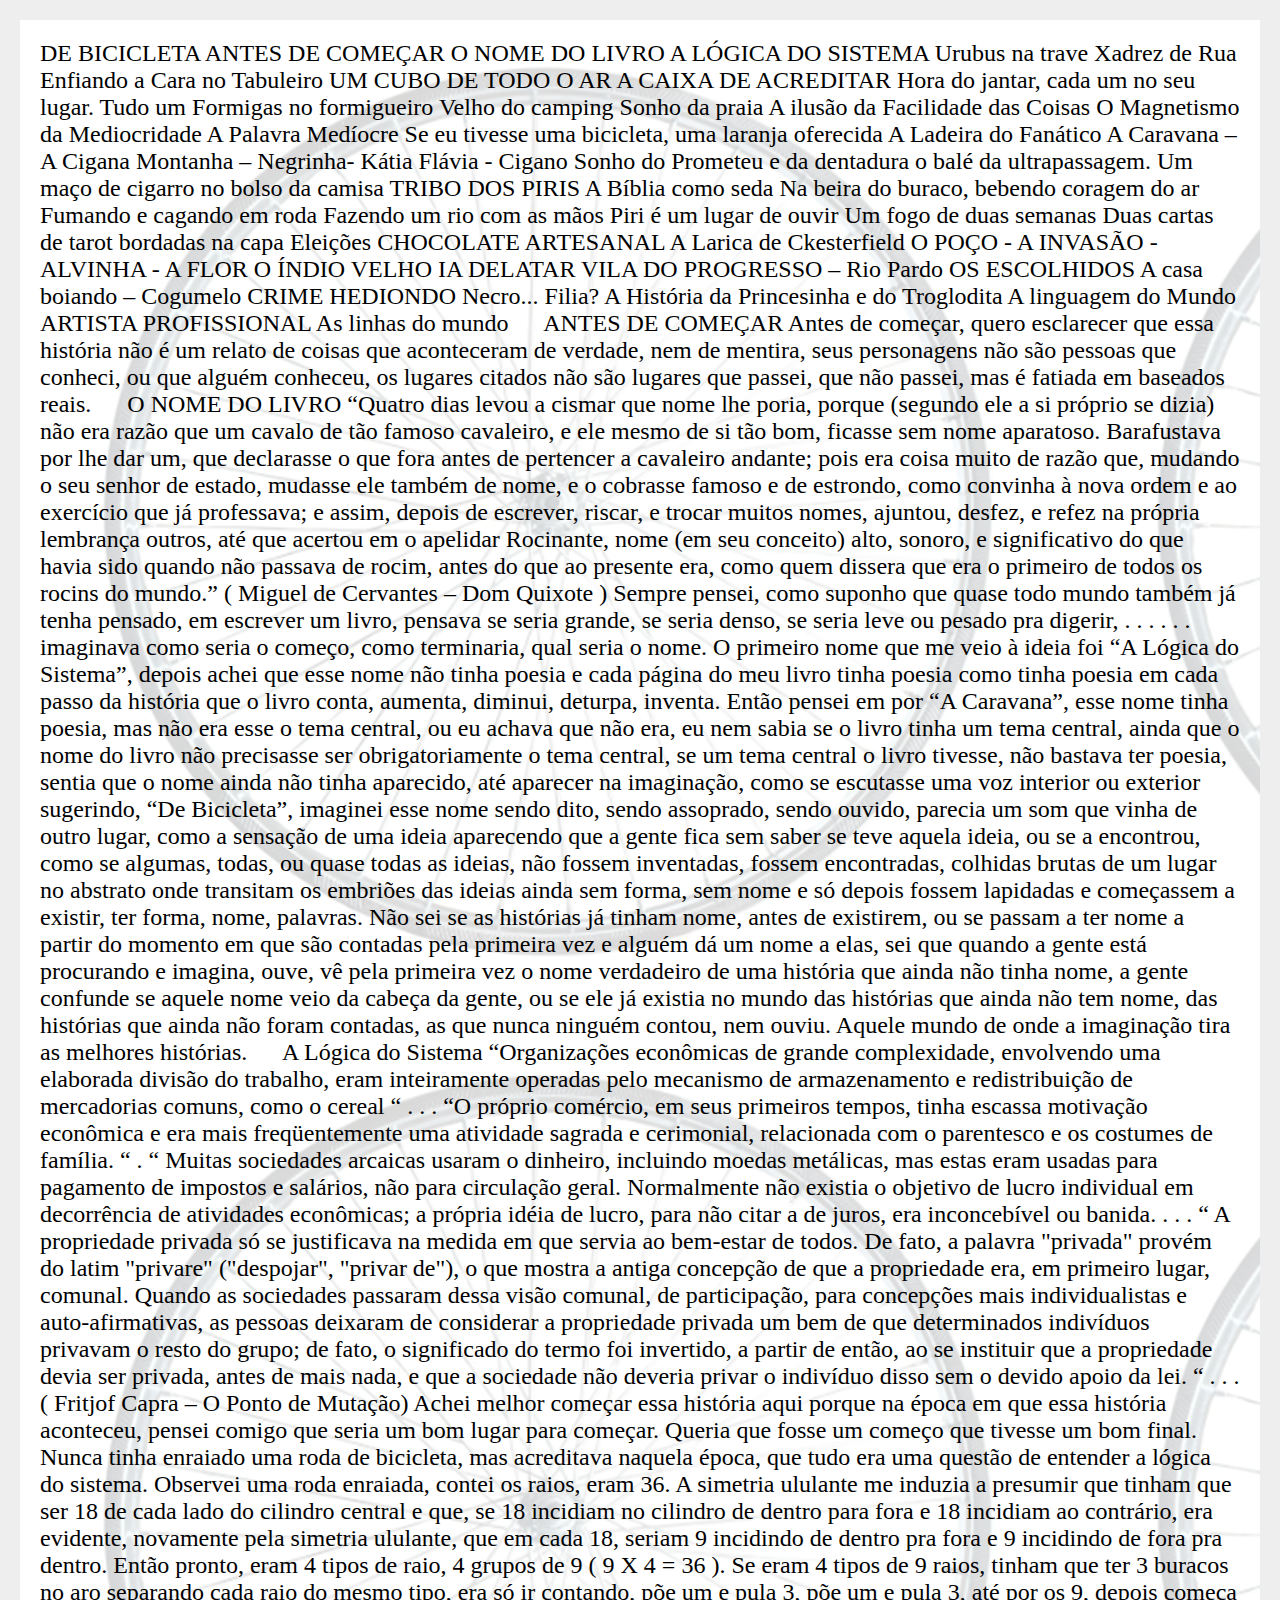
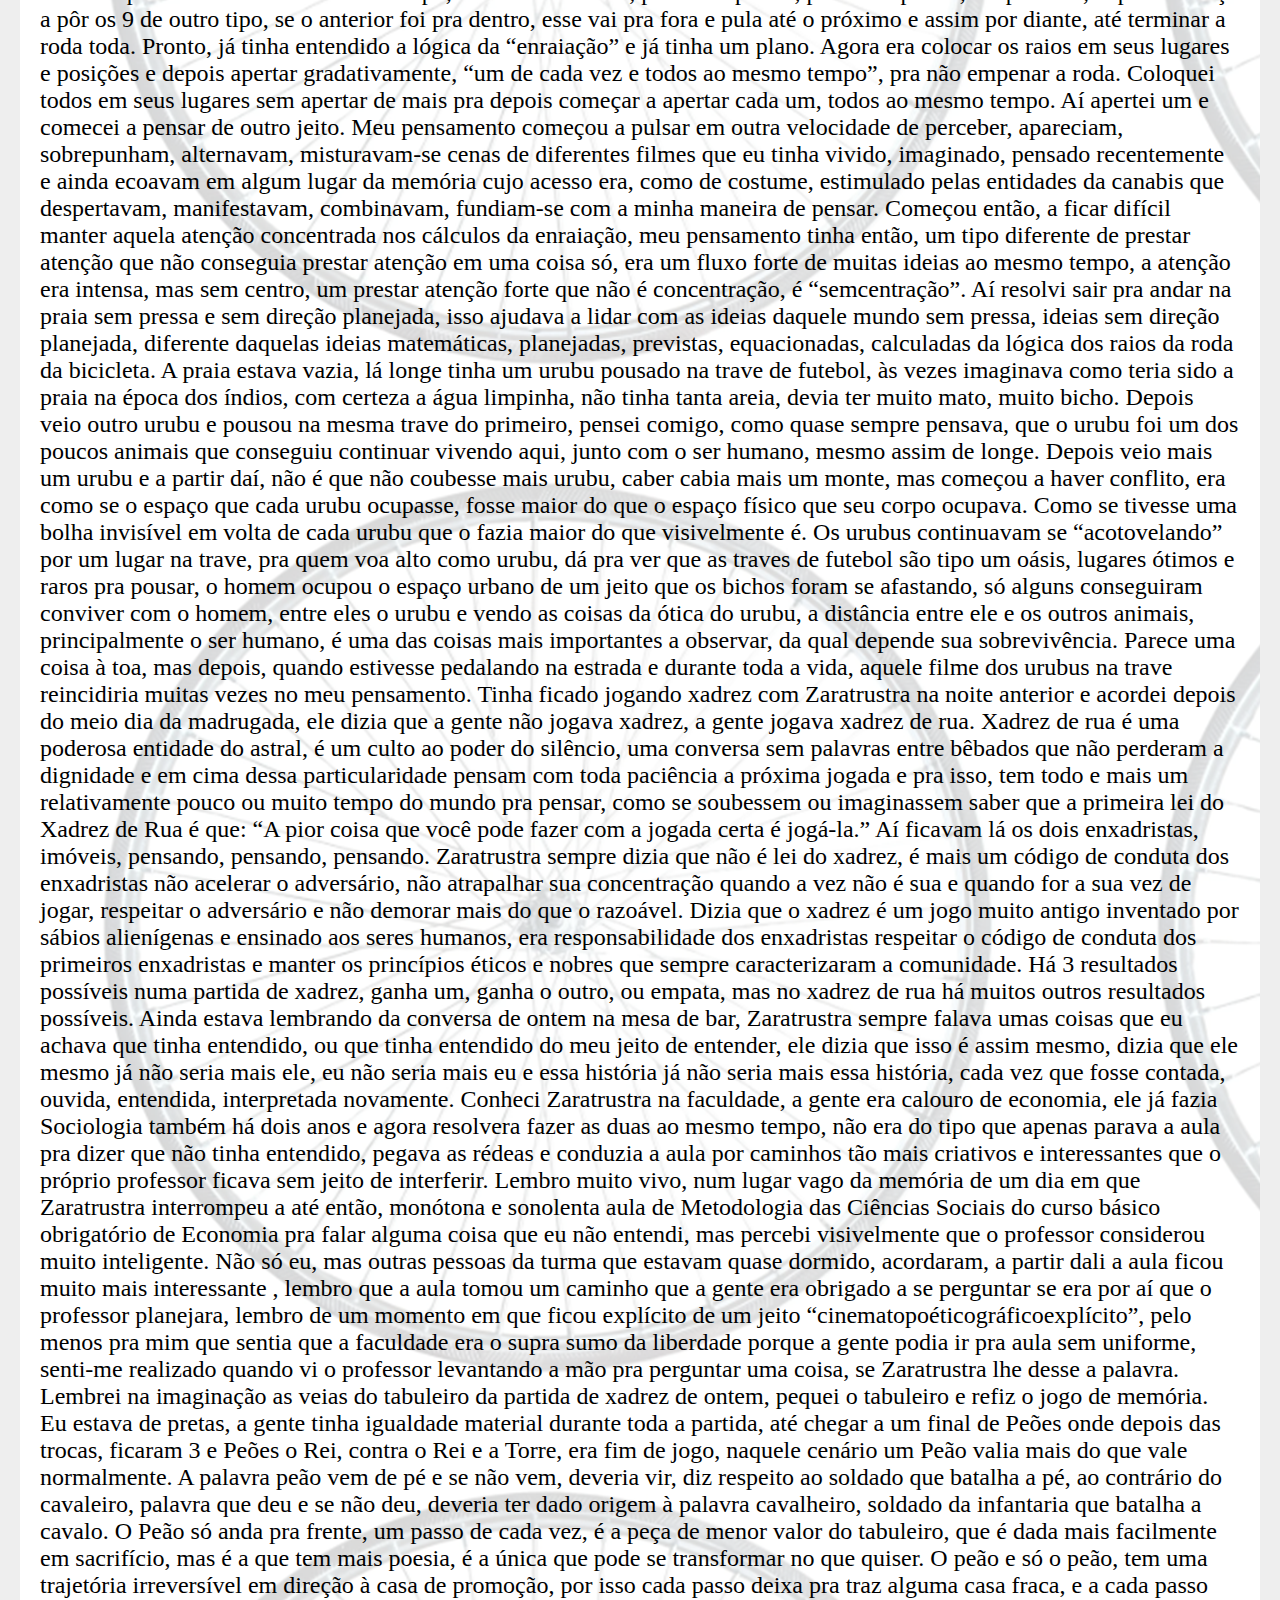
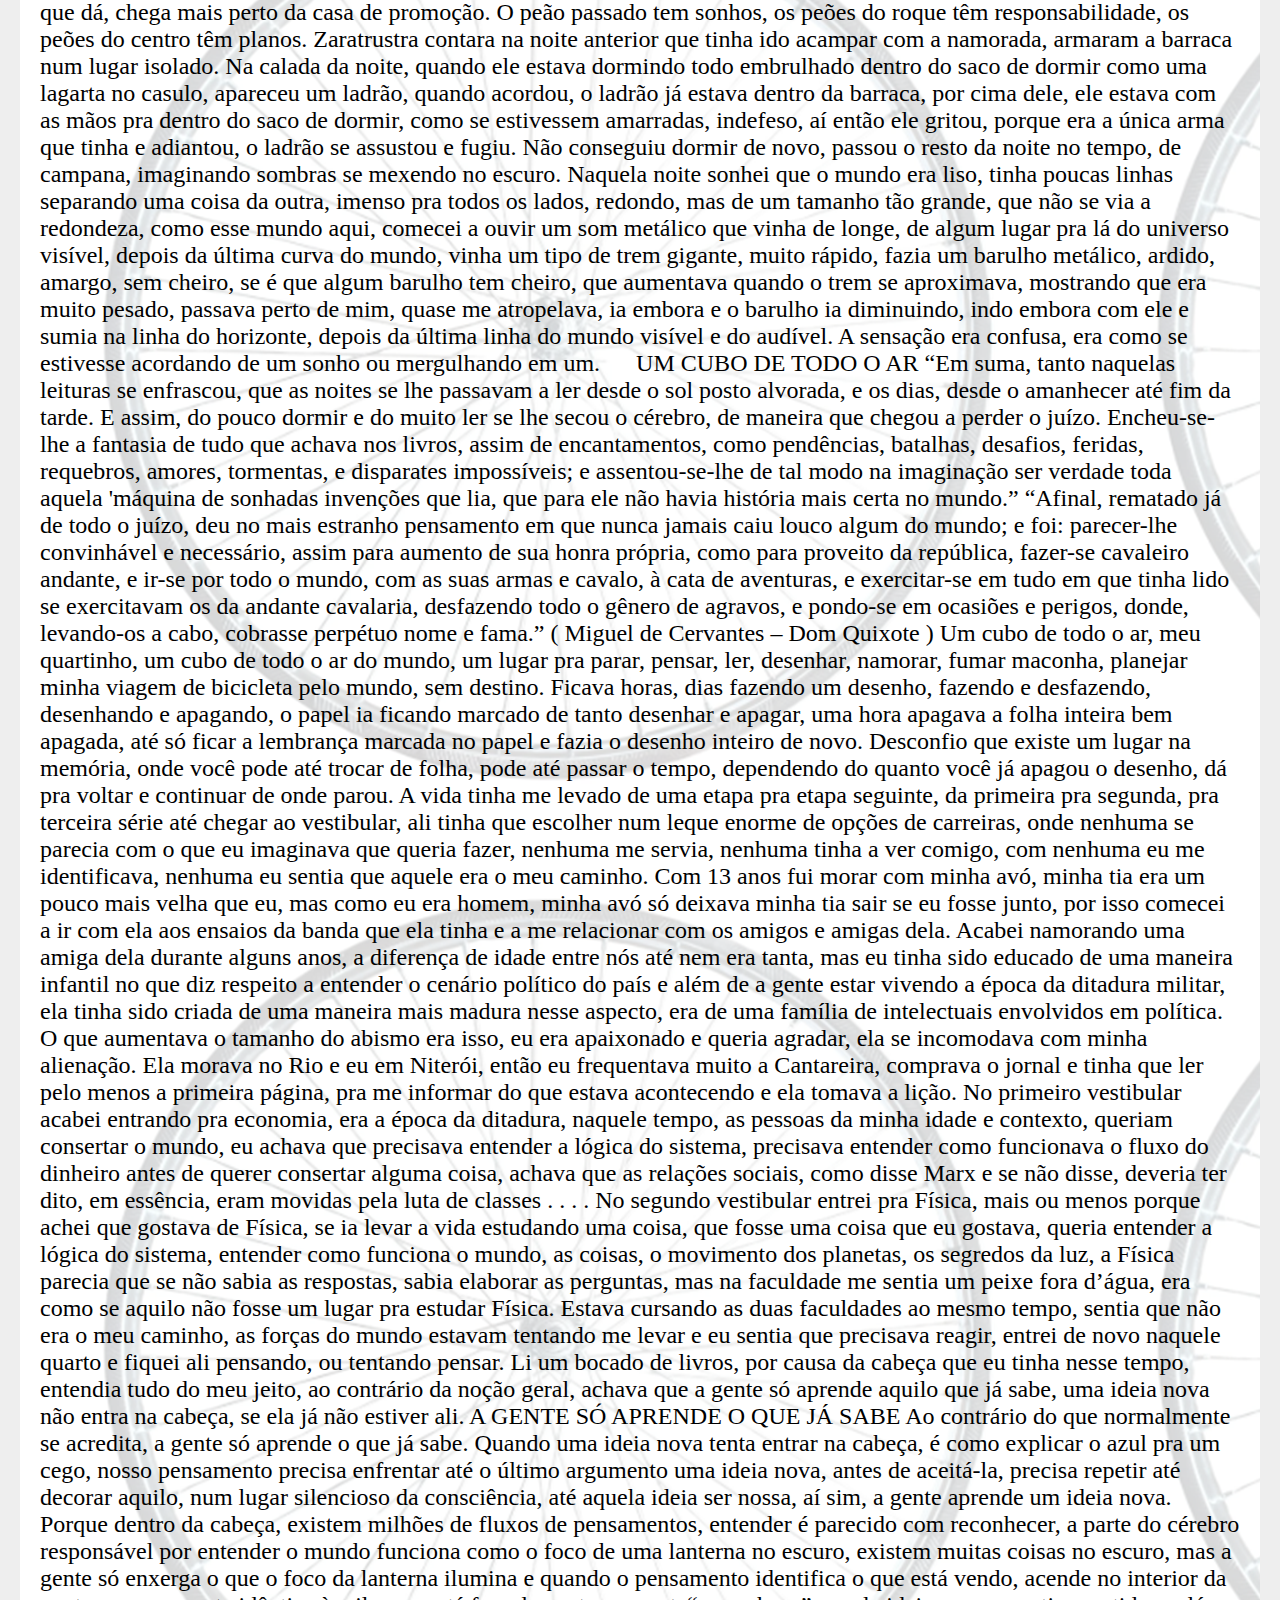
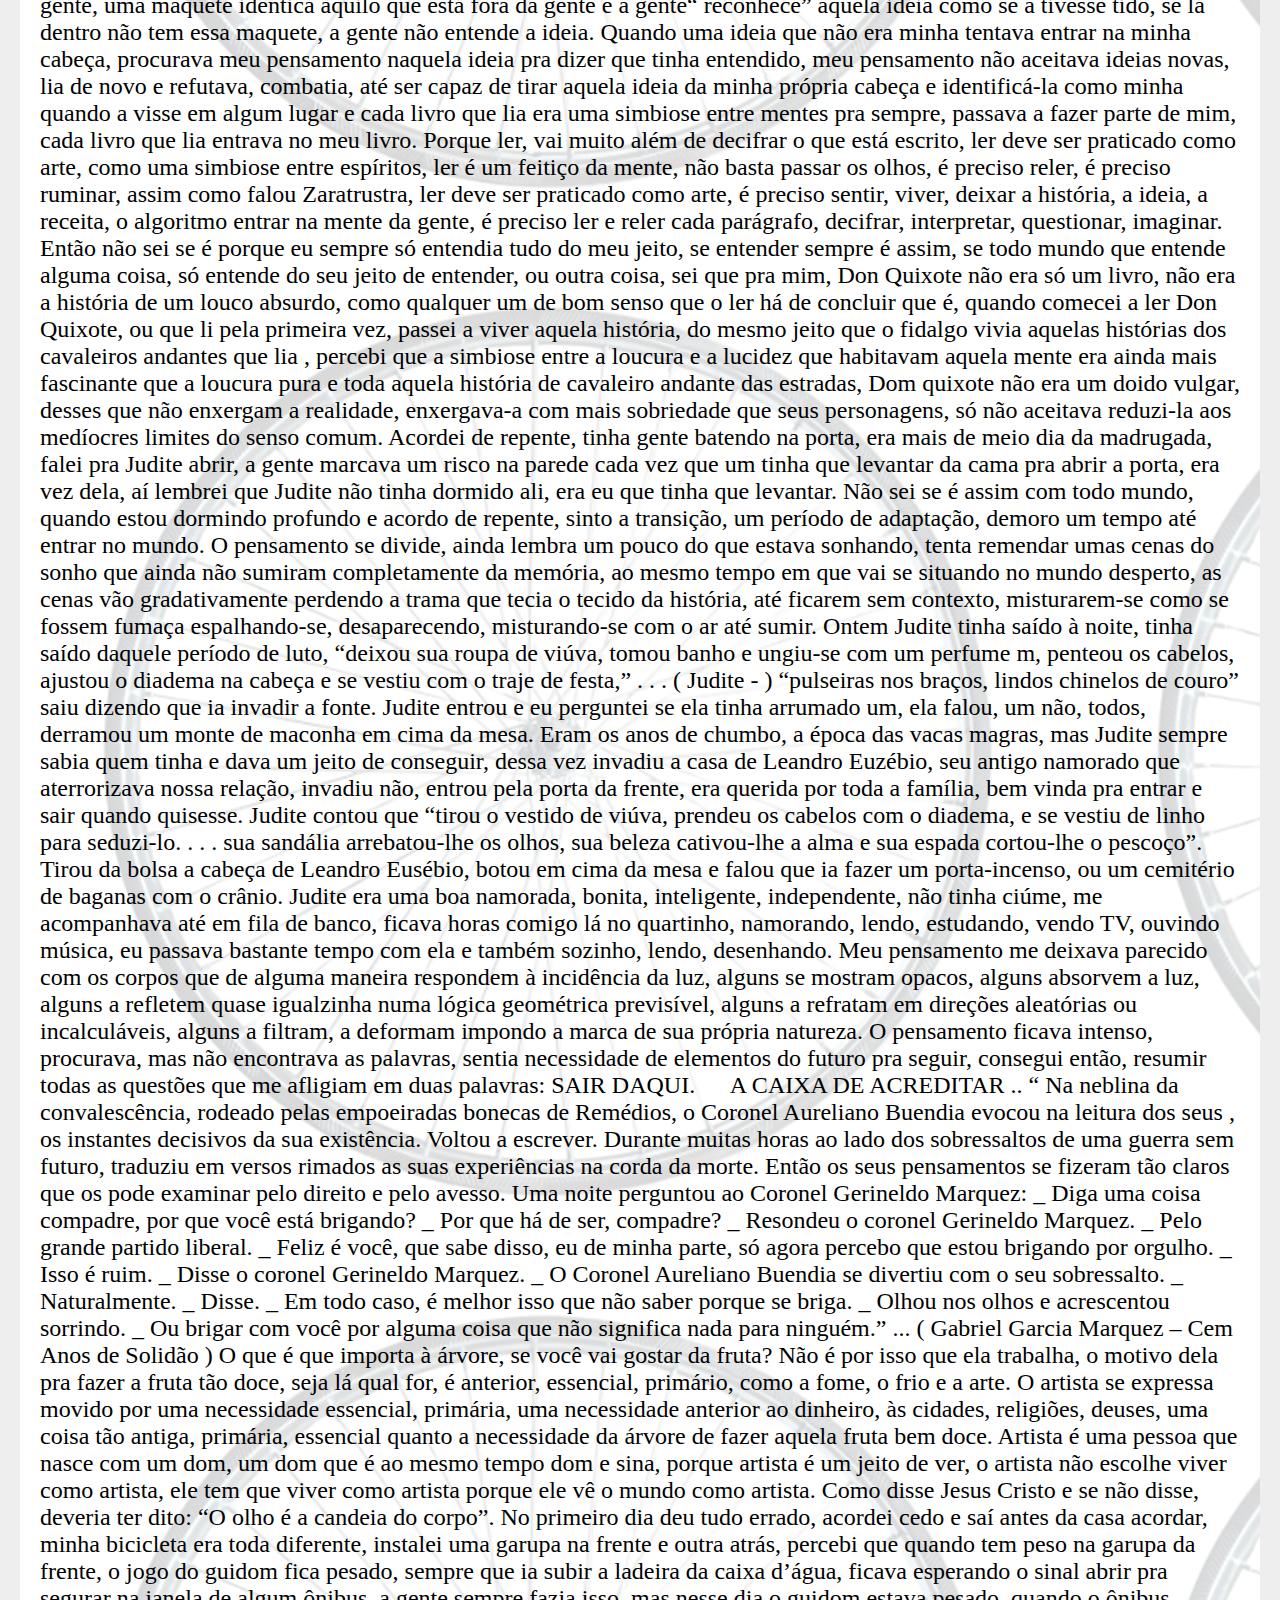
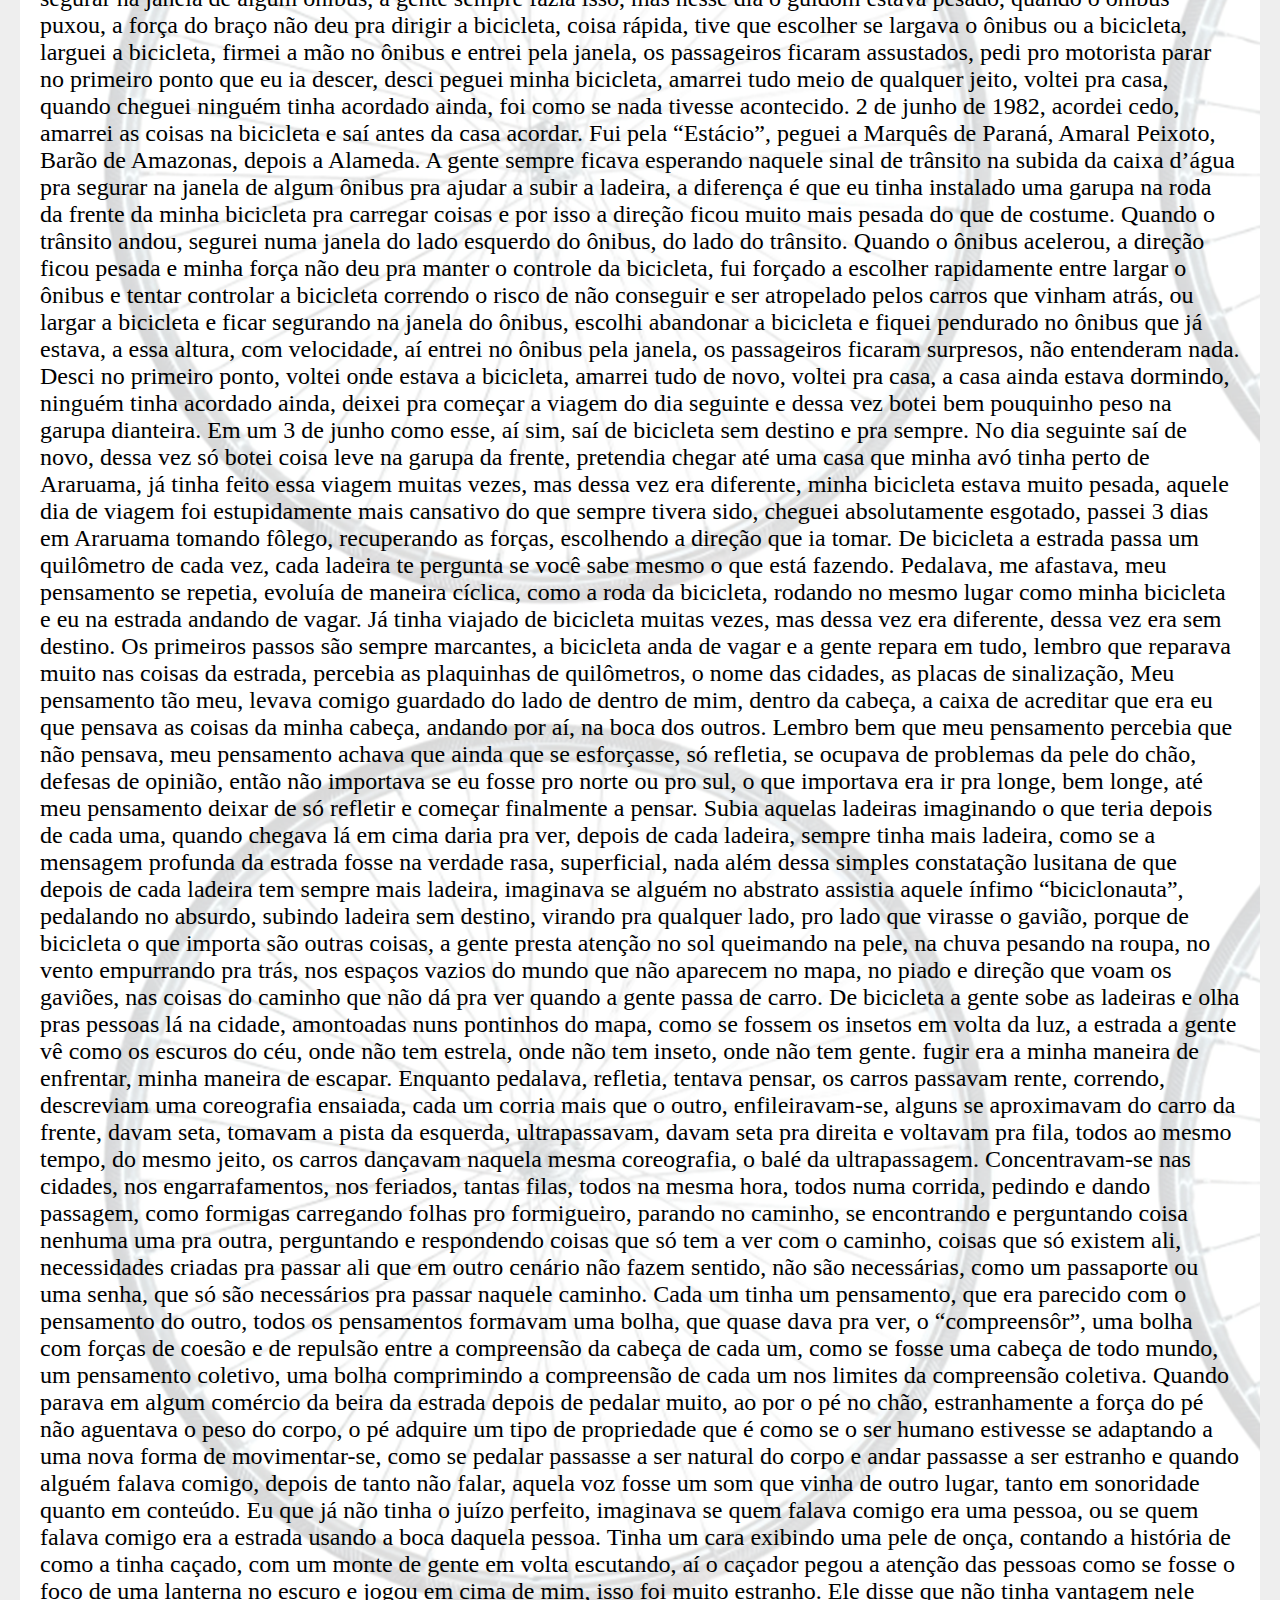
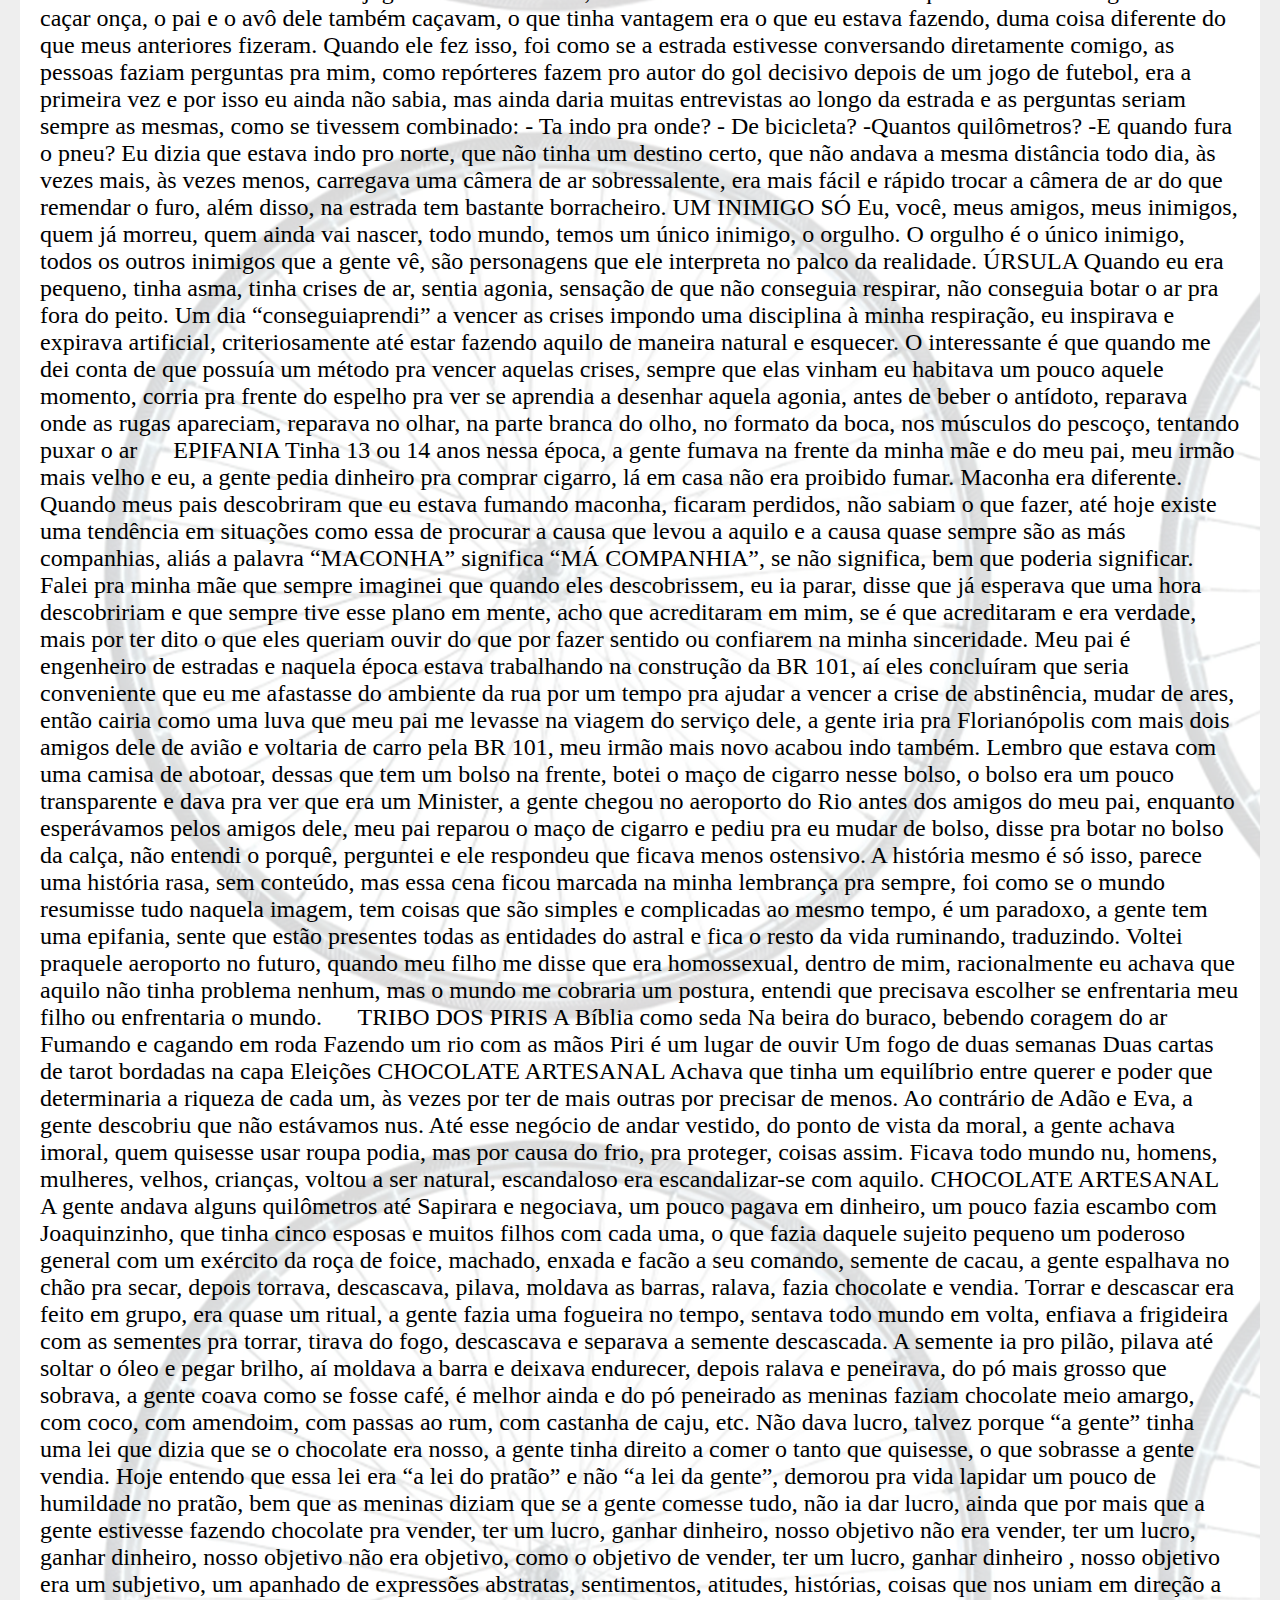
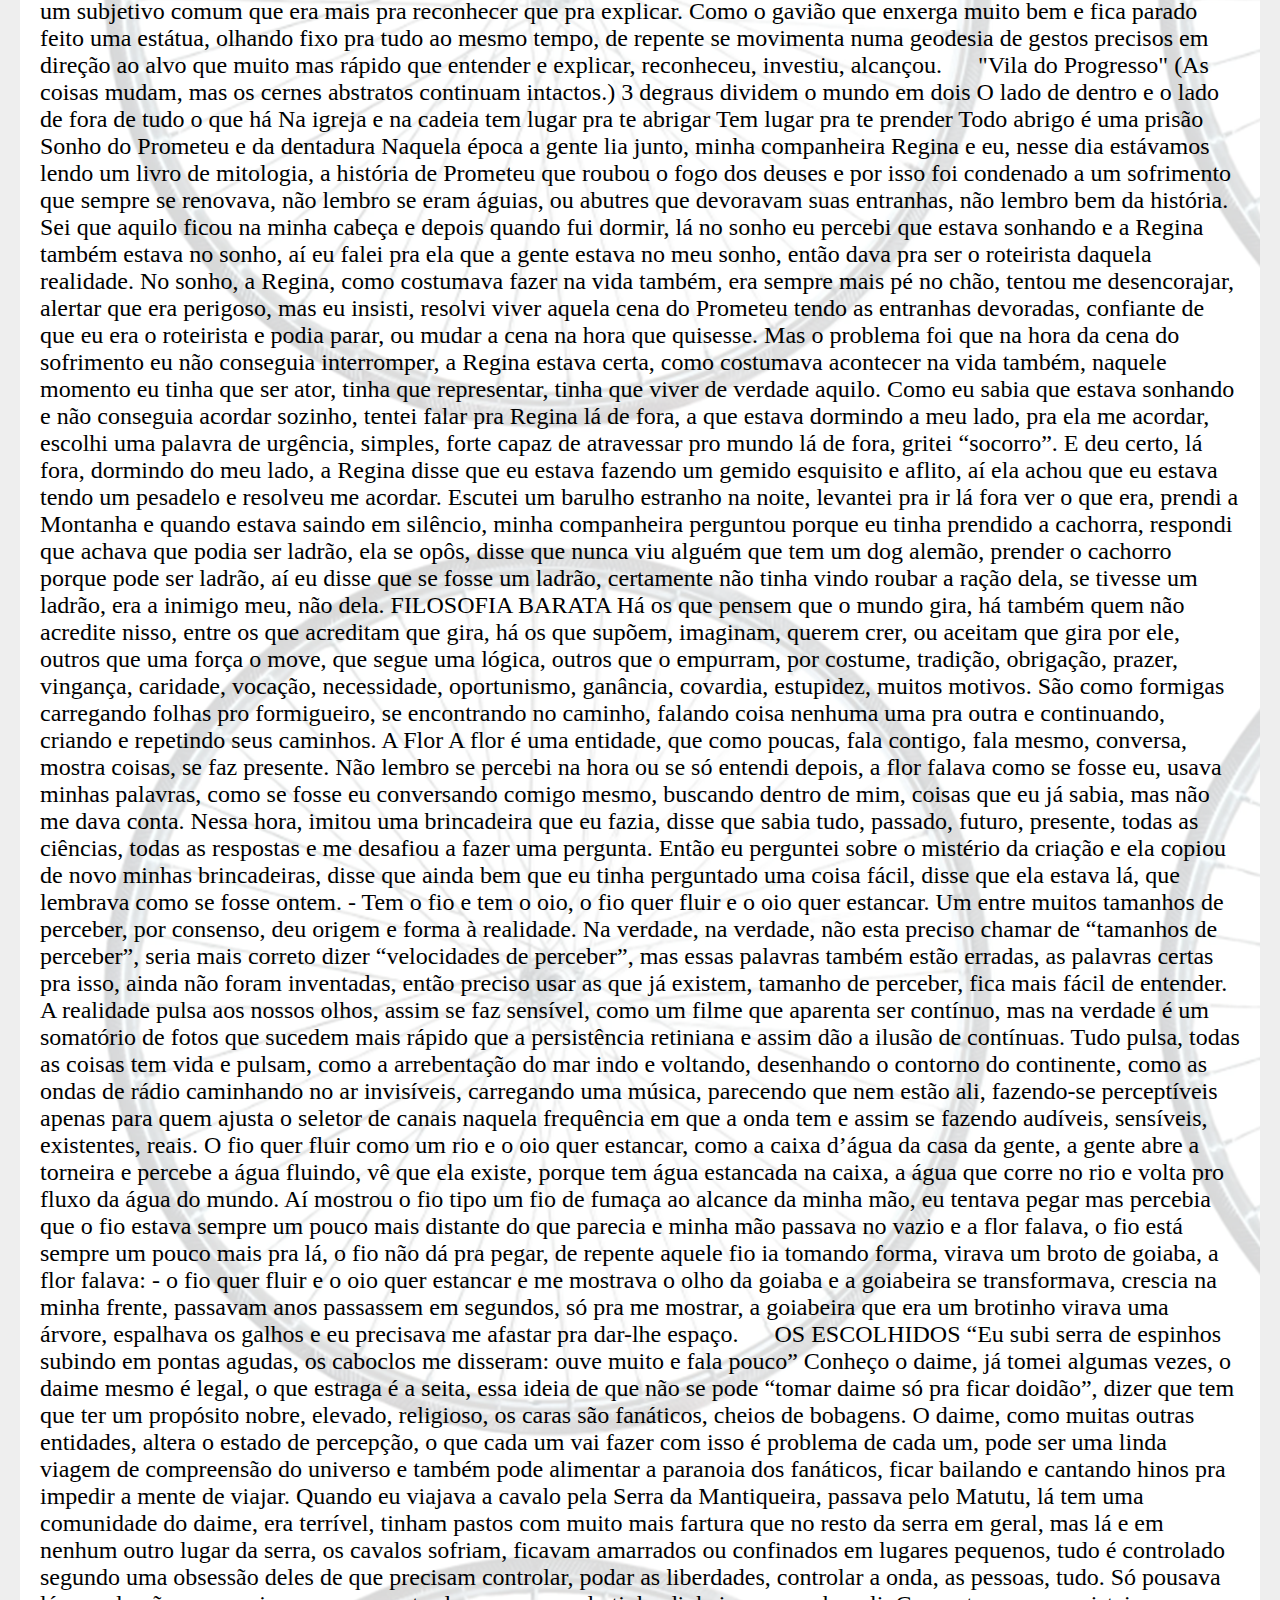
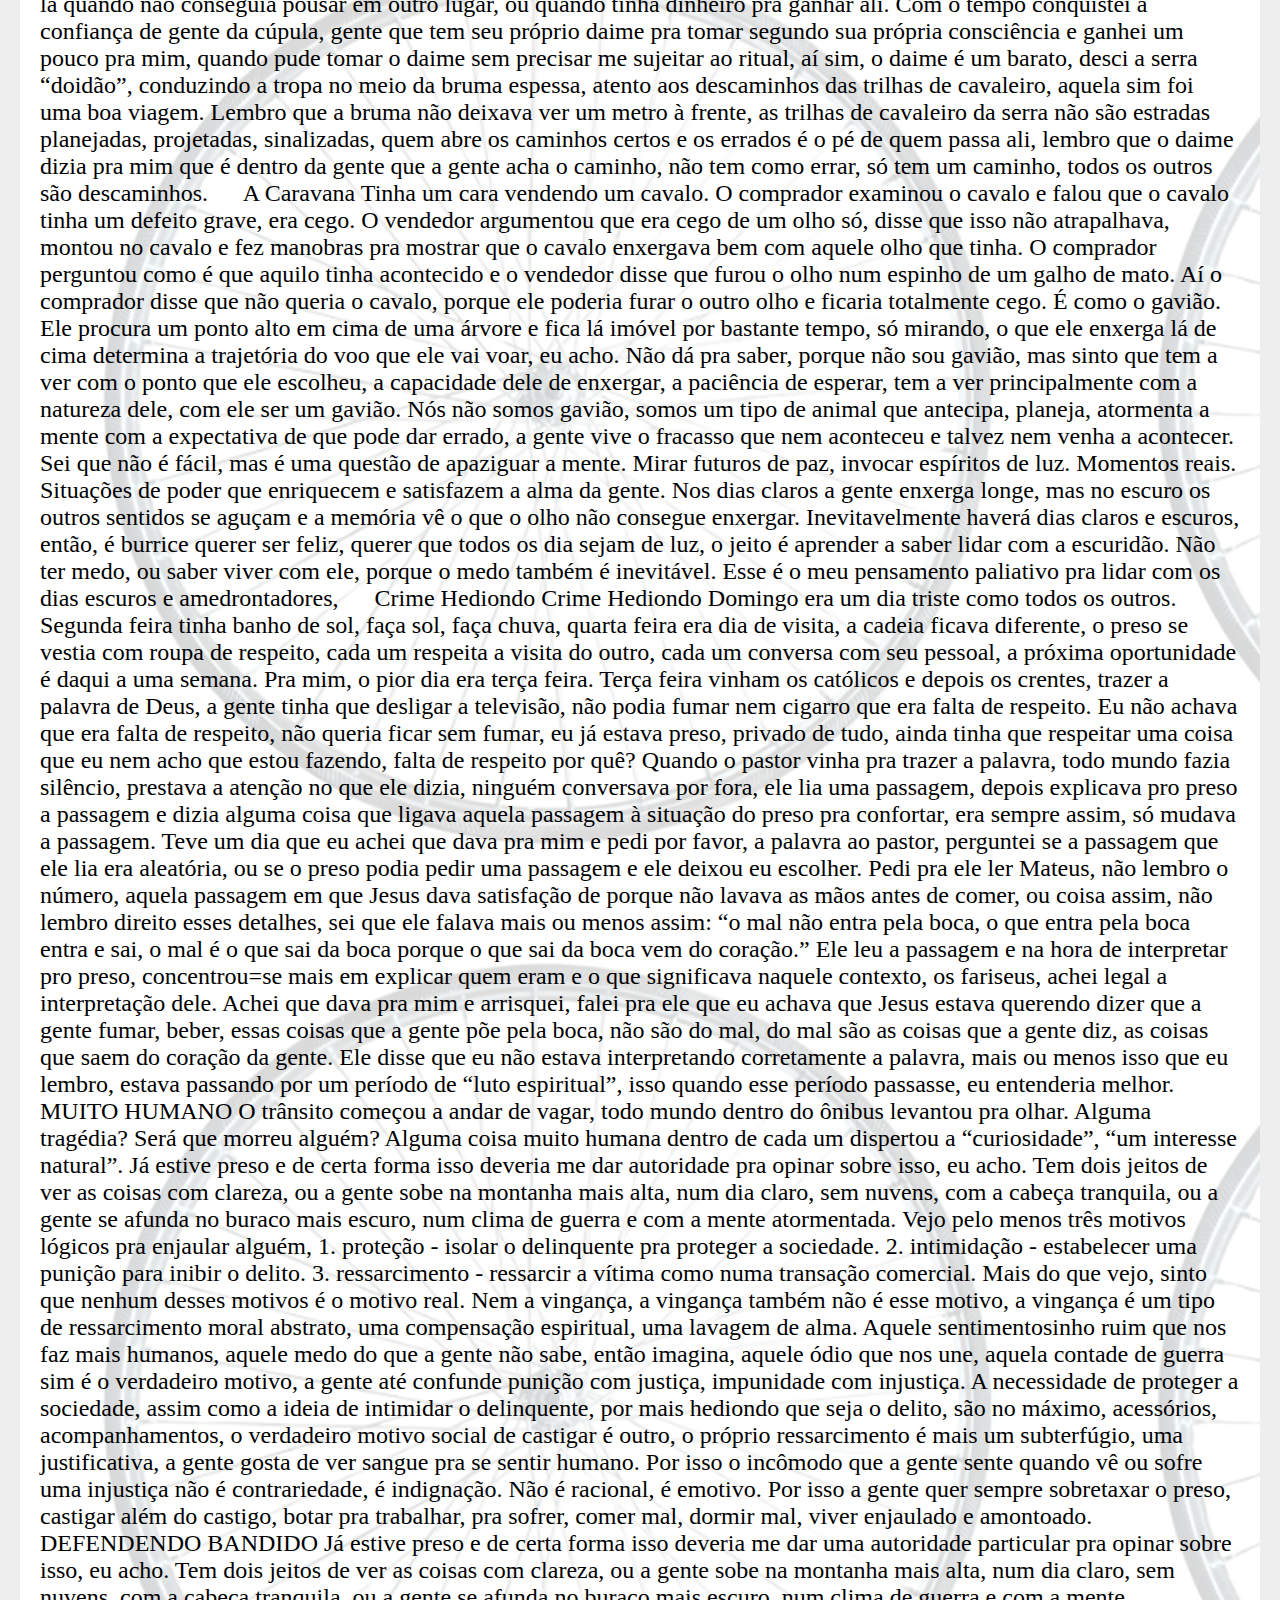
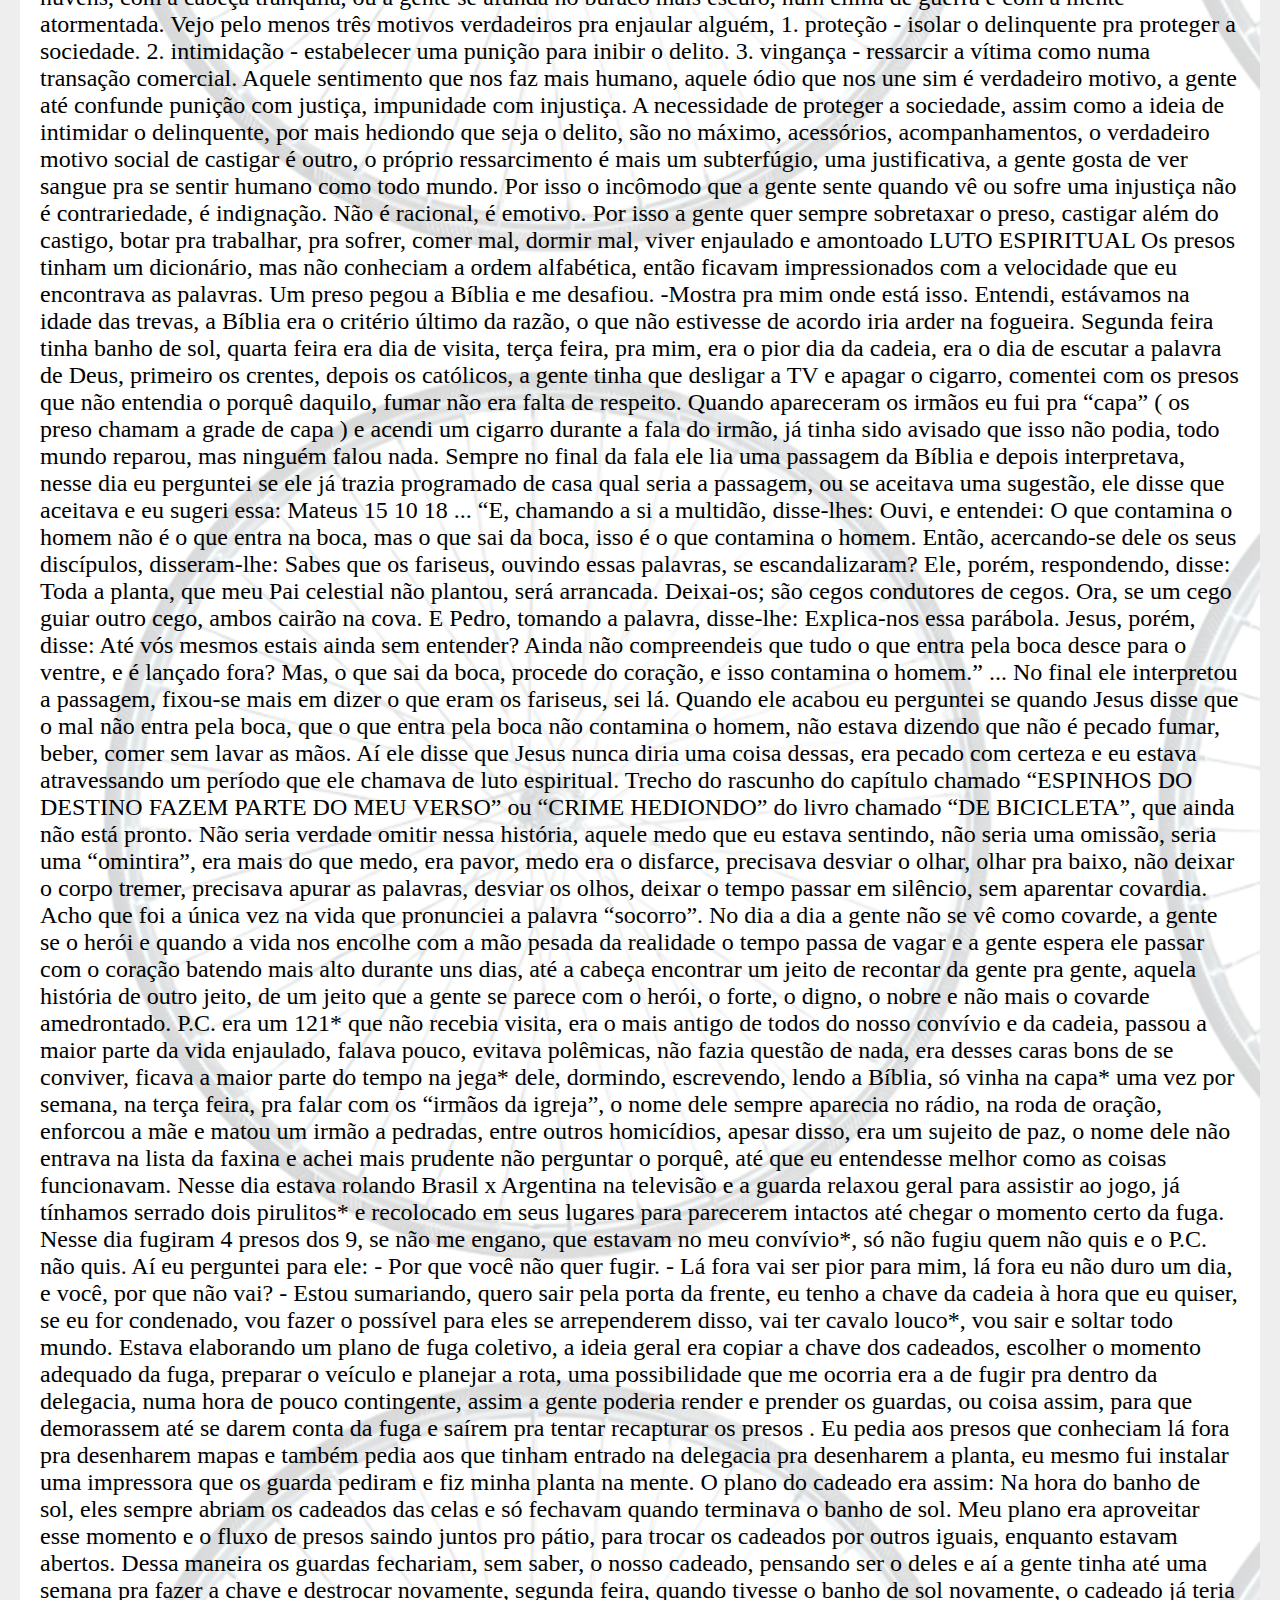
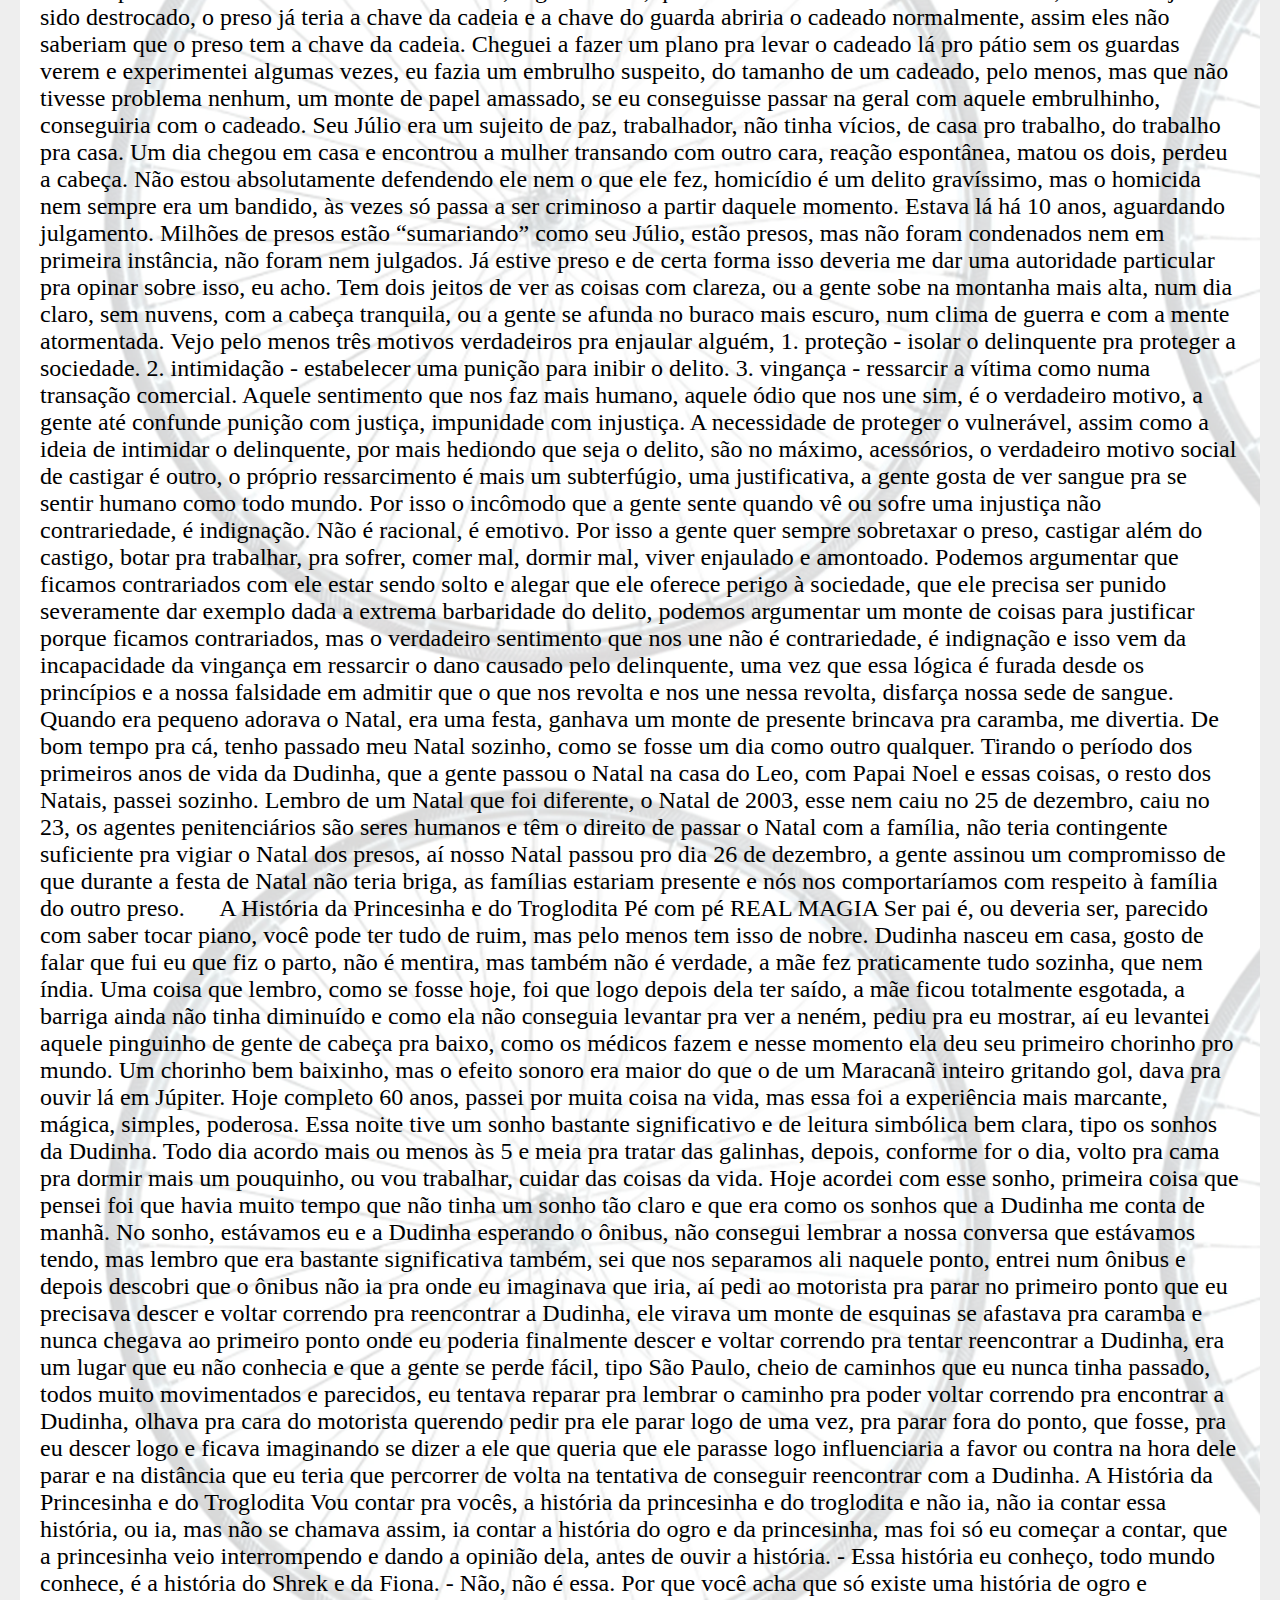
==== De Bicicleta.html @ b8d1b1a5 "algumas alterações" ====
<!DOCTYPE html>
<html lang="pt-br">
<head>
    <meta charset="UTF-8">
    <meta name="viewport" content="width=device-width, initial-scale=1.0">
    <title>De Bicicleta</title>
    <link rel="stylesheet" href="estilo.css">
</head>
<body>
    
</body>
</html>
DE BICICLETA

ANTES DE COMEÇAR
O NOME DO LIVRO
A LÓGICA DO SISTEMA 
Urubus na trave
Xadrez de Rua
Enfiando a Cara no Tabuleiro
UM CUBO DE TODO O AR
A CAIXA DE ACREDITAR
Hora do jantar, cada um no seu lugar.
Tudo um
Formigas no formigueiro
Velho do camping
Sonho da praia
A ilusão da Facilidade das Coisas
O Magnetismo da Mediocridade
A Palavra Medíocre Se eu tivesse uma bicicleta, uma laranja oferecida
A Ladeira do Fanático
A Caravana – A Cigana
Montanha – Negrinha- Kátia Flávia - Cigano
Sonho do Prometeu e da dentadura
o balé da ultrapassagem.
Um maço de cigarro no bolso da camisa
TRIBO DOS PIRIS
A Bíblia como seda
Na beira do buraco,  bebendo coragem do ar
Fumando e cagando em roda
Fazendo um rio com as mãos
Piri é um lugar de ouvir
Um fogo de duas semanas
Duas cartas de tarot bordadas na capa
Eleições
CHOCOLATE ARTESANAL
A Larica de Ckesterfield
O POÇO - A INVASÃO - ALVINHA - A FLOR
O ÍNDIO VELHO IA DELATAR
VILA DO PROGRESSO – Rio Pardo
OS ESCOLHIDOS
A casa boiando – Cogumelo
CRIME HEDIONDO 
Necro... Filia?
A História da Princesinha e do Troglodita
A linguagem do Mundo
ARTISTA PROFISSIONAL 
As linhas do mundo


 

ANTES DE COMEÇAR



Antes de começar, quero esclarecer que essa história não é um relato de coisas que aconteceram de verdade, nem de mentira, seus personagens não são pessoas que conheci, ou que alguém conheceu, os lugares citados não são lugares que passei, que não passei, mas é fatiada em baseados reais. 

 

O NOME DO LIVRO


“Quatro dias levou a cismar que nome lhe poria, porque (segundo ele a si próprio se dizia) não era razão que um cavalo de tão famoso cavaleiro, e ele mesmo de si tão bom, ficasse sem nome aparatoso. Barafustava por lhe dar um, que declarasse o que fora antes de pertencer a cavaleiro andante; pois era coisa muito de razão que, mudando o seu senhor de estado, mudasse ele também de nome, e o cobrasse famoso e de estrondo, como convinha à nova ordem e ao exercício que já professava; e assim, depois de escrever, riscar, e trocar muitos nomes, ajuntou, desfez, e refez na própria lembrança outros, até que acertou em o apelidar Rocinante, nome (em seu conceito) alto, sonoro, e significativo do que havia sido quando não passava de rocim, antes do que ao presente era, como quem dissera que era o primeiro de todos os rocins do mundo.” 
( Miguel de Cervantes – Dom Quixote )


Sempre pensei, como suponho que quase todo mundo também já tenha pensado, em escrever um livro, pensava se seria grande, se seria denso, se seria leve ou pesado pra digerir, . . .
. . . imaginava como seria o começo, como terminaria, qual seria o nome.
O primeiro nome que me veio à ideia foi “A Lógica do Sistema”, depois achei que esse nome não tinha poesia e cada página do meu livro tinha poesia como tinha poesia em cada passo da história que o livro conta, aumenta, diminui, deturpa, inventa. 
Então pensei em por “A Caravana”, esse nome tinha poesia, mas não era esse o tema central, ou eu achava que não era, eu nem sabia se o livro tinha um tema central, ainda que o nome do livro não precisasse ser obrigatoriamente o tema central, se um tema central o livro tivesse, não bastava ter poesia, sentia que o nome ainda não tinha aparecido, até aparecer na imaginação, como se escutasse uma voz interior ou exterior sugerindo, “De Bicicleta”, imaginei esse nome sendo dito, sendo assoprado, sendo ouvido, parecia um som que vinha de outro lugar, como a sensação de uma ideia aparecendo que a gente fica sem saber se teve aquela ideia, ou se a encontrou, como se algumas, todas, ou quase todas as ideias, não fossem inventadas, fossem encontradas, colhidas brutas de um lugar no abstrato onde transitam os embriões das ideias ainda sem forma, sem nome e só depois fossem lapidadas e começassem a existir, ter forma, nome, palavras.
Não sei se as histórias já tinham nome, antes de existirem, ou se passam a ter nome a partir do momento em que são contadas pela primeira vez e alguém dá um nome a elas, sei que quando a gente está procurando e imagina, ouve, vê pela primeira vez o nome verdadeiro de uma história que ainda não tinha nome, a gente confunde se aquele nome veio da cabeça da gente, ou se ele já existia no mundo das histórias que ainda não tem nome, das histórias que ainda não foram contadas, as que nunca ninguém contou, nem ouviu. 
Aquele mundo de onde a imaginação tira as melhores histórias.
 


A Lógica do Sistema



“Organizações econômicas de grande complexidade, envolvendo uma elaborada divisão do trabalho, eram inteiramente operadas pelo mecanismo de armazenamento e redistribuição de mercadorias comuns, como o cereal “ . . . “O próprio comércio, em seus primeiros tempos, tinha escassa motivação econômica e era mais freqüentemente uma atividade sagrada e cerimonial, relacionada com o parentesco e os costumes de família. 
“ 
. “ Muitas sociedades arcaicas usaram o dinheiro, incluindo moedas metálicas, mas estas eram usadas para pagamento de impostos e salários, não para circulação geral. Normalmente não existia o objetivo de lucro individual em decorrência de atividades econômicas; a própria idéia de lucro, para não citar a de juros, era inconcebível ou banida.
. . .
“ A propriedade privada só se justificava na medida em que servia ao bem-estar de todos. De fato, a palavra "privada" provém do latim "privare" ("despojar", "privar de"), o que mostra a antiga concepção de que a propriedade era, em primeiro lugar, comunal. Quando as sociedades passaram dessa visão comunal, de participação, para concepções mais individualistas e auto-afirmativas, as pessoas deixaram de considerar a propriedade privada um bem de que determinados indivíduos privavam o resto do grupo; de fato, o significado do termo foi invertido, a partir de então, ao se instituir que a propriedade devia ser privada, antes de mais nada, e que a sociedade não deveria privar o indivíduo disso sem o devido apoio da lei. “ . . .
( Fritjof Capra – O Ponto de Mutação)

Achei melhor começar essa história aqui porque na época em que essa história aconteceu, pensei comigo que seria um bom lugar para começar. 

Queria que fosse um começo que tivesse um bom final.

Nunca tinha enraiado uma roda de bicicleta, mas acreditava naquela época, que tudo era uma questão de entender a lógica do sistema. 
Observei uma roda enraiada, contei os raios, eram 36. A simetria ululante me induzia a presumir que tinham que ser 18 de cada lado do cilindro central e que, se 18 incidiam no cilindro de dentro para fora e 18 incidiam ao contrário, era evidente, novamente pela simetria ululante, que em cada 18, seriam 9 incidindo de dentro pra fora e 9 incidindo de fora pra dentro. Então pronto, eram 4 tipos de raio, 4 grupos de 9 ( 9 X 4 = 36 ). 
Se eram 4 tipos de 9 raios, tinham que ter 3 buracos no aro separando cada raio do mesmo tipo, era só ir contando, põe um e pula 3, põe um e pula 3, até por os 9, depois começa a pôr os 9 de outro tipo, se o anterior foi pra dentro, esse vai pra fora e pula até o próximo e assim por diante, até terminar a roda toda.
Pronto, já tinha entendido a lógica da “enraiação” e já tinha um plano.
Agora era colocar os raios em seus lugares e posições e depois apertar gradativamente, “um de cada vez e todos ao mesmo tempo”, pra não empenar a roda. Coloquei todos em seus lugares sem apertar de mais pra depois começar a apertar cada um, todos ao mesmo tempo. 
Aí apertei um e comecei a pensar de outro jeito.
Meu pensamento começou a pulsar em outra velocidade de perceber, apareciam, sobrepunham, alternavam, misturavam-se cenas de diferentes filmes que eu tinha vivido, imaginado, pensado recentemente e ainda ecoavam em algum lugar da memória cujo acesso era, como de costume, estimulado pelas entidades da canabis que despertavam, manifestavam, combinavam, fundiam-se com a minha maneira de pensar. 
Começou então, a ficar difícil manter aquela atenção concentrada nos cálculos da enraiação, meu pensamento tinha então, um tipo diferente de prestar atenção que não conseguia prestar atenção em uma coisa só, era um fluxo forte de muitas ideias ao mesmo tempo, a atenção era intensa, mas sem centro, um prestar atenção forte que não é concentração, é “semcentração”.
Aí resolvi sair pra andar na praia sem pressa e sem direção planejada, isso ajudava a lidar com as ideias daquele mundo sem pressa, ideias sem direção planejada, diferente daquelas ideias matemáticas, planejadas, previstas, equacionadas, calculadas da lógica dos raios da roda da bicicleta.
A praia estava vazia, lá longe tinha um urubu pousado na trave de futebol, às vezes imaginava como teria sido a praia na época dos índios, com certeza a água limpinha, não tinha tanta areia, devia ter muito mato, muito bicho.
Depois veio outro urubu e pousou na mesma trave do primeiro, pensei comigo, como quase sempre pensava, que o urubu foi um dos poucos animais que conseguiu continuar vivendo aqui, junto com o ser humano, mesmo assim de longe. 
Depois veio mais um urubu e a partir daí, não é que não coubesse mais urubu, caber cabia mais um monte, mas começou a haver conflito, era como se o espaço que cada urubu ocupasse, fosse maior do que o espaço físico que seu corpo ocupava. Como se tivesse uma bolha invisível em volta de cada urubu que o fazia maior do que visivelmente é.
Os urubus continuavam se “acotovelando” por um lugar na trave, pra quem voa alto como urubu, dá pra ver que as traves de futebol são tipo um  oásis, lugares ótimos e raros pra pousar, o homem ocupou o espaço urbano de um jeito que os bichos foram se afastando, só alguns conseguiram conviver com o homem, entre eles o urubu e vendo as coisas da ótica do urubu, a distância entre ele e os outros animais, principalmente o ser humano, é uma das coisas mais importantes a observar, da qual depende sua sobrevivência. 

  

Parece uma coisa à toa, mas depois, quando estivesse pedalando na estrada e durante toda a vida, aquele filme dos urubus na trave reincidiria muitas vezes no meu pensamento.
Tinha ficado jogando xadrez com Zaratrustra na noite anterior e acordei depois do meio dia da madrugada, ele dizia que a gente não jogava xadrez, a gente jogava xadrez de rua.
Xadrez de rua é uma poderosa entidade do astral, é um culto ao poder do silêncio, uma conversa sem palavras entre bêbados que não perderam a dignidade e em cima dessa particularidade pensam com toda paciência a próxima jogada e pra isso, tem todo e mais um relativamente pouco ou muito tempo do mundo pra pensar, como se soubessem ou imaginassem saber que a primeira lei do Xadrez de Rua é que:

“A pior coisa que você pode fazer com a jogada certa é jogá-la.”

Aí ficavam lá os dois enxadristas, imóveis, pensando, pensando, pensando.
Zaratrustra sempre dizia que não é lei do xadrez, é mais um código de conduta dos enxadristas não acelerar o adversário, não atrapalhar sua concentração quando a vez não é sua e quando for a sua vez de jogar, respeitar o adversário e não demorar mais do que o razoável.
Dizia que o xadrez é um jogo muito antigo inventado por sábios alienígenas e ensinado aos seres humanos, era responsabilidade dos enxadristas respeitar o código de conduta dos primeiros enxadristas e manter os princípios éticos e nobres que sempre caracterizaram a comunidade.
Há 3 resultados possíveis numa partida de xadrez, ganha um, ganha o outro, ou empata, mas no xadrez de rua há muitos outros resultados possíveis. 

 
Ainda estava lembrando da conversa de ontem na mesa de bar, Zaratrustra sempre falava umas coisas que eu achava que tinha entendido, ou que tinha entendido do meu jeito de entender, ele dizia que isso é assim mesmo, dizia que ele mesmo já não seria mais ele, eu não seria mais eu e essa história já não seria mais essa história, cada vez que fosse contada, ouvida, entendida, interpretada novamente.
Conheci Zaratrustra na faculdade, a gente era calouro de economia, ele já fazia Sociologia também há dois anos e agora resolvera fazer as duas ao mesmo tempo, não era do tipo que apenas parava a aula pra dizer que não tinha entendido, pegava as rédeas e conduzia a aula por caminhos tão mais criativos e interessantes que o próprio professor ficava sem jeito de interferir. 
Lembro muito vivo, num lugar vago da memória de um dia em que Zaratrustra interrompeu a até então, monótona e sonolenta aula de Metodologia das Ciências Sociais do curso básico obrigatório de Economia pra falar alguma coisa que eu não entendi, mas percebi visivelmente que o professor considerou muito inteligente. Não só eu, mas outras pessoas da turma que estavam quase dormido, acordaram, a partir dali a aula ficou muito mais interessante , lembro que a aula tomou um caminho que a gente era obrigado a se perguntar se era por aí que o professor planejara, lembro de um momento em que ficou explícito de um jeito “cinematopoéticográficoexplícito”, pelo menos pra mim que sentia que a faculdade era o supra sumo da liberdade porque a gente podia ir pra aula sem uniforme, senti-me realizado quando vi o professor levantando  a mão pra perguntar uma coisa, se Zaratrustra lhe desse a palavra.
Lembrei na imaginação as veias do tabuleiro da partida de xadrez de ontem, pequei o tabuleiro e refiz o jogo de memória.
Eu estava de pretas, a gente tinha igualdade material durante toda a partida, até chegar a um final de Peões onde depois das trocas, ficaram 3 e Peões o Rei, contra o Rei e a Torre, era fim de jogo, naquele cenário um Peão valia mais do que vale normalmente.
A palavra peão vem de pé e se não vem, deveria vir, diz respeito ao soldado que batalha a pé, ao contrário do cavaleiro, palavra que deu e se não deu, deveria ter dado origem à palavra cavalheiro, soldado da infantaria que batalha a cavalo.
O Peão só anda pra frente, um passo de cada vez, é a peça de menor valor do tabuleiro, que é dada mais facilmente em sacrifício, mas é a que tem mais poesia, é a única que pode se transformar no que quiser.
O peão e só o peão, tem uma trajetória irreversível em direção à casa de promoção, por isso cada passo deixa pra traz alguma casa fraca, e a cada passo que dá, chega mais perto da casa de promoção.
O peão passado tem sonhos, os peões do roque têm responsabilidade, os peões do centro têm planos.
Zaratrustra contara na noite anterior que tinha ido acampar com a namorada, armaram a barraca num lugar isolado. Na calada da noite, quando ele estava dormindo todo embrulhado dentro do saco de dormir como uma lagarta no casulo, apareceu um ladrão, quando acordou, o ladrão já estava dentro da barraca, por cima dele, ele estava com as mãos pra dentro do saco de dormir, como se estivessem amarradas, indefeso, aí então ele gritou, porque era a única arma que tinha e adiantou, o ladrão se assustou e fugiu. Não conseguiu dormir de novo, passou o resto da noite no tempo, de campana, imaginando sombras se mexendo no escuro.
Naquela noite sonhei que o mundo era liso, tinha poucas linhas separando uma coisa da outra, imenso pra todos os lados, redondo, mas de um tamanho tão grande, que não se via a redondeza, como esse mundo aqui, comecei a ouvir um som metálico que vinha de longe, de algum lugar pra lá do universo visível, depois da última curva do mundo, vinha um tipo de trem gigante, muito rápido, fazia um barulho metálico, ardido, amargo, sem cheiro, se é que algum barulho tem cheiro, que aumentava quando o trem se aproximava, mostrando que era muito pesado, passava perto de mim, quase me atropelava, ia embora e o barulho ia diminuindo, indo embora com ele e sumia na linha do horizonte, depois da última linha do mundo visível e do audível.
A sensação era confusa, era como se estivesse acordando de um sonho ou mergulhando em um.
 

UM CUBO DE TODO O AR



“Em suma, tanto naquelas leituras se enfrascou, que as noites se lhe passavam a ler desde o sol posto alvorada, e os dias, desde o amanhecer até fim da tarde. E assim, do pouco dormir e do muito ler se lhe secou o cérebro, de maneira que chegou a perder o juízo. Encheu-se-lhe a fantasia de tudo que achava nos livros, assim de encantamentos, como pendências, batalhas, desafios, feridas, requebros, amores, tormentas, e disparates impossíveis; e assentou-se-lhe de tal modo na imaginação ser verdade toda aquela 'máquina de sonhadas invenções que lia, que para ele não havia história mais certa no mundo.”
“Afinal, rematado já de todo o juízo, deu no mais estranho pensamento em que nunca jamais caiu louco algum do mundo; e foi: parecer-lhe convinhável e necessário, assim para aumento de sua honra própria, como para proveito da república, fazer-se cavaleiro andante, e ir-se por todo o mundo, com as suas armas e cavalo, à cata de aventuras, e exercitar-se em tudo em que tinha lido se exercitavam os da andante cavalaria, desfazendo todo o gênero de agravos, e pondo-se em ocasiões e perigos, donde, levando-os a cabo, cobrasse perpétuo nome e fama.” 
( Miguel de Cervantes – Dom Quixote )
 
Um cubo de todo o ar, meu quartinho, um cubo de todo o ar do mundo, um lugar pra parar, pensar, ler, desenhar, namorar, fumar maconha, planejar minha viagem de bicicleta pelo mundo, sem destino.
Ficava horas, dias fazendo um desenho, fazendo e desfazendo, desenhando e apagando, o papel ia ficando marcado de tanto desenhar e apagar, uma hora apagava a folha inteira bem apagada, até só ficar a lembrança marcada no papel e fazia o desenho inteiro de novo.
Desconfio que existe um lugar na memória, onde você pode até trocar de folha, pode até passar o tempo, dependendo do quanto você já apagou o desenho, dá pra voltar e continuar de onde parou.

A vida tinha me levado de uma etapa pra etapa seguinte, da primeira pra segunda, pra terceira série até chegar ao vestibular, ali tinha que escolher num leque enorme de opções de carreiras, onde nenhuma se parecia com o que eu imaginava que queria fazer, nenhuma me servia, nenhuma tinha a ver comigo, com nenhuma eu me identificava, nenhuma eu sentia que aquele era o meu caminho. 
Com 13 anos fui morar com minha avó, minha tia era um pouco mais velha que eu, mas como eu era homem, minha avó só deixava minha tia sair se eu fosse junto, por isso comecei a ir com ela aos ensaios da banda que ela tinha e a me relacionar com os amigos e amigas dela.
Acabei namorando uma amiga dela durante alguns anos, a diferença de idade entre nós até nem era tanta, mas eu tinha sido educado de uma maneira infantil no que diz respeito a entender o cenário político do país e além de a gente estar vivendo a época da ditadura militar, ela tinha sido criada de uma maneira mais madura nesse aspecto, era de uma família de intelectuais envolvidos em política.
O que aumentava o tamanho do abismo era isso, eu era apaixonado e queria agradar, ela se incomodava com minha alienação.
Ela morava no Rio e eu em Niterói, então eu frequentava muito a Cantareira, comprava o jornal e tinha que ler pelo menos a primeira página, pra me informar do que estava acontecendo e ela tomava a lição.

No primeiro vestibular acabei entrando pra economia, era a época da ditadura, naquele tempo, as pessoas da minha idade e contexto, queriam consertar o mundo, eu achava que precisava entender a lógica do sistema, precisava entender como funcionava o fluxo do dinheiro antes de querer consertar alguma coisa, achava que as relações sociais, como disse Marx e se não disse, deveria ter dito, em essência, eram movidas pela luta de classes . . . .
No segundo vestibular entrei pra Física, mais ou menos porque achei que gostava de Física, se ia levar a vida estudando uma coisa, que fosse uma coisa que eu gostava, queria entender a lógica do sistema, entender como funciona o mundo, as coisas, o movimento dos planetas, os segredos da luz, a Física parecia que se não sabia as respostas, sabia elaborar as perguntas, mas na faculdade me sentia um peixe fora d’água, era como se aquilo não fosse um lugar pra estudar Física.
Estava cursando as duas faculdades ao mesmo tempo, sentia que não era o meu caminho, as forças do mundo estavam tentando me levar e eu sentia que precisava reagir, entrei de novo naquele quarto e fiquei ali pensando, ou tentando pensar.
Li um bocado de livros, por causa da cabeça que eu tinha nesse tempo, entendia tudo do meu jeito, ao contrário da noção geral, achava que a gente só aprende aquilo que já sabe, uma ideia nova não entra na cabeça, se ela já não estiver ali.

A GENTE SÓ APRENDE 
O QUE JÁ SABE

Ao contrário do que normalmente se acredita, a gente só aprende o que já sabe. Quando uma ideia nova tenta entrar na cabeça, é como explicar o azul pra um cego, nosso pensamento precisa enfrentar até o último argumento uma ideia nova, antes de aceitá-la, precisa repetir até decorar aquilo, num lugar silencioso da consciência, até aquela ideia ser nossa, aí sim, a gente aprende um ideia nova. Porque dentro da cabeça, existem milhões de fluxos de pensamentos, entender é parecido com reconhecer, a parte do cérebro responsável por entender o mundo funciona como o foco de uma lanterna no escuro, existem muitas coisas no escuro, mas a gente só enxerga o que o foco da lanterna ilumina e quando o pensamento identifica o que está vendo, acende no interior da gente, uma maquete idêntica àquilo que está fora da gente e a gente“ reconhece” aquela ideia como se a tivesse tido, se lá dentro não tem essa maquete, a gente não entende a ideia.
Quando uma ideia que não era minha tentava entrar na minha cabeça, procurava meu pensamento naquela ideia pra dizer que tinha entendido, meu pensamento não aceitava ideias novas, lia de novo e refutava, combatia, até ser capaz de tirar aquela ideia da minha própria cabeça e identificá-la como minha quando a visse em algum lugar e cada livro que lia era uma simbiose entre mentes pra sempre, passava a fazer parte de mim, cada livro que lia entrava no meu livro. 
Porque ler, vai muito além de decifrar o que está escrito, ler deve ser praticado como arte, como uma simbiose entre espíritos, ler é um feitiço da mente, não basta passar os olhos, é preciso reler, é preciso ruminar, assim como falou Zaratrustra, ler deve ser praticado como arte, é preciso sentir, viver, deixar a história, a ideia, a receita, o algoritmo entrar na mente da gente, é preciso ler e reler cada parágrafo, decifrar, interpretar, questionar, imaginar. 
Então não sei se é porque eu sempre só entendia tudo do meu jeito, se entender sempre é assim, se todo mundo que entende alguma coisa, só entende do seu jeito de entender, ou outra coisa, sei que pra mim, Don Quixote não era só um livro, não era a história de um louco absurdo, como qualquer um de bom senso que o ler há de concluir que é, quando comecei a ler Don Quixote, ou que li pela primeira vez, passei a viver aquela história, do mesmo jeito que o fidalgo vivia aquelas histórias dos cavaleiros andantes que lia , percebi que a simbiose entre a loucura e a lucidez que habitavam aquela mente era ainda mais fascinante que a loucura pura e toda aquela história de cavaleiro andante das estradas, Dom quixote não era um doido vulgar, desses que não enxergam a realidade, enxergava-a com mais sobriedade que seus personagens, só não aceitava reduzi-la aos medíocres limites do senso comum.

 

Acordei de repente, tinha gente batendo na porta, era mais de meio dia da madrugada, falei pra Judite abrir, a gente marcava um risco na parede cada vez que um tinha que levantar da cama pra abrir a porta, era vez dela, aí lembrei que Judite não tinha dormido ali, era eu que tinha que levantar. 
Não sei se é assim com todo mundo, quando estou dormindo profundo e acordo de repente, sinto a transição, um período de adaptação, demoro um tempo até entrar no mundo. O pensamento se divide, ainda lembra um pouco do que estava sonhando, tenta remendar umas cenas do sonho que ainda não sumiram completamente da memória, ao mesmo tempo em que vai se situando no mundo desperto, as cenas vão gradativamente perdendo a trama que tecia o tecido da história, até ficarem sem contexto, misturarem-se como se fossem fumaça espalhando-se, desaparecendo,  misturando-se com o ar até sumir.
Ontem Judite tinha saído à noite, tinha saído daquele período de luto, 
“deixou sua roupa de viúva, tomou banho e ungiu-se com um perfume m, penteou os cabelos, ajustou o diadema na cabeça e se vestiu com o traje de festa,” . . .
( Judite - )
“pulseiras nos braços, lindos chinelos de couro” 

saiu dizendo que ia invadir a fonte.

Judite entrou e eu perguntei se ela tinha arrumado um, ela falou, um não, todos, derramou um monte de maconha em cima da mesa. Eram os anos de chumbo, a época das vacas magras, mas Judite sempre sabia quem tinha e dava um jeito de conseguir, dessa vez invadiu a casa de Leandro Euzébio, seu antigo namorado que aterrorizava nossa relação, invadiu não, entrou pela porta da frente, era querida por toda a família, bem vinda pra entrar e sair quando quisesse.
Judite contou que “tirou o vestido de viúva, prendeu os cabelos com o diadema, e se vestiu de linho para seduzi-lo. . . . sua sandália arrebatou-lhe os olhos, sua beleza cativou-lhe a alma e sua espada cortou-lhe o pescoço”. Tirou da bolsa a cabeça de Leandro Eusébio, botou em cima da mesa e falou que ia fazer um porta-incenso, ou um cemitério de baganas com o crânio.
Judite era uma boa namorada, bonita, inteligente, independente, não tinha ciúme, me acompanhava até em fila de banco, ficava horas comigo lá no quartinho, namorando, lendo, estudando, vendo TV, ouvindo música, eu passava bastante tempo com ela e também sozinho, lendo, desenhando.

Meu pensamento me deixava parecido com os corpos que de alguma maneira respondem à incidência da luz, alguns se mostram opacos, alguns absorvem a luz, alguns a refletem quase igualzinha numa lógica geométrica previsível, alguns a refratam em direções aleatórias ou incalculáveis, alguns a filtram, a deformam impondo a marca de sua própria natureza.


O pensamento ficava intenso, procurava, mas não encontrava as palavras, sentia necessidade de elementos do futuro pra seguir, consegui então, resumir todas as questões que me afligiam em duas palavras: 

SAIR DAQUI.





 
A CAIXA DE ACREDITAR


.. “ Na neblina da convalescência, rodeado pelas empoeiradas bonecas de Remédios, o Coronel Aureliano Buendia evocou na leitura dos seus  , os instantes decisivos da sua existência.  Voltou a escrever.  Durante muitas horas ao lado dos sobressaltos de uma guerra sem futuro, traduziu em versos rimados as suas experiências na corda da morte. Então os seus pensamentos se fizeram tão claros que os pode examinar pelo direito e pelo avesso.  Uma noite perguntou ao Coronel Gerineldo Marquez: _ Diga uma coisa compadre, por que você está brigando? _ Por que há de ser, compadre?  _ Resondeu o coronel Gerineldo Marquez.  _ Pelo grande partido liberal. _ Feliz é você, que sabe disso, eu de minha parte, só agora percebo que estou brigando por orgulho. _ Isso é ruim.  _ Disse o coronel Gerineldo Marquez. _ O Coronel Aureliano Buendia se divertiu com o seu sobressalto.  _ Naturalmente.  _ Disse.  _ Em todo caso, é melhor isso que não saber porque se briga.  _ Olhou nos olhos e acrescentou sorrindo.  
_ Ou brigar com você por alguma coisa que não significa nada para ninguém.” ...
( Gabriel Garcia Marquez – Cem Anos de Solidão )

O que é que importa à árvore, se você vai gostar da fruta? Não é por isso que ela trabalha, o motivo dela pra fazer a fruta tão doce, seja lá qual for, é anterior, essencial, primário, como a fome, o frio e a arte. 
O artista se expressa movido por uma necessidade essencial, primária, uma necessidade anterior ao dinheiro, às cidades, religiões, deuses, uma coisa tão antiga, primária, essencial quanto a necessidade da árvore de fazer aquela fruta bem doce. 
Artista é uma pessoa que nasce com um dom, um dom que é ao mesmo tempo dom e sina, porque artista é um jeito de ver, o artista não escolhe viver como artista, ele tem que viver como artista porque ele vê o mundo como artista. 
Como disse Jesus Cristo e se não disse, deveria ter dito: “O olho é a candeia do corpo”.
No primeiro dia deu tudo errado, acordei cedo e saí antes da casa acordar, minha bicicleta era toda diferente, instalei uma garupa na frente e outra atrás, percebi que quando tem peso na garupa da frente, o jogo do guidom fica pesado, sempre que ia subir a ladeira da caixa d’água, ficava esperando o sinal abrir pra segurar na janela de algum ônibus, a gente sempre fazia isso, mas nesse dia o guidom estava pesado, quando o ônibus puxou, a força do braço não deu pra dirigir a bicicleta, coisa rápida, tive que escolher se largava o ônibus ou a bicicleta, larguei a bicicleta, firmei a mão no ônibus e entrei pela janela, os passageiros ficaram assustados, pedi pro motorista parar no primeiro ponto que eu ia descer, desci peguei minha bicicleta, amarrei tudo meio de qualquer jeito, voltei pra casa, quando cheguei ninguém tinha acordado ainda, foi como se nada tivesse acontecido.

2 de junho de 1982, acordei cedo, amarrei as coisas na bicicleta e saí antes da casa acordar.
Fui pela “Estácio”, peguei a Marquês de Paraná, Amaral Peixoto, Barão de Amazonas, depois a Alameda.
A gente sempre ficava esperando naquele sinal de trânsito na subida da caixa d’água pra segurar na janela de algum ônibus pra ajudar a subir a ladeira, a diferença é que eu tinha instalado uma garupa na roda da frente da minha bicicleta pra carregar coisas e por isso a direção ficou muito mais pesada do que de costume.
Quando o trânsito andou, segurei numa janela do lado esquerdo do ônibus, do lado do trânsito. 
Quando o ônibus acelerou, a direção ficou pesada e minha força não deu pra manter o controle da bicicleta, fui forçado a escolher rapidamente entre largar o ônibus e tentar controlar a bicicleta correndo o risco de não conseguir e ser atropelado pelos carros que vinham atrás, ou largar a bicicleta e ficar segurando na janela do ônibus, escolhi abandonar a bicicleta e fiquei pendurado no ônibus que já estava, a essa altura, com velocidade, aí entrei no ônibus pela janela, os passageiros ficaram surpresos, não entenderam nada.
Desci no primeiro ponto, voltei onde estava a bicicleta, amarrei tudo de novo, voltei pra casa, a casa ainda estava dormindo, ninguém tinha acordado ainda, deixei pra começar a viagem do dia seguinte e dessa vez botei bem pouquinho peso na garupa dianteira.
Em um 3 de junho como esse, aí sim, saí de bicicleta sem destino e pra sempre.



No dia seguinte saí de novo, dessa vez só botei coisa leve na garupa da frente, pretendia chegar até uma casa que minha avó tinha perto de Araruama, já tinha feito essa viagem muitas vezes, mas dessa vez era diferente, minha bicicleta estava muito pesada, aquele dia de viagem foi estupidamente mais cansativo do que sempre tivera sido, cheguei absolutamente esgotado, passei 3 dias em Araruama tomando fôlego, recuperando as forças, escolhendo a direção que ia tomar.
De bicicleta a estrada passa um quilômetro de cada vez, cada ladeira te pergunta se você sabe mesmo o que está fazendo.
Pedalava, me afastava, meu pensamento se repetia, evoluía de maneira cíclica, como a roda da bicicleta, rodando no mesmo lugar como minha bicicleta e eu na estrada andando de vagar.
Já tinha viajado de bicicleta muitas vezes, mas dessa vez era diferente, dessa vez era sem destino. 
Os primeiros passos são sempre marcantes, a bicicleta anda de vagar e a gente repara em tudo, lembro que reparava muito nas coisas da estrada, percebia as plaquinhas de quilômetros, o nome das cidades, as placas de sinalização, 



Meu pensamento tão meu, levava comigo guardado do lado de dentro de mim, dentro da cabeça, a caixa de acreditar que era eu que pensava as coisas da minha cabeça, andando por aí, na boca dos outros.
Lembro bem que meu pensamento percebia que não pensava, meu pensamento achava que ainda que se esforçasse, só refletia, se ocupava de problemas da pele do chão, defesas de opinião, então não importava se eu fosse pro norte ou pro sul, o que importava era ir pra longe, bem longe, até meu pensamento deixar de só refletir e começar finalmente a pensar.
Subia aquelas ladeiras imaginando o que teria depois de cada uma, quando chegava lá em cima daria pra ver, depois de cada ladeira, sempre tinha mais ladeira, como se a mensagem profunda da estrada fosse na verdade rasa, superficial, nada além dessa simples constatação lusitana de que depois de cada ladeira tem sempre mais ladeira, imaginava se alguém no abstrato assistia aquele ínfimo “biciclonauta”, pedalando no absurdo, subindo ladeira sem destino, virando pra qualquer lado, pro lado que virasse o gavião, porque de bicicleta o que importa são outras coisas, a gente presta atenção no sol queimando na pele, na chuva pesando na roupa, no vento empurrando pra trás, nos espaços vazios do mundo que não aparecem no mapa, no piado e direção que voam os gaviões, nas coisas do caminho que não dá pra ver quando a gente passa de carro. De bicicleta a gente sobe as ladeiras e olha pras pessoas lá na cidade, amontoadas nuns pontinhos do mapa, como se fossem os insetos em volta da luz, a estrada a gente vê como os escuros do céu, onde não tem estrela, onde não tem inseto, onde não tem gente. fugir era a minha maneira de enfrentar, minha maneira de escapar.
Enquanto pedalava, refletia, tentava pensar, os carros passavam rente, correndo, descreviam uma coreografia ensaiada, cada um corria mais que o outro, enfileiravam-se, alguns se aproximavam do carro da frente, davam seta, tomavam a pista da esquerda, ultrapassavam, davam seta pra direita e voltavam pra fila, todos ao mesmo tempo, do mesmo jeito, os carros dançavam naquela mesma coreografia, 
o balé da ultrapassagem.
Concentravam-se nas cidades, nos engarrafamentos, nos feriados, tantas filas, todos na mesma hora, todos numa corrida, pedindo e dando passagem, como formigas carregando folhas pro formigueiro, parando no caminho, se encontrando e perguntando coisa nenhuma uma pra outra, perguntando e respondendo coisas que só tem a ver com o caminho, coisas que só existem ali, necessidades criadas pra passar ali que em outro cenário não fazem sentido, não são necessárias, como um passaporte ou uma senha, que só são necessários pra passar naquele caminho.
Cada um tinha um pensamento, que era parecido com o pensamento do outro, todos os pensamentos formavam uma bolha, que quase dava pra ver, o “compreensôr”, uma bolha com forças de coesão e de repulsão entre a compreensão da cabeça de cada um, como se fosse uma cabeça de todo mundo, um pensamento coletivo, uma bolha comprimindo a compreensão de cada um nos limites da compreensão coletiva.
Quando parava em algum comércio da beira da estrada depois de pedalar muito, ao por o pé no chão, estranhamente a força do pé não aguentava o peso do corpo, o pé adquire um tipo de propriedade que é como se o ser humano estivesse se adaptando a uma nova forma de movimentar-se, como se pedalar passasse a ser natural do corpo e andar passasse a ser estranho e quando alguém falava comigo, depois de tanto não falar, aquela voz fosse um som que vinha de outro lugar, tanto em sonoridade quanto em conteúdo.
Eu que já não tinha o juízo perfeito, imaginava se quem falava comigo era uma pessoa, ou se quem falava comigo era a estrada usando a boca daquela pessoa.
Tinha um cara exibindo uma pele de onça, contando a história de como a tinha caçado, com um monte de gente em volta escutando, aí o caçador pegou a atenção das pessoas como se fosse o foco de uma lanterna no escuro e jogou em cima de mim, isso foi muito estranho. Ele disse que não tinha vantagem nele caçar onça, o pai e o avô dele também caçavam, o que tinha vantagem era o que eu estava fazendo, duma coisa diferente do que meus anteriores fizeram.
Quando ele fez isso, foi como se a estrada estivesse conversando diretamente comigo, as pessoas faziam perguntas pra mim, como repórteres fazem pro autor do gol decisivo depois de um jogo de futebol, era a primeira vez e por isso eu ainda não sabia, mas ainda daria muitas entrevistas ao longo da estrada e as perguntas seriam sempre as mesmas, como se tivessem combinado:
- Ta indo pra onde?
- De bicicleta?
-Quantos quilômetros?
-E quando fura o pneu?
Eu dizia que estava indo pro norte, que não tinha um destino certo, que não andava a mesma distância todo dia, às vezes mais, às vezes menos, carregava uma câmera de ar sobressalente, era mais fácil e rápido trocar a câmera de ar do que remendar o furo, além disso, na estrada tem bastante borracheiro.


UM INIMIGO SÓ 
Eu, você, meus amigos, meus inimigos, quem já morreu, quem ainda vai nascer, todo mundo, temos um único inimigo, o orgulho. O orgulho é o único inimigo, todos os outros inimigos que a gente vê, são personagens que ele interpreta no palco da realidade.

ÚRSULA
Quando eu era pequeno, tinha asma, tinha crises de ar, sentia agonia, sensação de que não conseguia respirar, não conseguia botar o ar pra fora do peito. Um dia “conseguiaprendi” a vencer as crises impondo uma disciplina à minha respiração, eu inspirava e expirava artificial, criteriosamente até estar fazendo aquilo de maneira natural e esquecer. 
O interessante é que quando me dei conta de que possuía um método pra vencer aquelas crises, sempre que elas vinham eu habitava um pouco aquele momento, corria pra frente do espelho pra ver se aprendia a desenhar aquela agonia, antes de beber o antídoto, reparava onde as rugas apareciam, reparava no olhar, na parte branca do olho, no formato da boca, nos músculos do pescoço, tentando puxar o ar




 
EPIFANIA

Tinha 13 ou 14 anos nessa época, a gente fumava na frente da minha mãe e do meu pai, meu irmão mais velho e eu, a gente pedia dinheiro pra comprar cigarro, lá em casa não era proibido fumar.
Maconha era diferente. 
Quando meus pais descobriram que eu estava fumando maconha, ficaram perdidos, não sabiam o que fazer, até hoje existe uma tendência em situações como essa de procurar a causa que levou a aquilo e a causa quase sempre são as más companhias, aliás a palavra “MACONHA” significa “MÁ COMPANHIA”, se não significa, bem que poderia significar.
Falei pra minha mãe que sempre imaginei que quando eles descobrissem, eu ia parar, disse que já esperava que uma hora descobririam e que sempre tive esse plano em mente, acho que acreditaram em mim, se é que acreditaram e era verdade, mais por ter dito o que eles queriam ouvir do que por fazer sentido ou confiarem na minha sinceridade. 
Meu pai é engenheiro de estradas e naquela época estava trabalhando na construção da BR 101, aí eles concluíram que seria conveniente que eu me afastasse do ambiente da rua por um tempo pra ajudar a vencer a crise de abstinência, mudar de ares, então cairia como uma luva que meu pai me levasse na viagem do serviço dele, a gente iria pra Florianópolis com mais dois amigos dele de avião e voltaria de carro pela BR 101, meu irmão mais novo acabou indo também.
Lembro que estava com uma camisa de abotoar, dessas que tem um bolso na frente, botei o maço de cigarro nesse bolso, o bolso era um pouco transparente e dava pra ver que era um Minister, a gente chegou no aeroporto do Rio antes dos amigos do meu pai, enquanto esperávamos pelos amigos dele, meu pai reparou o maço de cigarro e pediu pra eu mudar de bolso, disse pra botar no bolso da calça, não entendi o porquê, perguntei e ele respondeu que ficava menos ostensivo. 
A história mesmo é só isso, parece uma história rasa, sem conteúdo, mas essa cena ficou marcada na minha lembrança pra sempre, foi como se o mundo resumisse tudo naquela imagem, tem coisas que são simples e complicadas ao mesmo tempo, é um paradoxo, a gente tem uma epifania, sente que estão presentes todas as entidades do astral e fica o resto da vida ruminando, traduzindo.
Voltei praquele aeroporto no futuro, quando meu filho me disse que era homossexual, dentro de mim, racionalmente eu achava que aquilo não tinha problema nenhum, mas o mundo me cobraria um postura, entendi que precisava escolher se enfrentaria meu filho ou enfrentaria o mundo.
 

TRIBO DOS PIRIS
A Bíblia como seda
Na beira do buraco,  bebendo coragem do ar
Fumando e cagando em roda
Fazendo um rio com as mãos
Piri é um lugar de ouvir
Um fogo de duas semanas
Duas cartas de tarot bordadas na capa
Eleições
CHOCOLATE ARTESANAL

Achava que tinha um equilíbrio entre querer e poder que determinaria a riqueza de cada um, às vezes por ter de mais outras por precisar de menos.
Ao contrário de Adão e Eva, a gente descobriu que não estávamos nus. Até esse negócio de andar vestido, do ponto de vista da moral, a gente achava imoral, quem quisesse usar roupa podia, mas por causa do frio, pra proteger, coisas assim.
Ficava todo mundo nu, homens, mulheres, velhos, crianças, voltou a ser natural, escandaloso era escandalizar-se com aquilo.



CHOCOLATE ARTESANAL

A gente andava alguns quilômetros até Sapirara e negociava, um pouco pagava em dinheiro, um pouco fazia escambo com Joaquinzinho, que tinha cinco esposas e muitos filhos com cada uma, o que fazia daquele sujeito pequeno um poderoso general com um exército da roça de foice, machado, enxada e facão a seu comando, semente de cacau, a gente espalhava no chão pra secar, depois torrava, descascava, pilava, moldava as barras, ralava, fazia chocolate e vendia.
Torrar e descascar era feito em grupo, era quase um ritual, a gente fazia uma fogueira no tempo, sentava todo mundo em volta, enfiava a frigideira com as sementes pra torrar, tirava do fogo, descascava e separava a semente descascada.
A semente ia pro pilão, pilava até soltar o óleo e pegar brilho, aí moldava a barra e deixava endurecer, depois ralava e peneirava, do pó mais grosso que sobrava, a gente coava como se fosse café, é melhor ainda e do pó peneirado as meninas faziam chocolate meio amargo, com coco, com amendoim, com passas ao rum, com castanha de caju, etc.
Não dava lucro, talvez porque “a gente” tinha uma lei que dizia que se o chocolate era nosso, a gente tinha direito a comer o tanto que quisesse, o que sobrasse a gente vendia. Hoje entendo que essa lei era “a lei do pratão” e não “a lei da gente”, demorou pra vida lapidar um pouco de humildade no pratão, bem que as meninas diziam que se a gente comesse tudo, não ia dar lucro, ainda que por mais que a gente estivesse fazendo chocolate pra vender, ter um lucro, ganhar dinheiro, nosso objetivo não era vender, ter um lucro, ganhar dinheiro, nosso objetivo não era objetivo, como o objetivo de vender, ter um lucro, ganhar dinheiro
, nosso objetivo era um subjetivo,
um apanhado de expressões abstratas, sentimentos, atitudes, histórias, coisas que nos uniam em direção a um subjetivo comum que era mais pra reconhecer que pra explicar.
Como o gavião que enxerga muito bem e fica parado feito uma estátua, olhando fixo pra tudo ao mesmo tempo, de repente se movimenta numa geodesia de gestos precisos em direção ao alvo que muito mas rápido que entender e explicar, reconheceu, investiu, alcançou. 


 

"Vila do Progresso"


(As coisas mudam, mas os cernes abstratos continuam intactos.)

3 degraus dividem o mundo em dois
O lado de dentro e o lado de fora de tudo o que há
Na igreja e na cadeia tem lugar pra te abrigar
Tem lugar pra te prender
Todo abrigo é uma prisão

 

Sonho do Prometeu e da dentadura


Naquela época a gente lia junto, minha companheira Regina e eu, nesse dia estávamos lendo um livro de mitologia, a história de Prometeu que roubou o fogo dos deuses e por isso foi condenado a um sofrimento que sempre se renovava, não lembro se eram águias, ou abutres que devoravam suas entranhas, não lembro bem da história.
Sei que aquilo ficou na minha cabeça e depois quando fui dormir, lá no sonho eu percebi que estava sonhando e a Regina também estava no sonho, aí eu falei pra ela que a gente estava no meu sonho, então dava pra ser o roteirista daquela realidade.
No sonho, a Regina, como costumava fazer na vida também, era sempre mais pé no chão, tentou me desencorajar, alertar que era perigoso, mas eu insisti, resolvi viver aquela cena do Prometeu tendo as entranhas devoradas, confiante de que eu era o roteirista e podia parar, ou mudar a cena na hora que quisesse.
Mas o problema foi que na hora da cena do sofrimento eu não conseguia interromper, a Regina estava certa, como costumava acontecer na vida também, naquele momento eu tinha que ser ator, tinha que representar, tinha que viver de verdade aquilo.
Como eu sabia que estava sonhando e não conseguia acordar sozinho, tentei falar pra Regina lá de fora, a que estava dormindo a meu lado, pra ela me acordar, escolhi uma palavra de urgência, simples, forte capaz de atravessar pro mundo lá de fora, gritei “socorro”. 
E deu certo, lá fora, dormindo do meu lado, a Regina disse que eu estava fazendo um gemido esquisito e aflito, aí ela achou que eu estava tendo um pesadelo e resolveu me acordar.

 

Escutei um barulho estranho na noite, levantei pra ir lá fora ver o que era, prendi a Montanha e quando estava saindo em silêncio, minha companheira perguntou porque eu tinha prendido a cachorra, respondi que achava que podia ser ladrão, ela se opôs, disse que nunca viu alguém que tem um dog alemão, prender o cachorro porque pode ser ladrão, aí eu disse que se fosse um ladrão, certamente não tinha vindo roubar a ração dela, se tivesse um ladrão, era a inimigo meu, não dela.

FILOSOFIA BARATA

Há os que pensem que o mundo gira, há também quem não acredite nisso, entre os que acreditam que gira, há os que supõem, imaginam, querem crer, ou aceitam que gira por ele, outros que uma força o move, que segue uma lógica, outros que o empurram, por costume, tradição, obrigação, prazer, vingança, caridade, vocação, necessidade, oportunismo, ganância, covardia, estupidez, muitos motivos.
São como formigas carregando folhas pro formigueiro, se encontrando no caminho, falando coisa nenhuma uma pra outra e continuando, criando e repetindo seus caminhos.

 
A Flor


A flor é uma entidade, que como poucas, fala contigo, fala mesmo, conversa, mostra coisas, se faz presente. 
Não lembro se percebi na hora ou se só entendi depois, a flor falava como se fosse eu, usava minhas palavras, como se fosse eu conversando comigo mesmo, buscando dentro de mim, coisas que eu já sabia, mas não me dava conta.
Nessa hora, imitou uma brincadeira que eu fazia, disse que sabia tudo, passado, futuro, presente, todas as ciências, todas as respostas e me desafiou a fazer uma pergunta. Então eu perguntei sobre o mistério da criação e ela copiou de novo minhas brincadeiras, disse que ainda bem que eu tinha perguntado uma coisa fácil, disse que ela estava lá, que lembrava como se fosse ontem.
- Tem o fio e tem o oio, o fio quer fluir e o oio quer estancar. Um entre muitos tamanhos de perceber, por consenso, deu origem e forma à realidade. Na verdade, na verdade, não esta preciso chamar de “tamanhos de perceber”, seria mais correto dizer “velocidades de perceber”, mas essas palavras também estão erradas, as palavras certas pra isso, ainda não foram inventadas, então preciso usar as que já existem, tamanho de perceber, fica mais fácil de entender.
A realidade pulsa aos nossos olhos, assim se faz sensível, como um filme que aparenta ser contínuo, mas na verdade é um somatório de fotos que sucedem mais rápido que a persistência retiniana e assim dão a ilusão de contínuas. 
Tudo pulsa, todas as coisas tem vida e pulsam, como a arrebentação do mar indo e voltando, desenhando o contorno do continente, como as ondas de rádio caminhando no ar invisíveis, carregando uma música, parecendo que nem estão ali, fazendo-se perceptíveis apenas para quem ajusta o seletor de canais naquela frequência em que a onda tem e assim se fazendo audíveis, sensíveis, existentes, reais.
 
O fio quer fluir como um rio e o oio quer estancar, como a caixa d’água da casa da gente, a gente abre a torneira e percebe a água fluindo, vê que ela existe, porque tem água estancada na caixa, a água que corre no rio e volta pro fluxo da água do mundo.
Aí mostrou o fio tipo um fio de fumaça ao alcance da minha mão, eu tentava pegar mas percebia que o fio estava sempre um pouco mais distante do que parecia e minha mão passava no vazio e a flor falava, o fio está sempre um pouco mais pra lá, o fio não dá pra pegar, de repente aquele fio ia tomando forma, virava um broto de goiaba, a flor falava: - o fio quer fluir e o oio quer estancar e me mostrava o olho da goiaba e a goiabeira se transformava, crescia na minha frente, passavam anos passassem em segundos, só pra me mostrar, a goiabeira que era um brotinho virava uma árvore, espalhava os galhos e eu precisava me afastar pra dar-lhe espaço.



 
OS ESCOLHIDOS


“Eu subi serra de espinhos subindo em pontas agudas, 
os caboclos me disseram: ouve muito e fala pouco”
Conheço o daime, já tomei algumas vezes, o daime mesmo é legal, o que estraga é a seita, essa ideia de que não se pode “tomar daime só pra ficar doidão”, dizer que tem que ter um propósito nobre, elevado, religioso, os caras são fanáticos, cheios de bobagens.
O daime, como muitas outras entidades, altera o estado de percepção, o que cada um vai fazer com isso é problema de cada um, pode ser uma linda viagem de compreensão do universo e também pode alimentar a paranoia dos fanáticos, ficar bailando e cantando hinos pra impedir a mente de viajar.
Quando eu viajava a cavalo pela Serra da Mantiqueira, passava pelo Matutu, lá tem uma comunidade do daime, era terrível, tinham pastos com muito mais fartura que no resto da serra em geral, mas lá e em nenhum outro lugar da serra, os cavalos sofriam, ficavam amarrados ou confinados em lugares pequenos, tudo é controlado segundo uma obsessão deles de que precisam controlar, podar as liberdades, controlar a onda, as pessoas, tudo.
Só pousava lá quando não conseguia pousar em outro lugar, ou quando tinha dinheiro pra ganhar ali. 
Com o tempo conquistei a confiança de gente da cúpula, gente que tem seu próprio daime pra tomar segundo sua própria consciência e ganhei um pouco pra mim, quando pude tomar o daime sem precisar me sujeitar ao ritual, aí sim, o daime é um barato, desci a serra “doidão”, conduzindo a tropa no meio da bruma espessa, atento aos descaminhos das trilhas de cavaleiro, aquela sim foi uma boa viagem.
Lembro que a bruma não deixava ver um metro à frente, as trilhas de cavaleiro da serra não são estradas planejadas, projetadas, sinalizadas, quem abre os caminhos certos e os errados é o pé de quem passa ali, lembro que o daime dizia pra mim que é dentro da gente que a gente acha o caminho, não tem como errar, só tem um caminho, todos os outros são descaminhos. 
 


A Caravana

Tinha um cara vendendo um cavalo.
O comprador examinou o cavalo e falou que o cavalo tinha um defeito grave, era cego.
O vendedor argumentou que era cego de um olho só, disse que isso não atrapalhava, montou no cavalo e fez manobras pra mostrar que o cavalo enxergava bem com aquele olho que tinha.
O comprador perguntou como é que aquilo tinha acontecido e o vendedor disse que furou o olho num espinho de um galho de mato.
Aí o comprador disse que não queria o cavalo, porque ele poderia furar o outro olho e ficaria totalmente cego.

É como o gavião.
Ele procura um ponto alto em cima de uma árvore e fica lá imóvel por bastante tempo, só mirando, o que ele enxerga lá de cima determina a trajetória do voo que ele vai voar, eu acho.
Não dá pra saber, porque não sou gavião, mas sinto que tem a ver com o ponto que ele escolheu, a capacidade dele de enxergar, a paciência de esperar, tem a ver principalmente com a natureza dele, com ele ser um gavião.
Nós não somos gavião, somos um tipo de animal que antecipa, planeja, atormenta a mente com a expectativa de que pode dar errado, a gente vive o fracasso que nem aconteceu e talvez nem venha a acontecer.
Sei que não é fácil, mas é uma questão de apaziguar a mente.
Mirar futuros de paz, invocar espíritos de luz.
Momentos reais.
Situações de poder que enriquecem e satisfazem a alma da gente.
Nos dias claros a gente enxerga longe, mas no escuro os outros sentidos se aguçam e a memória vê o que o olho não consegue enxergar.
Inevitavelmente haverá dias claros e escuros, então, é burrice querer ser feliz, querer que todos os dia sejam de luz, o jeito é aprender a saber lidar com a escuridão.
Não ter medo, ou saber viver com ele, porque o medo também é inevitável.
Esse é o meu pensamento paliativo pra lidar com os dias escuros e amedrontadores,
 
Crime Hediondo

Crime Hediondo

Domingo era um dia triste como todos os outros.
Segunda feira tinha banho de sol, faça sol, faça chuva, quarta feira era dia de visita, a cadeia ficava diferente, o preso se vestia com roupa de respeito, cada um respeita a visita do outro, cada um conversa com seu pessoal, a próxima oportunidade é daqui a uma semana.
Pra mim, o pior dia era terça feira.
Terça feira vinham os católicos e depois os crentes, trazer a palavra de Deus, a gente tinha que desligar a televisão, não podia fumar nem cigarro que era falta de respeito.
Eu não achava que era falta de respeito, não queria ficar sem fumar, eu já estava preso, privado de tudo, ainda tinha que respeitar uma coisa que eu nem acho que estou fazendo, falta de respeito por quê?
Quando o pastor vinha pra trazer a palavra, todo mundo fazia silêncio, prestava a atenção no que ele dizia, ninguém conversava por fora, ele lia uma passagem, depois explicava pro preso a passagem e dizia alguma coisa que ligava aquela passagem à situação do preso pra confortar, era sempre assim, só mudava a passagem.
Teve um dia que eu achei que dava pra mim e pedi por favor, a palavra ao pastor, perguntei se a passagem que ele lia era aleatória, ou se o preso podia pedir uma passagem e ele deixou eu escolher.
Pedi pra ele ler Mateus, não lembro o número, aquela passagem em que Jesus dava satisfação de porque não lavava as mãos antes de comer, ou coisa assim, não lembro direito esses detalhes, sei que ele falava mais ou menos assim: 
“o mal não entra pela boca, o que entra pela boca entra e sai, o mal é o que sai da boca porque o que sai da boca vem do coração.”
Ele leu a passagem e na hora de interpretar pro preso, concentrou=se mais em explicar quem eram e o que significava naquele contexto, os fariseus, achei legal a interpretação dele.
Achei que dava pra mim e arrisquei, falei pra ele que eu achava que Jesus estava querendo dizer que a gente fumar, beber, essas coisas que a gente põe pela boca, não são do mal, do mal são as coisas que a gente diz, as coisas que saem do coração da gente. 
Ele disse que eu não estava interpretando corretamente a palavra, mais ou menos isso que eu lembro, estava passando por um período de “luto espiritual”, isso quando esse período passasse, eu entenderia melhor.
   
 MUITO HUMANO
O trânsito começou a andar de vagar, todo mundo dentro do ônibus levantou pra olhar.
Alguma tragédia? Será que morreu alguém? 
Alguma coisa muito humana dentro de cada um dispertou a “curiosidade”, “um interesse natural”.
Já estive preso e de certa forma isso deveria me dar autoridade pra opinar sobre isso, eu acho.
Tem dois jeitos de ver as coisas com clareza, ou a gente sobe na montanha mais alta, num dia claro, sem nuvens, com a cabeça tranquila, ou a gente se afunda no buraco mais escuro, num clima de guerra e com a mente atormentada.
Vejo pelo menos três motivos lógicos pra enjaular alguém,
1. proteção -   isolar o delinquente pra proteger a sociedade.
2. intimidação -  estabelecer uma punição para inibir o delito.
3. ressarcimento -   ressarcir a vítima como numa transação comercial.
Mais do que vejo, sinto que nenhum desses motivos é o motivo real.
Nem a vingança, a vingança também não é esse motivo, a vingança é um tipo de ressarcimento moral abstrato, uma compensação espiritual, uma lavagem de alma.
Aquele sentimentosinho ruim que nos faz mais humanos, aquele medo do que a gente não sabe, então imagina, aquele ódio que nos une, aquela contade de guerra sim é o verdadeiro motivo, a gente até confunde punição com justiça, impunidade  com injustiça.
A necessidade de proteger a sociedade, assim como a ideia de intimidar o delinquente, por mais hediondo que seja o delito, são no máximo, acessórios, acompanhamentos, o verdadeiro motivo social de castigar é outro, o próprio ressarcimento é mais um subterfúgio, uma justificativa, a gente gosta de ver sangue pra se sentir humano.
Por isso o incômodo que a gente sente quando vê ou sofre uma injustiça não é contrariedade, é indignação. Não é racional, é emotivo.
Por isso a gente quer sempre sobretaxar o preso, castigar além do castigo, botar pra trabalhar, pra sofrer, comer mal, dormir mal, viver enjaulado e amontoado.
DEFENDENDO BANDIDO 
Já estive preso e de certa forma isso deveria me dar uma autoridade particular pra opinar sobre isso, eu acho. Tem dois jeitos de ver as coisas com clareza, ou a gente sobe na montanha mais alta, num dia claro, sem nuvens, com a cabeça tranquila, ou a gente se afunda no buraco mais escuro, num clima de guerra e com a mente atormentada. Vejo pelo menos três motivos verdadeiros pra enjaular alguém, 1. proteção - isolar o delinquente pra proteger a sociedade. 2. intimidação - estabelecer uma punição para inibir o delito. 3. vingança - ressarcir a vítima como numa transação comercial. Aquele sentimento que nos faz mais humano, aquele ódio que nos une sim é verdadeiro motivo, a gente até confunde punição com justiça, impunidade com injustiça. A necessidade de proteger a sociedade, assim como a ideia de intimidar o delinquente, por mais hediondo que seja o delito, são no máximo, acessórios, acompanhamentos, o verdadeiro motivo social de castigar é outro, o próprio ressarcimento é mais um subterfúgio, uma justificativa, a gente gosta de ver sangue pra se sentir humano como todo mundo. Por isso o incômodo que a gente sente quando vê ou sofre uma injustiça não é contrariedade, é indignação. Não é racional, é emotivo. Por isso a gente quer sempre sobretaxar o preso, castigar além do castigo, botar pra trabalhar, pra sofrer, comer mal, dormir mal, viver enjaulado e amontoado

LUTO ESPIRITUAL

Os presos tinham um dicionário, mas não conheciam a ordem alfabética, então ficavam impressionados com a velocidade que eu encontrava as palavras.
Um preso pegou a Bíblia e me desafiou. 
-Mostra pra mim onde está isso.
Entendi, estávamos na idade das trevas, a Bíblia era o critério último da razão, o que não estivesse de acordo iria arder na fogueira.

Segunda feira tinha banho de sol, quarta feira era dia de visita, terça feira, pra mim, era o pior dia da cadeia, era o dia de escutar a palavra de Deus, primeiro os crentes, depois os católicos, a gente tinha que desligar a TV e apagar o cigarro, comentei com os presos que não entendia o porquê daquilo, fumar não era falta de respeito. 
Quando apareceram os irmãos eu fui pra “capa” ( os preso chamam a grade de capa ) e acendi um cigarro durante a fala do irmão, já tinha sido avisado que isso não podia, todo mundo reparou, mas ninguém falou nada. 
Sempre no final da fala ele lia uma passagem da Bíblia e depois interpretava, nesse dia eu perguntei se ele já trazia programado de casa qual seria a passagem, ou se aceitava uma sugestão, ele disse que aceitava e eu sugeri essa:
Mateus 15 10 18
... “E, chamando a si a multidão, disse-lhes: Ouvi, e entendei:
O que contamina o homem não é o que entra na boca, mas o que sai da boca, isso é o que contamina o homem.
Então, acercando-se dele os seus discípulos, disseram-lhe: Sabes que os fariseus, ouvindo essas palavras, se escandalizaram?
Ele, porém, respondendo, disse: Toda a planta, que meu Pai celestial não plantou, será arrancada.
Deixai-os; são cegos condutores de cegos. Ora, se um cego guiar outro cego, ambos cairão na cova.
E Pedro, tomando a palavra, disse-lhe: Explica-nos essa parábola.
Jesus, porém, disse: Até vós mesmos estais ainda sem entender?
Ainda não compreendeis que tudo o que entra pela boca desce para o ventre, e é lançado fora?
Mas, o que sai da boca, procede do coração, e isso contamina o homem.” ...

No final ele interpretou a passagem, fixou-se mais em dizer o que eram os fariseus, sei lá. Quando ele acabou eu perguntei se quando Jesus disse que o mal não entra pela boca, que o que entra pela boca não contamina o homem, não estava dizendo que não é pecado fumar, beber, comer sem lavar as mãos.
Aí ele disse que Jesus nunca diria uma coisa dessas, era pecado com certeza e eu estava atravessando um período que ele chamava de luto espiritual.
Trecho do rascunho do capítulo chamado “ESPINHOS DO DESTINO FAZEM PARTE DO MEU VERSO” ou “CRIME HEDIONDO” do livro chamado “DE BICICLETA”, que ainda não está pronto.
Não seria verdade omitir nessa história, aquele medo que eu estava sentindo, não seria uma omissão, seria uma “omintira”, era mais do que medo, era pavor, medo era o disfarce, precisava desviar o olhar, olhar pra baixo, não deixar o corpo tremer, precisava apurar as palavras, desviar os olhos, deixar o tempo passar em silêncio, sem aparentar covardia.
Acho que foi a única vez na vida que pronunciei a palavra “socorro”. No dia a dia a gente não se vê como covarde, a gente se    o herói e quando a vida nos encolhe com a mão pesada da realidade o tempo passa de vagar e a gente espera ele passar com o coração batendo mais alto durante uns dias, até a cabeça encontrar um jeito de recontar da gente pra gente, aquela história de outro jeito, de um jeito que a gente se parece com o herói, o forte, o digno, o nobre e não mais o covarde amedrontado.


P.C. era um 121* que não recebia visita, era o mais antigo de todos do nosso convívio e da cadeia, passou a maior parte da vida enjaulado, falava pouco, evitava polêmicas, não fazia questão de nada, era desses caras bons de se conviver, ficava a maior parte do tempo na jega* dele, dormindo, escrevendo, lendo a Bíblia, só vinha na capa* uma vez por semana, na terça feira, pra falar com os “irmãos da igreja”, o nome dele sempre aparecia no rádio, na roda de oração, enforcou a mãe e matou um irmão a pedradas, entre outros homicídios, apesar disso, era um sujeito de paz, o nome dele não entrava na lista da faxina e achei mais prudente não perguntar o porquê, até que eu entendesse melhor como as coisas funcionavam. 
Nesse dia estava rolando Brasil x Argentina na televisão e a guarda relaxou geral para assistir ao jogo, já tínhamos serrado dois pirulitos* e recolocado em seus lugares para parecerem intactos até chegar o momento certo da fuga.
Nesse dia fugiram 4 presos dos 9, se não me engano, que estavam no meu convívio*, só não fugiu quem não quis e o P.C. não quis. Aí eu perguntei para ele: 
- Por que você não quer fugir.
- Lá fora vai ser pior para mim, lá fora eu não duro um dia, e você, por que não vai?
- Estou sumariando, quero sair pela porta da frente, eu tenho a chave da cadeia à hora que eu quiser, se eu for condenado, vou fazer o possível para eles se arrependerem disso, vai ter cavalo louco*, vou sair e soltar todo mundo.
Estava elaborando um plano de fuga coletivo, a ideia geral era copiar a chave dos cadeados, escolher o momento adequado da fuga, preparar o veículo e planejar a rota, uma possibilidade que me ocorria era a de fugir pra dentro da delegacia, numa hora de pouco contingente, assim a gente poderia render e prender os guardas, ou coisa assim, para que demorassem até se darem conta da fuga e saírem pra tentar recapturar os presos . 
Eu pedia aos presos que conheciam lá fora pra desenharem mapas e também pedia aos que tinham entrado na delegacia pra desenharem a planta, eu mesmo fui instalar uma impressora que os guarda pediram e fiz minha planta na mente.
O plano do cadeado era assim: 
Na hora do banho de sol, eles sempre abriam os cadeados das celas e só fechavam quando terminava o banho de sol. Meu plano era aproveitar esse momento e o fluxo de presos saindo juntos pro pátio, para trocar os cadeados por outros iguais, enquanto estavam abertos. Dessa maneira os guardas fechariam, sem saber, o nosso cadeado, pensando ser o deles e aí a gente tinha até uma semana pra fazer a chave e destrocar novamente, segunda feira, quando tivesse o banho de sol novamente, o cadeado já teria sido destrocado, o preso já teria a chave da cadeia e a chave do guarda abriria o cadeado normalmente, assim eles não saberiam que o preso tem a chave da cadeia.
Cheguei a fazer um plano pra levar o cadeado lá pro pátio sem os guardas verem e experimentei algumas vezes, eu fazia um embrulho suspeito, do tamanho de um cadeado, pelo menos, mas que não tivesse problema nenhum, um monte de papel amassado, se eu conseguisse passar na geral com aquele embrulhinho, conseguiria com o cadeado.



Seu Júlio era um sujeito de paz, trabalhador, não tinha vícios, de casa pro trabalho, do trabalho pra casa.
Um dia chegou em casa e encontrou a mulher transando com outro cara, reação espontânea, matou os dois, perdeu a cabeça.
Não estou absolutamente defendendo ele nem o que ele fez, homicídio é um delito gravíssimo, mas o homicida nem sempre era um bandido, às vezes só passa a ser criminoso a partir daquele momento.
Estava lá há 10 anos, aguardando julgamento.
Milhões de presos estão “sumariando” como seu Júlio, estão presos, mas não foram condenados nem em primeira instância, não foram nem julgados. 

Já estive preso e de certa forma isso deveria me dar uma autoridade particular pra opinar sobre isso, eu acho. 
Tem dois jeitos de ver as coisas com clareza, ou a gente sobe na montanha mais alta, num dia claro, sem nuvens, com a cabeça tranquila, ou a gente se afunda no buraco mais escuro, num clima de guerra e com a mente atormentada.
Vejo pelo menos três motivos verdadeiros pra enjaular alguém, 
1. proteção - 		isolar o delinquente pra proteger a sociedade.
2. intimidação - 	estabelecer uma punição para inibir o delito.
3. vingança - 		ressarcir a vítima como numa transação comercial.
Aquele sentimento que nos faz mais humano, aquele ódio que nos une sim, é o verdadeiro motivo, a gente até confunde punição com justiça, impunidade com injustiça.
A necessidade de proteger o vulnerável, assim como a ideia de intimidar o delinquente, por mais hediondo que seja o delito, são no máximo, acessórios, o verdadeiro motivo social de castigar é outro, o próprio ressarcimento é mais um subterfúgio, uma justificativa, a gente gosta de ver sangue pra se sentir humano como todo mundo.
Por isso o incômodo que a gente sente quando vê ou sofre uma injustiça não contrariedade, é indignação. Não é racional, é emotivo.
Por isso a gente quer sempre sobretaxar o preso, castigar além do castigo, botar pra trabalhar, pra sofrer, comer mal, dormir mal, viver enjaulado e amontoado.
 

Podemos argumentar que ficamos contrariados com ele estar sendo solto e alegar que ele oferece perigo à sociedade, que ele precisa ser punido severamente dar exemplo dada a extrema barbaridade do delito, podemos argumentar um monte de coisas para justificar porque ficamos contrariados, mas o verdadeiro sentimento que nos une não é contrariedade, é indignação e isso vem da incapacidade da vingança em ressarcir o dano causado pelo delinquente, uma vez que essa lógica é furada desde os princípios e a nossa falsidade em admitir que o que nos revolta e nos une nessa revolta, disfarça nossa sede de sangue.


Quando era pequeno adorava o Natal, era uma festa, ganhava um monte de presente brincava pra caramba, me divertia.
De bom tempo pra cá, tenho passado meu Natal sozinho, como se fosse um dia como outro qualquer. Tirando o período dos primeiros anos de vida da Dudinha, que a gente passou o Natal na casa do Leo, com Papai Noel e essas coisas, o resto dos Natais, passei sozinho. 
Lembro de um Natal que foi diferente, o Natal de 2003, esse nem caiu no 25 de dezembro, caiu no 23, os agentes penitenciários são seres humanos e têm o direito de passar o Natal com a família, não teria contingente suficiente pra vigiar o Natal dos presos, aí nosso Natal passou pro dia 26 de dezembro, a gente assinou um compromisso de que durante a festa de Natal não teria briga, as famílias estariam presente e nós nos comportaríamos com respeito à família do outro preso.

 
A História da Princesinha e do Troglodita



Pé com pé

REAL MAGIA
Ser pai é, ou deveria ser, parecido com saber tocar piano, você pode ter tudo de ruim, mas pelo menos tem isso de nobre.
Dudinha nasceu em casa, gosto de falar que fui eu que fiz o parto, não é mentira, mas também não é verdade, a mãe fez praticamente tudo sozinha, que nem índia.
Uma coisa que lembro, como se fosse hoje, foi que logo depois dela ter saído, a mãe ficou totalmente esgotada, a barriga ainda não tinha diminuído e como ela não conseguia levantar pra ver a neném, pediu pra eu mostrar, aí eu levantei aquele pinguinho de gente de cabeça pra baixo, como os médicos fazem e nesse momento ela deu seu primeiro chorinho pro mundo.
Um chorinho bem baixinho, mas o efeito sonoro era maior do que o de um Maracanã inteiro gritando gol, dava pra ouvir lá em Júpiter.
Hoje completo 60 anos, passei por muita coisa na vida, mas essa foi a experiência mais marcante, mágica, simples, poderosa.

Essa noite tive um sonho bastante significativo e de leitura simbólica bem clara, tipo os sonhos da Dudinha. Todo dia acordo mais ou menos às 5 e meia pra tratar das galinhas, depois, conforme for o dia, volto pra cama pra dormir mais um pouquinho, ou vou trabalhar, cuidar das coisas da vida. Hoje acordei com esse sonho, primeira coisa que pensei foi que havia muito tempo que não tinha um sonho tão claro e que era como os sonhos que a Dudinha me conta de manhã. No sonho, estávamos eu e a Dudinha esperando o ônibus, não consegui lembrar a nossa conversa que estávamos tendo, mas lembro que era bastante significativa também, sei que nos separamos ali naquele ponto, entrei num ônibus e depois descobri que o ônibus não ia pra onde eu imaginava que iria, aí pedi ao motorista pra parar no primeiro ponto que eu precisava descer e voltar correndo pra reencontrar a Dudinha, ele virava um monte de esquinas se afastava pra caramba e nunca chegava ao primeiro ponto onde eu poderia finalmente descer e voltar correndo pra tentar reencontrar a Dudinha, era um lugar que eu não conhecia e que a gente se perde fácil, tipo São Paulo, cheio de caminhos que eu nunca tinha passado, todos muito movimentados e parecidos, eu tentava reparar pra lembrar o caminho pra poder voltar correndo pra encontrar a Dudinha, olhava pra cara do motorista querendo pedir pra ele parar logo de uma vez, pra parar fora do ponto, que fosse, pra eu descer logo e ficava imaginando se dizer a ele que queria que ele parasse logo influenciaria a favor ou contra na hora dele parar e na distância que eu teria que percorrer de volta na tentativa de conseguir reencontrar com a Dudinha.

A História da Princesinha e do Troglodita
Vou contar pra vocês, a história da princesinha e do troglodita e não ia, não ia contar essa história, ou ia, mas não se chamava assim, ia contar a história do ogro e da princesinha, mas foi só eu começar a contar, que a princesinha veio interrompendo e dando a opinião dela, antes de ouvir a história.
- Essa história eu conheço, todo mundo conhece, é a história do Shrek e da Fiona.
- Não, não é essa. Por que você acha que só existe uma história de ogro e princesinha? Essa é outra. 
- Me deu razão remanchando, mais pra ouvir o resto da história, mas toda hora que eu falava que era a história do ogro e da princesinha, o pensamento dela lembrava da história do Shrek e da Fiona, só pra dizer que estava certa naquela hora e não dar o braço a torcer. É metida toda vida, come casca de ferida.
Tive que mudar o nome da história de “O Ogro e a Princesinha”, pra “A Princesinha e o Troglodita”, tive que botar a princesinha vindo antes também, tive que botar não! Achei melhor.
Tem gente que se acha.
Essa história é outra sim, eu sei porque fui eu que inventei, inventei não, essa história aconteceu de verdade, aconteceu com um troglodita amigo meu.
- Amigo seu, coisa nenhuma, aconteceu contigo, fala logo, ou então não fala que é história que aconteceu de verdade, ou então, fala que você inventou, fala.
- Que diferença faz se eu inventei ou se aconteceu de verdade? Se foi com meu amigo ou comigo, tá bom, foi comigo e daí? Aconteceu de verdade mesmo e aconteceu comigo, pronto, falei.
Isso tudo não importa, o que importa é que o troglodita era o pai da princesinha, ele que fez o parto, tinha tanto orgulho disso que repetia um monte de vezes essa história, mesmo quando achava que todo mundo já tinha ouvido e estava só fingindo que não tinha pra não ficar chato, não parecer malcriado. 
Quem não conhecia achava estranho, um troglodita, pai de uma princesinha. Como é que pode? Ou não é princesinha de verdade, ou não é troglodita.
Tem hora que a ausência é uma presença, aquele não estar, está o tempo todo, toda hora volta na lembrança um sentimento estranho, meio de saudade, tipo a presença daquela ausência, tipo o efeito residual da convivência.
Hoje a gente não se encontra mais, quase nem se fala, menos ainda, se vê.
A princesinha foi morar num castelo, fizeram uma imagem de vodu do troglodita e começaram a enfiar um monte de agulha, um feitiço poderoso, enfiavam agulhas na imagem como se estivessem enfiando nele e ele sentia as agulhadas na vida real, quando ela pensava nele, não via mais ele, via só aquela imagem dele.
 

 
ARTISTA PROFISSIONAL 
 
Artista profissional são duas necessidades antagônicas habitando uma única entidade, duas grandezas inversamente proporcionais da mesma fórmula, uma tem energia potencial, a outra energia cinética, uma energia que aumenta, ou diminui à medida em que a outra diminui, ou aumenta.
Sabe aquele olhar que você olha pra obra terminada e acha que não está pronta e quanto mais olha, mais vê que não está? 
Aí você extrapola, se afasta, olha de maneira panorâmica com mais realidade, mais objetividade, mais praticidade, como se fossem os outros olhando e percebe que arte e ganhar dinheiro com arte não tem nada a ver uma coisa com a outra, meu trabalho nunca vai custar o quanto deveria e precisaria custar e o dinheiro nunca vai ter o seu valor. 
São dois tempos, dois mundos. O artista profissional precisa ser fiel pra ser artista e infiel pra ser  profissional.  
As pessoas procuram coisas mais baratas e eu viajo em coisas mais valiosas. Muita gente para pra olhar e percebe a alma do meu trabalho, tem gente que fica olhando de um olhar que é do tempo da arte, mas quando volta à realidade não vê sentido prático em gastar aquele dinheiro, então eu preciso fazer coisas mais baratas, mas fazer coisas mais baratas vem de encontro diametralmente ao espírito da arte. Você passa a fazer coisas pra vender, passa a procurar saciar outra necessidade. 
A gente não precisa só de comer, beber, ganhar dinheiro, etc. disso um verme também precisa, há outras necessidades abstratas, sutis em nossa essência que fazem de nós o ser que somos, ou podemos ser. 
Os propósitos são abstratos e as necessidades concretas.

CAMINHOS ESCUROS
É um pensamento forte, claro e positivo, não entrar em caminhos que vão tirar a paz, eu mesmo me encontro, muitas vezes, em brigas que sinto que poderia ter evitado, abrindo mão de coisas que não são tão importantes quanto estar em paz, mas também não dá pra estar fugindo dos inimigos que aparecem no caminho, mesmo que a gente procure evitar.
Eu também queria ter paz e felicidade o tempo todo, principalmente queria isso pra você, mas isso não existe e não adianta querer o que não existe, ou adianta pra dar direção aos passos, mas não adianta achar que vai alcançar a meta e é preciso saber lidar com os dias sem paz, sem alegria, sem luz, aceitar que existem e estar preparado pra eles.

Devia ter levado adiante uma ideia que tive naquela época, investir 50g de 1Kg que  eu tinha: Aparecer na delegacia, pedir pra falar com o “delegado”, botar aquela parada em cima da mesa dele e denunciar que encontrei aquilo dentro da minha casa, prevenir, pelo menos ter um argumento plausível pra me defender da invasão que eu sabia que era iminente.
ÓDIO
O ódio limita a visão aos estreitos e apaixonados limites impostos por um ínfimo ponto de obsessão, estava aqui antes de nós, é fácil de assimilar e une as pessoas com bastante eficiência, inventa um inimigo que não é em nada diferente do amigo, nos convida a retroceder a um ponto imaginário no passado que nunca existiu, é um procarionte inferior que se reproduz gerando filhos exatamente iguais ao pai, sem criatividade nenhuma.

TEORIA DA EVOLUÇÃO

Na abertura é preciso evoluir rapidamente as peças maiores para casas onde tenham mais poder, defender o Rei e ligar as Torres antes de atacar.

ACORDO DE LOUCOS
A realidade é um acordo de loucos e coitado de você, se não entender o que foi combinado.



 
FINAL

Essa história termina aqui, porque na época em que estava imaginando como terminaria, pensei que seria um bom lugar para terminar. 
Sempre pensei em escrever um livro, imaginava como o terminaria e tive a ideia de terminar assim”, é que como todo o final, esse já existia antes de ser inventado, porque os finais não são inventados, nem escolhidos, são encontrados, reconhecidos. Não sei se o que existe passa a existir a partir do momento em que ganhou um formato, ou se já existia sem forma onde habitam as coisas que ainda não foram inventadas, sei que quando a gente molda pela primeira vez o final de uma história que ainda não tinha final, a gente confunde se aquele final veio da cabeça da gente ou se ele já existia no mundo das histórias que ainda não tem final. O mundo de onde a imaginação tira as melhores histórias.

Queria que fosse um final com cara de começo.

Cada um tem sua história, cada um tem muitas histórias.


FIM

 

Ontem teve um momento super tenso e desagradável aqui em Secretário.
Fui na farmácia comprar um xarope pro Rapito, que tá com tosse, tinha mandado os cachorros ficarem em casa, mas eles quase sempre desobedecem a isso, querem sempre me acompanhar.
Encontrei o seu Guilherme na farmácia, não falei nada, nem ele, tem duas funcionárias, então deu pros dois serem atendidos, sem problemas.
Quando eu estava passando o cartão pra pagar e não estava vendo, ele foi fazer carinho na Pretinha que veio atrás de mim sem eu perceber e ficou deitada ali na calçada da farmácia me esperando.
Quando eu vi ele mexendo na Pretinha, fiquei puto, tirei a Pretinha, afastei dele e comecei a dar esporro, mandei ele tirar a mão da minha cachorra, falei que não quero ele botando a mão na minha cachorra e vim embora.
Quando eu estava vindo ouvi ele falando lá de trás que eu era babaca, que não queria operar a cachorra, aí eu gritei que ele era um filho da puta, um ladrão safado e vim embora.
CADA UM É DIFERENTE
Cada um é cada um, ninguém é igual ao outro, mas tem pelo menos 3 coisas que todo mundo é igual.
Todo mundo, sem exceção, ou sabe, ou queria saber desenhar.
Todo mundo, sem exceção, ou sabe, ou queria saber tocar um instrumento musical.
Todo mundo, sem exceção, já escreveu, ou ainda pensa em escrever um livro.

Esse negócio de felicidade não existe, ou não existe desse jeito que a gente é acostumado a pensar.
Existe um momento de felicidade, o corpo sintetiza uma enzima que dá prazer, sei lá, sei que não faz sentido querer ser feliz, atingir a felicidade, desejar isso pra alguém que você ama.
O tabuleiro é igual pra todo mundo, mas cada um tem um jeito particular de entende-lo.
Não faz sentido a gente querer ser feliz, a vida não é assim, tem dias de felicidade e dias de tristeza, é a tristeza que dá existência e sentido à felicidade.
A felicidade é o espaço entre duas tristezas, como a chuva que sempre vem e sempre para. a noite, o dia, o frio, o calor.
Acho que a gente tem que perseguir os momentos felizes, mas tem que estar preparado pra guerra, por que ela vem de qualquer jeito, como o frio, a noite, a chuva.
O enxadrista analisa, antecipa possibilidades, mas com pra ser um bom enxadrista, isso não basta, é preciso ter um plano, uma estratégia, uma meta.
Esse negócio de felicidade é assim também, é como um enxadrista principiante que não sabe como pensar o tabuleiro, não tem um plano, não tem uma meta.
Pra mim, aquelas fogueiras com meus filhos são o que mais se aproxima do que entendo que seja a meta do enxadrista mais experiente, uma coisa que tá mais pra realização do que pra felicidade,
 

É assim que eu lembro dessa história, tentei procurar na internet, não consegui, não conheço a estrutura do Bhagavad Gita, não sei como procurar a história:

A pardoquinha fez seu ninho na beira da praia, botou seus ovos e começou a chocar.
A maré cresceu, inundou o ninho e o oceano levou embora os ovos dapardoquinha.
Muito sentida, a pardoquinha pediu ao oceano que devolvesse seus ovos.
O oceano enorme, nem deu ouvidos.
A pardoquinha insistiu, repetiu, pediu, implorou, por fim ameaçou o oceano, disse que se ele devolvesse seus ovos, ia beber toda água do mar;
O oceano enorme, nem deu ouvidos.
Aí ela começou a cumprir sua ameaça, com aquele biquinho pequeno começou a beber a água do mar.
O oceano enorme, nem deu ouvidos.
A Garuda, ave do senhor Vishnu, comovida com a determinação da pardoquinha, resolveu tomar partido, reforçou a ameaça da pardoquinha, disse que se o oceano não devolvesse os ovos. era ela que ia beber toda a água do mar.
Aí o oceano não se sentiu tão grande e resolveu devolver os ovos da pardoquinha.


 


A CARAVANA
Vitor Mineiro me ensinou, entre outras coisas, que se você quiser comprar vaca de leite,
acorda bem cedinho, arreia o cavalo e sai com dia escuro firme naquela ideia pra pegar o vendedor no curral, no balde, na hora do primeiro leite e não chega perguntando por vaca de leite,
pergunta outra coisa, pergunta por boi de carro, por cavalo marchador, menos vaca de leite,
mas repara quanto cada vaca dá deleite no balde, desprevinida,repara se a vaca é dócil, 
se dá bastante leite, se é nova.

SONHO DO ÔNIBUS
Essa noite tive um sonho bastante significativo e de leitura simbólica bem clara, tipo os sonhos da Dudinha.
Todo dia acordo mais ou menos às 5 e meia pra tratar das galinhas, depois, conforme for o dia, volto pra cama pra doemir mais um pouquinho, ou vou trabalhar, cuidar das coisas da vida.
Hoje acordei com esse sonho, primemira cois que pensei foi que havia muito tempo que não tinha um sonho tão claro e que era como os sonhos que a Dudinha me conta de manhã.
No sonho, estávamos eu e a Dudinha esperando o ônibus, não consegui lembrar a nossa conversa que estávamos tendo, lembro que era bastante significativa também, sei que nos separamos ali naquele ponto, entrei num ônibus e depois descobri que o ônibus não ia pra onde eu immaginava que iria, aí pedi ao motorista pra parar no primeiro ponto que eu precisava descer e voltar correndo pra reencontrar a Dudinha, ele virava um monte de esquinas se afastava pra caramba e nunca chegava ao promeiro ponto onde eu poderia finalmente descer e voltar correndo pra tentar reencontrar a Dudinha, era um lugar que eu não conhecia e que a gente se perde fácil, tipo São Paulo, cheio de caminhos que eu nunca tinha passado, todos muito movimmentados e parecidos, eu tentava reparar pra lembrar o caminho pra poder voltar correndo pra encontrar a Dudinha, olhava pra cara do motorista querendo pedir pra ele parar logo de uma vez pra parar, fora do ponto que fosse pra eu descer logo e ficava imaginando se dizer a ele que queria que ele parasse logo influenciaria a favor ou contra na hora dele parar e na distância que eu teria que percorrer de volta na tentativa de conseguir reencontra com a Dudinha.

CHÁ DE COGUMELO
Cheguei em casa e soltei os cavalos no pasto.
O mundo ficou calmo apesar da força da tempestade, fiquei calmo também, peguei um tamborete, botei na porta de casa, sentei e fiquei observando a chuva descendo o morro, lavando a serra, passando com tanta força na porta, que de repente a casa boiou, a serra era um mar e a casa boiava naquele mar, pensei que só podia ser o chá, mas era tão real que não importava, estava calmo, como a chuva lavando a serra, como a serra ,como a casa boiando naquele mar.
VILA DO PROGRESSO
	Três degraus dividem o mundo em dois,
	O lado de dentro e o lado de fora de tudo o que há.
Na igreja e na cadeia tem lugar pra te abrigar,
Tem lugar pra te prender,
Todo abrigo é uma prisão.
Precisaria começar essa história em Rio das Onças, ou antes, mas vou burlar essa premissa e começar daqui.
Até gostava de tomar chuva na estrada, é uma maneira de enfrentar o cansaço da pedalada, refresca, revigora, mas tudo tem medida, eram mais de 20 dias de chuva, quase sem estiar, o frio já tinha atingido os ossos, estava com fome e quase sem dinheiro, o espírito e principalmente o corpo maltratado pela cidade anterior.
Quando entrei na Vila do Progresso, tinha uma feira na praça principal com carne de sol, passarinhos, etc. 
Eu era, naquele momento, uma figura muito curiosa, viajava de bicicleta e carregava comigo, tudo o que tinha, eram duas latas de manteiga, hoje nem existe mais isso, uma na garupa de trás, outra na garupa da frente que eu tinha adaptado na bicicleta, um casaco verde, tipo do exército com duas cartas de Tarot bordadas a mão, o Mago e o Heremita, que ia até abaixo do joelho ensopado pela chuva, barba e cabelo cumpridos, parecido com Jesus Cristo.
Parei em um bar e como quase sempre acontecia, as pessoas começaram a fazer perguntas, sempre as mesmas perguntas, como se tivessem combinado com os perguntantes das cidades anteriores que tinha passado, primeiro vieram as crianças, que não costumam ter vergonha de perguntar e se entregam à curiosidade sem reservas:
_Tá indo pra onde?
_De bicicleta?
_Quantos quilômetros por dia?
_E quando fura o pneu?
_Onde você dorme?
Aí eu falei que depois de muitos dias de chuva, precisava comer alguma coisa e não conseguia lenha seca pra fazer comida.
As crianças me levaram ao Seu Rubens, um senhor conhecido e muito respeitado na comunidade, que me levou ao chefe de polícia, um sujeito de uniforme, sentado numa cadeira do bar e com os pés na outra, a camisa aberta até o meio do peito, voz e comportamento de quem já tinha bebido um tanto.
Seu Rubens explicou pra ele, resumida e poeticamente, que eu era um viajante andando pela estrada sem destino, que estava, naquele momento, passando pela cidade deles e precisava um lugar pra pousar.
O policial me olhou de cima abaixo e respondeu que podia até me ajudar, arrumava um lugar pra eu dormir, mas disse que a cadeia não é um hotel, eu precisaria dormir trancado na cela, como se fosse um preso, mas não o seria realmente, de manhã ele abriria a porta e eu poderia ir embora, continuar minha viagem.
Achei aquela proposta estranha, fiquei com medo, agradeci e disse que não queria, expliquei que não me sentiria bem trancado numa cadeia, ainda que entendendo a situação.
Seu Rubens, então, parece que se sentiu vestindo o meu pijama, me chamou pra ir com ele, disse que ia me arrumar outro lugar, aí me levou na casa da dona Soledade que era uma senhora que guardava as chaves da igreja, explicou minha situação pra ela, ao que ela respondeu que se ele estava autorizando, ela não tinha nenhuma objeção, a única coisa era que naquela noite haveria encontro de jovens na igreja, então eu só poderia ir dormir depois que o encontro terminasse, inclusive eu estava, segundo seu Rubens, convidado, praticamente intimado, a participar.
Achei ótimo, aceitei, agradeci e falei que mesmo assim precisava de um lugar com alguma lenha seca pra fazer uma comida porque já tinha alguns dias que não conseguia, ele me tranquilizou dizendo que eu não precisaria fazer comida, ia me levar a um restaurante de um amigo dele e não ia me custar nada.
Quando chegou ao restaurante, entendi mais claramente que a estrada estava começando a conversar comigo de maneira direta e clara, usando a boca das pessoas que encontrava.
No meu pensamento pensei em pedir um cigarro, mas a estrada se precipitou e me ofereceu uma carteira. Pensei em qual seria o cardápio e cheguei a desejar um sarapatel, era exatamente o que tinha no cardápio.
Comi como um rei, fumei, esperei a hora e fui pra igreja, participar do encontro jovem.
Era tipo uma missa, os fiéis eram todos jovens e tinham adultos equivalentes ao padre lá no altar falando pra eles.
Seu Júlio e a Dona Sonia eram dois idosos tipo o chefes do encontro, falaram do encontro jovem de Rio das Onças em tom de competição, disse que lá os jovens eram bem mais numerosos e participativos, que o encontro jovem não era brincadeira, era coisa muito séria e exigia compromisso, aí falou que esperava de cada um que viesse até o altar assinar um termo de compromisso. 
Ninguém se levantou.
Então, ele começou a chamar pessoalmente cada um pelo nome e perguntar porque não vinham assinar, os jovens se justificavam, ele contra argumentava e um a um, vieram até o altar e assinaram.
Olhei pro lado abstrato do mundo e achei que a estrada estava conversando comigo, eram jovens forçados por velhos a assinar um compromisso no altar, como num casamento.
Estava indo tudo bem, até que apareceu o Seu Rubens e pediu o microfone, falou que estava passando pela cidade deles um viajante, que tinham muito orgulho em me abrigar e pediu pra eu me levantar pra todo mundo ver quem era, fiquei envergonhado, mas levantei, cantaram parabéns pra mim e nem era meu aniversário, quando acabou o parabéns fizeram couro pedindo pra eu fazer um discurso.
Falei que estava muito agradecido, que estava sendo muito bem tratado naquela cidade, e aí sei nem porque resolvi falar o que tinha no meu coração, falei que tinha ficado com medo de dormir na cadeia, ainda que estivesse grato pela oferta, que tinha visto os jovens sendo chamados por pessoas não jovens a assinar um compromisso no altar, que depois de relutarem, se convenceram e um a um assinaram.
Aí falei aquilo, falei que na porta de casa tinham 3 degraus dividindo o mundo em 2, o lado de dentro e o lado de fora de cada casa, que a gente tinha abrigo na igreja, ou na cadeia, que de certa forma, todo abrigo é uma prisão.
Quando acabou o encontro jovem, seu Rubens me deu as chaves da igreja, me explicou onde era a casa dele e disse que era pra passar lá de manhã pra devolver a chave.
Abri minha rede no chão aos pés do altar como um saco de dormir, como sempre fazia quando não tinha onde amarrá-la, dormi um sono tranquilo, acordei de manhã, fechei a igreja e fui à casa do seu Rubens devolver a chave, chegando lá me deram pão com manteiga e uma dúzia de banana prata, agradeci novamente e continuei minha viagem.

ESPÍRITO DA SOLIDÃO

Quilômetros de estrada e ainda fico surpreso com as pessoas.

Fico imaginando o dia em que não me surpreenderei mais com as pessoas, aí vou me amarrar no pé de um cajueiro, aumentar meu peso em uma tonelada, conversar com os mortos que matei e esperar a morte chegar como se todos os dias fossem iguais ao dia de ontem.

ROTA DA MAROFA

Seu gesto tem um significado pra você que nunca será o significado que tem pros outros.
Quando eu vendia maconha trilhando a serra a cavalo, tinha um cliente meu muito inteligente, dono de uma pousada no meio da “Rota da Marofa” que ficava muito feliz quando eu passava lá com a “pacoteira”, arrumava acomodação pros animais da tropa, um chalé pra mim, acendia a lareira, me tratava como um rei.
Belo dia, no meio da conversa, me chamou de traficante.
Expliquei pra ele que aquilo me ofendia, era um grande privilégio pra ele receber a maconha em casa daquele jeito, muito menos pela comodidade do que pelo fato daquela maconha nunca ter passado pela mão de traficante nenhum, era uma maconha plantada por agricultores da Serra da Mantiqueira e trazida na casa dele por um cavaleiro andante de um romance real sem nunca ter sido misturada com armas, furtos, policiais, bandidos.
Na cadeia me sentia meio abandonado, era como se não tivesse poesia nenhuma naquelas cavalgadas, como se não passasse de um criminoso , um traficante vendendo droga pra viciados.


GUERRA DA ÁGUA
Existe um crime chamado “Exercício arbitrário das próprias razões”, é o artigo 345 do código penal.
Quem me disse isso foi ironicamente o policial que eu estava falando quando fui à delegacia reclamar pela enésima vez que o dono da minha casa estava furtando a minha luz, quando perguntei a ele qual seria o nome do crime que ele estaria cometendo.
Dentro da minha cabeça, achei que era uma sutileza, imaginei ele estava inventando esse nome pra eu me sentir ameaçado, mas ao mesmo tempo me identifiquei pra caramba, achei que tinham inventado esse crime pra mim.
Lembrei daquela vez que me prenderam por tráfico, o que muito provavelmente, em algum tempo nem será mais crime e não me permitiram responder em liberdade porque o crime do qual eu estava sendo acusado era um crime hediondo e eu argumentei em vão, que não importa a gravidade do crime, uma vez que estou sendo apenas acusado e aliás acabei por ser absolvido.
Ou daquela outra vez que o cara comprou um celular de mim, não pagou, passou a desviar o caminho só pra não me encontrar na rua e agora tinha perdido a vergonha e estava passando “perto da minha” casa como se não me devesse nada, como se eu é que tivesse que aceitar o desconforto de cruzar com ele na rua e deixar pra lá.
Fui na delegacia, não adiantou, fui no fórum, também não adiantou, era novembro, ou dezembro e eles tinham entrado em recesso, só voltariam no próximo ano.
Se eu tolerasse aquilo por 2 meses, calcificaria, então peguei a gaiola de passarinho dele pra trocar pelo que me devia e só não quebrei a gaiola na cabeça dele por respeito ao passarinho que não tinha culpa de nada, dentro de mim, alguma coisa me dizia que ele tinha que me pagar o que devia, no mínimo evitar aparecer onde a minha vista alcança.
O que aconteceu foi que a justiça da rua não estava em recesso e o cara foi assassinado por alguém do pavio mais curto que o meu que praticou o “exercício arbitrário das próprias razões”.
Lembro do dia em que vi a cara do filho da puta estampada na manchete da tribuna e me lembrei daquela musicado Waldir Blank, “em vez de reza, uma praga de alguém e um silêncio servindo de amém”.
FRUSTRAÇÃO
Eu te falei da Natália Pasternak, ela escreveu um livro que está causando muita polêmica, como ela mesma disse, é muito legal que um livro sobre ciência esteja fazendo isso.
O nome do livro é: “Que bobagem! pseudociências e outros absurdos que não merecem ser levados a sério”.
O nome já diz do que o livro trata, entre as pseudociências ela cita Astrologia, Homeopatia, Acupuntura, etc., mas nenhuma causou tanto impacto em estar nesta lista quanto a Psicanálise.
Uma vez você disse que eu era “traumatizado”, acho que foi essa a palavra.
Antigamente eu falava com os animais, falo até hoje, mas mudou completamente.
A gente vê um cachorro que senta, dá a patinha, finge de morto, etc. e diz que ele é inteligente.
Eu me considerava um “adestrador”, mais ou menos isso.
Eu dizia que aplicava palavras na mente deles, “fora”, “fica”, “senta”, a Noite aprendeu até o que é “direita” pra acompanhar os cavalos pelo acostamento e não andar no meio da rua quando a gente passava em trechos asfaltados.
A Montanha olhava pra mim e era como se ela me considerasse inteligente, às vezes ela se recusava a obedecer porque questionava meus propósitos, dizia que eu estava querendo me exibir e aquilo era vão, eu entendia o que ela estava falando, mas me recusava a aceitar que um animal fosse capaz de um raciocínio tão complexo e sutil.
Os cachorros sabem seus nomes, distinguem palavras humanas e a gente, que é tão inteligente, acha que todo som de cachorro é um latido, não sabemos distinguir um canto de galo, o que significa um miado de gato.
Agente se acha inteligente, mas vê um monte de capivara e não sabe distinguir uma da outra, elas não confundem um humano com outro. 
Eu batia nos bichos, andava a cavalo com um chicote na mão, ainda que “não usasse”, precisava daquilo pra ter autoridade, mostrar o chicote já era suficiente.
Eu considerava que os animais eram tão mais inteligentes, quanto mais facilidade tivessem em aprender o que eu ensinava, mas quando fui reparar, era eu que estava aprendendo.
Hoje não bato mais, Rapito, Pretinha, Simba, minhas galinhas fazem o que querem, a gente conversa, mas não é uma relação de obediência.
Quando eu era pequeno, sabia tudo que ia acontecer no futuro, mas o futuro tinha outros planos pra mim, planos bem menos ambiciosos, o mundo não era meu, como eu achava que era, eu não era o protagonista, todo lugar tinha engarrafamento no mundo e eu nem conseguia ter um carro, então tive que aprender a lidar com a frustração, comecei a escrever as leis da estrada, usar criatividade, traduzir o mundo de um jeito próprio.
Eu sou artista e artista é um jeito de ver, artista é um lugar onde nada é impossível, a gente pode fazer qualquer coisa que conseguir imaginar e a imaginação é uma cartola de mágico de onde quanto mais a gente tira coelho, mais coelho tem pra tirar.
 
Eu tinha uma Kombi, naquela época, fazia frete, pegava areia no rio, madeira no mato, mourão de cerca, taubilha, adobe, material de construção em geral.
O ônibus ia em Trancoso uma vez por semana, o povo aproveitava pra ir a Porto Seguro, ou Anápolis, fazer compra.
Nunca gostei de carregar passageiro, ficava pouco à vontade, como se o carro não fosse meu, além de ter que enfrentar o baixo astral dos taxistas que faziam o trajeto da Passagem pro Arraial d’Ajuda, eu pegava o povo que estivesse querendo ir pra Trancoso mais pra ajudar na despesa da viagem.
Era um caminho de uns vinte quilômetros de estrada de chão, nesse dia veio me procurar querendo ir na Kombi até Trancoso, um índio velho de Caraívas acompanhado de um menino, além da galera de Trancoso.
No caminho, logo no início da viagem, o povo já apertou e acendeu um baseado, era normal naquela época, fumar maconha em qualquer lugar, fiquei imaginando o que o índio velho diria.
O baseado foi passando de mão em mão, reparei pelo espelho retrovisor que o índio rejeitou, quando passaram a bola pra ele.
Depois passamos num coqueiral que tinha no caminho e paramos pra “roubar coco”, mais pra lá um pouco, o pessoal pediu pra dar uma paradinha na Bica d Velha, uma fonte de água que tinha lá, pro pessoal tomar um banho, eu parei, naquela época todo mundo ficava nu naturalmente, eu não queria tomar banho, então fiquei esperando o pessoal.
Nisso o índio veio conversar comigo, éramos os únicos com roupa naquela hora.
O Brasil é um país de dimensões continentais, apesar da língua ser a mesma, cada lugar tem um sotaque e é bastante carregado e cheio de regionalismos em alguns, fica até difícil de conversar.
Não entendi direito o que o índio estava dizendo, por mais que ele repetisse e isso foi deixando o velho irritado, na verdade, ele já parecia estar irritado com aquela viagem tão cheia de escalas.
No meio do que ele tentava me falar, dizia alguma coisa sobre delatar e isso me intrigou, perguntei pra ele o que é que ele ia delatar, se era porque a gente fumou maconha, roubou coco, ou se é porque estávamos tomando banho nus, até comentei que seria muito irônico que um índio delatasse a gente por estarmos nus.
O velho se irritou, pegou suas coisas e saiu andando com o menino o resto do caminho que faltava, eu fiquei sem entender nada.
No caminho encontramos o velho caminhando, parei pra ele entrar, mas ele não quis, devolvi o dinheiro, mas ele não pegou, saiu cuspindo marimbondo e repetindo que ia delatar.
Continuamos a viagem e o pessoal que conseguiu entender melhor a conversa do índio me explicou que “delatar” que ele estava falando era “dilatar”, ele queria saber se ia demorar.
---- estilo.css ----
html{
    margin: 0px;
    padding: 0px;
    background-color: rgba(221, 222, 222, 0.5);
}
body{
    margin: 20px;
    padding: 20px;
    font-size: 1.5em;
    background-color: rgba(255, 255, 255, 0.5);
    background-image: 
        url(fundo\ com\ transparencia.png);
}
#rodaDeBicicleta{
    opacity: 0.2;
    height: 500px;
    display: block;
    margin: auto;
}
#fundoBody{
    opacity: 0.2;
}
h1{
    font-size: 3em;
    text-align: center;
}
h2{
    font-size: 2.5em;
    text-align: center;
}
/* 
#rodaDeBicicleta{
    position: absolute;
    height: 1000px;
    opacity: 0.2;
    left: 100px;
} */
#indice{
    padding: 5px 100px;
}
#ol-indice{
    padding: 50px 100px;
}
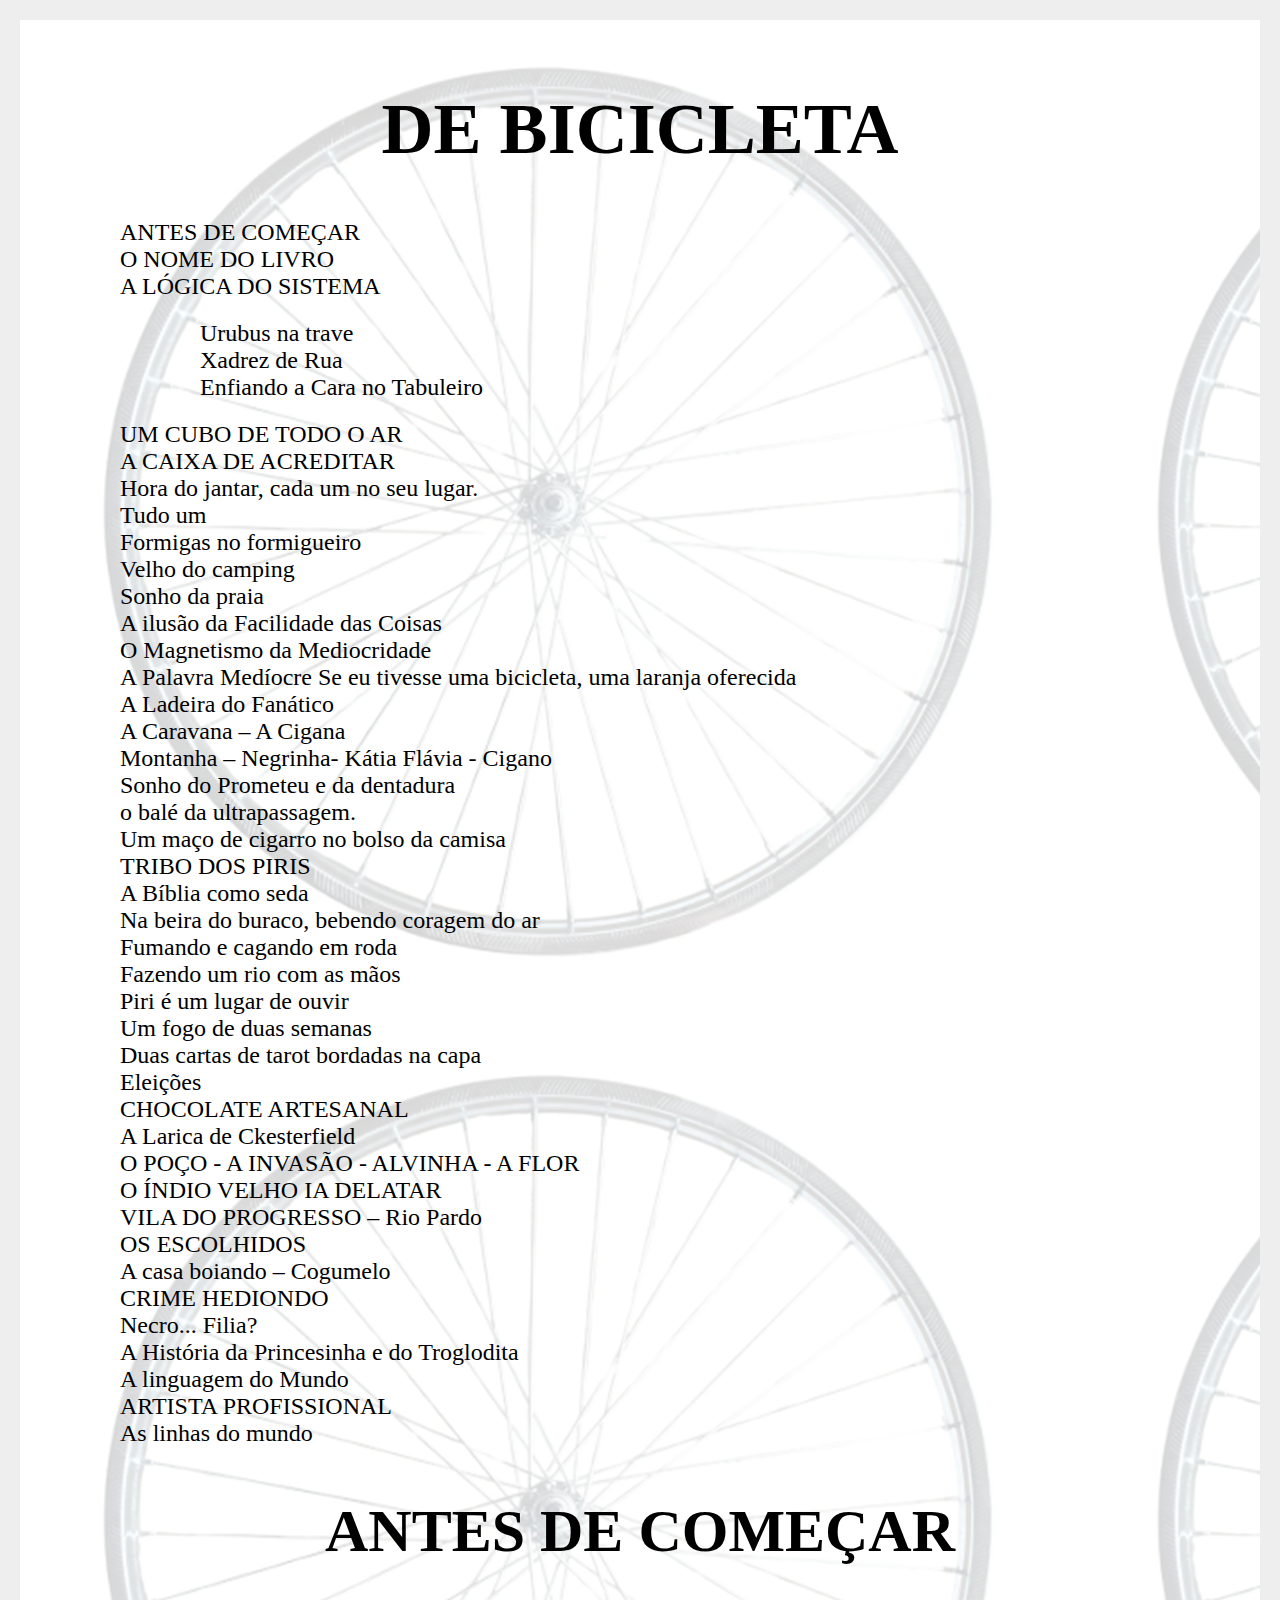
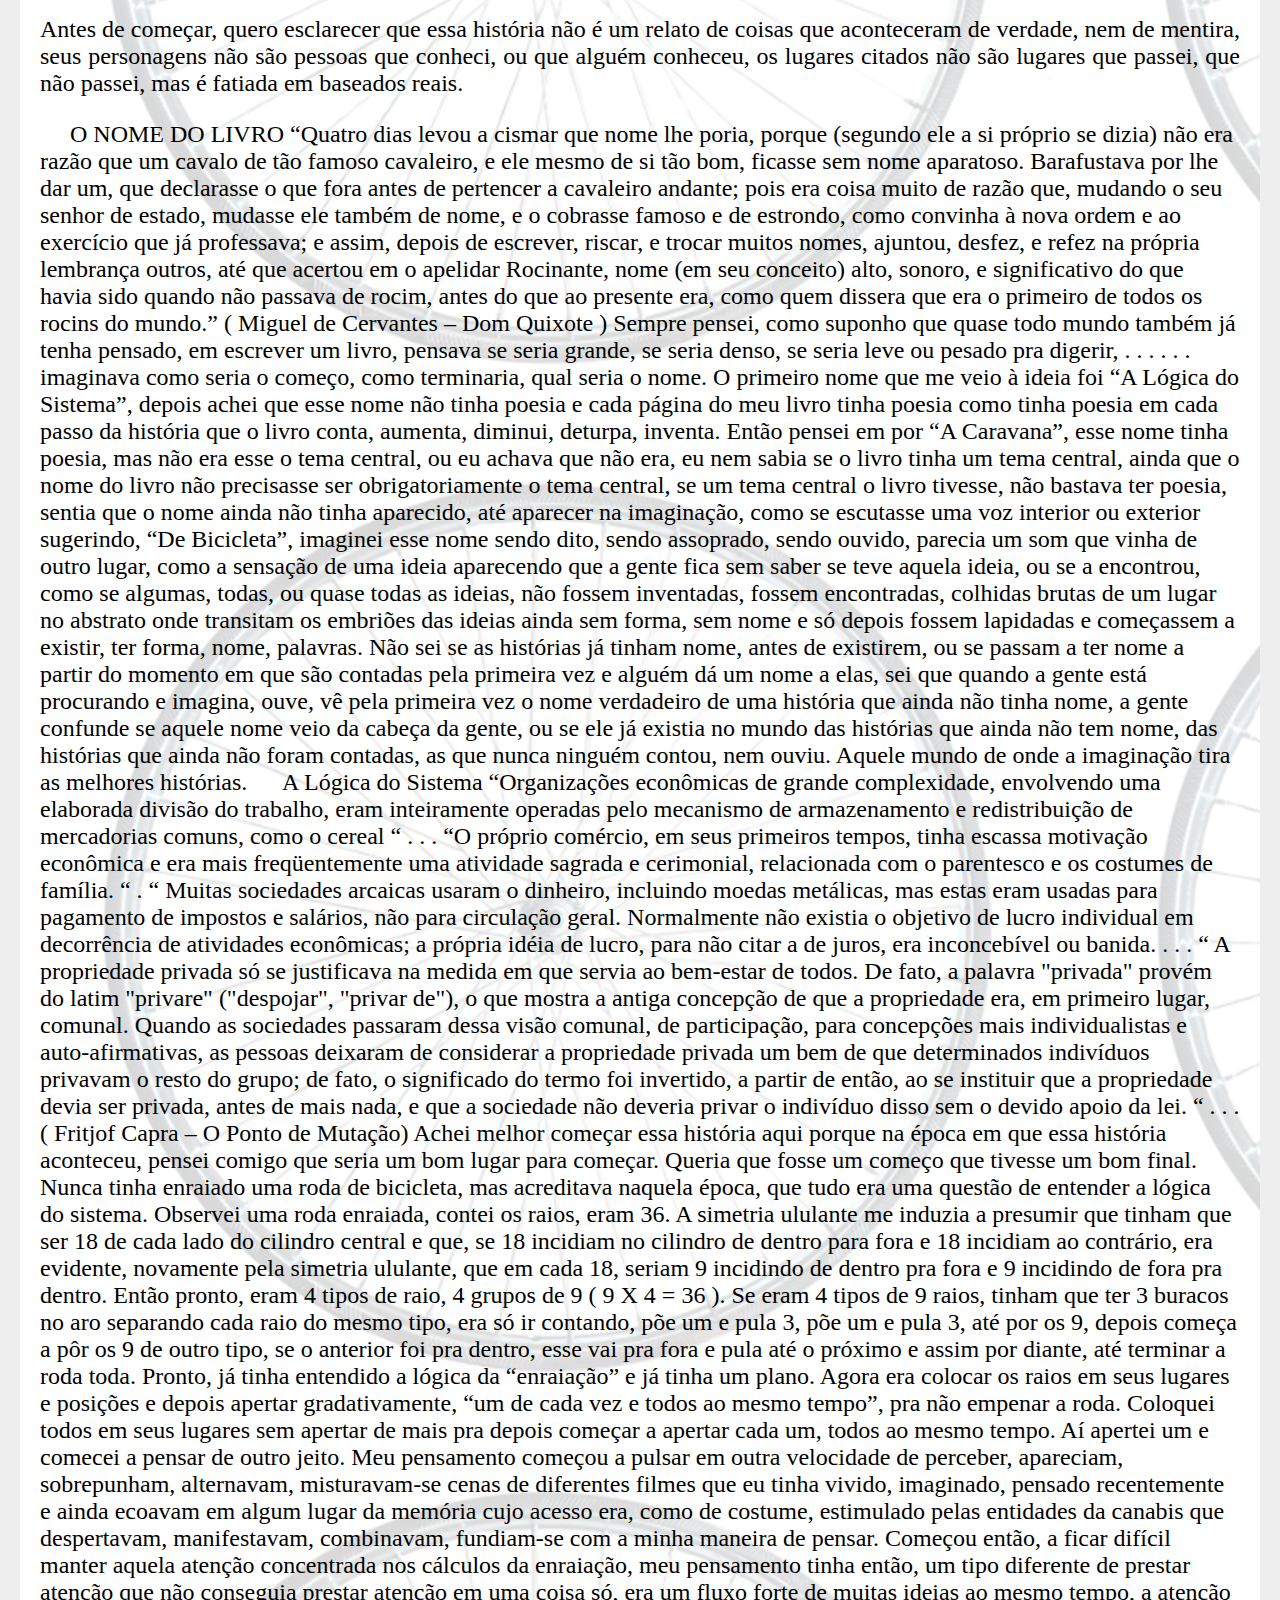
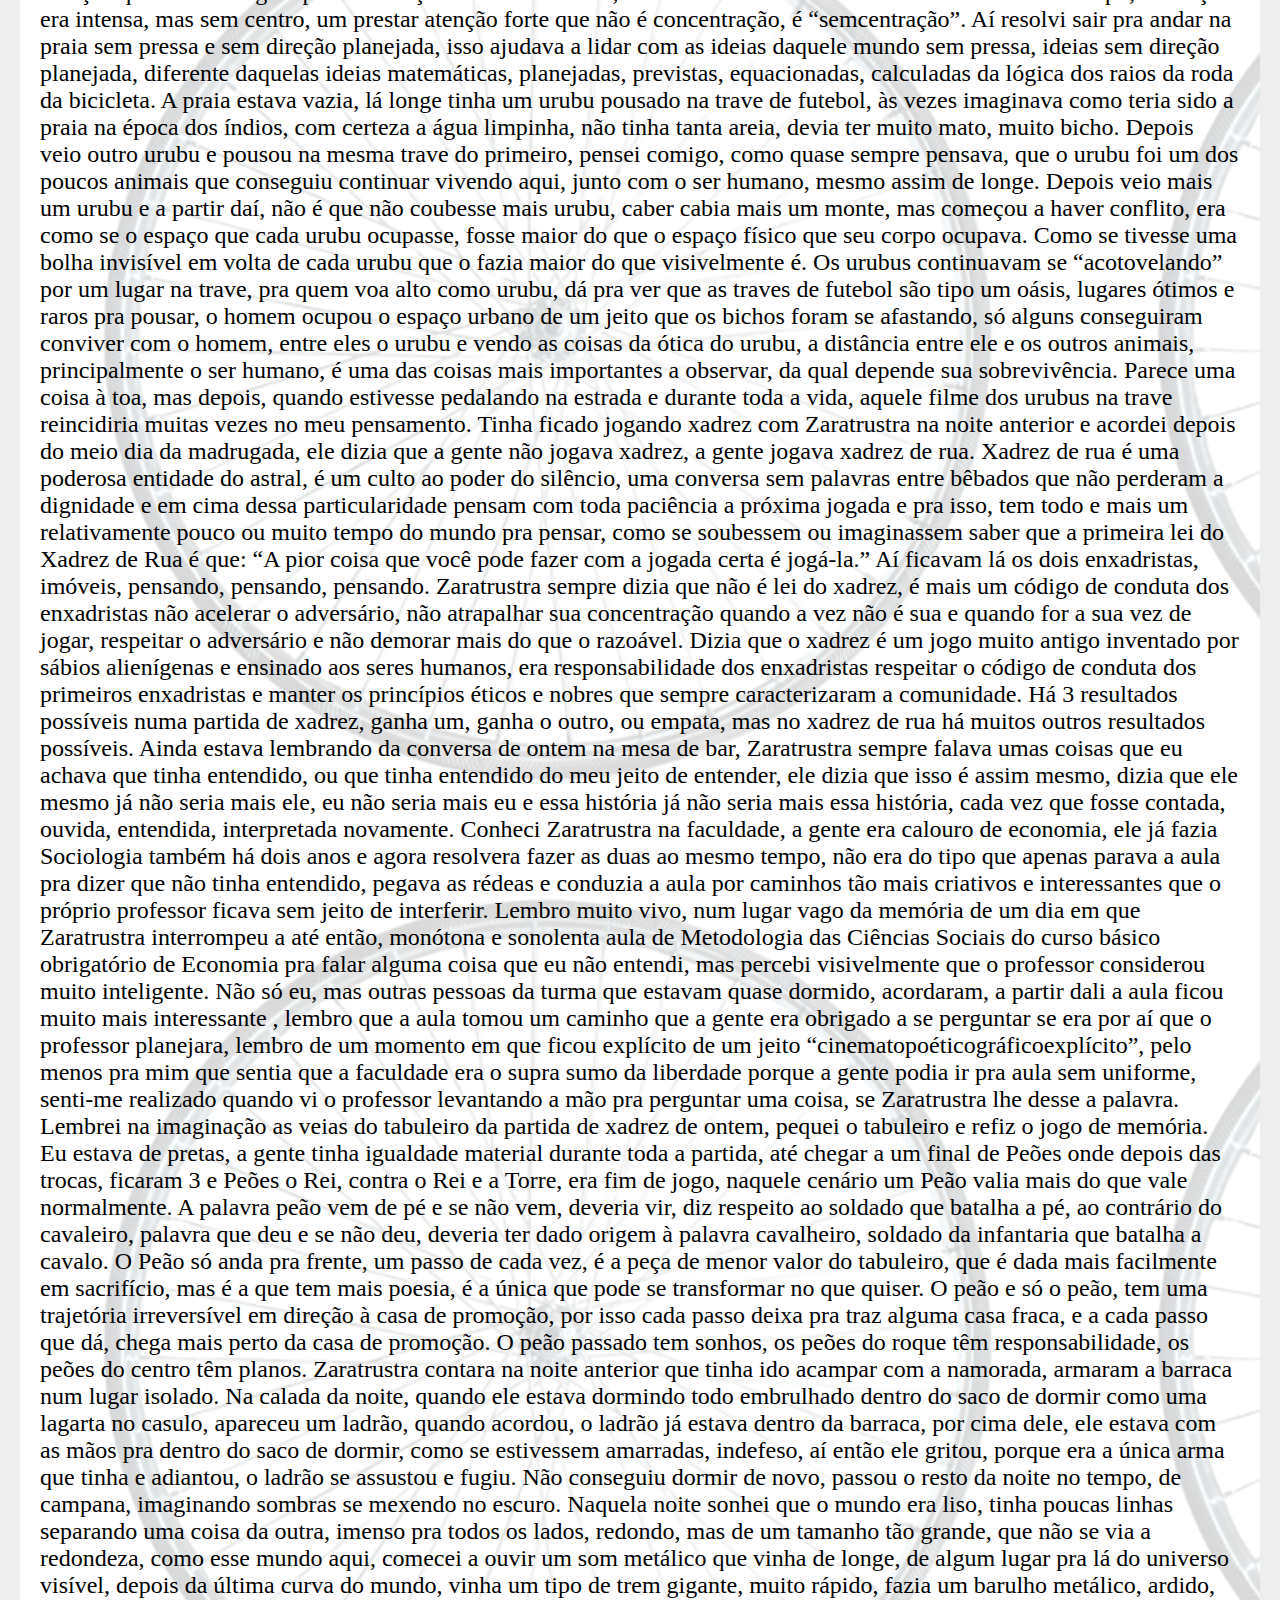
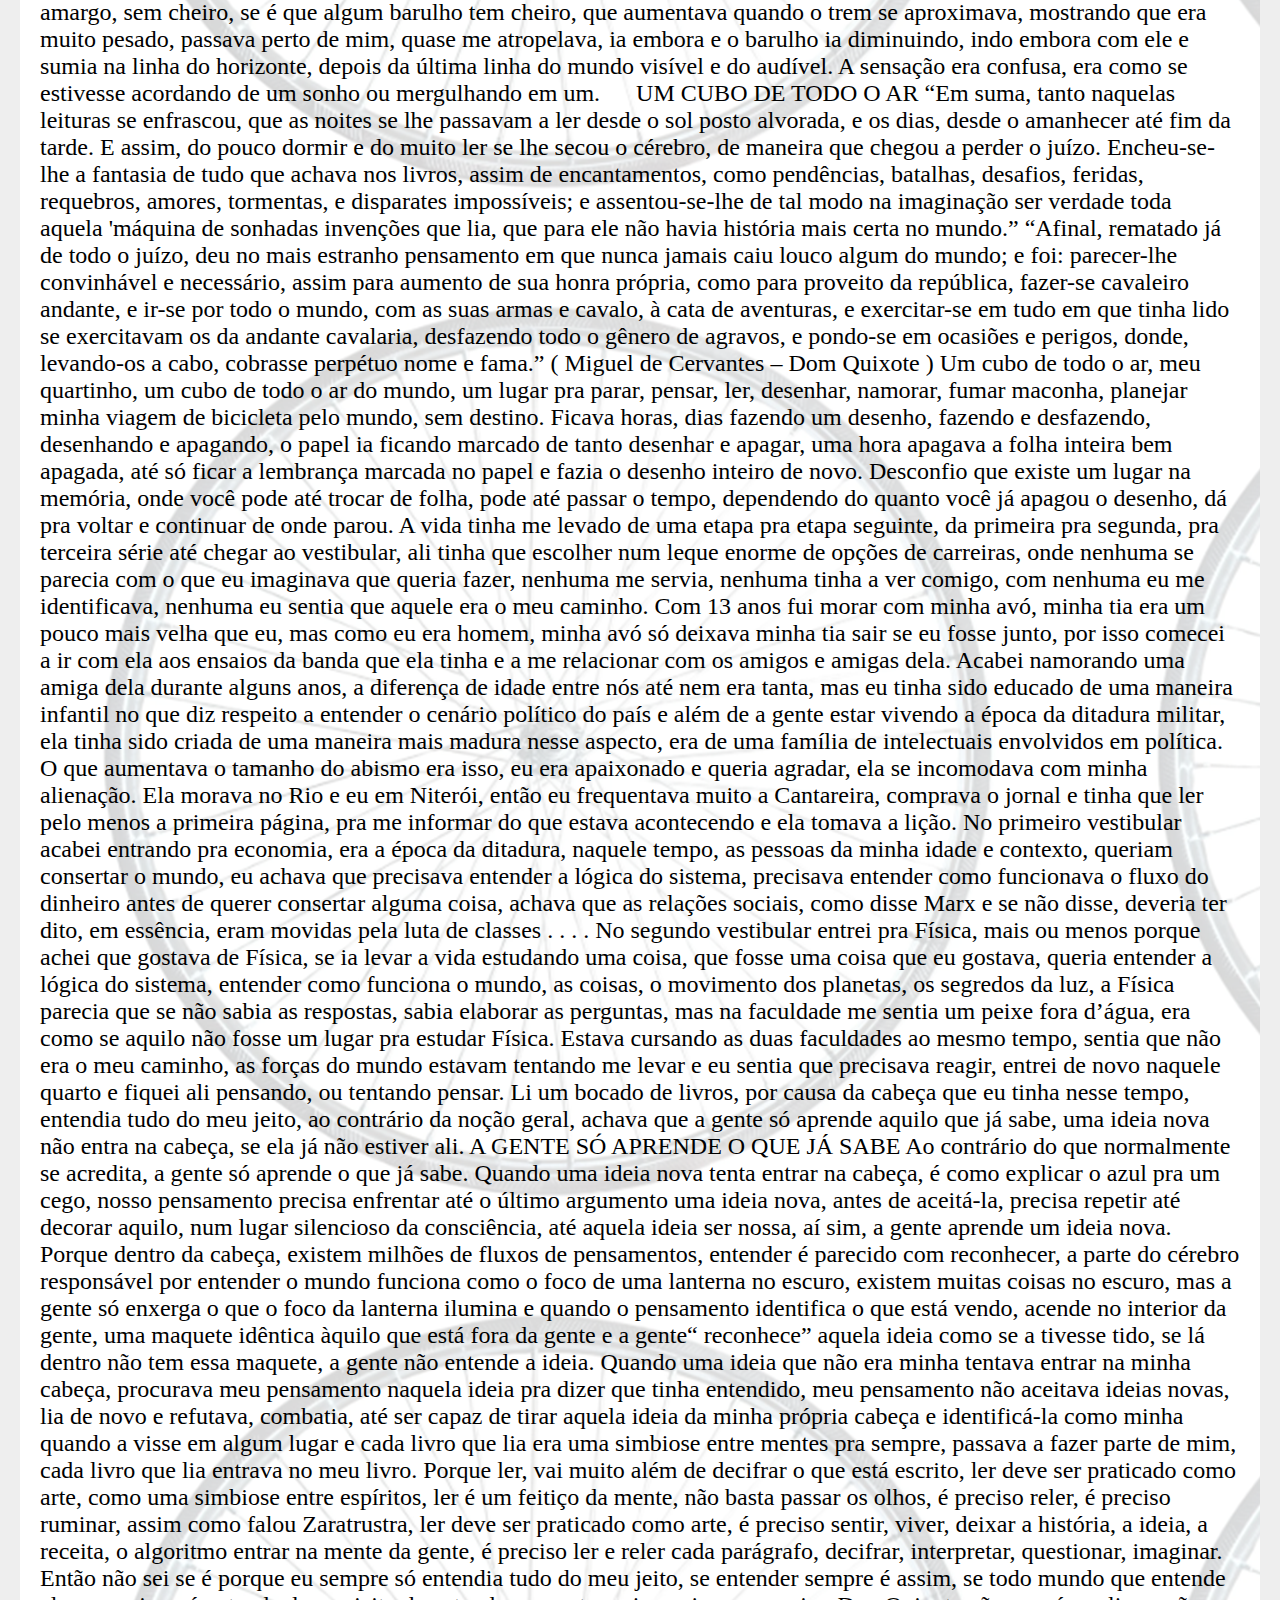
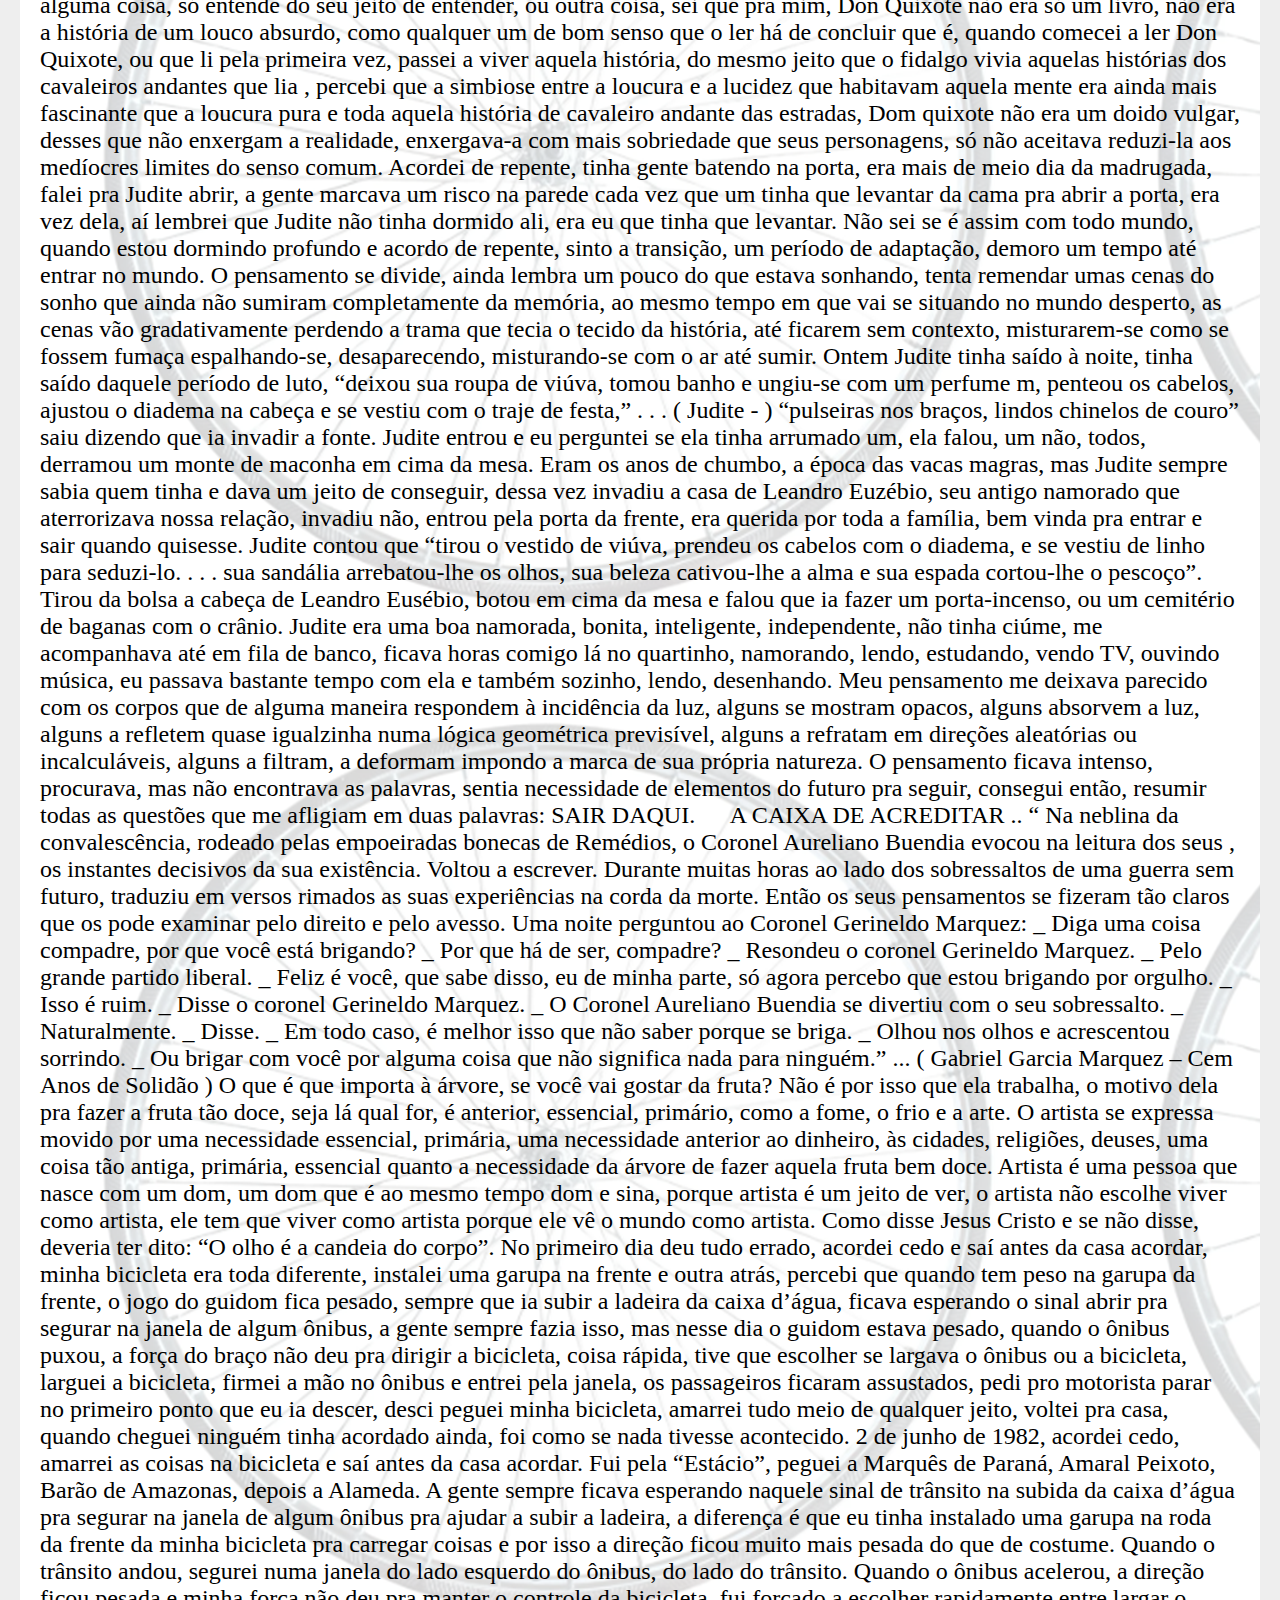
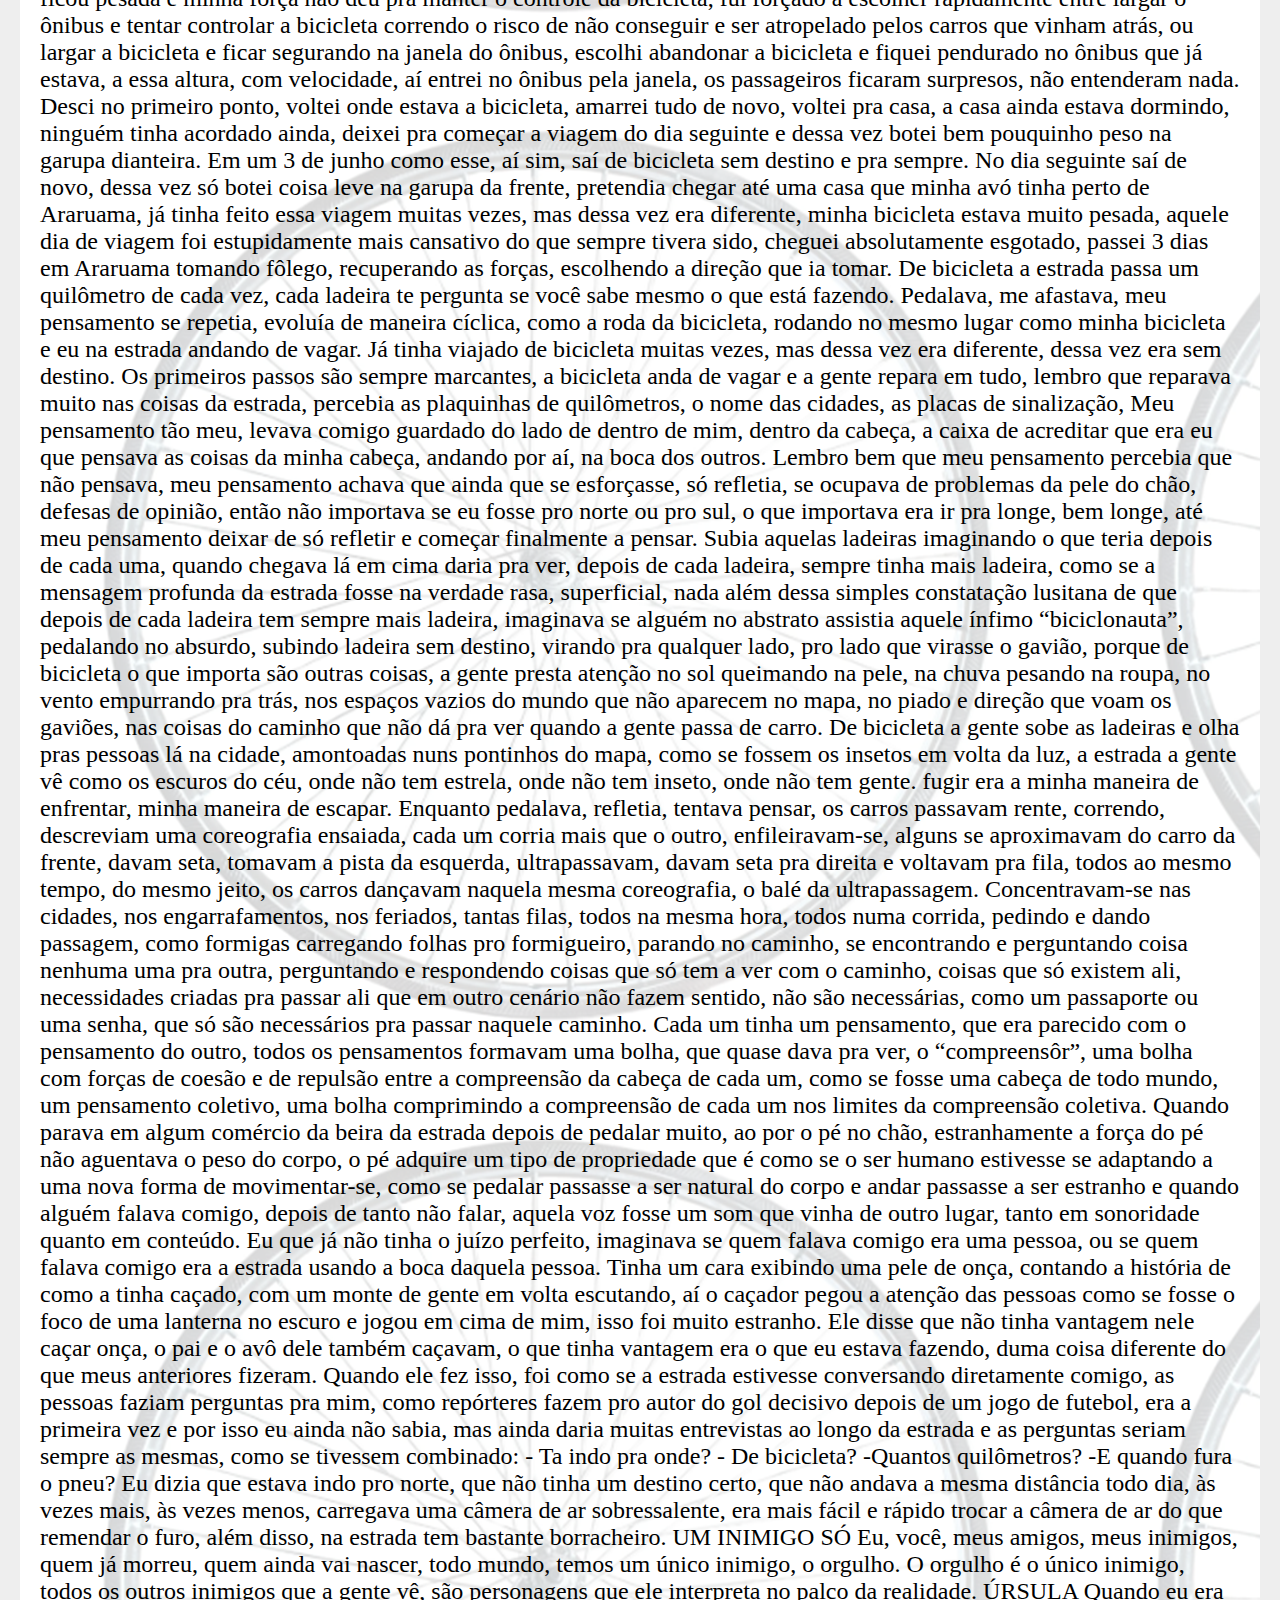
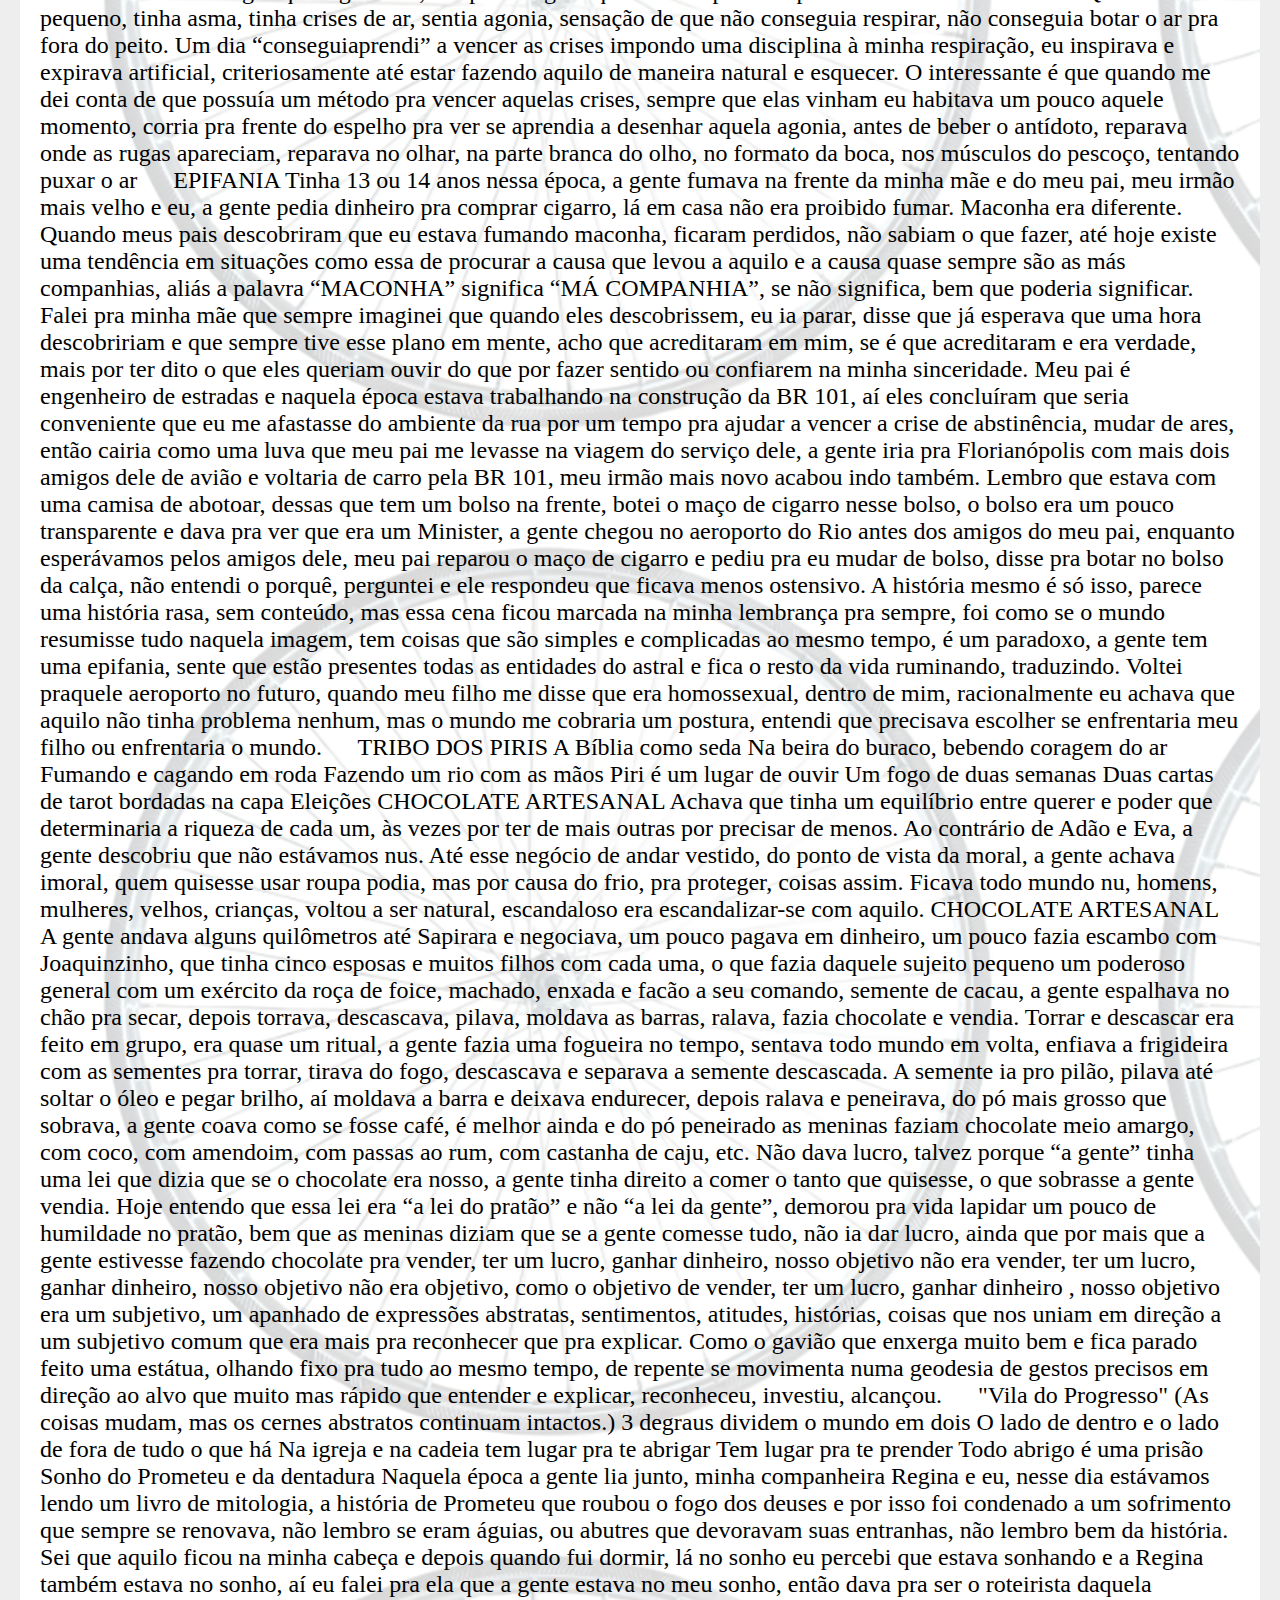
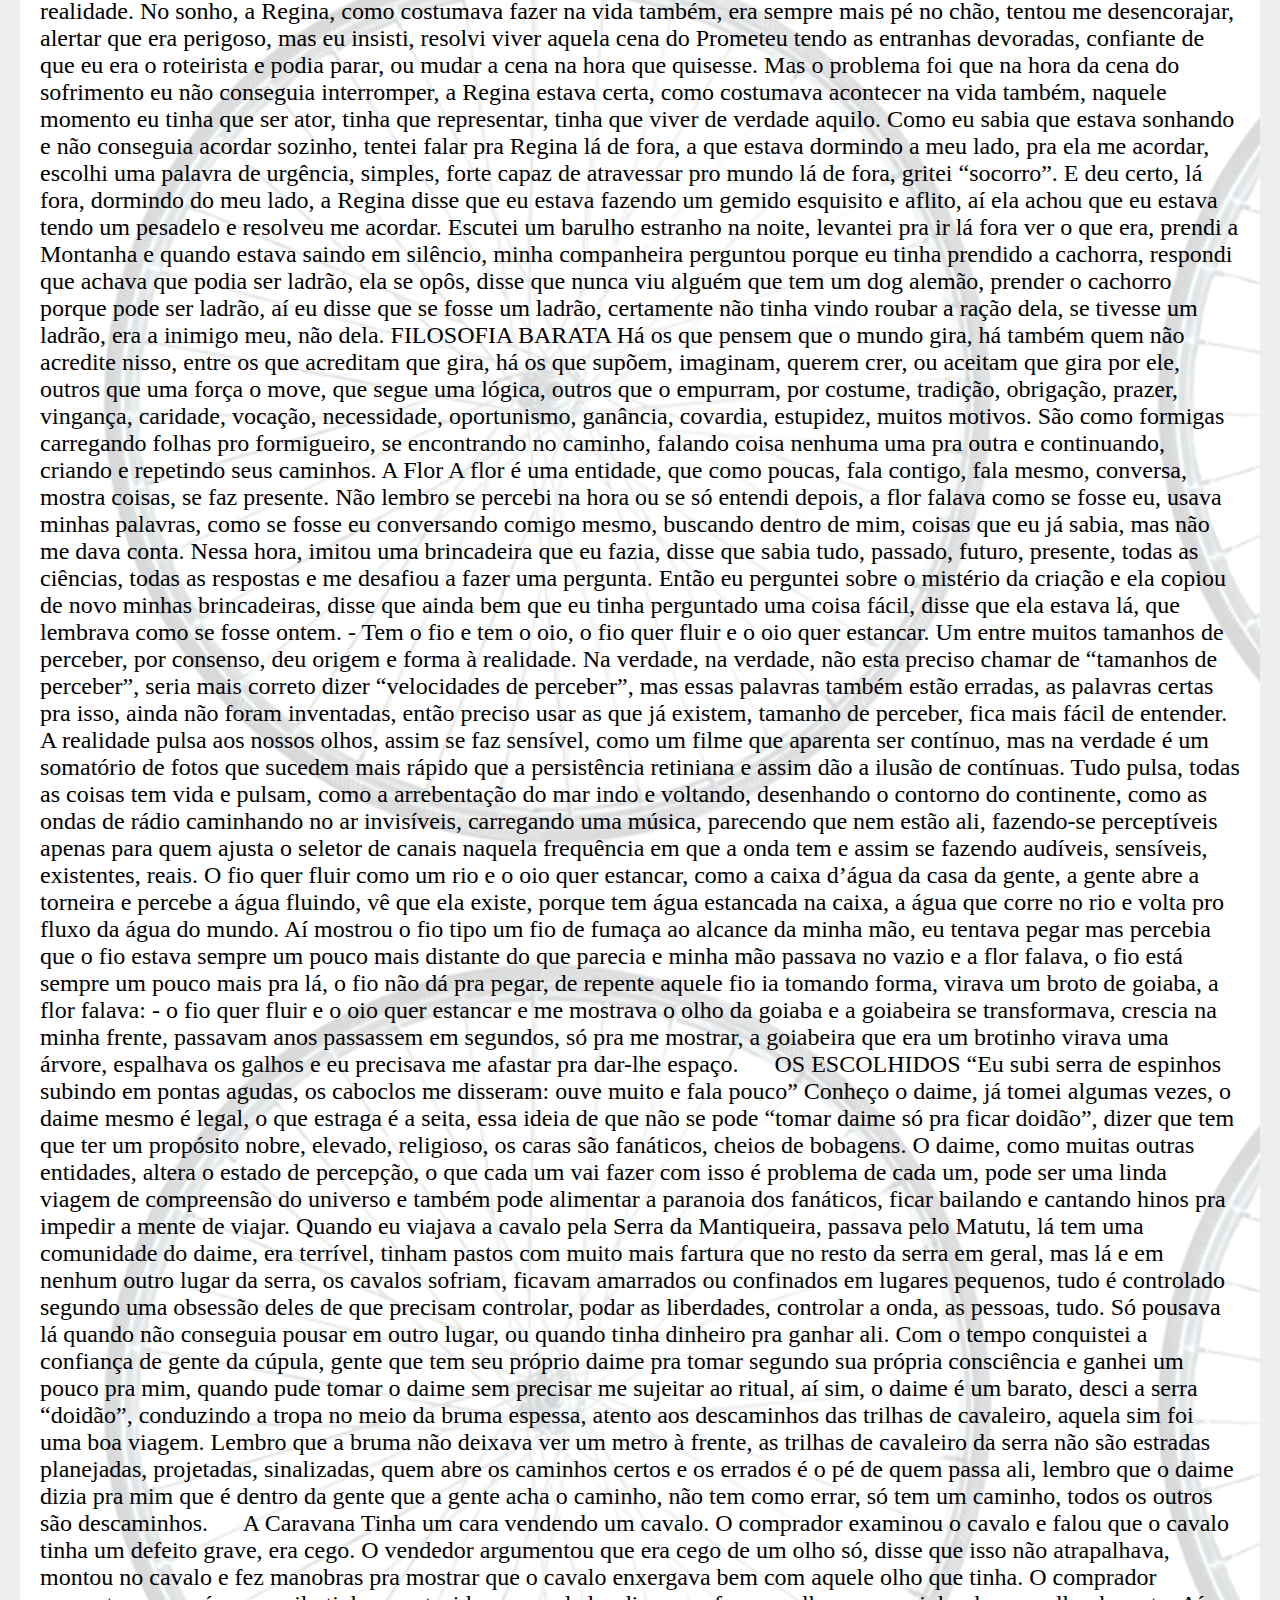
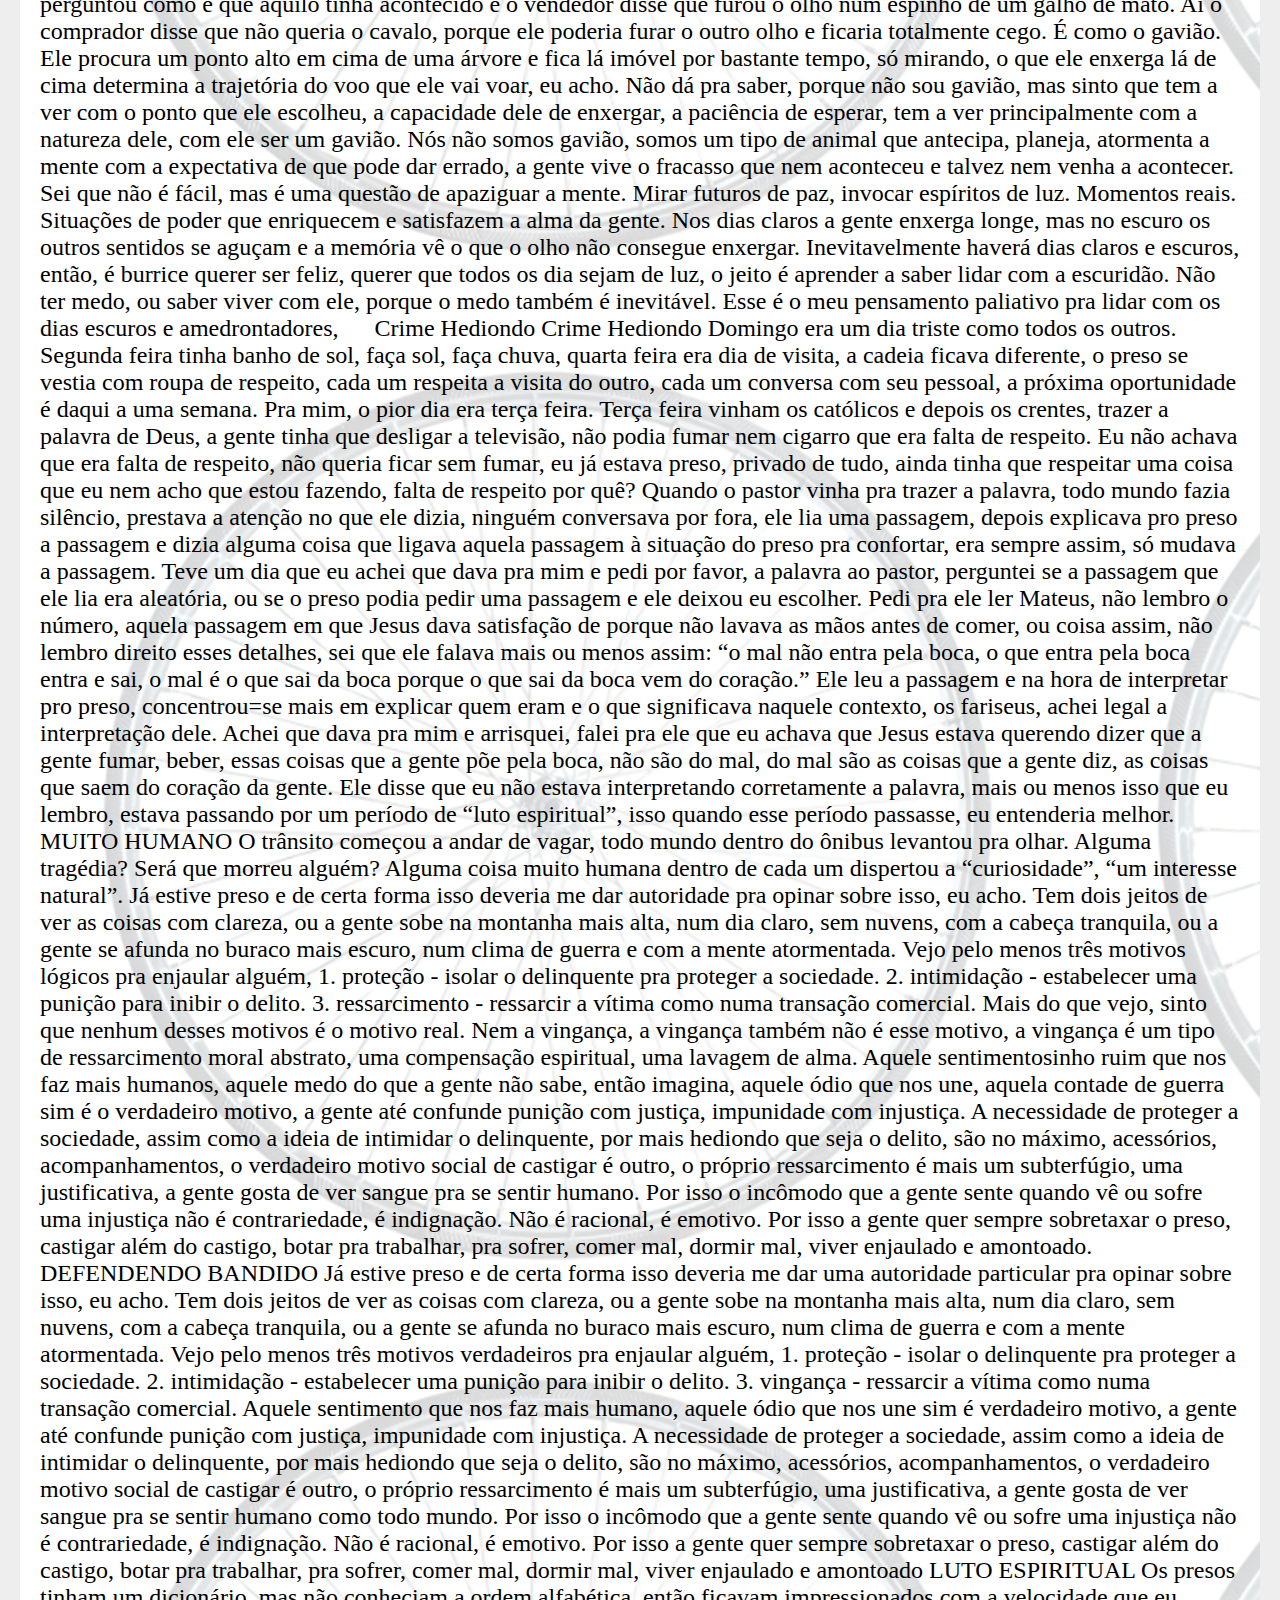
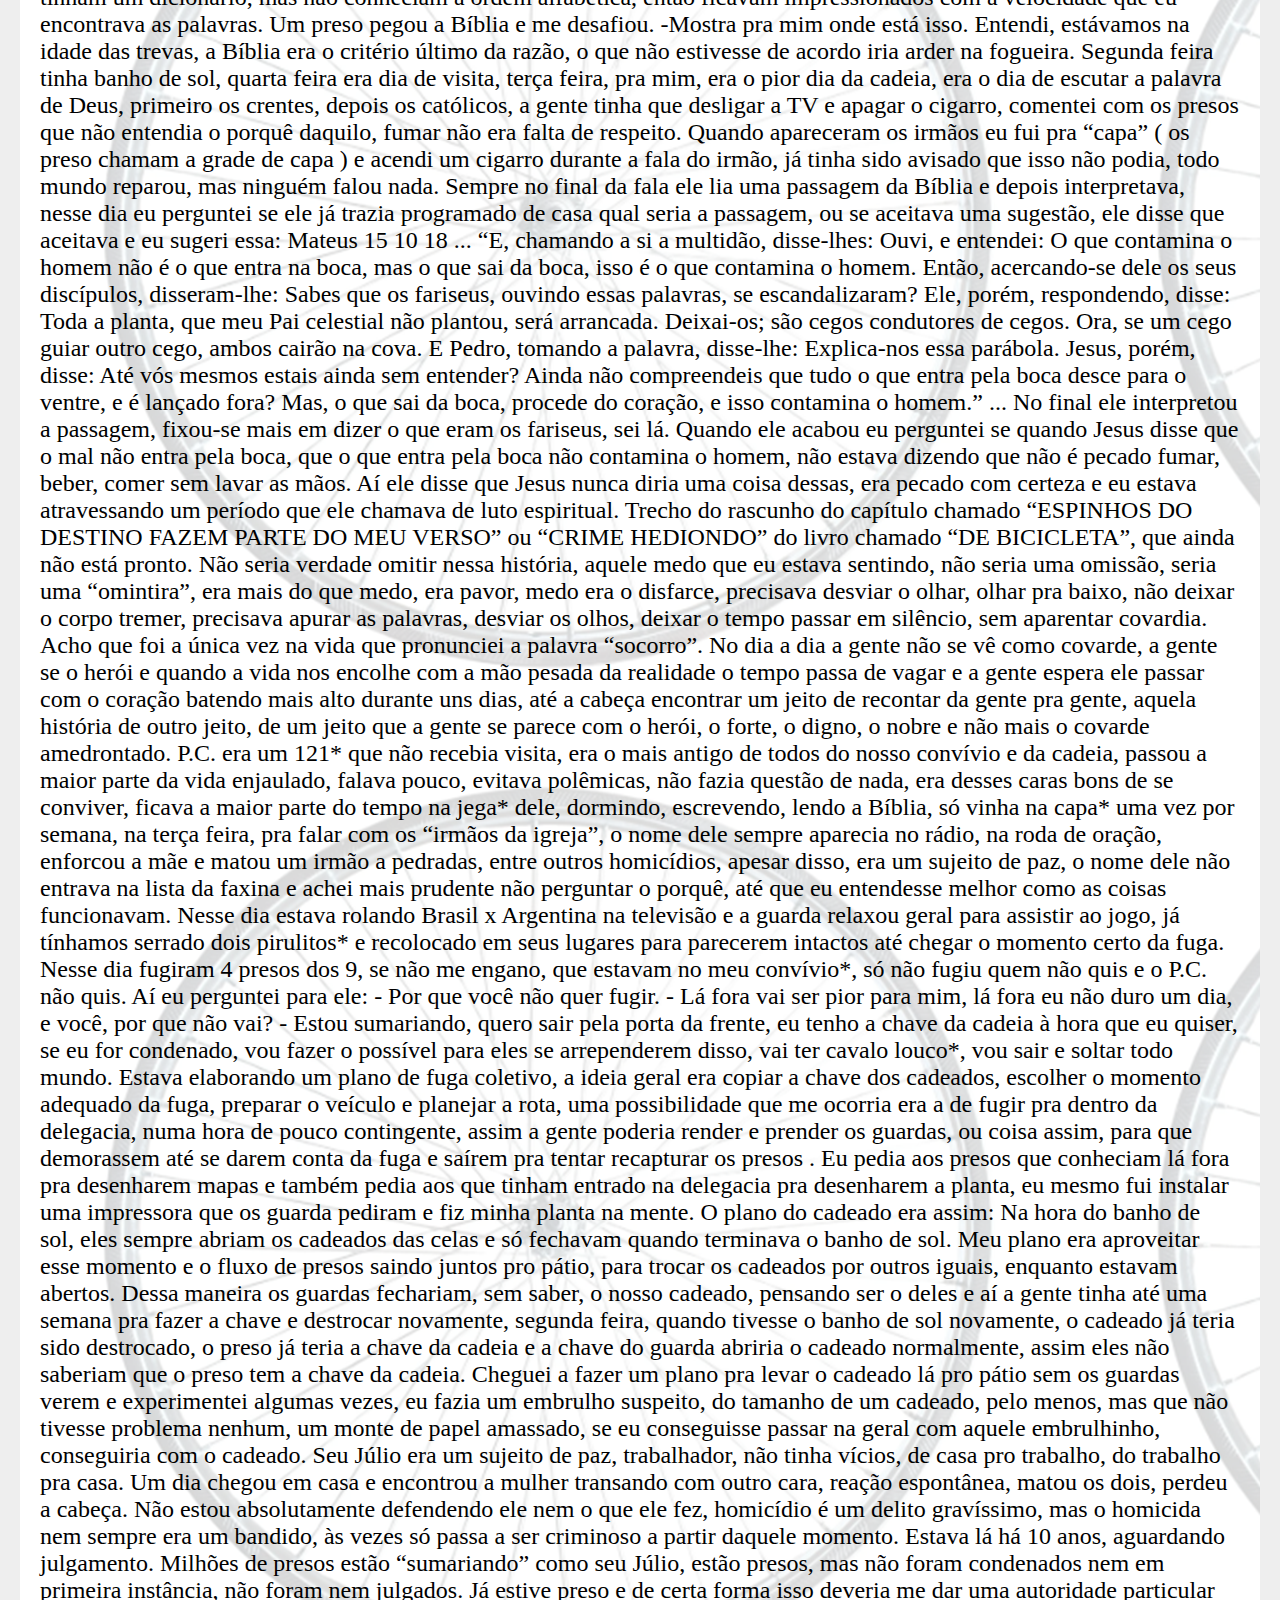
==== commit f77079cf: "De Bicicleta.html" ====
--- a/De Bicicleta.html
+++ b/De Bicicleta.html
@@ -10,61 +10,63 @@
     
 </body>
 </html>
-DE BICICLETA
-
-ANTES DE COMEÇAR
-O NOME DO LIVRO
-A LÓGICA DO SISTEMA 
-Urubus na trave
-Xadrez de Rua
-Enfiando a Cara no Tabuleiro
-UM CUBO DE TODO O AR
-A CAIXA DE ACREDITAR
-Hora do jantar, cada um no seu lugar.
-Tudo um
-Formigas no formigueiro
-Velho do camping
-Sonho da praia
-A ilusão da Facilidade das Coisas
-O Magnetismo da Mediocridade
-A Palavra Medíocre Se eu tivesse uma bicicleta, uma laranja oferecida
-A Ladeira do Fanático
-A Caravana – A Cigana
-Montanha – Negrinha- Kátia Flávia - Cigano
-Sonho do Prometeu e da dentadura
-o balé da ultrapassagem.
-Um maço de cigarro no bolso da camisa
-TRIBO DOS PIRIS
-A Bíblia como seda
-Na beira do buraco,  bebendo coragem do ar
-Fumando e cagando em roda
-Fazendo um rio com as mãos
-Piri é um lugar de ouvir
-Um fogo de duas semanas
-Duas cartas de tarot bordadas na capa
-Eleições
-CHOCOLATE ARTESANAL
-A Larica de Ckesterfield
-O POÇO - A INVASÃO - ALVINHA - A FLOR
-O ÍNDIO VELHO IA DELATAR
-VILA DO PROGRESSO – Rio Pardo
-OS ESCOLHIDOS
-A casa boiando – Cogumelo
-CRIME HEDIONDO 
-Necro... Filia?
-A História da Princesinha e do Troglodita
-A linguagem do Mundo
-ARTISTA PROFISSIONAL 
-As linhas do mundo
-
-
- 
-
-ANTES DE COMEÇAR
-
-
-
-Antes de começar, quero esclarecer que essa história não é um relato de coisas que aconteceram de verdade, nem de mentira, seus personagens não são pessoas que conheci, ou que alguém conheceu, os lugares citados não são lugares que passei, que não passei, mas é fatiada em baseados reais. 
+<h1>DE BICICLETA</h1>
+
+<ul id="">
+    <li>ANTES DE COMEÇAR</li>
+    <li>O NOME DO LIVRO</li>
+    <li>
+        A LÓGICA DO SISTEMA
+        <ul>
+            <li>Urubus na trave</li>
+            <li>Xadrez de Rua</li>
+            <li>Enfiando a Cara no Tabuleiro</li>
+        </ul>
+    </li>
+    <li>UM CUBO DE TODO O AR</li>
+    <li>A CAIXA DE ACREDITAR</li>
+    <li>Hora do jantar, cada um no seu lugar.</li>
+    <li>Tudo um</li>
+    <li>Formigas no formigueiro</li>
+    <li>Velho do camping</li>
+    <li>Sonho da praia</li>
+    <li>A ilusão da Facilidade das Coisas</li>
+    <li>O Magnetismo da Mediocridade</li>
+    <li>A Palavra Medíocre Se eu tivesse uma bicicleta, uma laranja oferecida</li>
+    <li>A Ladeira do Fanático</li>
+    <li>A Caravana – A Cigana</li>
+    <li>Montanha – Negrinha- Kátia Flávia - Cigano</li>
+    <li>Sonho do Prometeu e da dentadura</li>
+    <li>o balé da ultrapassagem.</li>
+    <li>Um maço de cigarro no bolso da camisa</li>
+    <li>TRIBO DOS PIRIS</li>
+    <li>A Bíblia como seda</li>
+    <li>Na beira do buraco,  bebendo coragem do ar</li>
+    <li>Fumando e cagando em roda</li>
+    <li>Fazendo um rio com as mãos</li>
+    <li>Piri é um lugar de ouvir</li>
+    <li>Um fogo de duas semanas</li>
+    <li>Duas cartas de tarot bordadas na capa</li>
+    <li>Eleições</li>
+    <li>CHOCOLATE ARTESANAL</li>
+    <li>A Larica de Ckesterfield</li>
+    <li>O POÇO - A INVASÃO - ALVINHA - A FLOR</li>
+    <li>O ÍNDIO VELHO IA DELATAR</li>
+    <li>VILA DO PROGRESSO – Rio Pardo</li>
+    <li>OS ESCOLHIDOS</li>
+    <li>A casa boiando – Cogumelo</li>
+    <li>CRIME HEDIONDO</li>
+    <li>Necro... Filia?</li>
+    <li>A História da Princesinha e do Troglodita</li>
+    <li>A linguagem do Mundo</li>
+    <li>ARTISTA PROFISSIONAL</li>
+    <li>As linhas do mundo</li>
+</ul>
+
+
+<h2>ANTES DE COMEÇAR</h2>
+
+<p>Antes de começar, quero esclarecer que essa história não é um relato de coisas que aconteceram de verdade, nem de mentira, seus personagens não são pessoas que conheci, ou que alguém conheceu, os lugares citados não são lugares que passei, que não passei, mas é fatiada em baseados reais. </p>
 
  
 
--- a/estilo.css
+++ b/estilo.css
@@ -28,6 +28,9 @@
     font-size: 2.5em;
     text-align: center;
 }
+p{
+    text-align: justify;
+}
 /* 
 #rodaDeBicicleta{
     position: absolute;
@@ -40,4 +43,8 @@
 }
 #ol-indice{
     padding: 50px 100px;
+}
+ul{
+    list-style: none;
+    margin: 20px 40px;
 }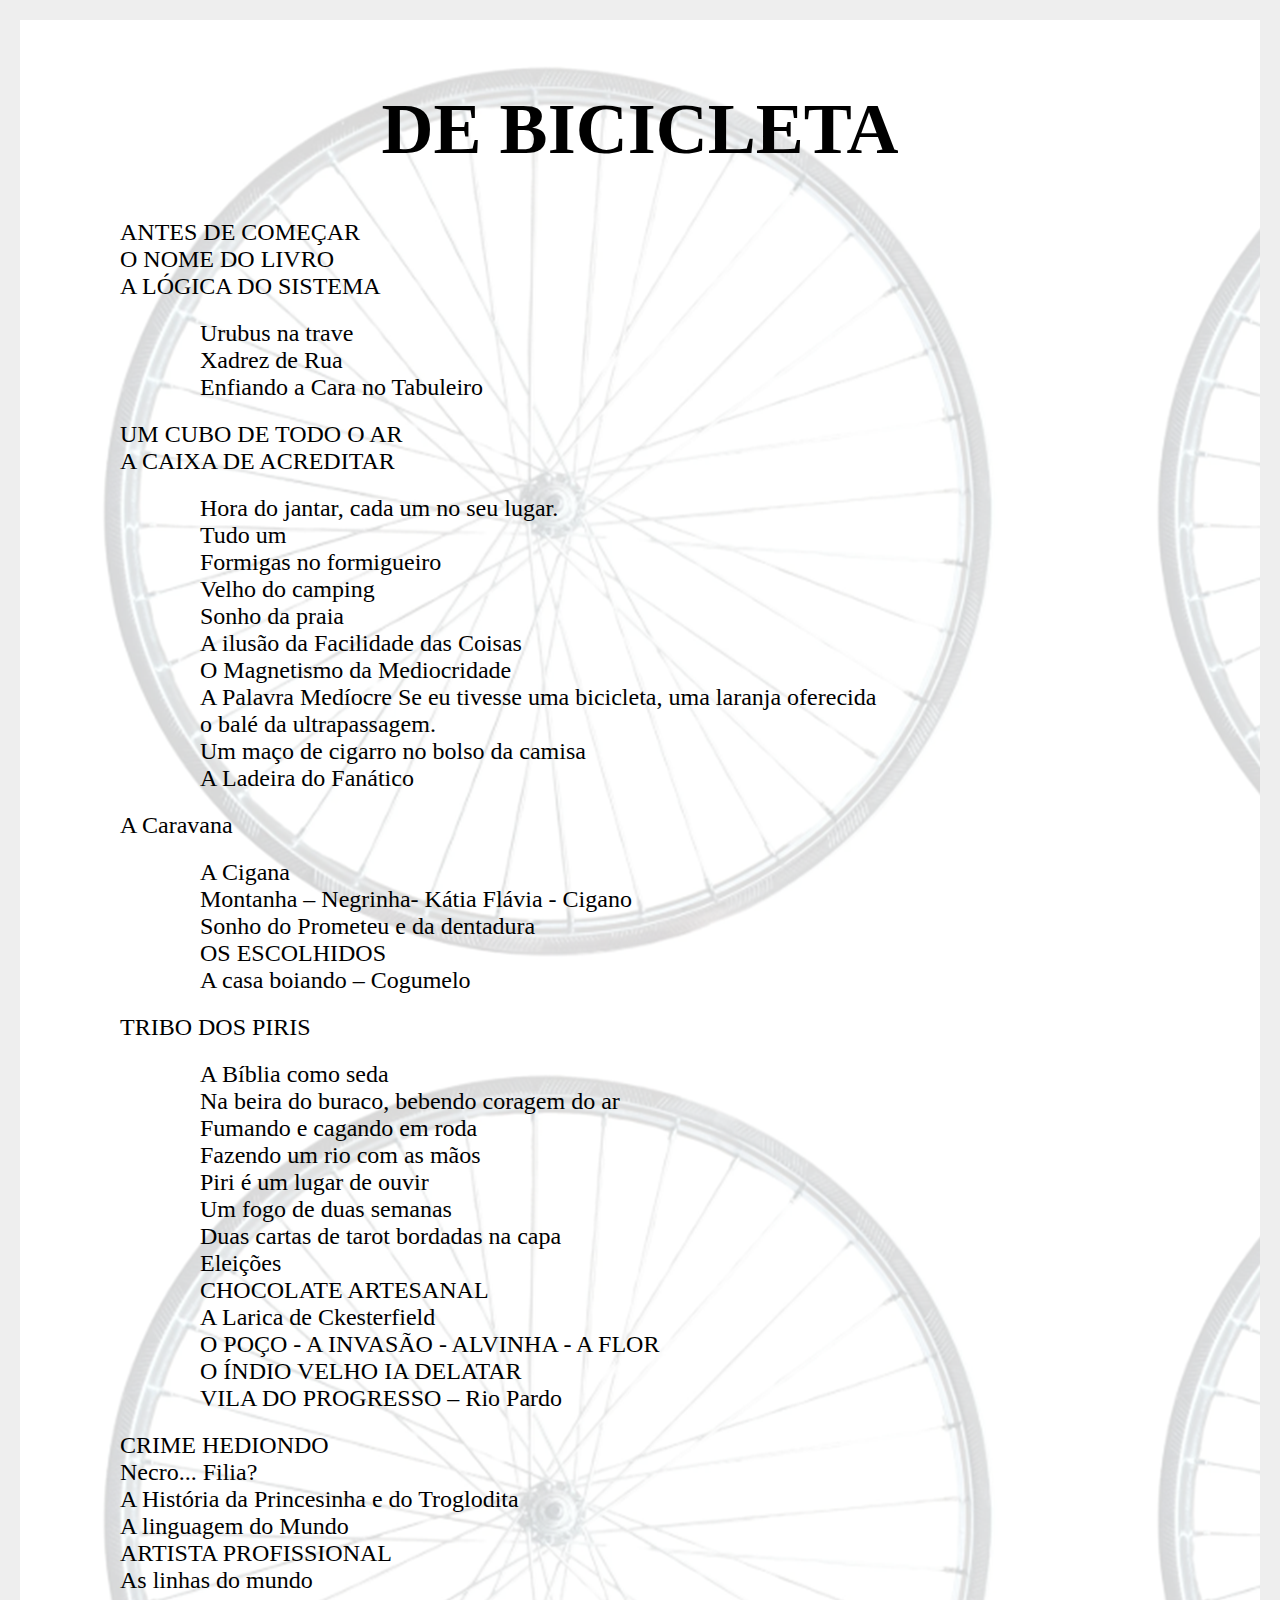
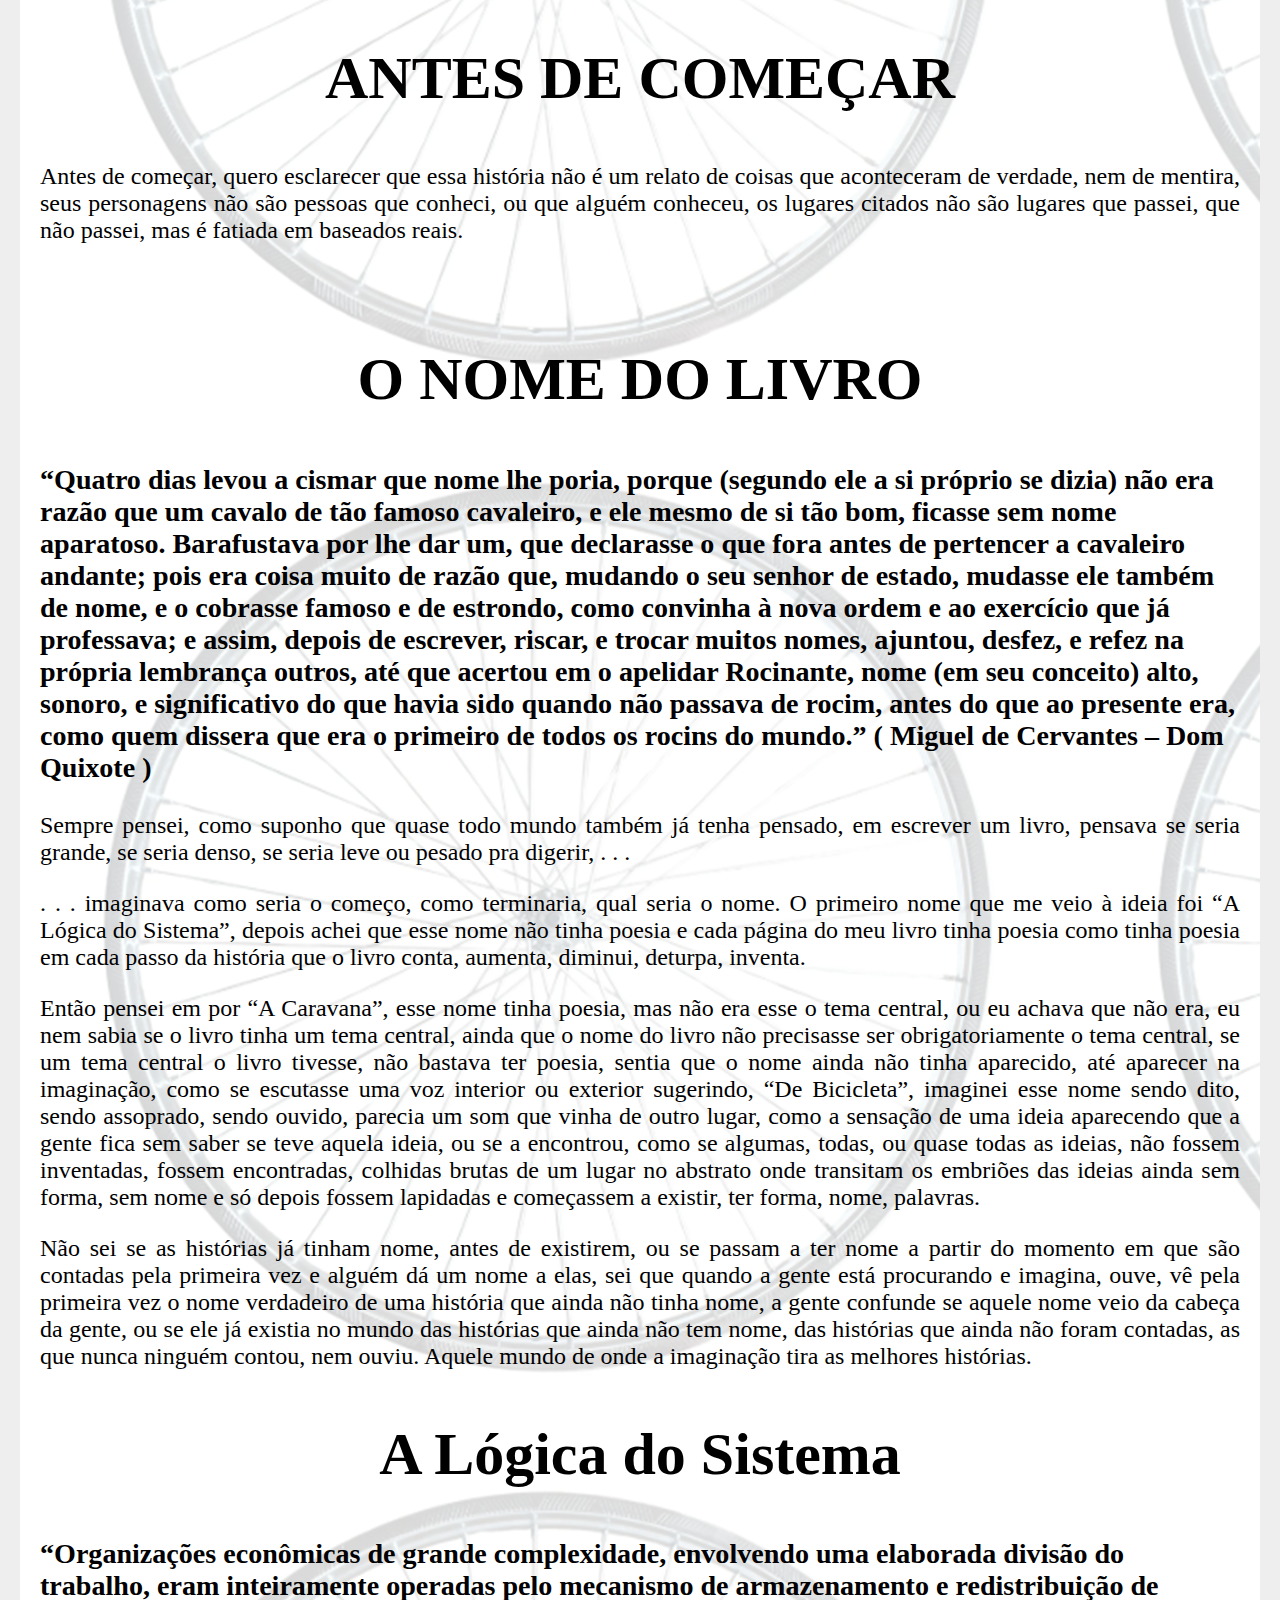
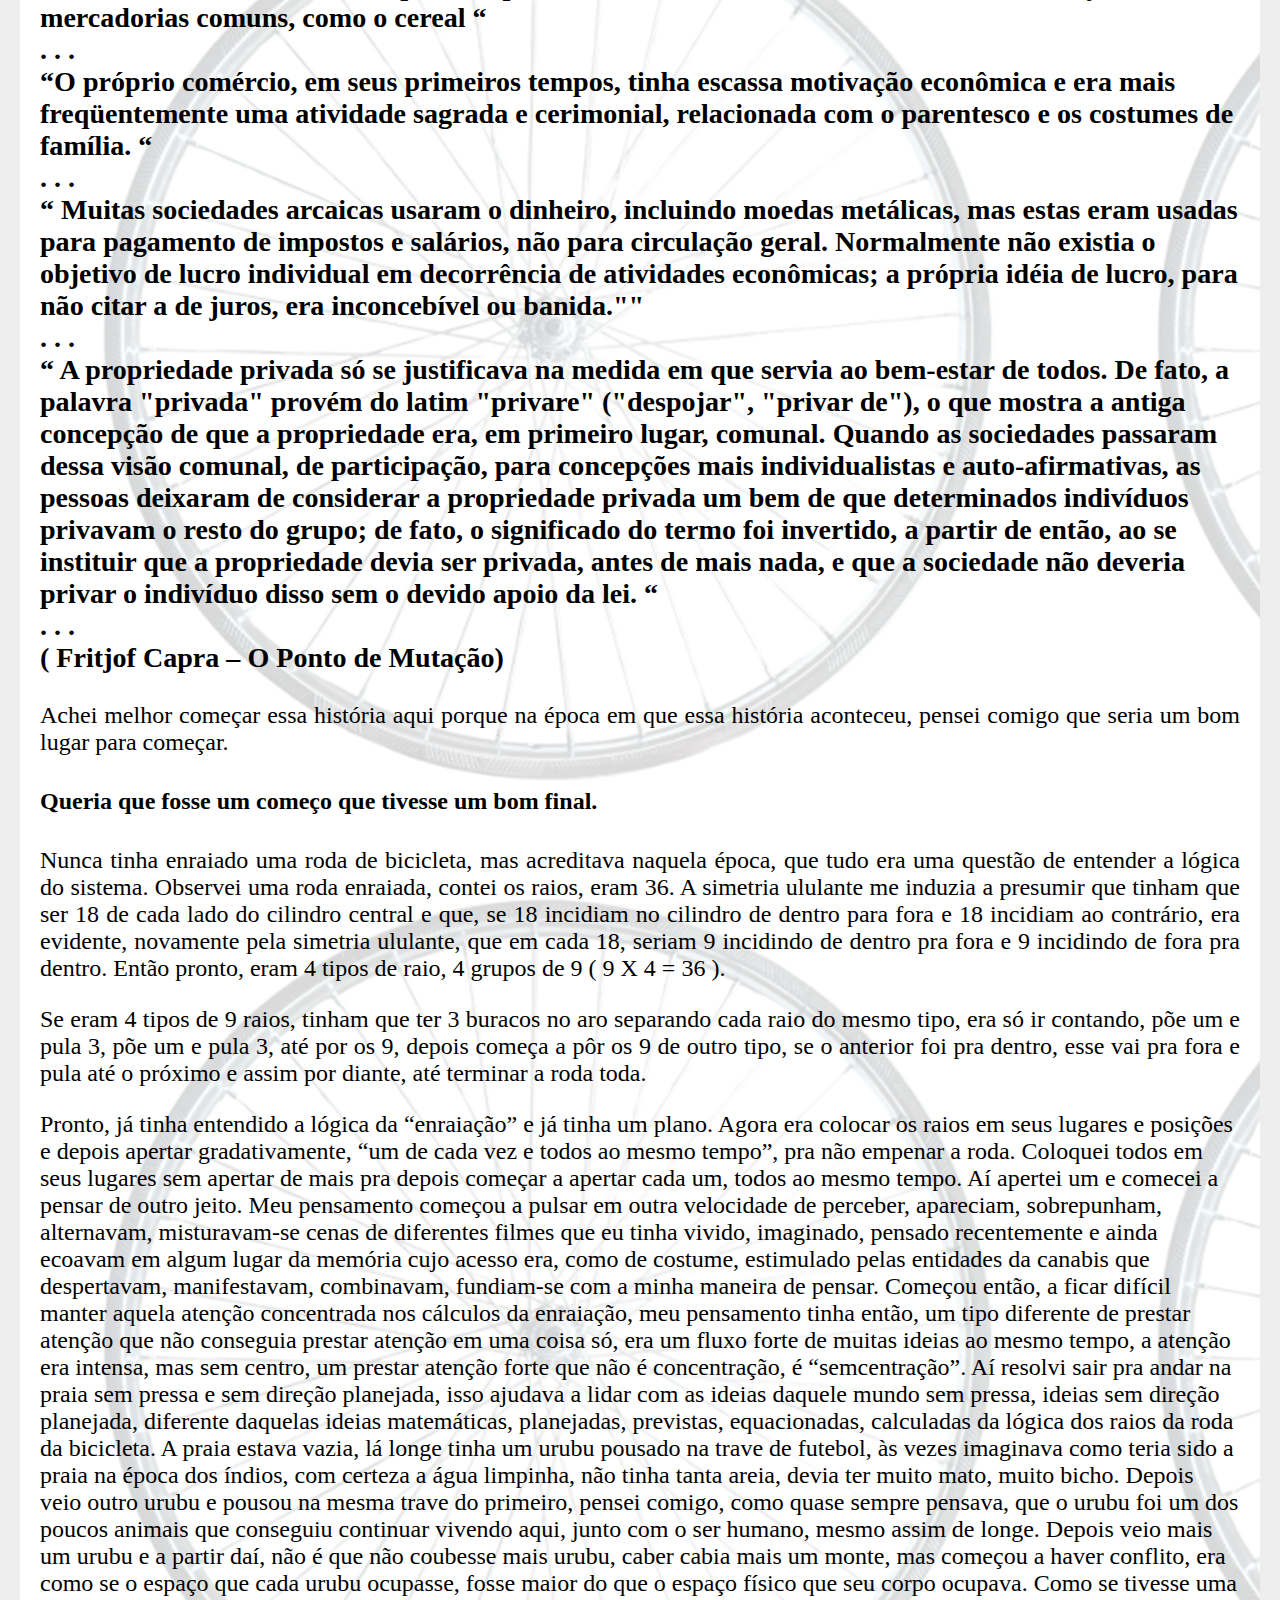
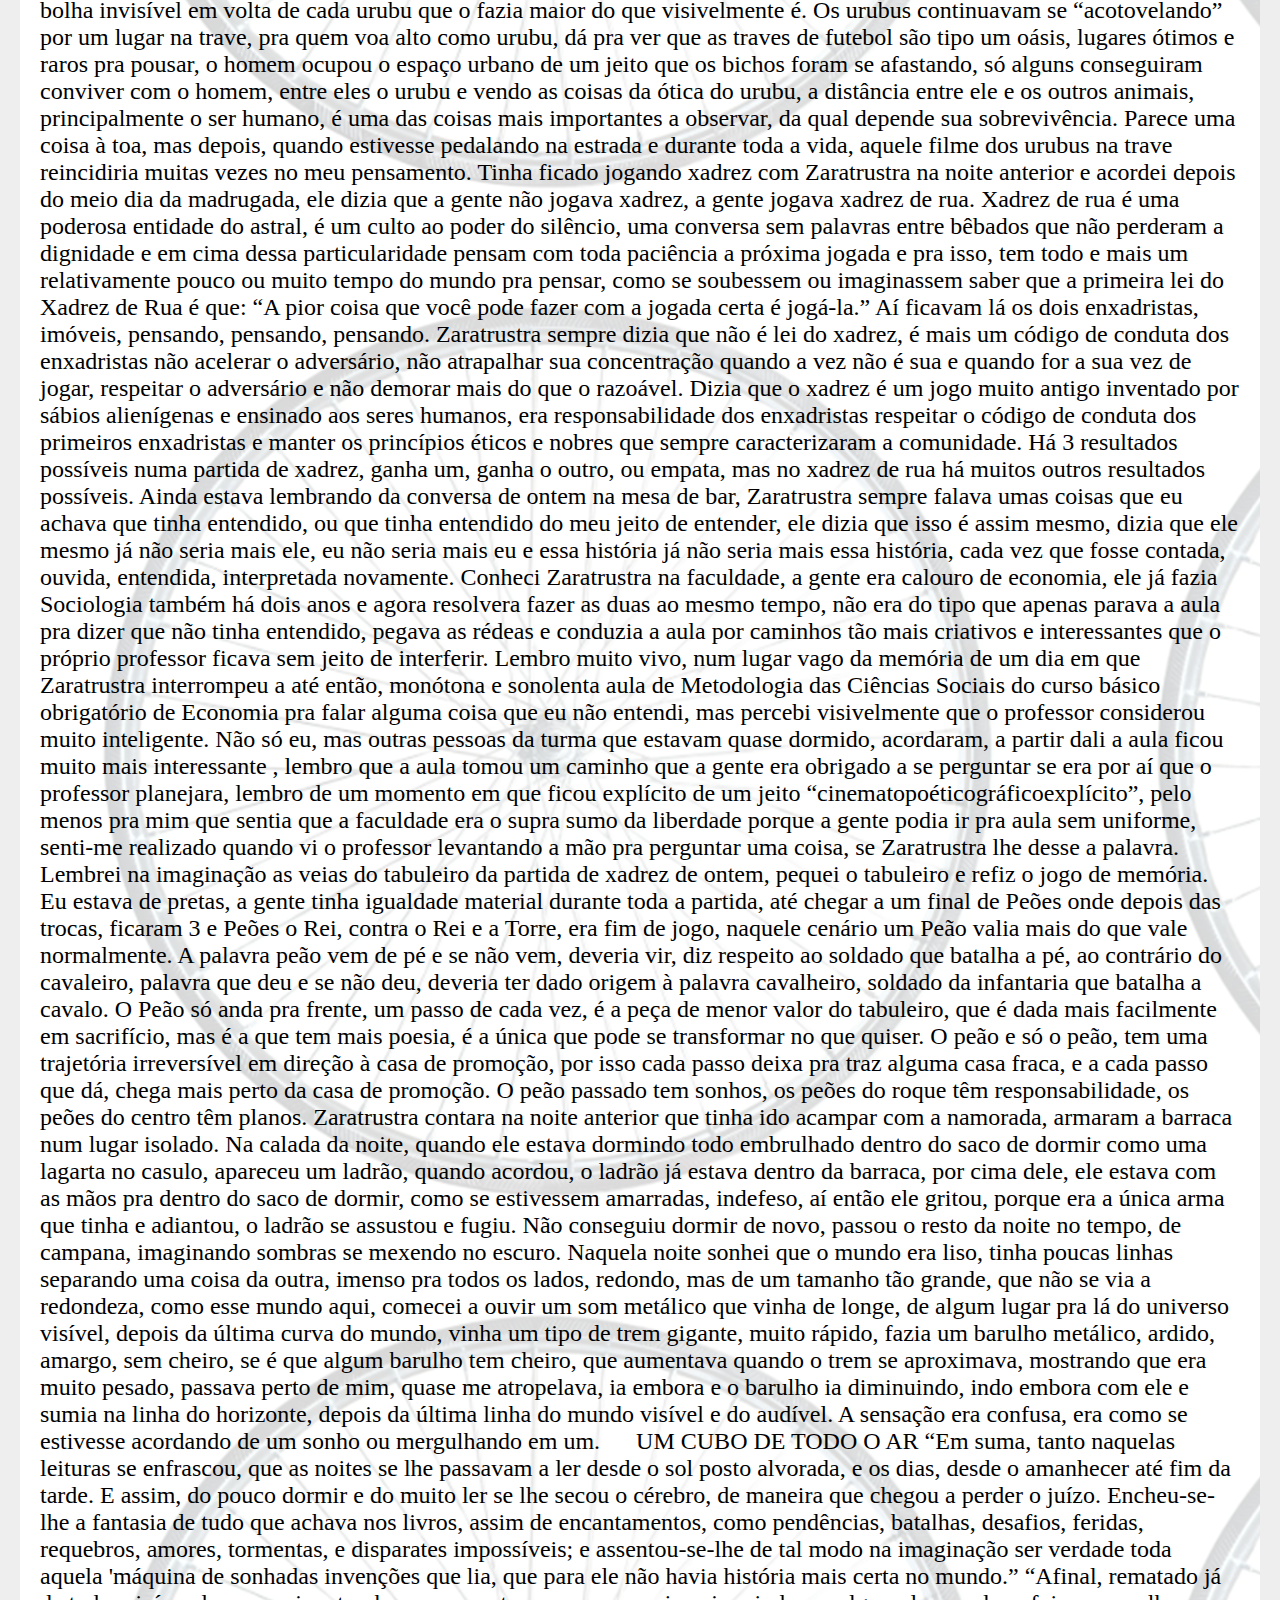
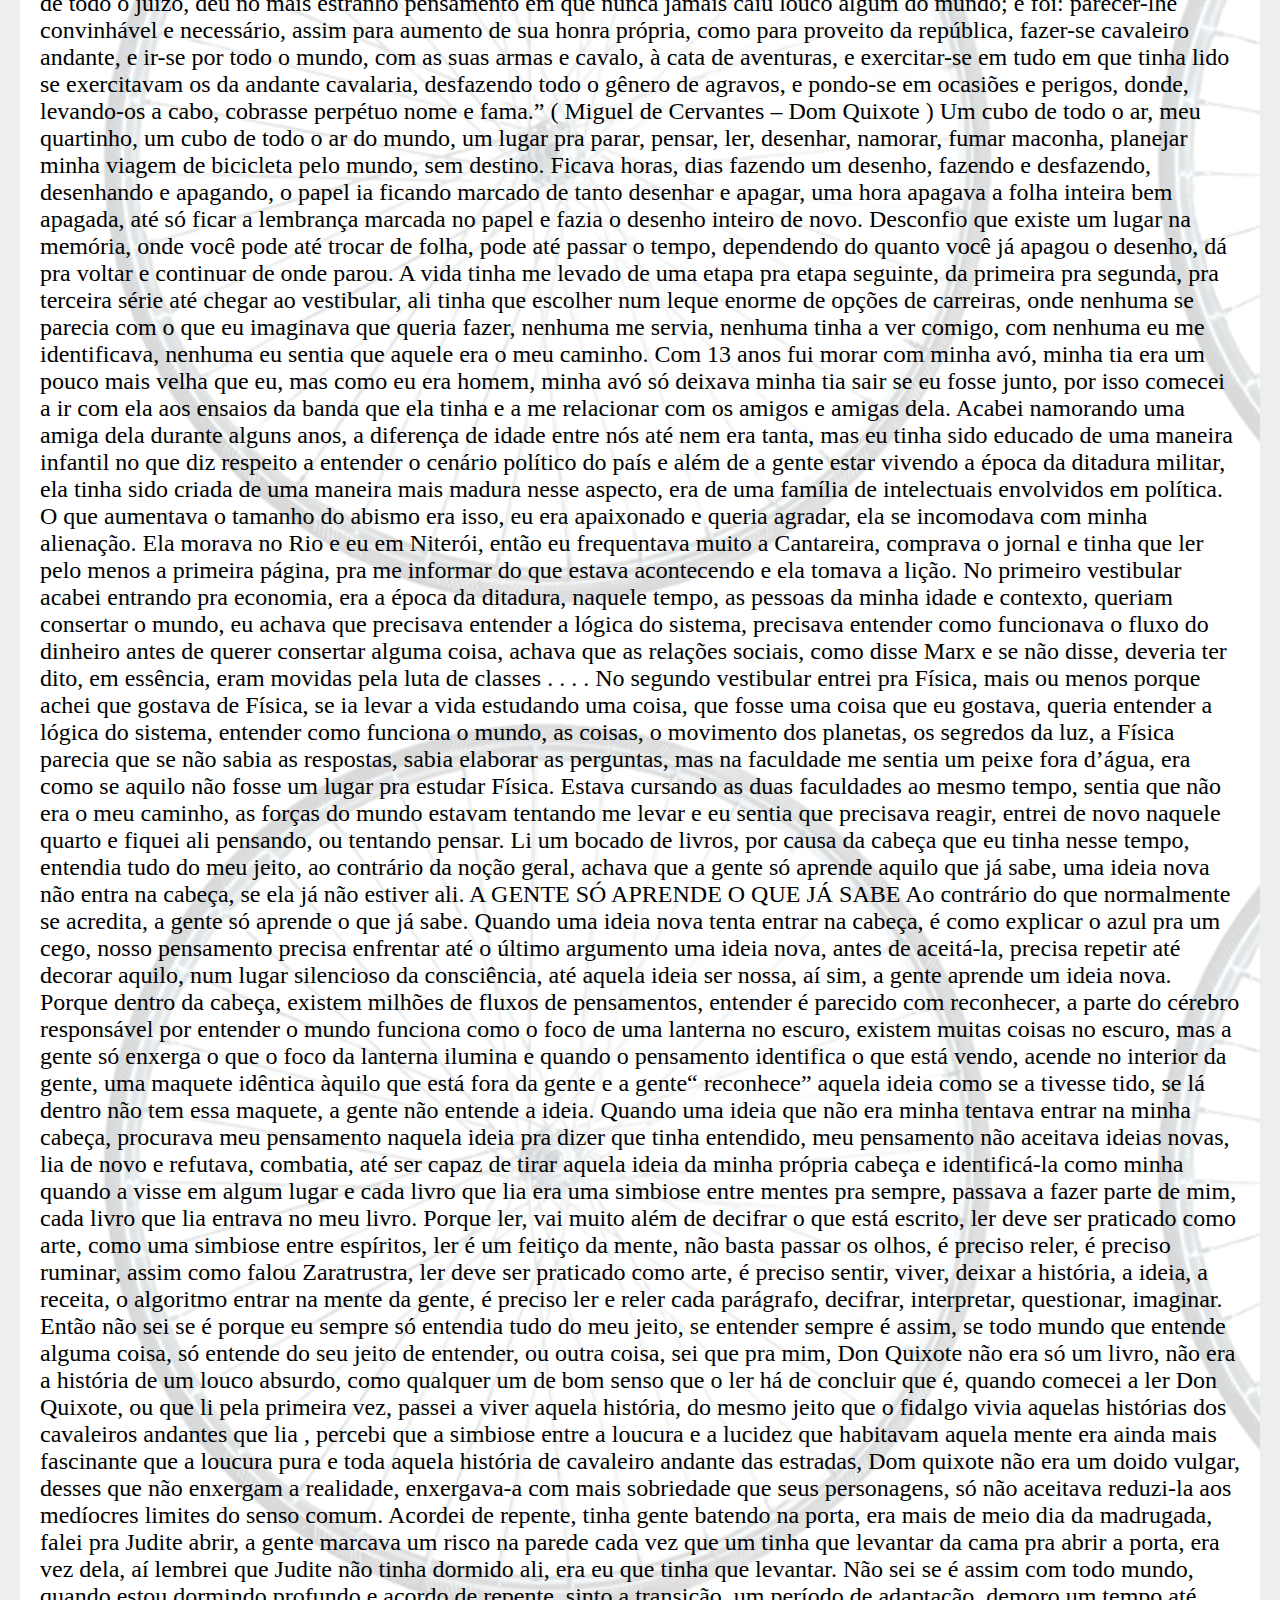
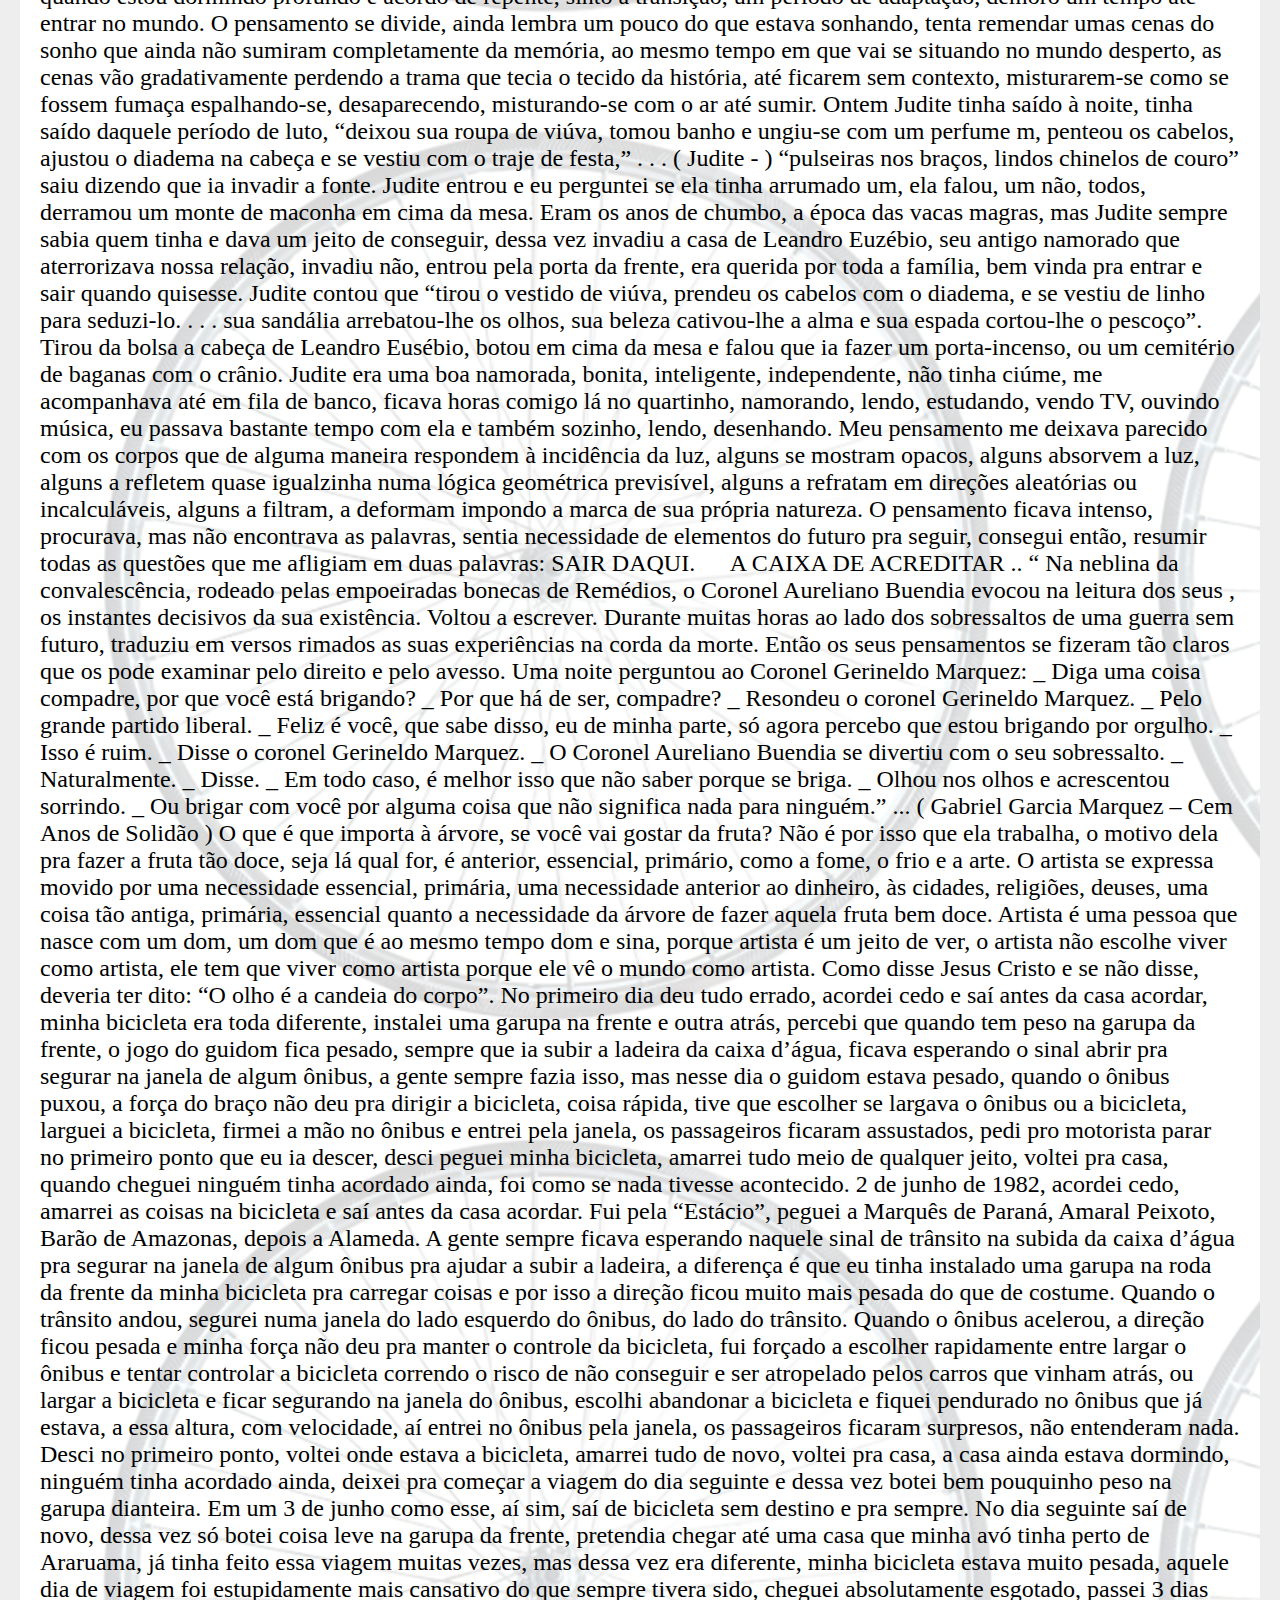
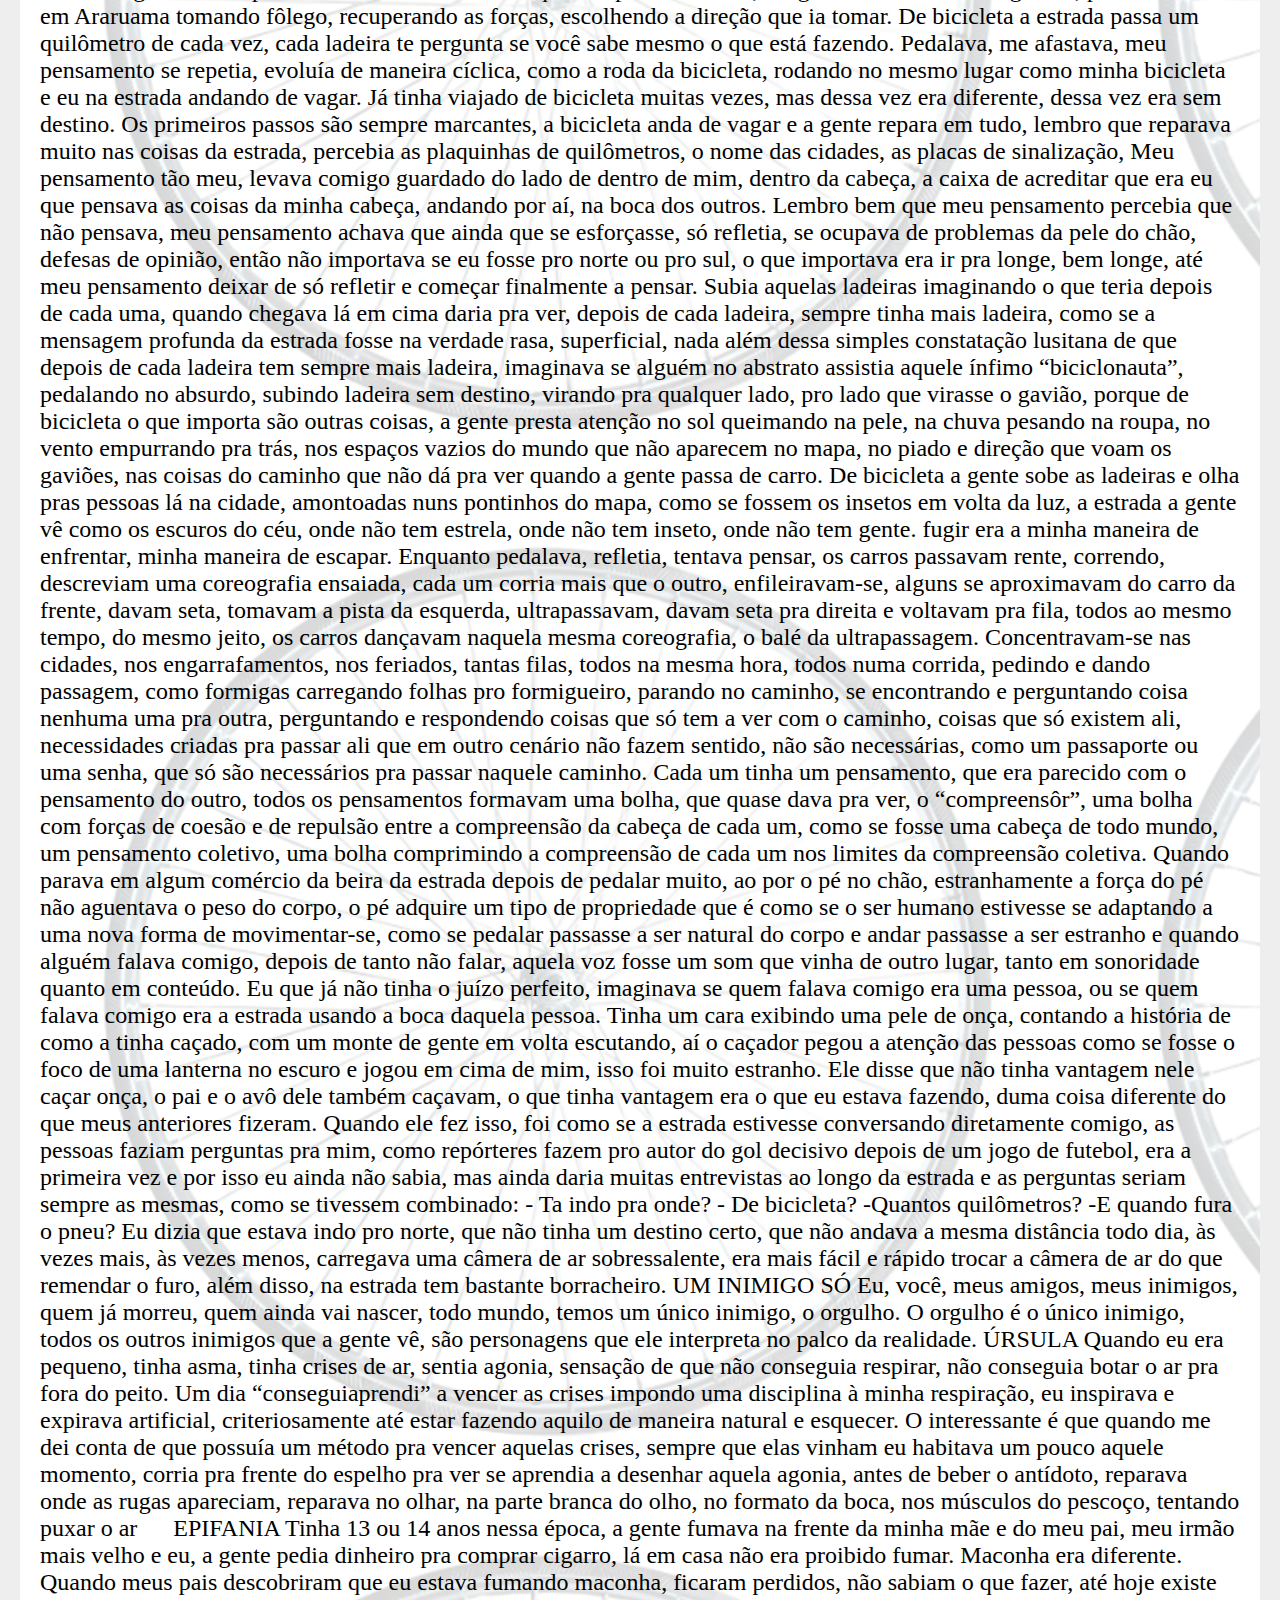
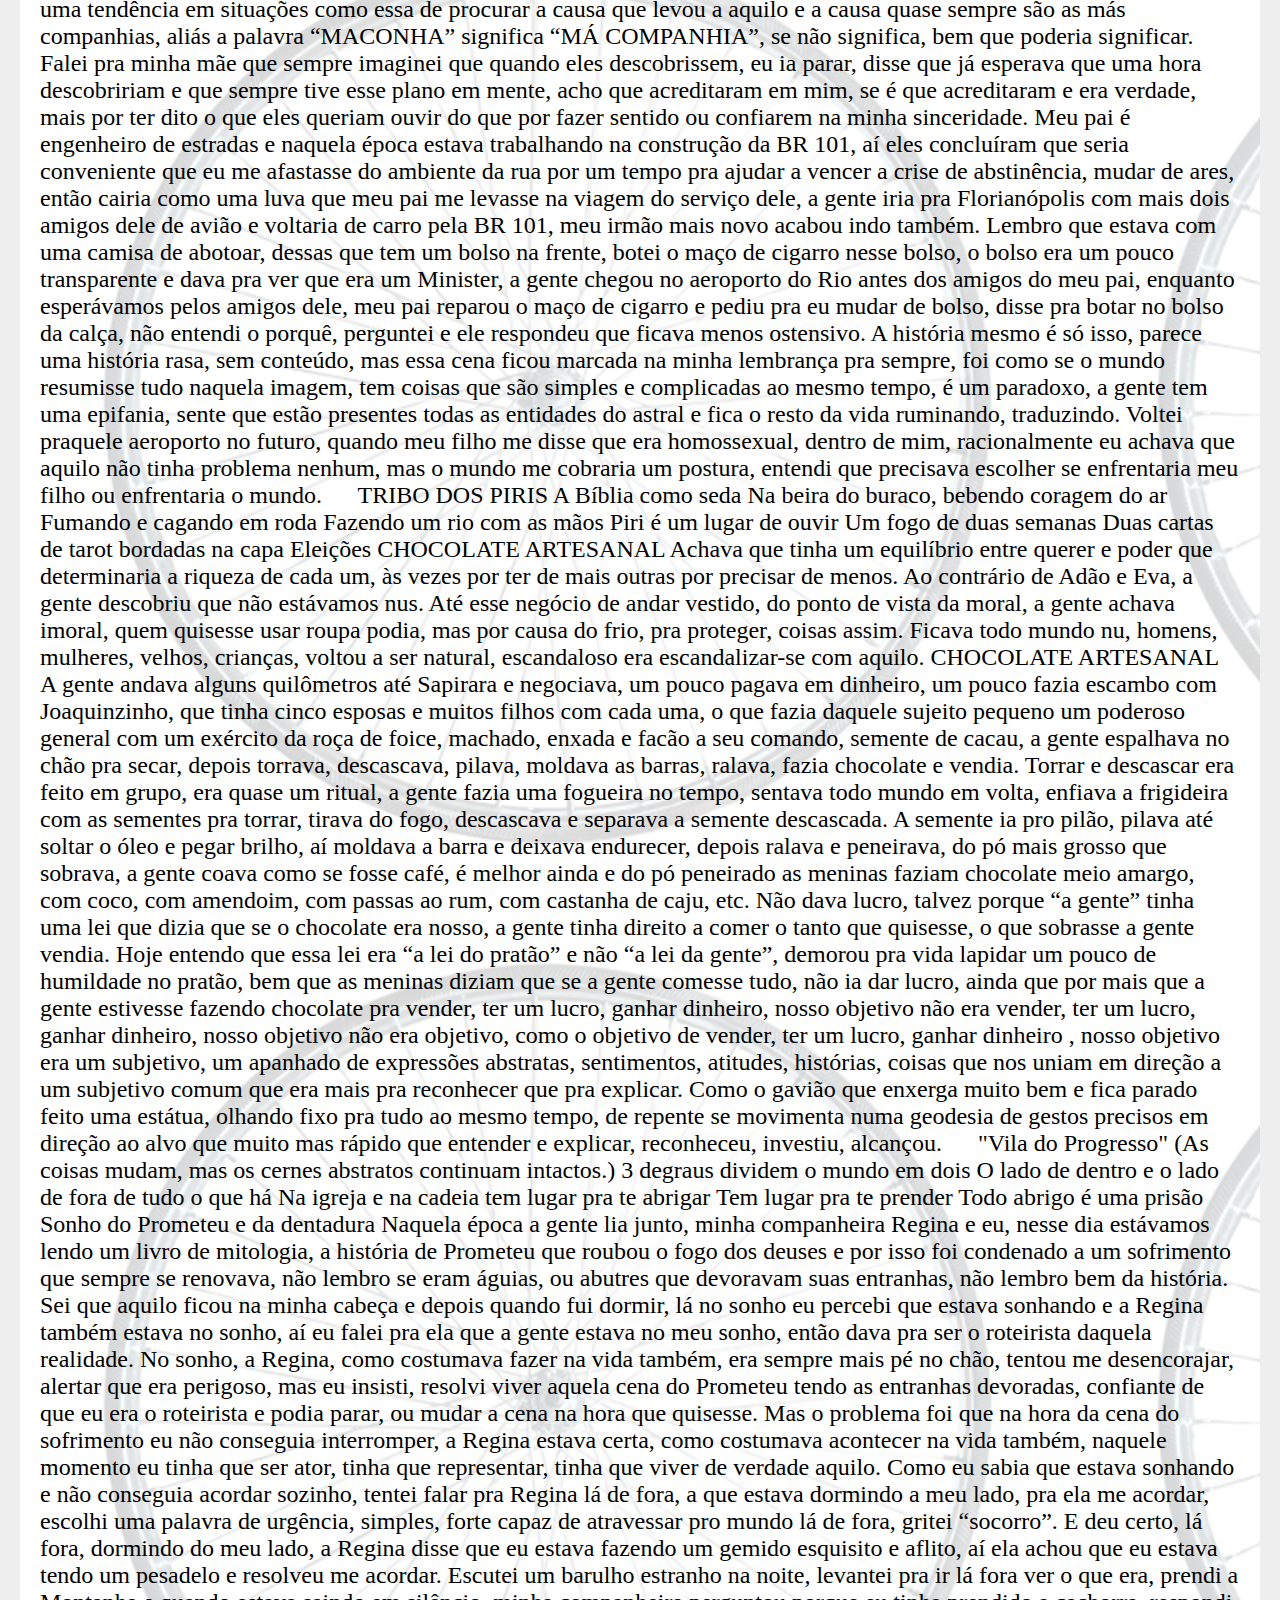
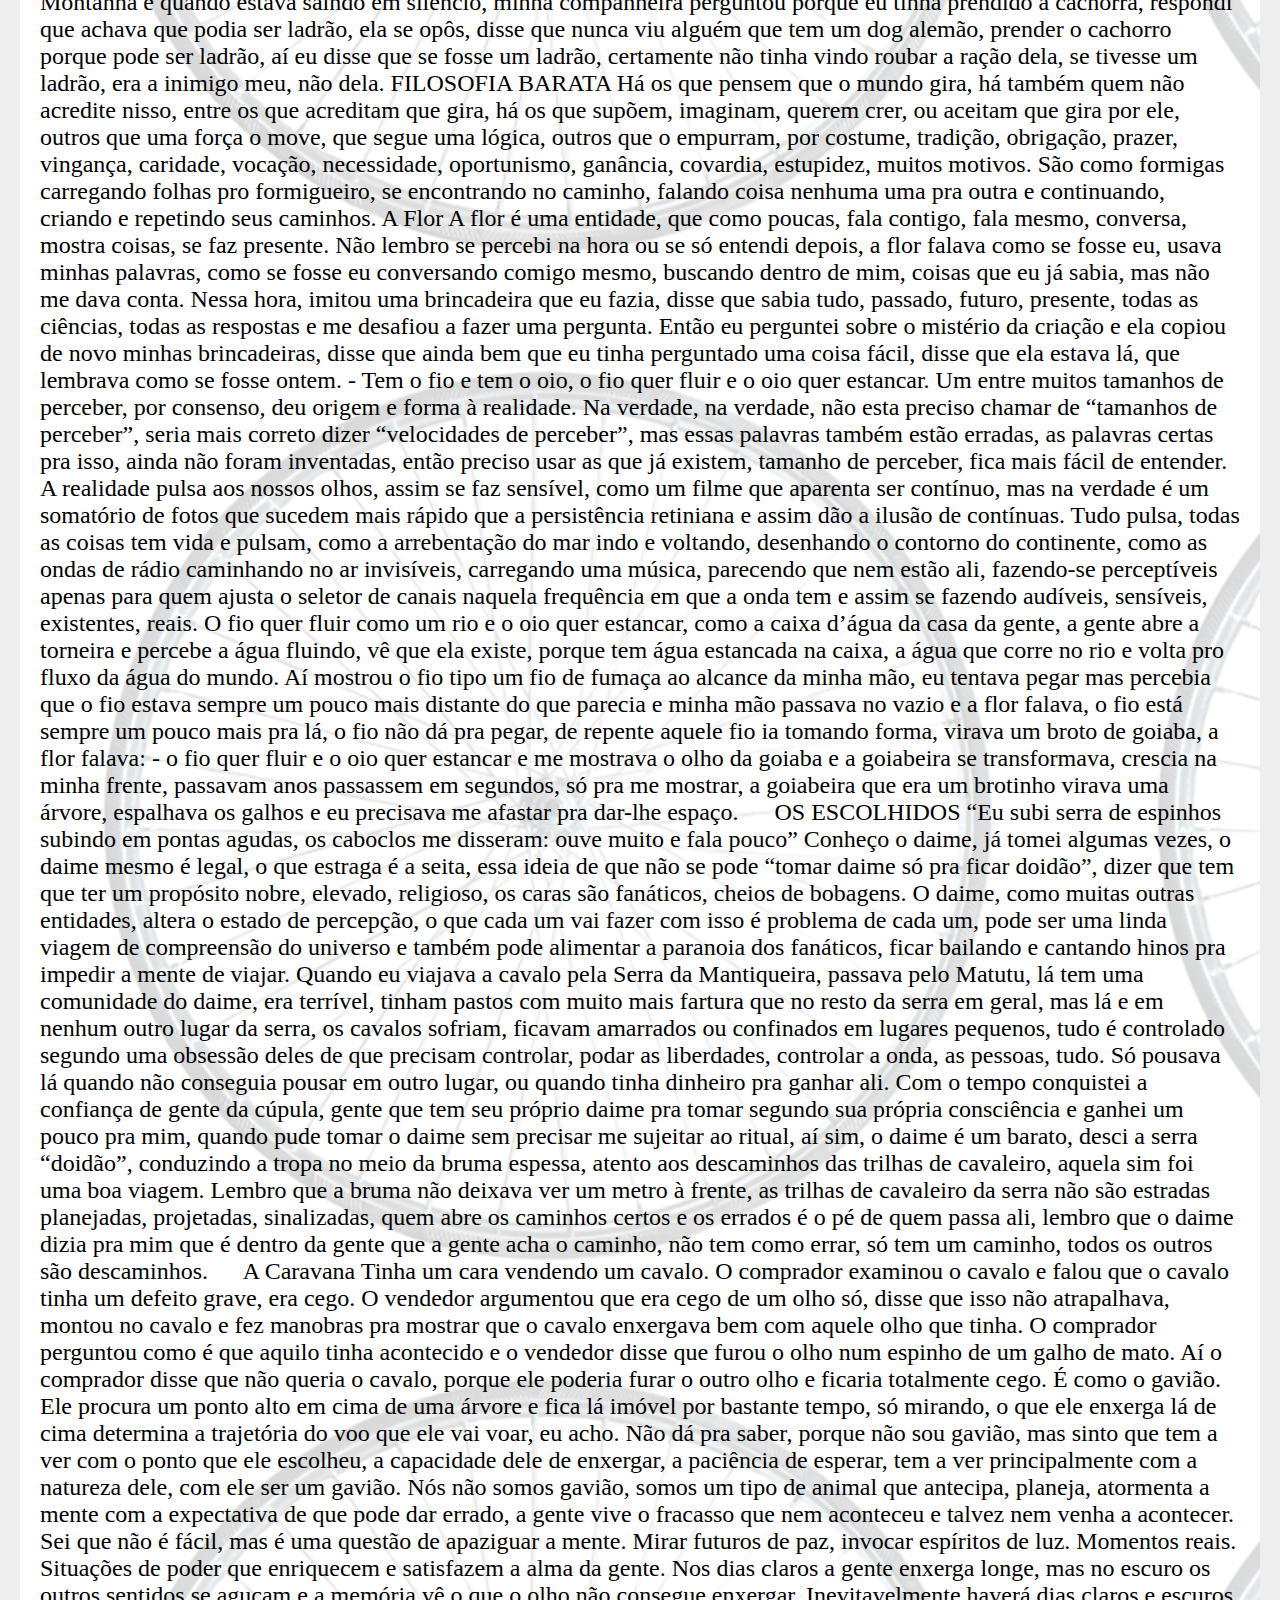
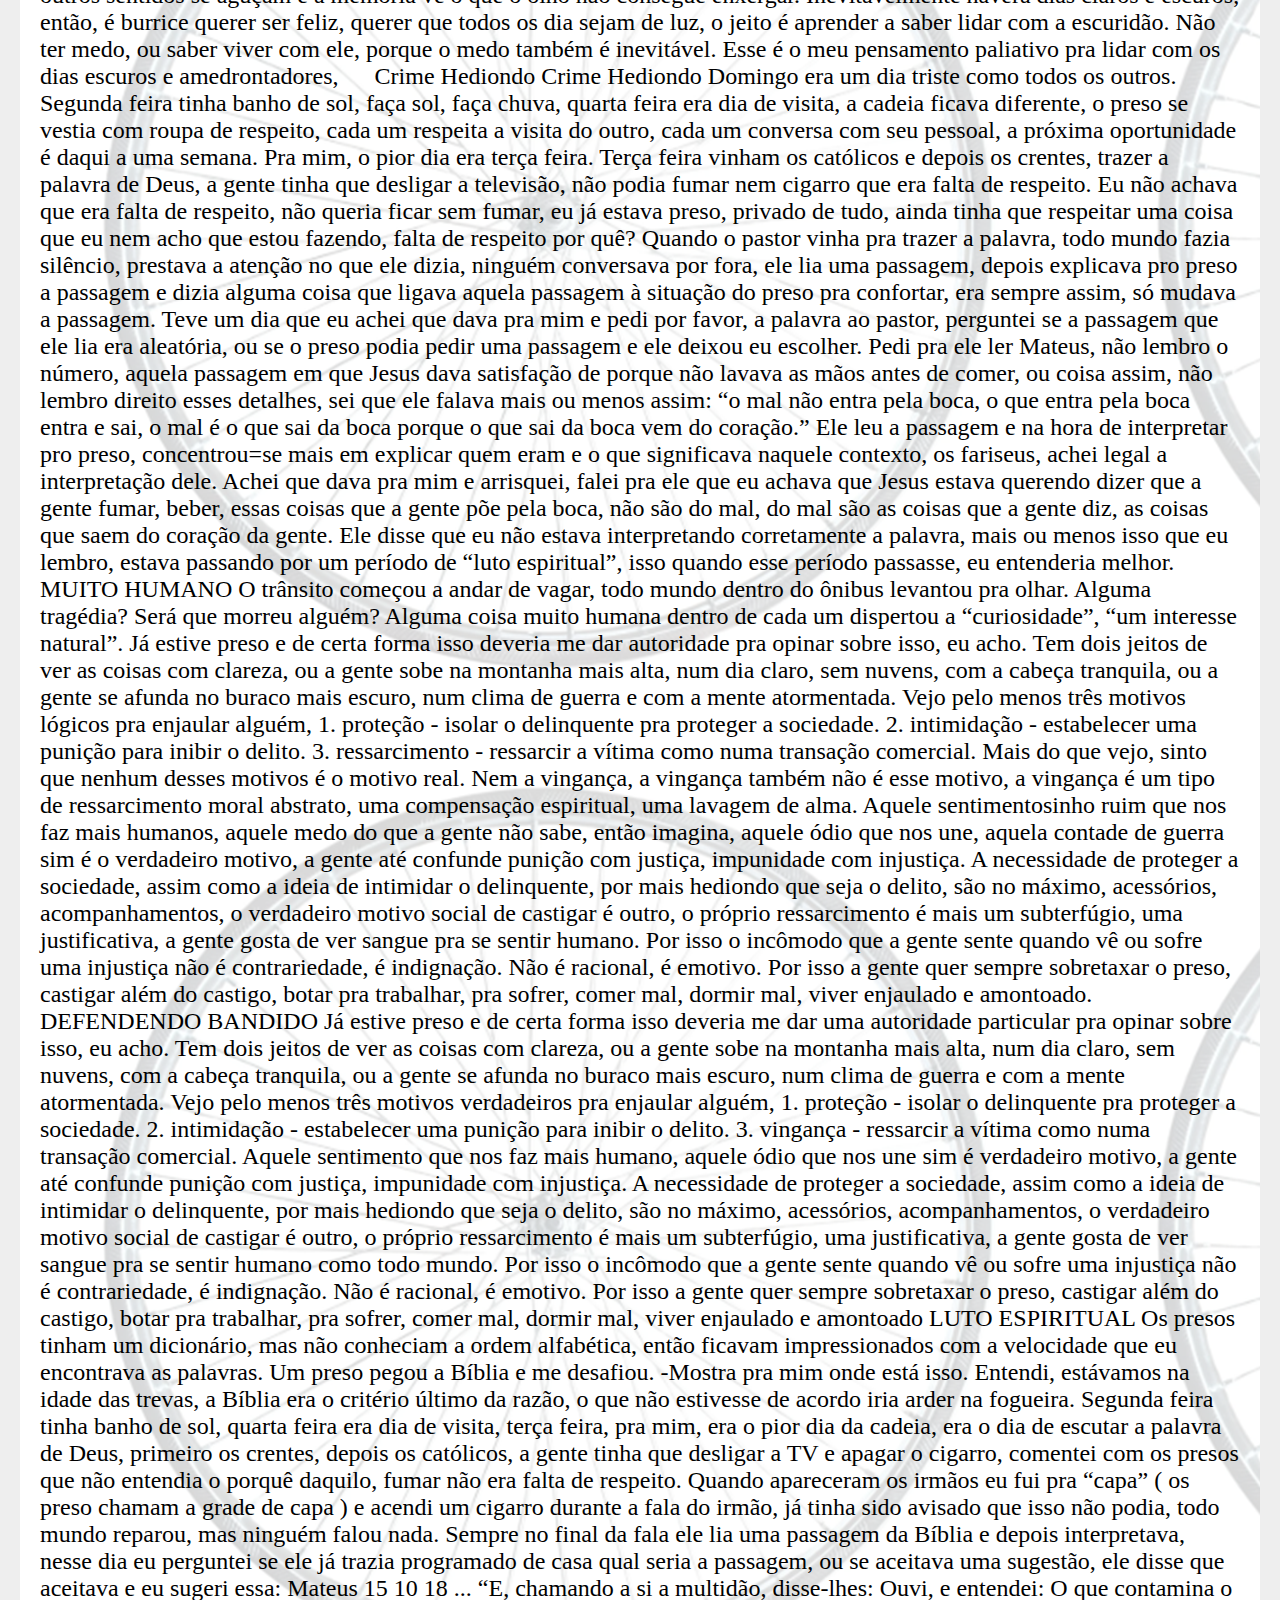
==== commit 2f664d45: "Alterações em De Bicicleta.html" ====
--- a/De Bicicleta.html
+++ b/De Bicicleta.html
@@ -24,37 +24,47 @@
         </ul>
     </li>
     <li>UM CUBO DE TODO O AR</li>
-    <li>A CAIXA DE ACREDITAR</li>
-    <li>Hora do jantar, cada um no seu lugar.</li>
-    <li>Tudo um</li>
-    <li>Formigas no formigueiro</li>
-    <li>Velho do camping</li>
-    <li>Sonho da praia</li>
-    <li>A ilusão da Facilidade das Coisas</li>
-    <li>O Magnetismo da Mediocridade</li>
-    <li>A Palavra Medíocre Se eu tivesse uma bicicleta, uma laranja oferecida</li>
-    <li>A Ladeira do Fanático</li>
-    <li>A Caravana – A Cigana</li>
-    <li>Montanha – Negrinha- Kátia Flávia - Cigano</li>
-    <li>Sonho do Prometeu e da dentadura</li>
-    <li>o balé da ultrapassagem.</li>
-    <li>Um maço de cigarro no bolso da camisa</li>
-    <li>TRIBO DOS PIRIS</li>
-    <li>A Bíblia como seda</li>
-    <li>Na beira do buraco,  bebendo coragem do ar</li>
-    <li>Fumando e cagando em roda</li>
-    <li>Fazendo um rio com as mãos</li>
-    <li>Piri é um lugar de ouvir</li>
-    <li>Um fogo de duas semanas</li>
-    <li>Duas cartas de tarot bordadas na capa</li>
-    <li>Eleições</li>
-    <li>CHOCOLATE ARTESANAL</li>
-    <li>A Larica de Ckesterfield</li>
-    <li>O POÇO - A INVASÃO - ALVINHA - A FLOR</li>
-    <li>O ÍNDIO VELHO IA DELATAR</li>
-    <li>VILA DO PROGRESSO – Rio Pardo</li>
-    <li>OS ESCOLHIDOS</li>
-    <li>A casa boiando – Cogumelo</li>
+    <li>A CAIXA DE ACREDITAR
+        <ul>
+            <li>Hora do jantar, cada um no seu lugar.</li>
+            <li>Tudo um</li>
+            <li>Formigas no formigueiro</li>
+            <li>Velho do camping</li>
+            <li>Sonho da praia</li>
+            <li>A ilusão da Facilidade das Coisas</li>
+            <li>O Magnetismo da Mediocridade</li>
+            <li>A Palavra Medíocre Se eu tivesse uma bicicleta, uma laranja oferecida</li>
+            <li>o balé da ultrapassagem.</li>
+            <li>Um maço de cigarro no bolso da camisa</li>
+            <li>A Ladeira do Fanático</li>
+        </ul>
+    </li>
+    <li>A Caravana
+        <ul>
+            <li>A Cigana</li>
+            <li>Montanha – Negrinha- Kátia Flávia - Cigano</li>
+            <li>Sonho do Prometeu e da dentadura</li>
+            <li>OS ESCOLHIDOS</li>
+            <li>A casa boiando – Cogumelo</li>
+                </ul>
+    </li>
+    <li>TRIBO DOS PIRIS
+        <ul>
+            <li>A Bíblia como seda</li>
+                <li>Na beira do buraco,  bebendo coragem do ar</li>
+                <li>Fumando e cagando em roda</li>
+                <li>Fazendo um rio com as mãos</li>
+                <li>Piri é um lugar de ouvir</li>
+                <li>Um fogo de duas semanas</li>
+                <li>Duas cartas de tarot bordadas na capa</li>
+                <li>Eleições</li>
+                <li>CHOCOLATE ARTESANAL</li>
+                <li>A Larica de Ckesterfield</li>
+                <li>O POÇO - A INVASÃO - ALVINHA - A FLOR</li>
+                <li>O ÍNDIO VELHO IA DELATAR</li>
+                <li>VILA DO PROGRESSO – Rio Pardo</li>
+        </ul>
+    </li>
     <li>CRIME HEDIONDO</li>
     <li>Necro... Filia?</li>
     <li>A História da Princesinha e do Troglodita</li>
@@ -70,40 +80,65 @@
 
  
 
-O NOME DO LIVRO
-
-
-“Quatro dias levou a cismar que nome lhe poria, porque (segundo ele a si próprio se dizia) não era razão que um cavalo de tão famoso cavaleiro, e ele mesmo de si tão bom, ficasse sem nome aparatoso. Barafustava por lhe dar um, que declarasse o que fora antes de pertencer a cavaleiro andante; pois era coisa muito de razão que, mudando o seu senhor de estado, mudasse ele também de nome, e o cobrasse famoso e de estrondo, como convinha à nova ordem e ao exercício que já professava; e assim, depois de escrever, riscar, e trocar muitos nomes, ajuntou, desfez, e refez na própria lembrança outros, até que acertou em o apelidar Rocinante, nome (em seu conceito) alto, sonoro, e significativo do que havia sido quando não passava de rocim, antes do que ao presente era, como quem dissera que era o primeiro de todos os rocins do mundo.” 
-( Miguel de Cervantes – Dom Quixote )
-
-
-Sempre pensei, como suponho que quase todo mundo também já tenha pensado, em escrever um livro, pensava se seria grande, se seria denso, se seria leve ou pesado pra digerir, . . .
-. . . imaginava como seria o começo, como terminaria, qual seria o nome.
-O primeiro nome que me veio à ideia foi “A Lógica do Sistema”, depois achei que esse nome não tinha poesia e cada página do meu livro tinha poesia como tinha poesia em cada passo da história que o livro conta, aumenta, diminui, deturpa, inventa. 
-Então pensei em por “A Caravana”, esse nome tinha poesia, mas não era esse o tema central, ou eu achava que não era, eu nem sabia se o livro tinha um tema central, ainda que o nome do livro não precisasse ser obrigatoriamente o tema central, se um tema central o livro tivesse, não bastava ter poesia, sentia que o nome ainda não tinha aparecido, até aparecer na imaginação, como se escutasse uma voz interior ou exterior sugerindo, “De Bicicleta”, imaginei esse nome sendo dito, sendo assoprado, sendo ouvido, parecia um som que vinha de outro lugar, como a sensação de uma ideia aparecendo que a gente fica sem saber se teve aquela ideia, ou se a encontrou, como se algumas, todas, ou quase todas as ideias, não fossem inventadas, fossem encontradas, colhidas brutas de um lugar no abstrato onde transitam os embriões das ideias ainda sem forma, sem nome e só depois fossem lapidadas e começassem a existir, ter forma, nome, palavras.
-Não sei se as histórias já tinham nome, antes de existirem, ou se passam a ter nome a partir do momento em que são contadas pela primeira vez e alguém dá um nome a elas, sei que quando a gente está procurando e imagina, ouve, vê pela primeira vez o nome verdadeiro de uma história que ainda não tinha nome, a gente confunde se aquele nome veio da cabeça da gente, ou se ele já existia no mundo das histórias que ainda não tem nome, das histórias que ainda não foram contadas, as que nunca ninguém contou, nem ouviu. 
-Aquele mundo de onde a imaginação tira as melhores histórias.
- 
-
-
-A Lógica do Sistema
-
-
-
-“Organizações econômicas de grande complexidade, envolvendo uma elaborada divisão do trabalho, eram inteiramente operadas pelo mecanismo de armazenamento e redistribuição de mercadorias comuns, como o cereal “ . . . “O próprio comércio, em seus primeiros tempos, tinha escassa motivação econômica e era mais freqüentemente uma atividade sagrada e cerimonial, relacionada com o parentesco e os costumes de família. 
-“ 
-. “ Muitas sociedades arcaicas usaram o dinheiro, incluindo moedas metálicas, mas estas eram usadas para pagamento de impostos e salários, não para circulação geral. Normalmente não existia o objetivo de lucro individual em decorrência de atividades econômicas; a própria idéia de lucro, para não citar a de juros, era inconcebível ou banida.
-. . .
-“ A propriedade privada só se justificava na medida em que servia ao bem-estar de todos. De fato, a palavra "privada" provém do latim "privare" ("despojar", "privar de"), o que mostra a antiga concepção de que a propriedade era, em primeiro lugar, comunal. Quando as sociedades passaram dessa visão comunal, de participação, para concepções mais individualistas e auto-afirmativas, as pessoas deixaram de considerar a propriedade privada um bem de que determinados indivíduos privavam o resto do grupo; de fato, o significado do termo foi invertido, a partir de então, ao se instituir que a propriedade devia ser privada, antes de mais nada, e que a sociedade não deveria privar o indivíduo disso sem o devido apoio da lei. “ . . .
-( Fritjof Capra – O Ponto de Mutação)
-
-Achei melhor começar essa história aqui porque na época em que essa história aconteceu, pensei comigo que seria um bom lugar para começar. 
-
-Queria que fosse um começo que tivesse um bom final.
-
-Nunca tinha enraiado uma roda de bicicleta, mas acreditava naquela época, que tudo era uma questão de entender a lógica do sistema. 
-Observei uma roda enraiada, contei os raios, eram 36. A simetria ululante me induzia a presumir que tinham que ser 18 de cada lado do cilindro central e que, se 18 incidiam no cilindro de dentro para fora e 18 incidiam ao contrário, era evidente, novamente pela simetria ululante, que em cada 18, seriam 9 incidindo de dentro pra fora e 9 incidindo de fora pra dentro. Então pronto, eram 4 tipos de raio, 4 grupos de 9 ( 9 X 4 = 36 ). 
-Se eram 4 tipos de 9 raios, tinham que ter 3 buracos no aro separando cada raio do mesmo tipo, era só ir contando, põe um e pula 3, põe um e pula 3, até por os 9, depois começa a pôr os 9 de outro tipo, se o anterior foi pra dentro, esse vai pra fora e pula até o próximo e assim por diante, até terminar a roda toda.
+<h2>O NOME DO LIVRO</h2>
+
+
+<h3>
+    “Quatro dias levou a cismar que nome lhe poria, porque (segundo ele a si próprio se dizia) não era razão que um cavalo de tão famoso cavaleiro, e ele mesmo de si tão bom, ficasse sem nome aparatoso. Barafustava por lhe dar um, que declarasse o que fora antes de pertencer a cavaleiro andante; pois era coisa muito de razão que, mudando o seu senhor de estado, mudasse ele também de nome, e o cobrasse famoso e de estrondo, como convinha à nova ordem e ao exercício que já professava; e assim, depois de escrever, riscar, e trocar muitos nomes, ajuntou, desfez, e refez na própria lembrança outros, até que acertou em o apelidar Rocinante, nome (em seu conceito) alto, sonoro, e significativo do que havia sido quando não passava de rocim, antes do que ao presente era, como quem dissera que era o primeiro de todos os rocins do mundo.”
+    <span>( Miguel de Cervantes – Dom Quixote )</span>
+</h3> 
+<p>
+    
+    Sempre pensei, como suponho que quase todo mundo também já tenha pensado, em escrever um livro, pensava se seria grande, se seria denso, se seria leve ou pesado pra digerir, . . .
+</p>
+<p>
+    . . . imaginava como seria o começo, como terminaria, qual seria o nome.
+    O primeiro nome que me veio à ideia foi “A Lógica do Sistema”, depois achei que esse nome não tinha poesia e cada página do meu livro tinha poesia como tinha poesia em cada passo da história que o livro conta, aumenta, diminui, deturpa, inventa.
+</p>
+<p>
+    
+    Então pensei em por “A Caravana”, esse nome tinha poesia, mas não era esse o tema central, ou eu achava que não era, eu nem sabia se o livro tinha um tema central, ainda que o nome do livro não precisasse ser obrigatoriamente o tema central, se um tema central o livro tivesse, não bastava ter poesia, sentia que o nome ainda não tinha aparecido, até aparecer na imaginação, como se escutasse uma voz interior ou exterior sugerindo, “De Bicicleta”, imaginei esse nome sendo dito, sendo assoprado, sendo ouvido, parecia um som que vinha de outro lugar, como a sensação de uma ideia aparecendo que a gente fica sem saber se teve aquela ideia, ou se a encontrou, como se algumas, todas, ou quase todas as ideias, não fossem inventadas, fossem encontradas, colhidas brutas de um lugar no abstrato onde transitam os embriões das ideias ainda sem forma, sem nome e só depois fossem lapidadas e começassem a existir, ter forma, nome, palavras.
+</p>
+<p>
+    
+    Não sei se as histórias já tinham nome, antes de existirem, ou se passam a ter nome a partir do momento em que são contadas pela primeira vez e alguém dá um nome a elas, sei que quando a gente está procurando e imagina, ouve, vê pela primeira vez o nome verdadeiro de uma história que ainda não tinha nome, a gente confunde se aquele nome veio da cabeça da gente, ou se ele já existia no mundo das histórias que ainda não tem nome, das histórias que ainda não foram contadas, as que nunca ninguém contou, nem ouviu.
+    Aquele mundo de onde a imaginação tira as melhores histórias.
+</p>
+
+<h2>A Lógica do Sistema</h2>
+
+<h3>
+    
+    “Organizações econômicas de grande complexidade, envolvendo uma elaborada divisão do trabalho, eram inteiramente operadas pelo mecanismo de armazenamento e redistribuição de mercadorias comuns, como o cereal “ 
+    <br>. . . <br> 
+    “O próprio comércio, em seus primeiros tempos, tinha escassa motivação econômica e era mais freqüentemente uma atividade sagrada e cerimonial, relacionada com o parentesco e os costumes de família.
+    “
+    <br>. . . <br> 
+    “ Muitas sociedades arcaicas usaram o dinheiro, incluindo moedas metálicas, mas estas eram usadas para pagamento de impostos e salários, não para circulação geral. Normalmente não existia o objetivo de lucro individual em decorrência de atividades econômicas; a própria idéia de lucro, para não citar a de juros, era inconcebível ou banida.""
+    <br>. . . <br> 
+    “ A propriedade privada só se justificava na medida em que servia ao bem-estar de todos. De fato, a palavra "privada" provém do latim "privare" ("despojar", "privar de"), o que mostra a antiga concepção de que a propriedade era, em primeiro lugar, comunal. Quando as sociedades passaram dessa visão comunal, de participação, para concepções mais individualistas e auto-afirmativas, as pessoas deixaram de considerar a propriedade privada um bem de que determinados indivíduos privavam o resto do grupo; de fato, o significado do termo foi invertido, a partir de então, ao se instituir que a propriedade devia ser privada, antes de mais nada, e que a sociedade não deveria privar o indivíduo disso sem o devido apoio da lei. “
+    <br>. . . <br> 
+    <span>( Fritjof Capra – O Ponto de Mutação)</span>
+</h3>
+<p>
+    
+    Achei melhor começar essa história aqui porque na época em que essa história aconteceu, pensei comigo que seria um bom lugar para começar.
+    
+</p>
+<h4>
+    
+    Queria que fosse um começo que tivesse um bom final.
+    
+</h4>
+<p>
+    
+    Nunca tinha enraiado uma roda de bicicleta, mas acreditava naquela época, que tudo era uma questão de entender a lógica do sistema.
+    Observei uma roda enraiada, contei os raios, eram 36. A simetria ululante me induzia a presumir que tinham que ser 18 de cada lado do cilindro central e que, se 18 incidiam no cilindro de dentro para fora e 18 incidiam ao contrário, era evidente, novamente pela simetria ululante, que em cada 18, seriam 9 incidindo de dentro pra fora e 9 incidindo de fora pra dentro. Então pronto, eram 4 tipos de raio, 4 grupos de 9 ( 9 X 4 = 36 ).
+</p>
+<p>
+    
+    Se eram 4 tipos de 9 raios, tinham que ter 3 buracos no aro separando cada raio do mesmo tipo, era só ir contando, põe um e pula 3, põe um e pula 3, até por os 9, depois começa a pôr os 9 de outro tipo, se o anterior foi pra dentro, esse vai pra fora e pula até o próximo e assim por diante, até terminar a roda toda.
+</p>
 Pronto, já tinha entendido a lógica da “enraiação” e já tinha um plano.
 Agora era colocar os raios em seus lugares e posições e depois apertar gradativamente, “um de cada vez e todos ao mesmo tempo”, pra não empenar a roda. Coloquei todos em seus lugares sem apertar de mais pra depois começar a apertar cada um, todos ao mesmo tempo. 
 Aí apertei um e comecei a pensar de outro jeito.
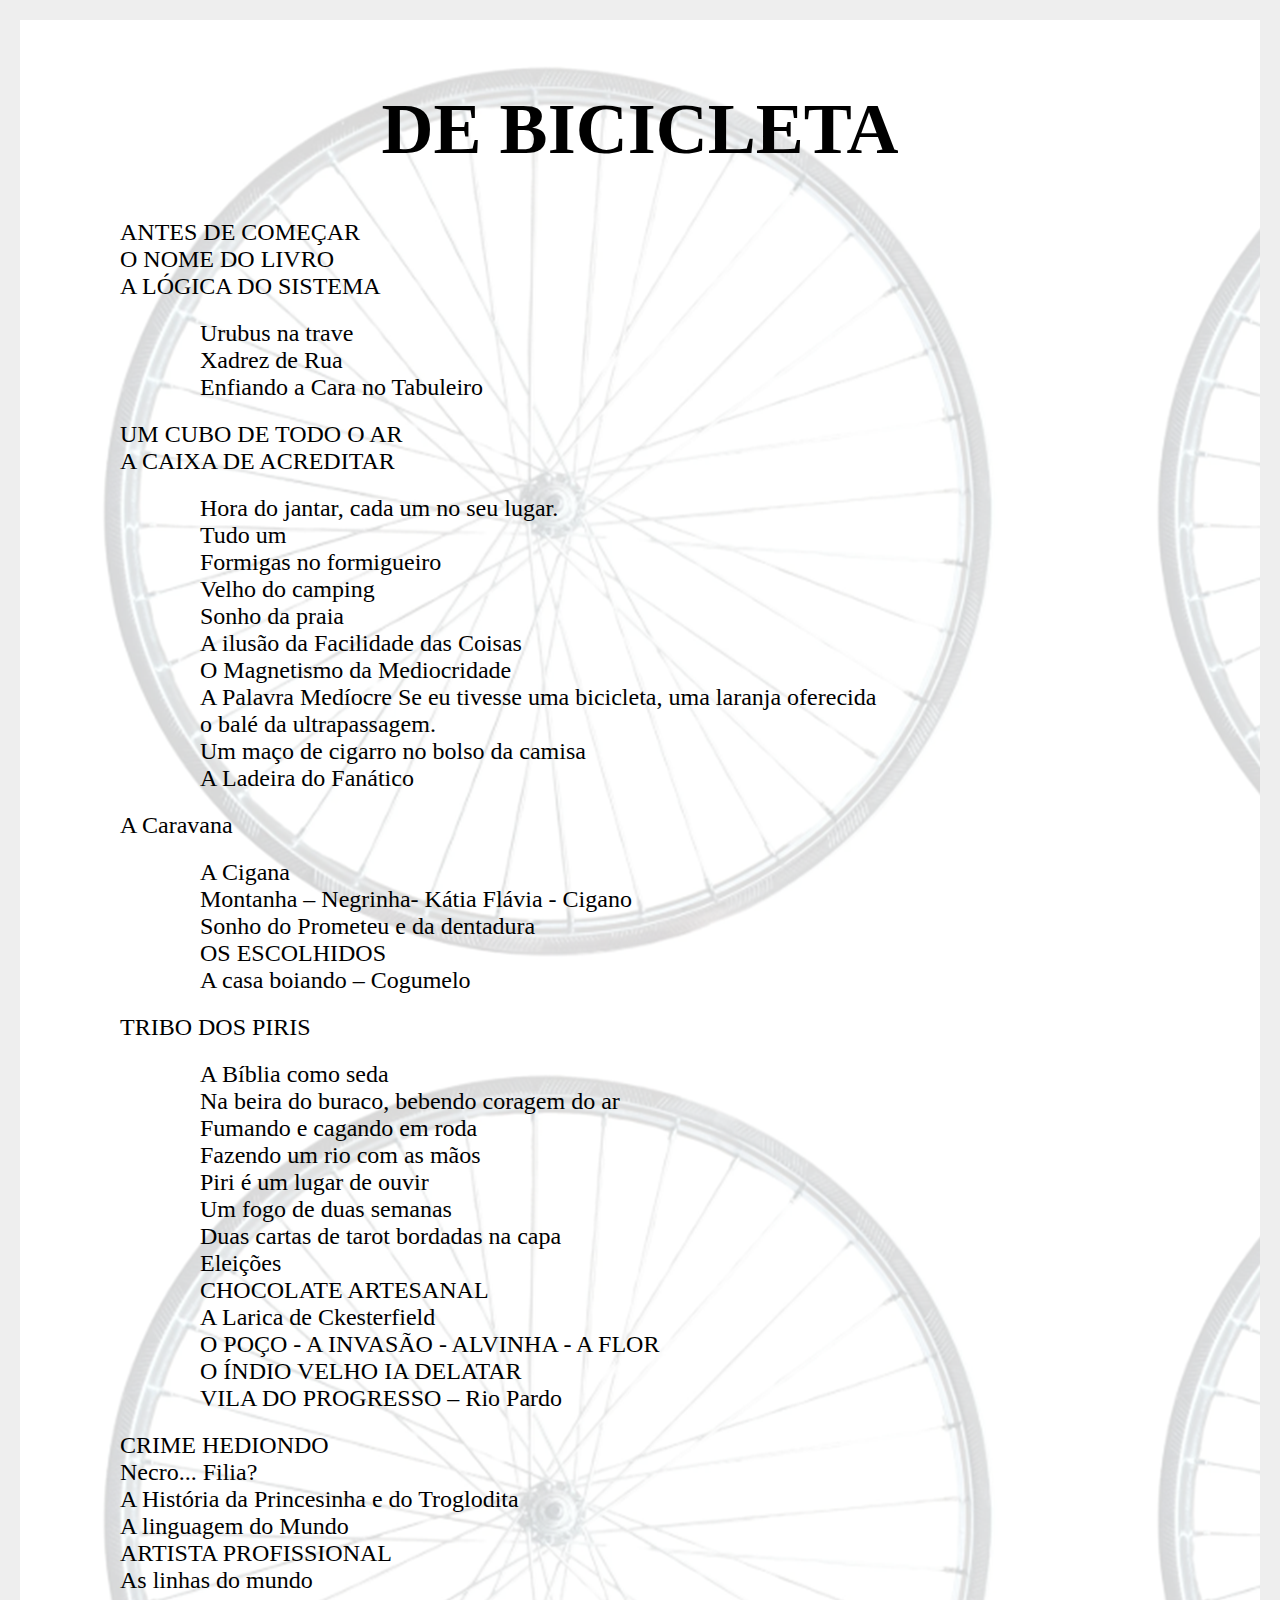
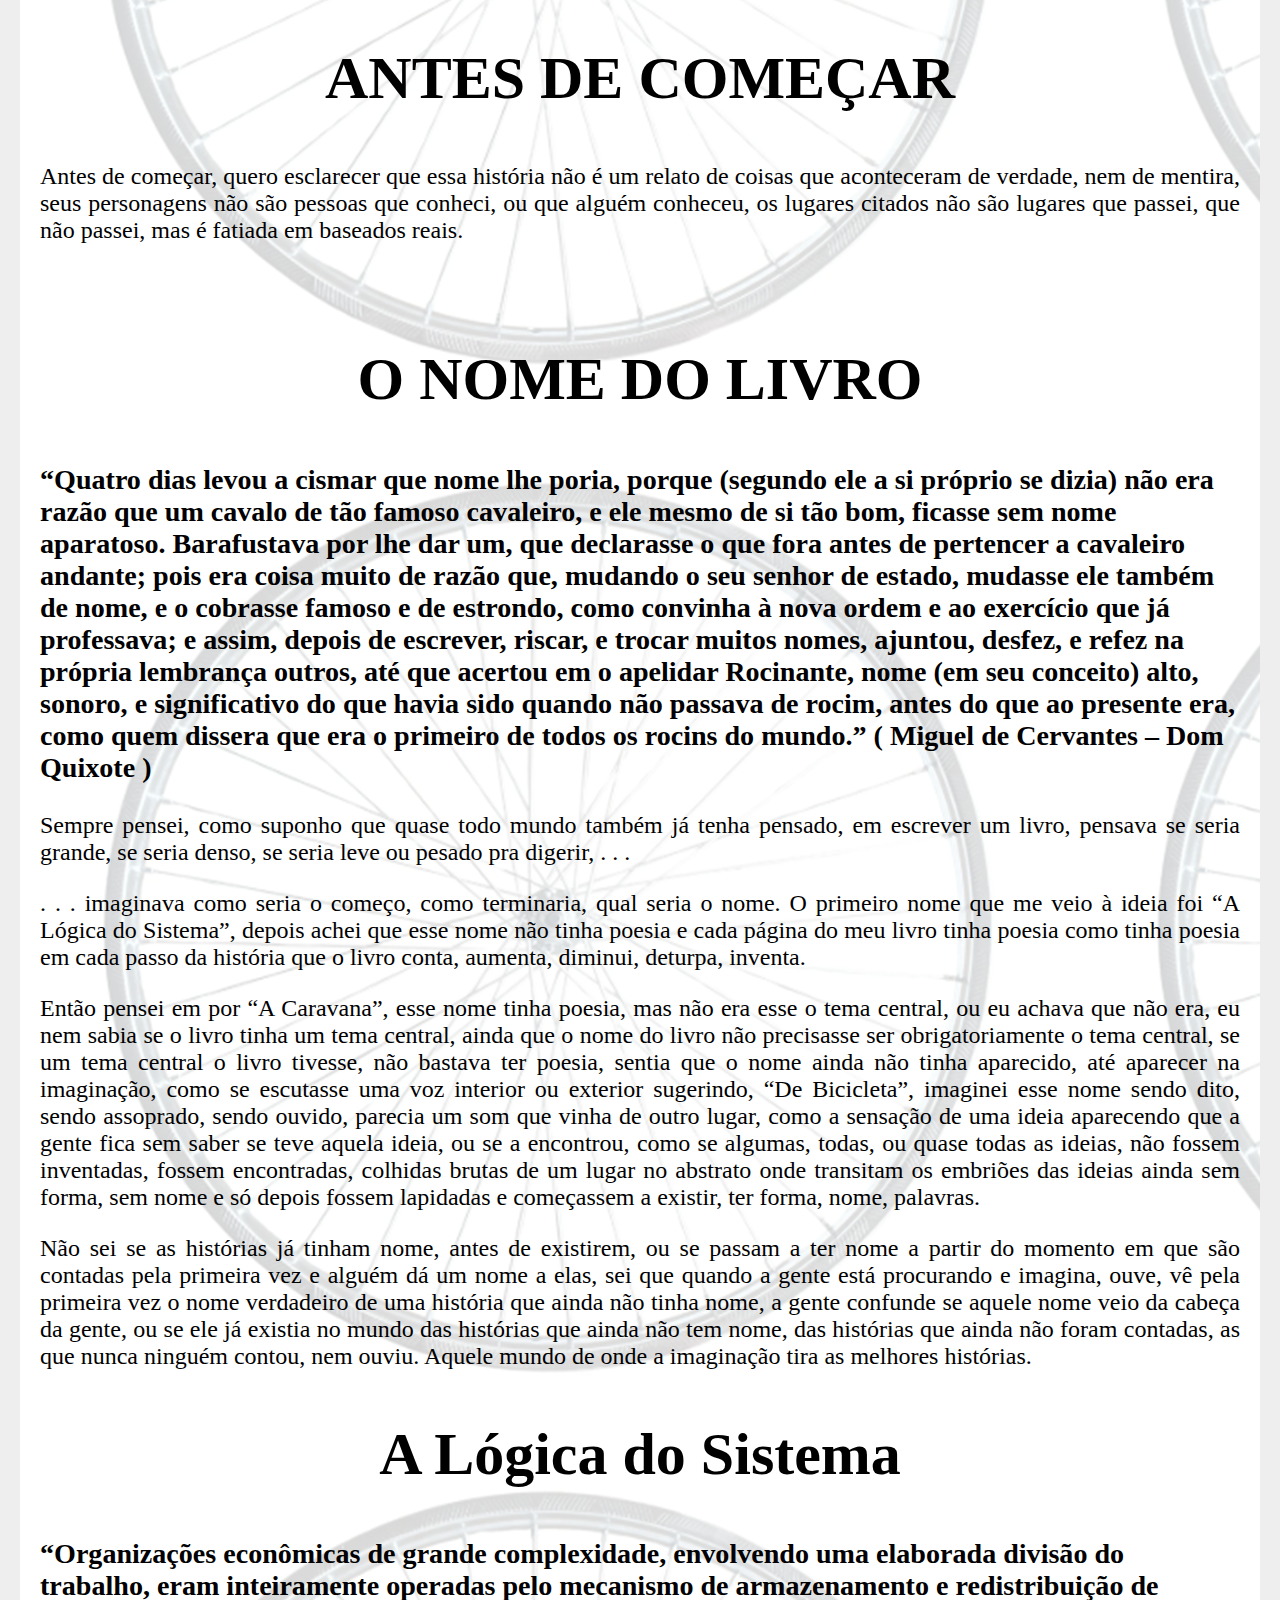
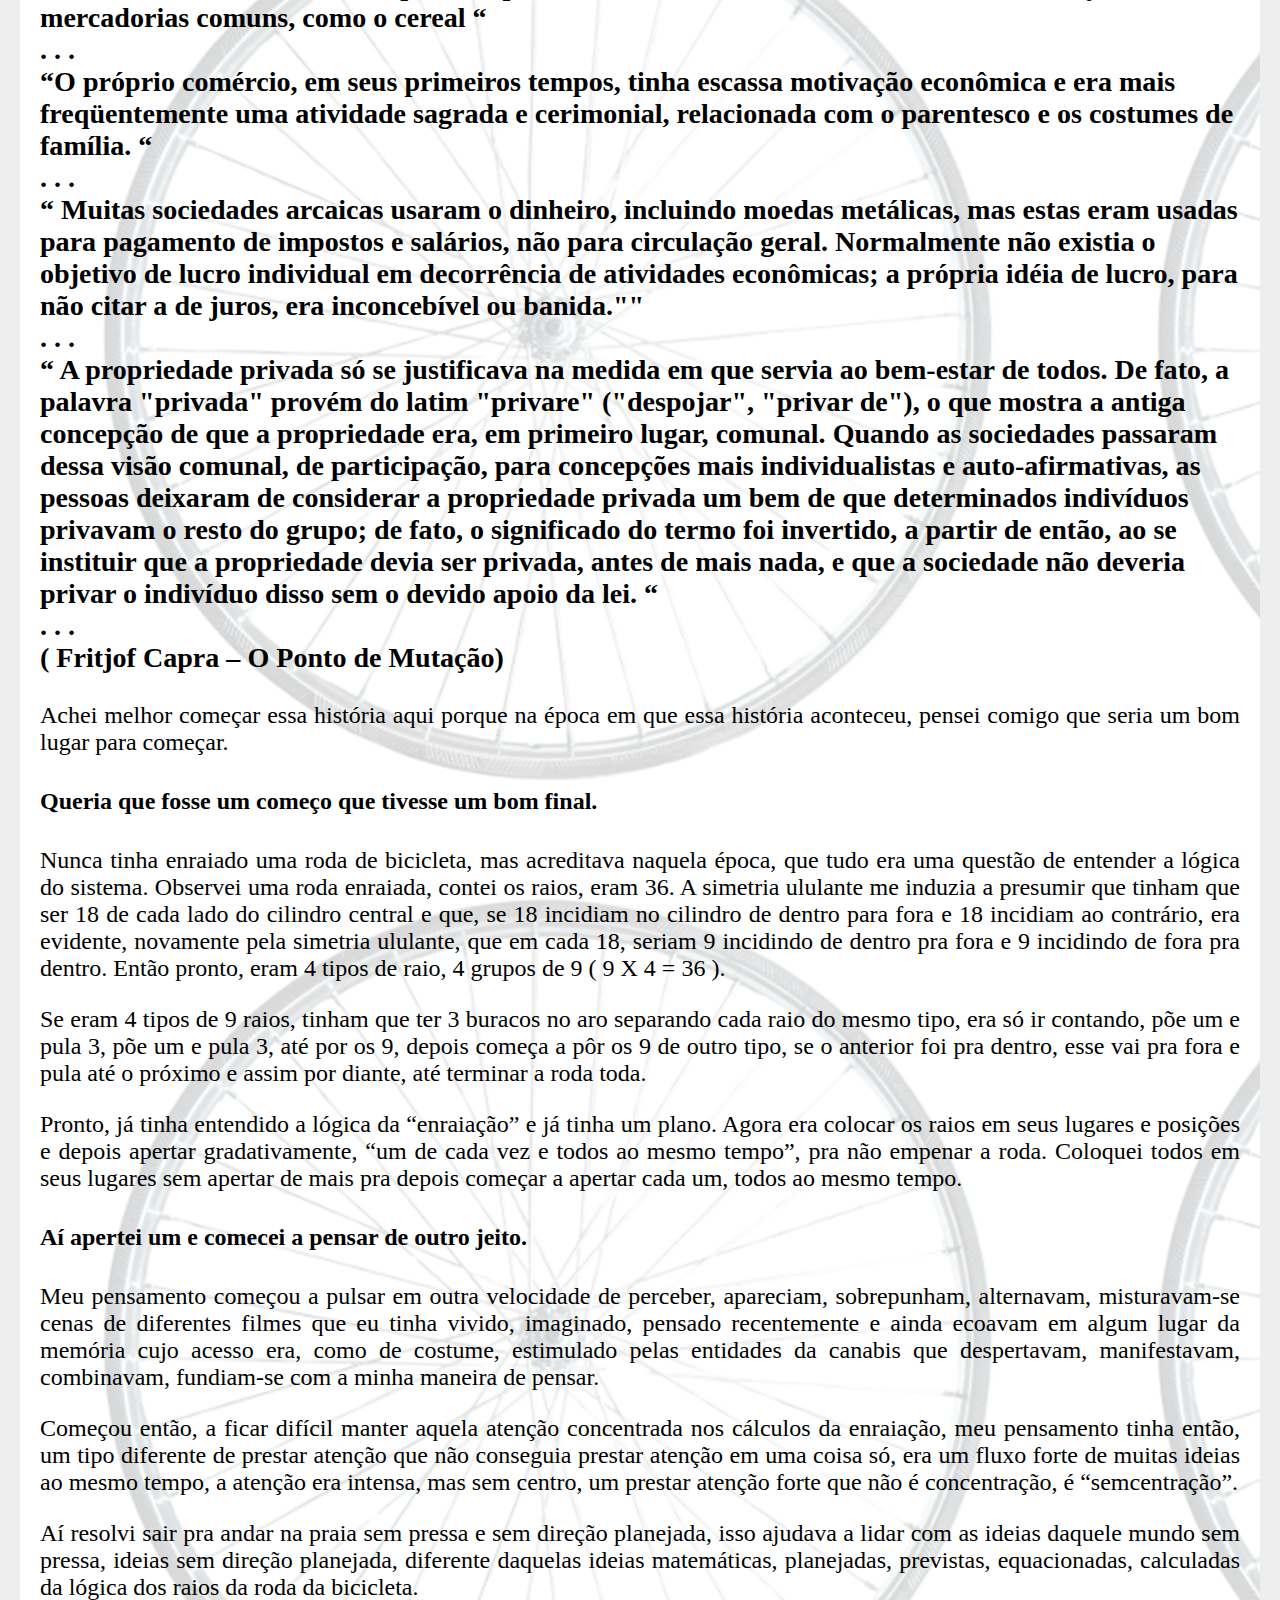
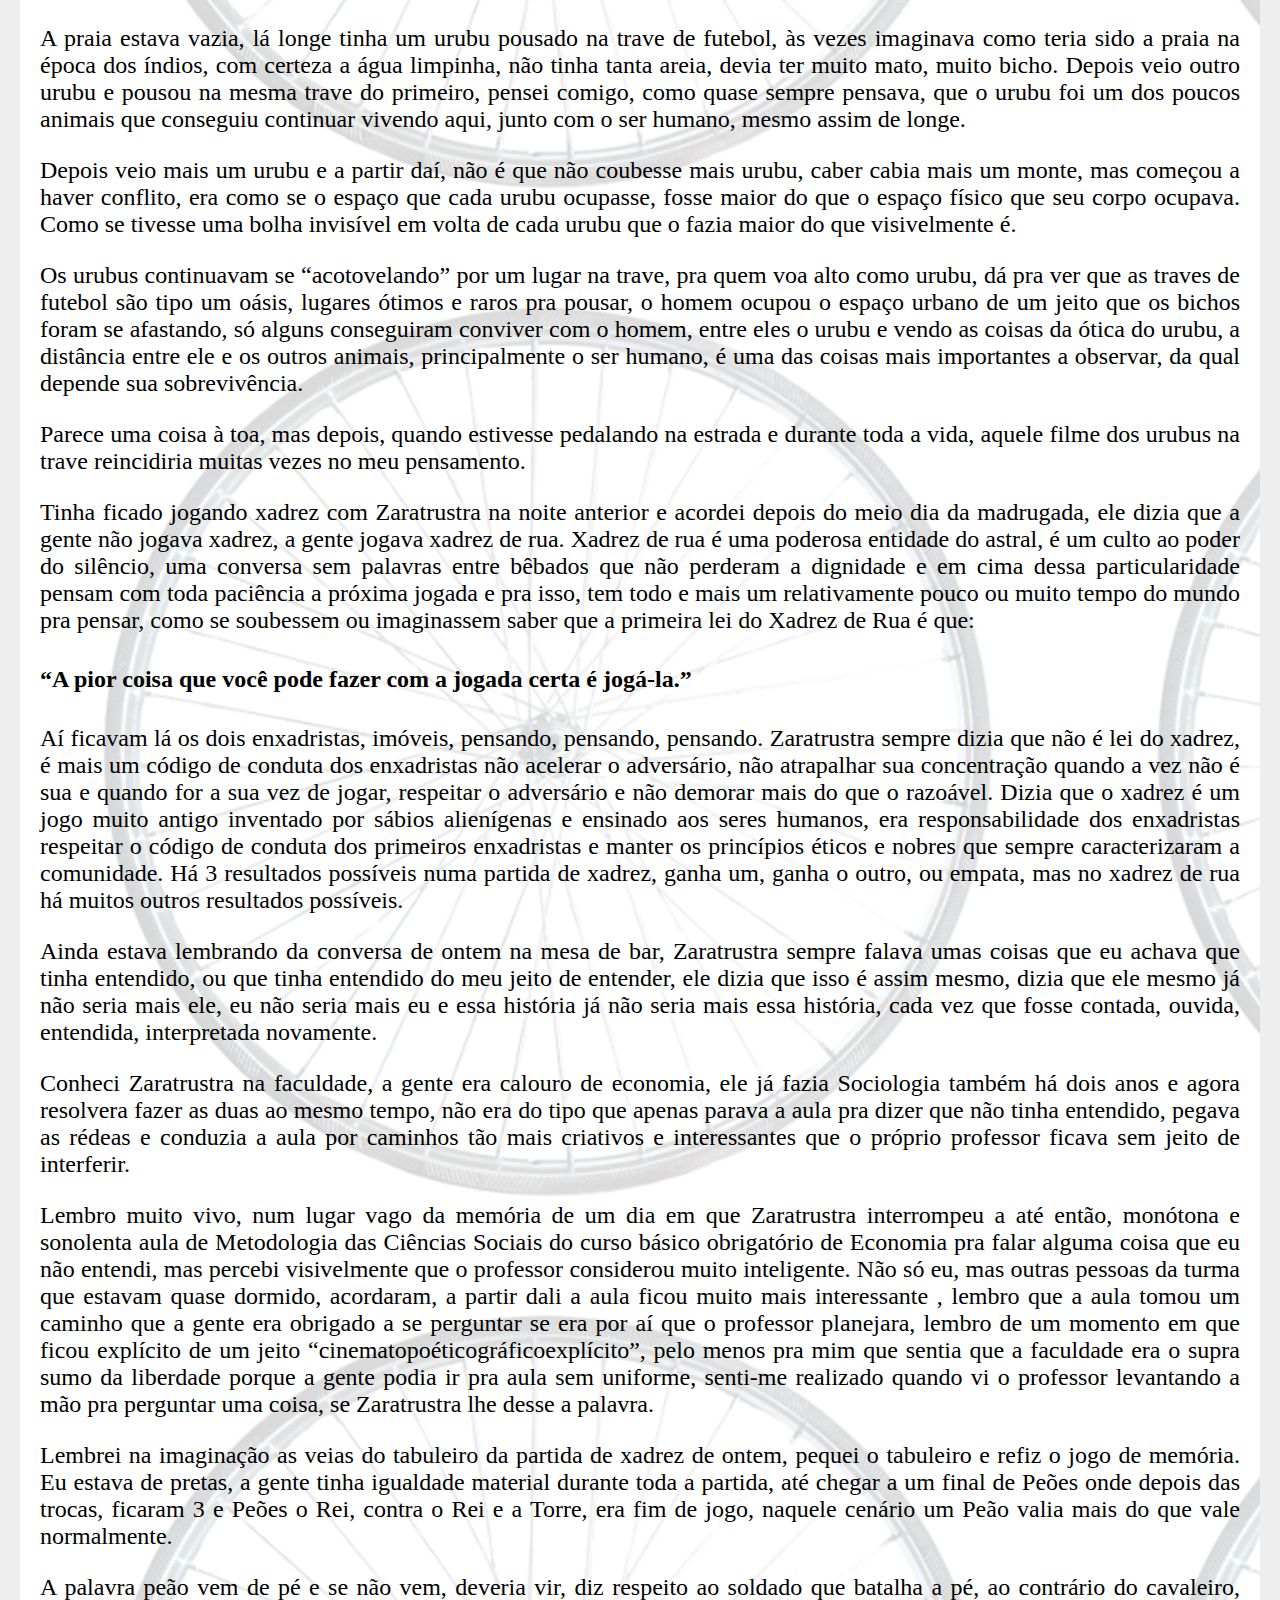
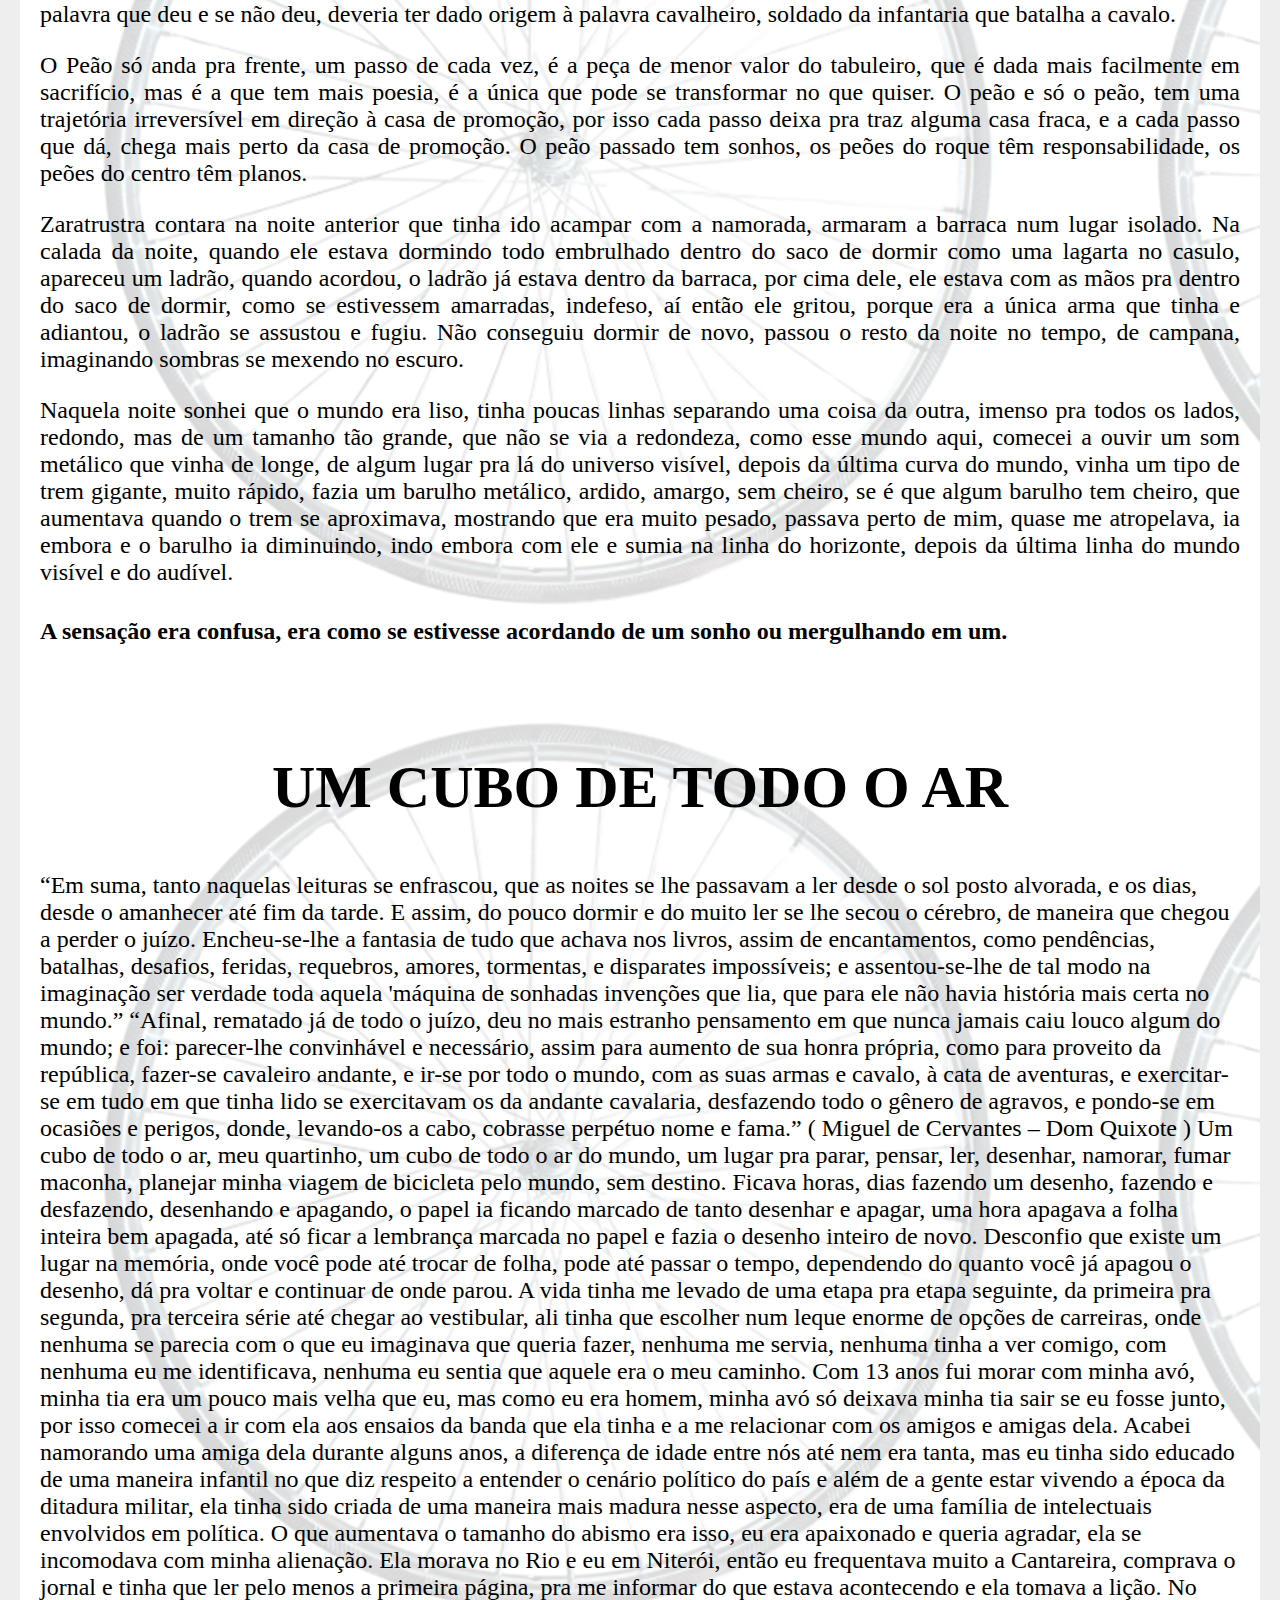
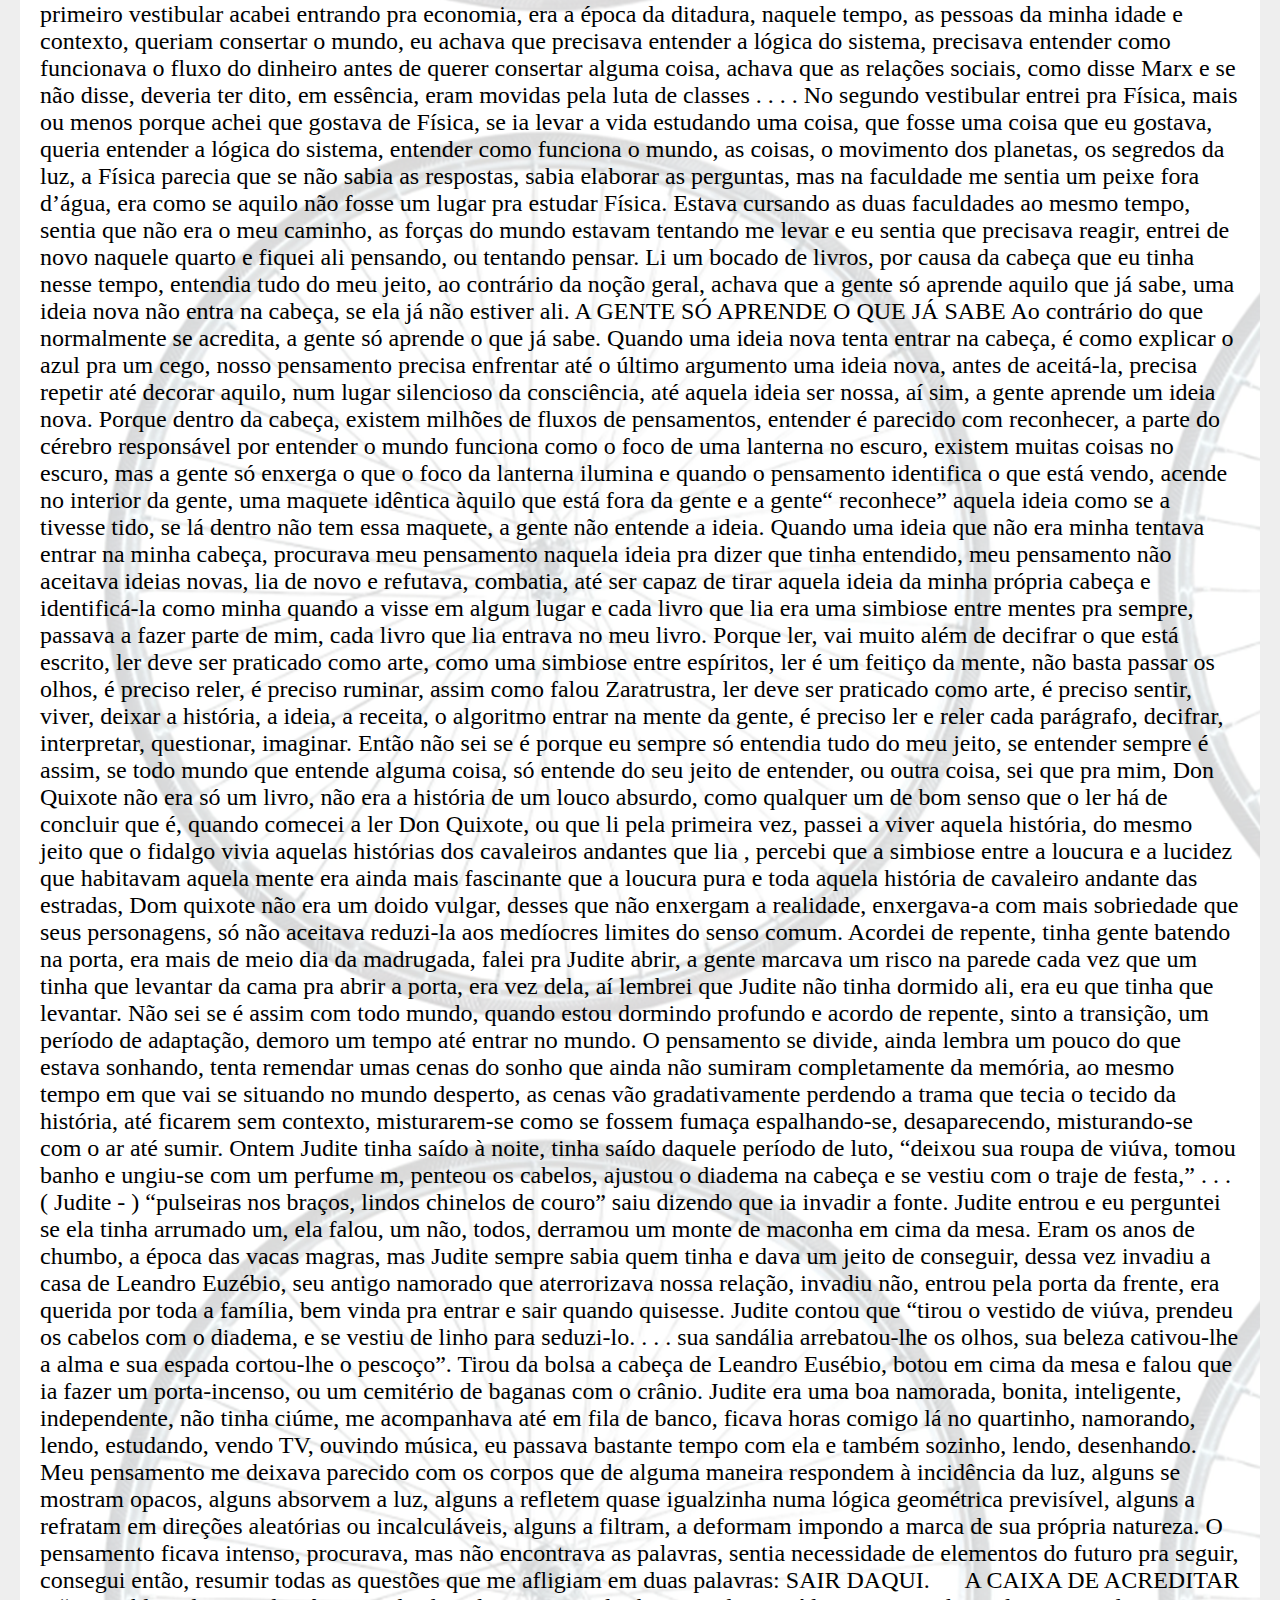
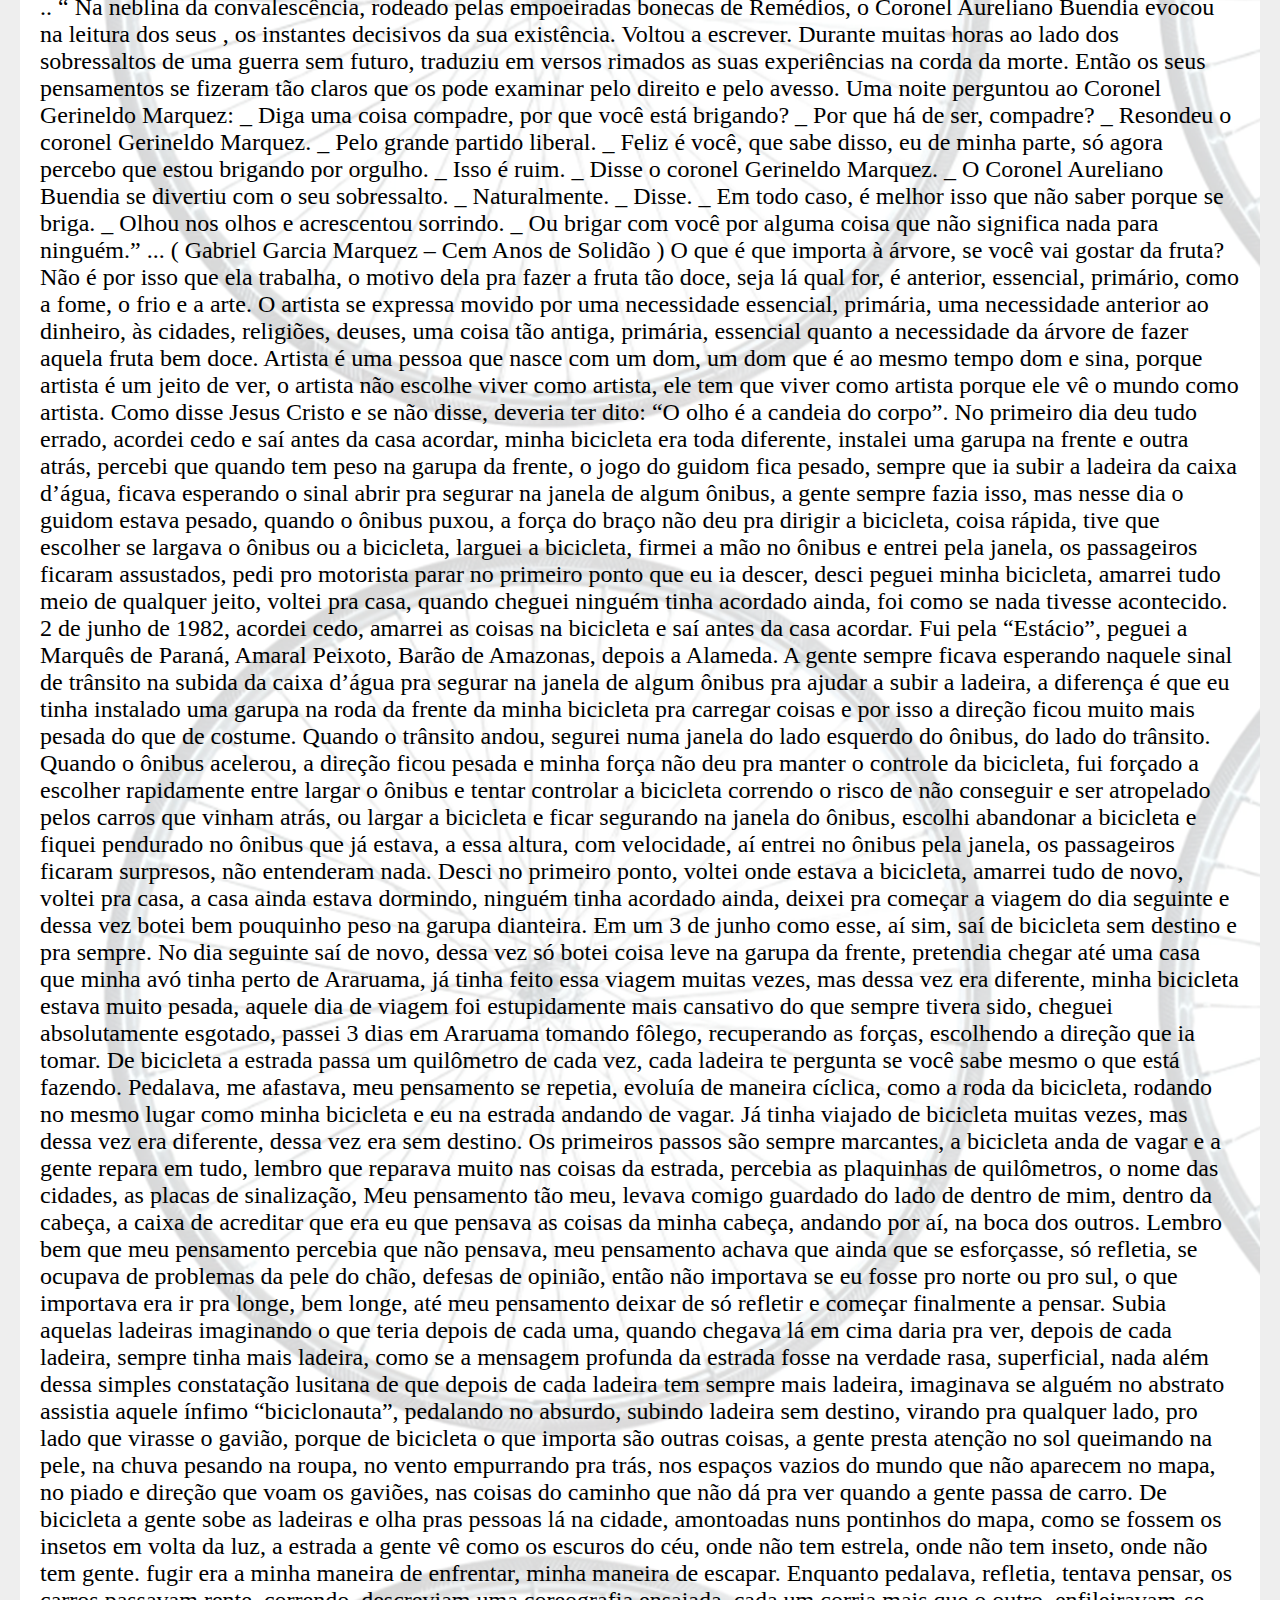
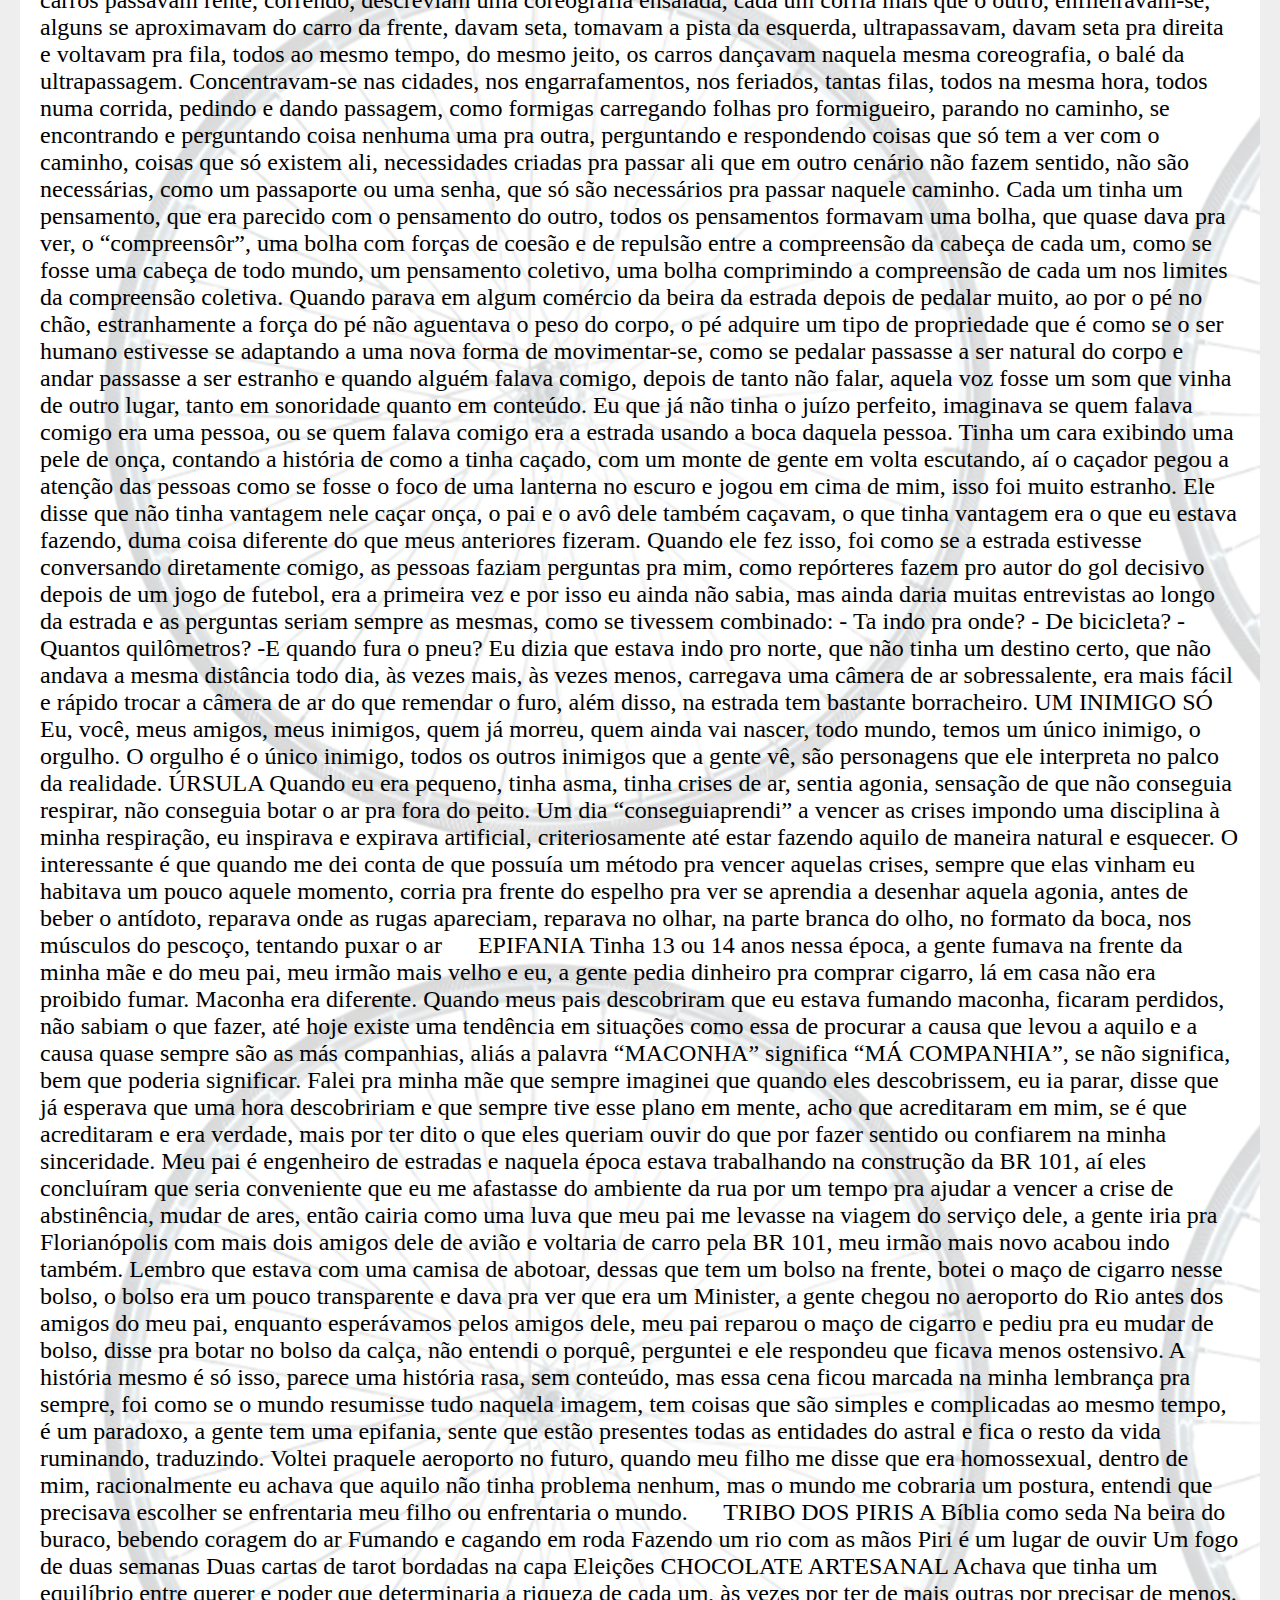
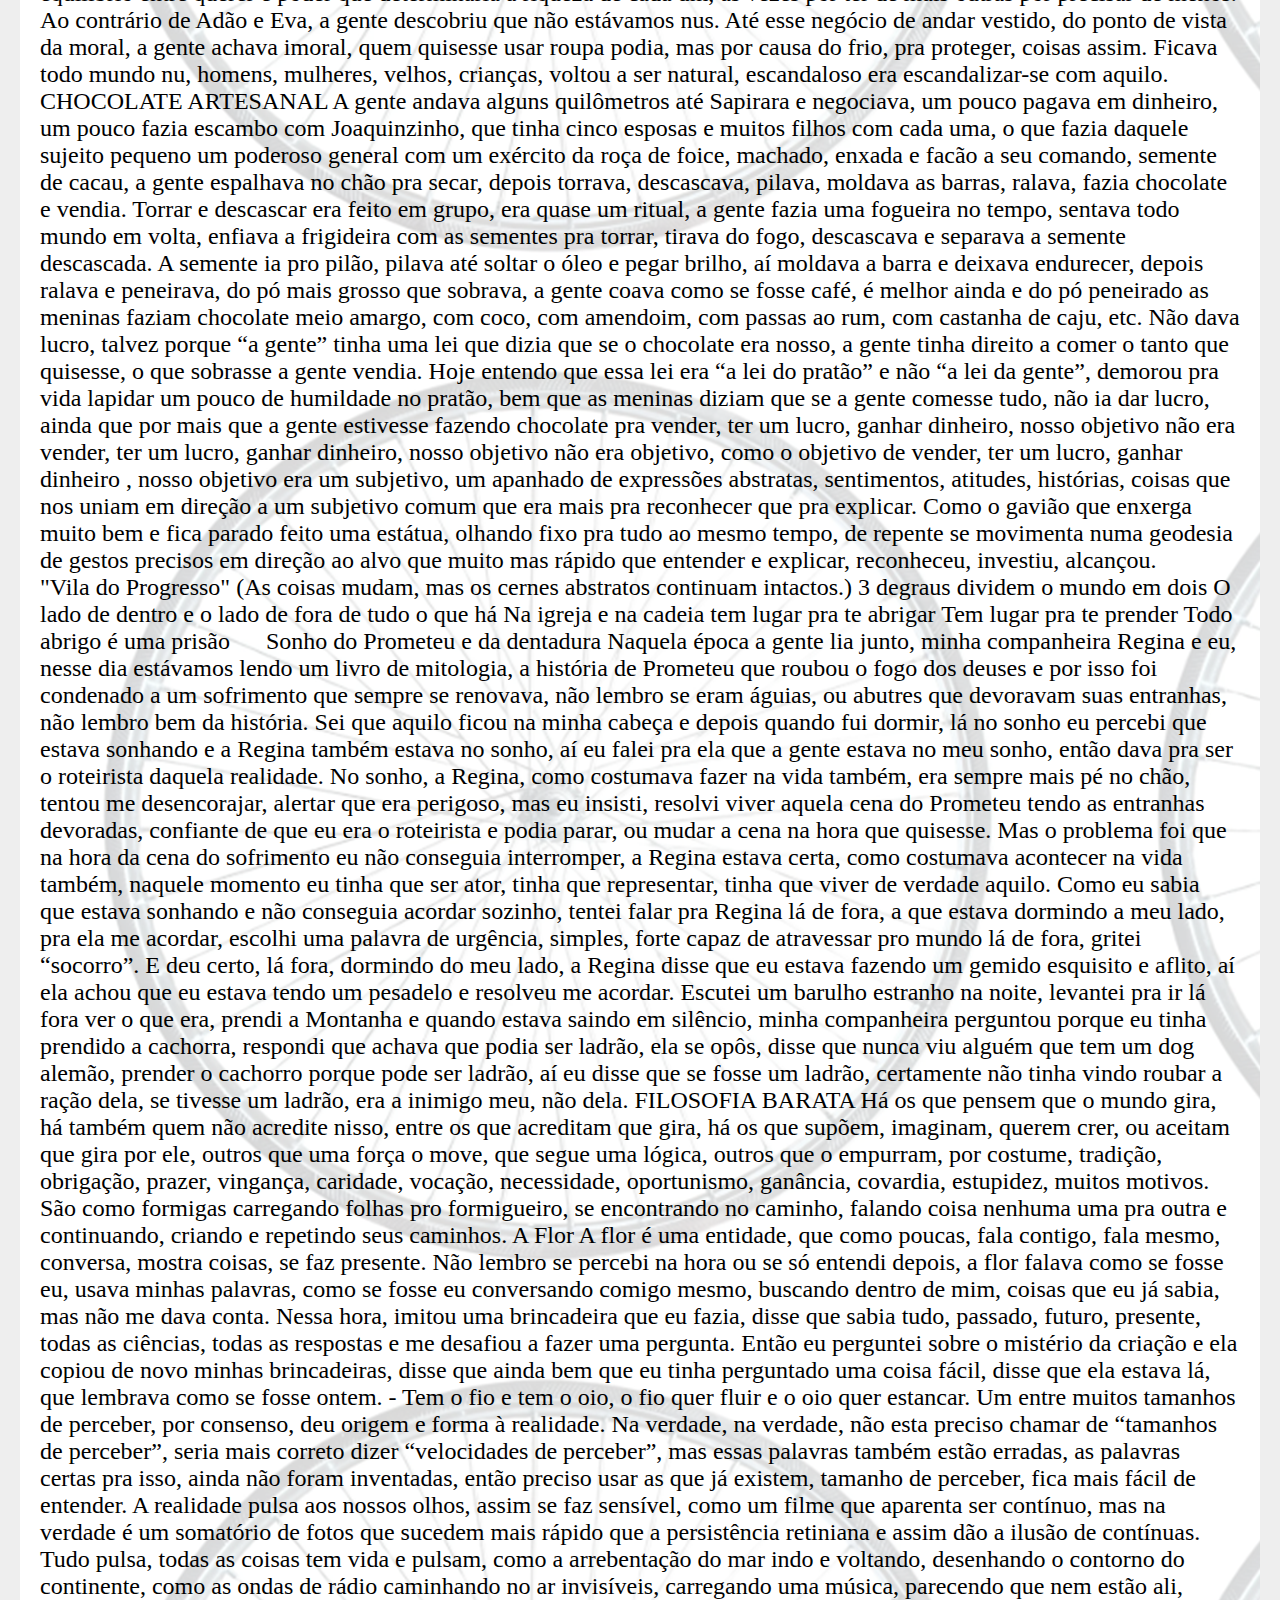
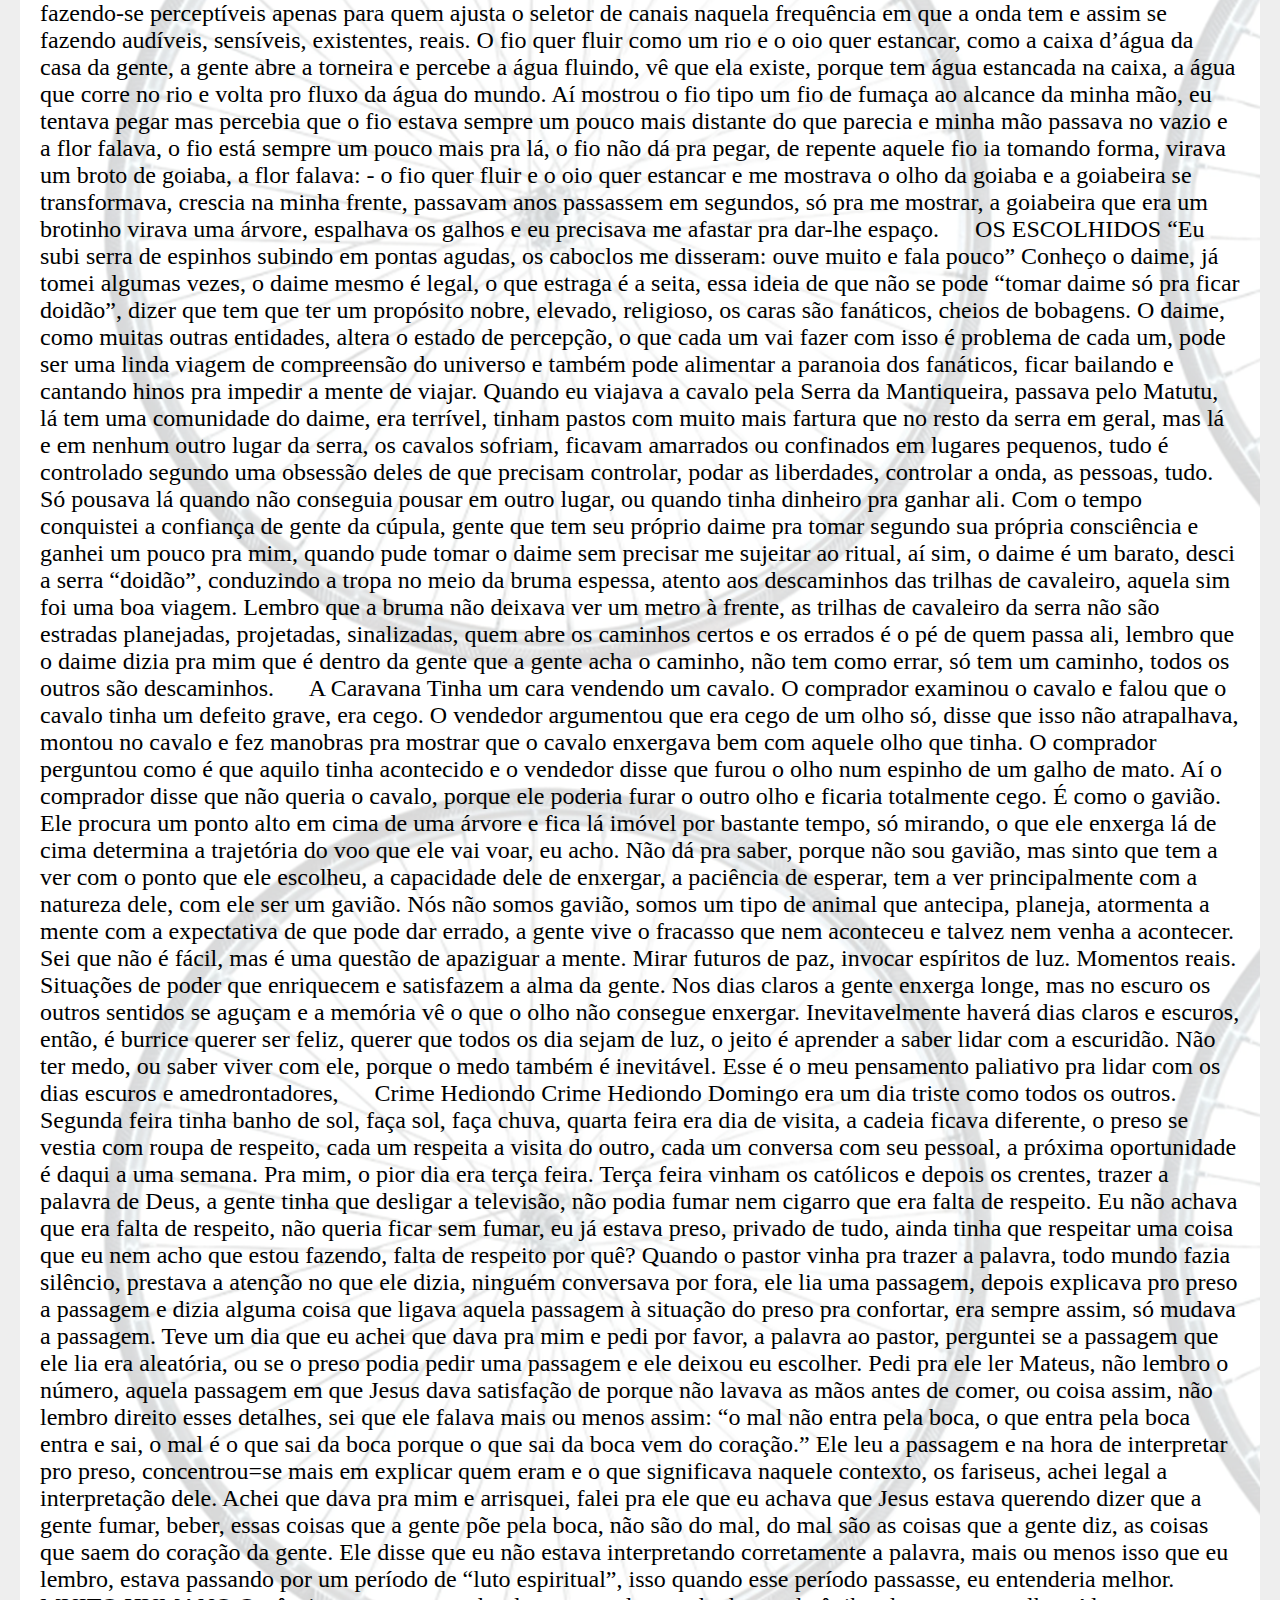
==== commit d224b8c0: "branch html" ====
--- a/De Bicicleta.html
+++ b/De Bicicleta.html
@@ -139,46 +139,99 @@
     
     Se eram 4 tipos de 9 raios, tinham que ter 3 buracos no aro separando cada raio do mesmo tipo, era só ir contando, põe um e pula 3, põe um e pula 3, até por os 9, depois começa a pôr os 9 de outro tipo, se o anterior foi pra dentro, esse vai pra fora e pula até o próximo e assim por diante, até terminar a roda toda.
 </p>
-Pronto, já tinha entendido a lógica da “enraiação” e já tinha um plano.
-Agora era colocar os raios em seus lugares e posições e depois apertar gradativamente, “um de cada vez e todos ao mesmo tempo”, pra não empenar a roda. Coloquei todos em seus lugares sem apertar de mais pra depois começar a apertar cada um, todos ao mesmo tempo. 
-Aí apertei um e comecei a pensar de outro jeito.
-Meu pensamento começou a pulsar em outra velocidade de perceber, apareciam, sobrepunham, alternavam, misturavam-se cenas de diferentes filmes que eu tinha vivido, imaginado, pensado recentemente e ainda ecoavam em algum lugar da memória cujo acesso era, como de costume, estimulado pelas entidades da canabis que despertavam, manifestavam, combinavam, fundiam-se com a minha maneira de pensar. 
-Começou então, a ficar difícil manter aquela atenção concentrada nos cálculos da enraiação, meu pensamento tinha então, um tipo diferente de prestar atenção que não conseguia prestar atenção em uma coisa só, era um fluxo forte de muitas ideias ao mesmo tempo, a atenção era intensa, mas sem centro, um prestar atenção forte que não é concentração, é “semcentração”.
-Aí resolvi sair pra andar na praia sem pressa e sem direção planejada, isso ajudava a lidar com as ideias daquele mundo sem pressa, ideias sem direção planejada, diferente daquelas ideias matemáticas, planejadas, previstas, equacionadas, calculadas da lógica dos raios da roda da bicicleta.
-A praia estava vazia, lá longe tinha um urubu pousado na trave de futebol, às vezes imaginava como teria sido a praia na época dos índios, com certeza a água limpinha, não tinha tanta areia, devia ter muito mato, muito bicho.
-Depois veio outro urubu e pousou na mesma trave do primeiro, pensei comigo, como quase sempre pensava, que o urubu foi um dos poucos animais que conseguiu continuar vivendo aqui, junto com o ser humano, mesmo assim de longe. 
-Depois veio mais um urubu e a partir daí, não é que não coubesse mais urubu, caber cabia mais um monte, mas começou a haver conflito, era como se o espaço que cada urubu ocupasse, fosse maior do que o espaço físico que seu corpo ocupava. Como se tivesse uma bolha invisível em volta de cada urubu que o fazia maior do que visivelmente é.
-Os urubus continuavam se “acotovelando” por um lugar na trave, pra quem voa alto como urubu, dá pra ver que as traves de futebol são tipo um  oásis, lugares ótimos e raros pra pousar, o homem ocupou o espaço urbano de um jeito que os bichos foram se afastando, só alguns conseguiram conviver com o homem, entre eles o urubu e vendo as coisas da ótica do urubu, a distância entre ele e os outros animais, principalmente o ser humano, é uma das coisas mais importantes a observar, da qual depende sua sobrevivência. 
-
-  
-
-Parece uma coisa à toa, mas depois, quando estivesse pedalando na estrada e durante toda a vida, aquele filme dos urubus na trave reincidiria muitas vezes no meu pensamento.
-Tinha ficado jogando xadrez com Zaratrustra na noite anterior e acordei depois do meio dia da madrugada, ele dizia que a gente não jogava xadrez, a gente jogava xadrez de rua.
-Xadrez de rua é uma poderosa entidade do astral, é um culto ao poder do silêncio, uma conversa sem palavras entre bêbados que não perderam a dignidade e em cima dessa particularidade pensam com toda paciência a próxima jogada e pra isso, tem todo e mais um relativamente pouco ou muito tempo do mundo pra pensar, como se soubessem ou imaginassem saber que a primeira lei do Xadrez de Rua é que:
-
-“A pior coisa que você pode fazer com a jogada certa é jogá-la.”
-
-Aí ficavam lá os dois enxadristas, imóveis, pensando, pensando, pensando.
-Zaratrustra sempre dizia que não é lei do xadrez, é mais um código de conduta dos enxadristas não acelerar o adversário, não atrapalhar sua concentração quando a vez não é sua e quando for a sua vez de jogar, respeitar o adversário e não demorar mais do que o razoável.
-Dizia que o xadrez é um jogo muito antigo inventado por sábios alienígenas e ensinado aos seres humanos, era responsabilidade dos enxadristas respeitar o código de conduta dos primeiros enxadristas e manter os princípios éticos e nobres que sempre caracterizaram a comunidade.
-Há 3 resultados possíveis numa partida de xadrez, ganha um, ganha o outro, ou empata, mas no xadrez de rua há muitos outros resultados possíveis. 
-
- 
-Ainda estava lembrando da conversa de ontem na mesa de bar, Zaratrustra sempre falava umas coisas que eu achava que tinha entendido, ou que tinha entendido do meu jeito de entender, ele dizia que isso é assim mesmo, dizia que ele mesmo já não seria mais ele, eu não seria mais eu e essa história já não seria mais essa história, cada vez que fosse contada, ouvida, entendida, interpretada novamente.
-Conheci Zaratrustra na faculdade, a gente era calouro de economia, ele já fazia Sociologia também há dois anos e agora resolvera fazer as duas ao mesmo tempo, não era do tipo que apenas parava a aula pra dizer que não tinha entendido, pegava as rédeas e conduzia a aula por caminhos tão mais criativos e interessantes que o próprio professor ficava sem jeito de interferir. 
-Lembro muito vivo, num lugar vago da memória de um dia em que Zaratrustra interrompeu a até então, monótona e sonolenta aula de Metodologia das Ciências Sociais do curso básico obrigatório de Economia pra falar alguma coisa que eu não entendi, mas percebi visivelmente que o professor considerou muito inteligente. Não só eu, mas outras pessoas da turma que estavam quase dormido, acordaram, a partir dali a aula ficou muito mais interessante , lembro que a aula tomou um caminho que a gente era obrigado a se perguntar se era por aí que o professor planejara, lembro de um momento em que ficou explícito de um jeito “cinematopoéticográficoexplícito”, pelo menos pra mim que sentia que a faculdade era o supra sumo da liberdade porque a gente podia ir pra aula sem uniforme, senti-me realizado quando vi o professor levantando  a mão pra perguntar uma coisa, se Zaratrustra lhe desse a palavra.
-Lembrei na imaginação as veias do tabuleiro da partida de xadrez de ontem, pequei o tabuleiro e refiz o jogo de memória.
-Eu estava de pretas, a gente tinha igualdade material durante toda a partida, até chegar a um final de Peões onde depois das trocas, ficaram 3 e Peões o Rei, contra o Rei e a Torre, era fim de jogo, naquele cenário um Peão valia mais do que vale normalmente.
-A palavra peão vem de pé e se não vem, deveria vir, diz respeito ao soldado que batalha a pé, ao contrário do cavaleiro, palavra que deu e se não deu, deveria ter dado origem à palavra cavalheiro, soldado da infantaria que batalha a cavalo.
-O Peão só anda pra frente, um passo de cada vez, é a peça de menor valor do tabuleiro, que é dada mais facilmente em sacrifício, mas é a que tem mais poesia, é a única que pode se transformar no que quiser.
-O peão e só o peão, tem uma trajetória irreversível em direção à casa de promoção, por isso cada passo deixa pra traz alguma casa fraca, e a cada passo que dá, chega mais perto da casa de promoção.
-O peão passado tem sonhos, os peões do roque têm responsabilidade, os peões do centro têm planos.
-Zaratrustra contara na noite anterior que tinha ido acampar com a namorada, armaram a barraca num lugar isolado. Na calada da noite, quando ele estava dormindo todo embrulhado dentro do saco de dormir como uma lagarta no casulo, apareceu um ladrão, quando acordou, o ladrão já estava dentro da barraca, por cima dele, ele estava com as mãos pra dentro do saco de dormir, como se estivessem amarradas, indefeso, aí então ele gritou, porque era a única arma que tinha e adiantou, o ladrão se assustou e fugiu. Não conseguiu dormir de novo, passou o resto da noite no tempo, de campana, imaginando sombras se mexendo no escuro.
-Naquela noite sonhei que o mundo era liso, tinha poucas linhas separando uma coisa da outra, imenso pra todos os lados, redondo, mas de um tamanho tão grande, que não se via a redondeza, como esse mundo aqui, comecei a ouvir um som metálico que vinha de longe, de algum lugar pra lá do universo visível, depois da última curva do mundo, vinha um tipo de trem gigante, muito rápido, fazia um barulho metálico, ardido, amargo, sem cheiro, se é que algum barulho tem cheiro, que aumentava quando o trem se aproximava, mostrando que era muito pesado, passava perto de mim, quase me atropelava, ia embora e o barulho ia diminuindo, indo embora com ele e sumia na linha do horizonte, depois da última linha do mundo visível e do audível.
-A sensação era confusa, era como se estivesse acordando de um sonho ou mergulhando em um.
- 
-
-UM CUBO DE TODO O AR
+<p>
+    
+    Pronto, já tinha entendido a lógica da “enraiação” e já tinha um plano.
+    Agora era colocar os raios em seus lugares e posições e depois apertar gradativamente, “um de cada vez e todos ao mesmo tempo”, pra não empenar a roda. Coloquei todos em seus lugares sem apertar de mais pra depois começar a apertar cada um, todos ao mesmo tempo.
+</p>
+<h4>
+    
+    Aí apertei um e comecei a pensar de outro jeito.
+</h4>
+<p>
+    
+    Meu pensamento começou a pulsar em outra velocidade de perceber, apareciam, sobrepunham, alternavam, misturavam-se cenas de diferentes filmes que eu tinha vivido, imaginado, pensado recentemente e ainda ecoavam em algum lugar da memória cujo acesso era, como de costume, estimulado pelas entidades da canabis que despertavam, manifestavam, combinavam, fundiam-se com a minha maneira de pensar.
+</p>
+<p>
+    
+    Começou então, a ficar difícil manter aquela atenção concentrada nos cálculos da enraiação, meu pensamento tinha então, um tipo diferente de prestar atenção que não conseguia prestar atenção em uma coisa só, era um fluxo forte de muitas ideias ao mesmo tempo, a atenção era intensa, mas sem centro, um prestar atenção forte que não é concentração, é “semcentração”.
+</p>
+<p>
+    
+    Aí resolvi sair pra andar na praia sem pressa e sem direção planejada, isso ajudava a lidar com as ideias daquele mundo sem pressa, ideias sem direção planejada, diferente daquelas ideias matemáticas, planejadas, previstas, equacionadas, calculadas da lógica dos raios da roda da bicicleta.
+</p>
+<p>
+    
+    A praia estava vazia, lá longe tinha um urubu pousado na trave de futebol, às vezes imaginava como teria sido a praia na época dos índios, com certeza a água limpinha, não tinha tanta areia, devia ter muito mato, muito bicho.
+    Depois veio outro urubu e pousou na mesma trave do primeiro, pensei comigo, como quase sempre pensava, que o urubu foi um dos poucos animais que conseguiu continuar vivendo aqui, junto com o ser humano, mesmo assim de longe.
+</p>
+<p>
+    
+    Depois veio mais um urubu e a partir daí, não é que não coubesse mais urubu, caber cabia mais um monte, mas começou a haver conflito, era como se o espaço que cada urubu ocupasse, fosse maior do que o espaço físico que seu corpo ocupava. Como se tivesse uma bolha invisível em volta de cada urubu que o fazia maior do que visivelmente é.
+</p>
+<p>
+    
+    Os urubus continuavam se “acotovelando” por um lugar na trave, pra quem voa alto como urubu, dá pra ver que as traves de futebol são tipo um  oásis, lugares ótimos e raros pra pousar, o homem ocupou o espaço urbano de um jeito que os bichos foram se afastando, só alguns conseguiram conviver com o homem, entre eles o urubu e vendo as coisas da ótica do urubu, a distância entre ele e os outros animais, principalmente o ser humano, é uma das coisas mais importantes a observar, da qual depende sua sobrevivência.
+</p>
+<p>
+    
+    Parece uma coisa à toa, mas depois, quando estivesse pedalando na estrada e durante toda a vida, aquele filme dos urubus na trave reincidiria muitas vezes no meu pensamento.
+</p>
+<p>
+    
+    Tinha ficado jogando xadrez com Zaratrustra na noite anterior e acordei depois do meio dia da madrugada, ele dizia que a gente não jogava xadrez, a gente jogava xadrez de rua.
+    Xadrez de rua é uma poderosa entidade do astral, é um culto ao poder do silêncio, uma conversa sem palavras entre bêbados que não perderam a dignidade e em cima dessa particularidade pensam com toda paciência a próxima jogada e pra isso, tem todo e mais um relativamente pouco ou muito tempo do mundo pra pensar, como se soubessem ou imaginassem saber que a primeira lei do Xadrez de Rua é que:
+</p>
+<h4>    
+    “A pior coisa que você pode fazer com a jogada certa é jogá-la.”
+</h4>
+<p>
+    
+    Aí ficavam lá os dois enxadristas, imóveis, pensando, pensando, pensando.
+    Zaratrustra sempre dizia que não é lei do xadrez, é mais um código de conduta dos enxadristas não acelerar o adversário, não atrapalhar sua concentração quando a vez não é sua e quando for a sua vez de jogar, respeitar o adversário e não demorar mais do que o razoável.
+    Dizia que o xadrez é um jogo muito antigo inventado por sábios alienígenas e ensinado aos seres humanos, era responsabilidade dos enxadristas respeitar o código de conduta dos primeiros enxadristas e manter os princípios éticos e nobres que sempre caracterizaram a comunidade.
+    Há 3 resultados possíveis numa partida de xadrez, ganha um, ganha o outro, ou empata, mas no xadrez de rua há muitos outros resultados possíveis.
+</p>
+<p>
+    Ainda estava lembrando da conversa de ontem na mesa de bar, Zaratrustra sempre falava umas coisas que eu achava que tinha entendido, ou que tinha entendido do meu jeito de entender, ele dizia que isso é assim mesmo, dizia que ele mesmo já não seria mais ele, eu não seria mais eu e essa história já não seria mais essa história, cada vez que fosse contada, ouvida, entendida, interpretada novamente.
+</p>
+<p>
+    
+    Conheci Zaratrustra na faculdade, a gente era calouro de economia, ele já fazia Sociologia também há dois anos e agora resolvera fazer as duas ao mesmo tempo, não era do tipo que apenas parava a aula pra dizer que não tinha entendido, pegava as rédeas e conduzia a aula por caminhos tão mais criativos e interessantes que o próprio professor ficava sem jeito de interferir.
+</p>
+<p>
+    
+    Lembro muito vivo, num lugar vago da memória de um dia em que Zaratrustra interrompeu a até então, monótona e sonolenta aula de Metodologia das Ciências Sociais do curso básico obrigatório de Economia pra falar alguma coisa que eu não entendi, mas percebi visivelmente que o professor considerou muito inteligente. Não só eu, mas outras pessoas da turma que estavam quase dormido, acordaram, a partir dali a aula ficou muito mais interessante , lembro que a aula tomou um caminho que a gente era obrigado a se perguntar se era por aí que o professor planejara, lembro de um momento em que ficou explícito de um jeito “cinematopoéticográficoexplícito”, pelo menos pra mim que sentia que a faculdade era o supra sumo da liberdade porque a gente podia ir pra aula sem uniforme, senti-me realizado quando vi o professor levantando  a mão pra perguntar uma coisa, se Zaratrustra lhe desse a palavra.
+</p>
+<p>
+    
+    Lembrei na imaginação as veias do tabuleiro da partida de xadrez de ontem, pequei o tabuleiro e refiz o jogo de memória.
+    Eu estava de pretas, a gente tinha igualdade material durante toda a partida, até chegar a um final de Peões onde depois das trocas, ficaram 3 e Peões o Rei, contra o Rei e a Torre, era fim de jogo, naquele cenário um Peão valia mais do que vale normalmente.
+</p>
+<p>
+    
+    A palavra peão vem de pé e se não vem, deveria vir, diz respeito ao soldado que batalha a pé, ao contrário do cavaleiro, palavra que deu e se não deu, deveria ter dado origem à palavra cavalheiro, soldado da infantaria que batalha a cavalo.
+</p>
+<p>
+    
+    O Peão só anda pra frente, um passo de cada vez, é a peça de menor valor do tabuleiro, que é dada mais facilmente em sacrifício, mas é a que tem mais poesia, é a única que pode se transformar no que quiser.
+    O peão e só o peão, tem uma trajetória irreversível em direção à casa de promoção, por isso cada passo deixa pra traz alguma casa fraca, e a cada passo que dá, chega mais perto da casa de promoção.
+    O peão passado tem sonhos, os peões do roque têm responsabilidade, os peões do centro têm planos.
+</p>
+<p>
+    Zaratrustra contara na noite anterior que tinha ido acampar com a namorada, armaram a barraca num lugar isolado. Na calada da noite, quando ele estava dormindo todo embrulhado dentro do saco de dormir como uma lagarta no casulo, apareceu um ladrão, quando acordou, o ladrão já estava dentro da barraca, por cima dele, ele estava com as mãos pra dentro do saco de dormir, como se estivessem amarradas, indefeso, aí então ele gritou, porque era a única arma que tinha e adiantou, o ladrão se assustou e fugiu. Não conseguiu dormir de novo, passou o resto da noite no tempo, de campana, imaginando sombras se mexendo no escuro.
+</p>
+<p>
+    
+    Naquela noite sonhei que o mundo era liso, tinha poucas linhas separando uma coisa da outra, imenso pra todos os lados, redondo, mas de um tamanho tão grande, que não se via a redondeza, como esse mundo aqui, comecei a ouvir um som metálico que vinha de longe, de algum lugar pra lá do universo visível, depois da última curva do mundo, vinha um tipo de trem gigante, muito rápido, fazia um barulho metálico, ardido, amargo, sem cheiro, se é que algum barulho tem cheiro, que aumentava quando o trem se aproximava, mostrando que era muito pesado, passava perto de mim, quase me atropelava, ia embora e o barulho ia diminuindo, indo embora com ele e sumia na linha do horizonte, depois da última linha do mundo visível e do audível.
+</p>
+<h4>
+    
+    A sensação era confusa, era como se estivesse acordando de um sonho ou mergulhando em um.
+</h4>
+ 
+
+<h2>UM CUBO DE TODO O AR</h2>
 
 
 
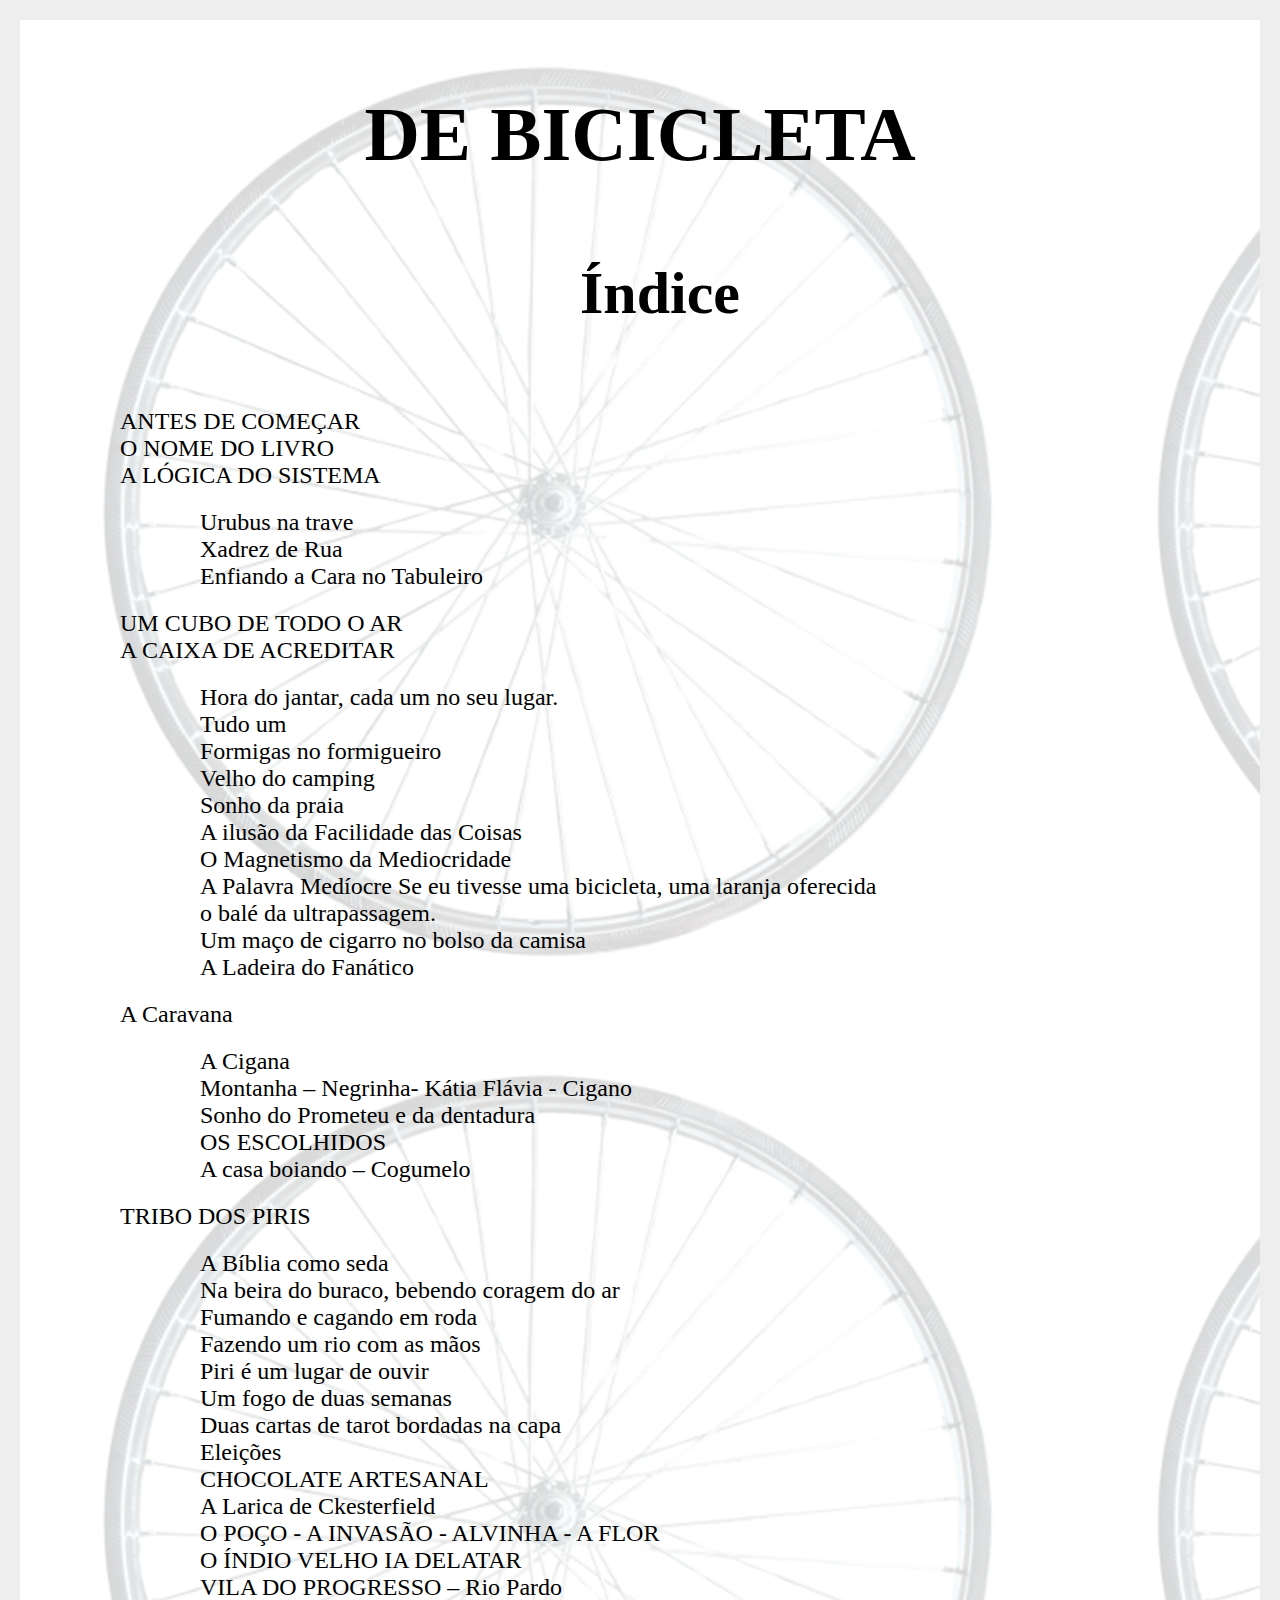
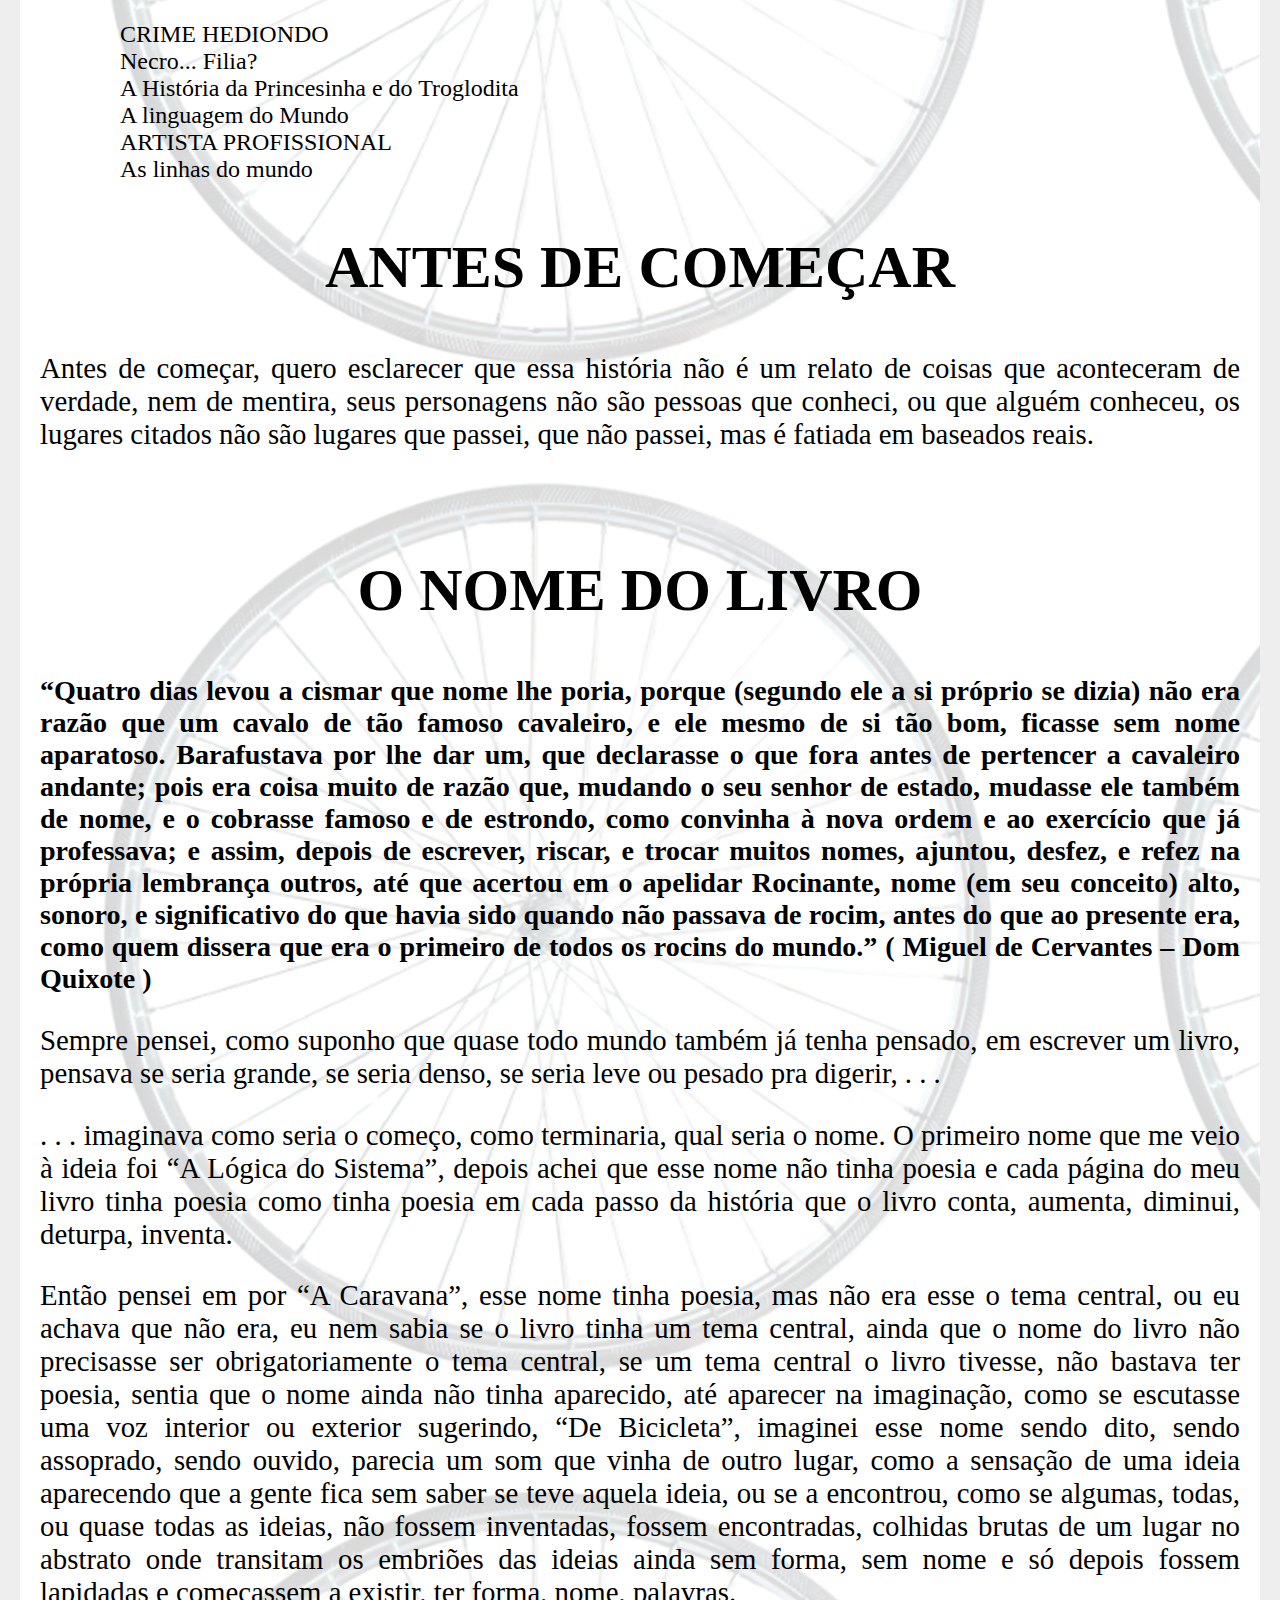
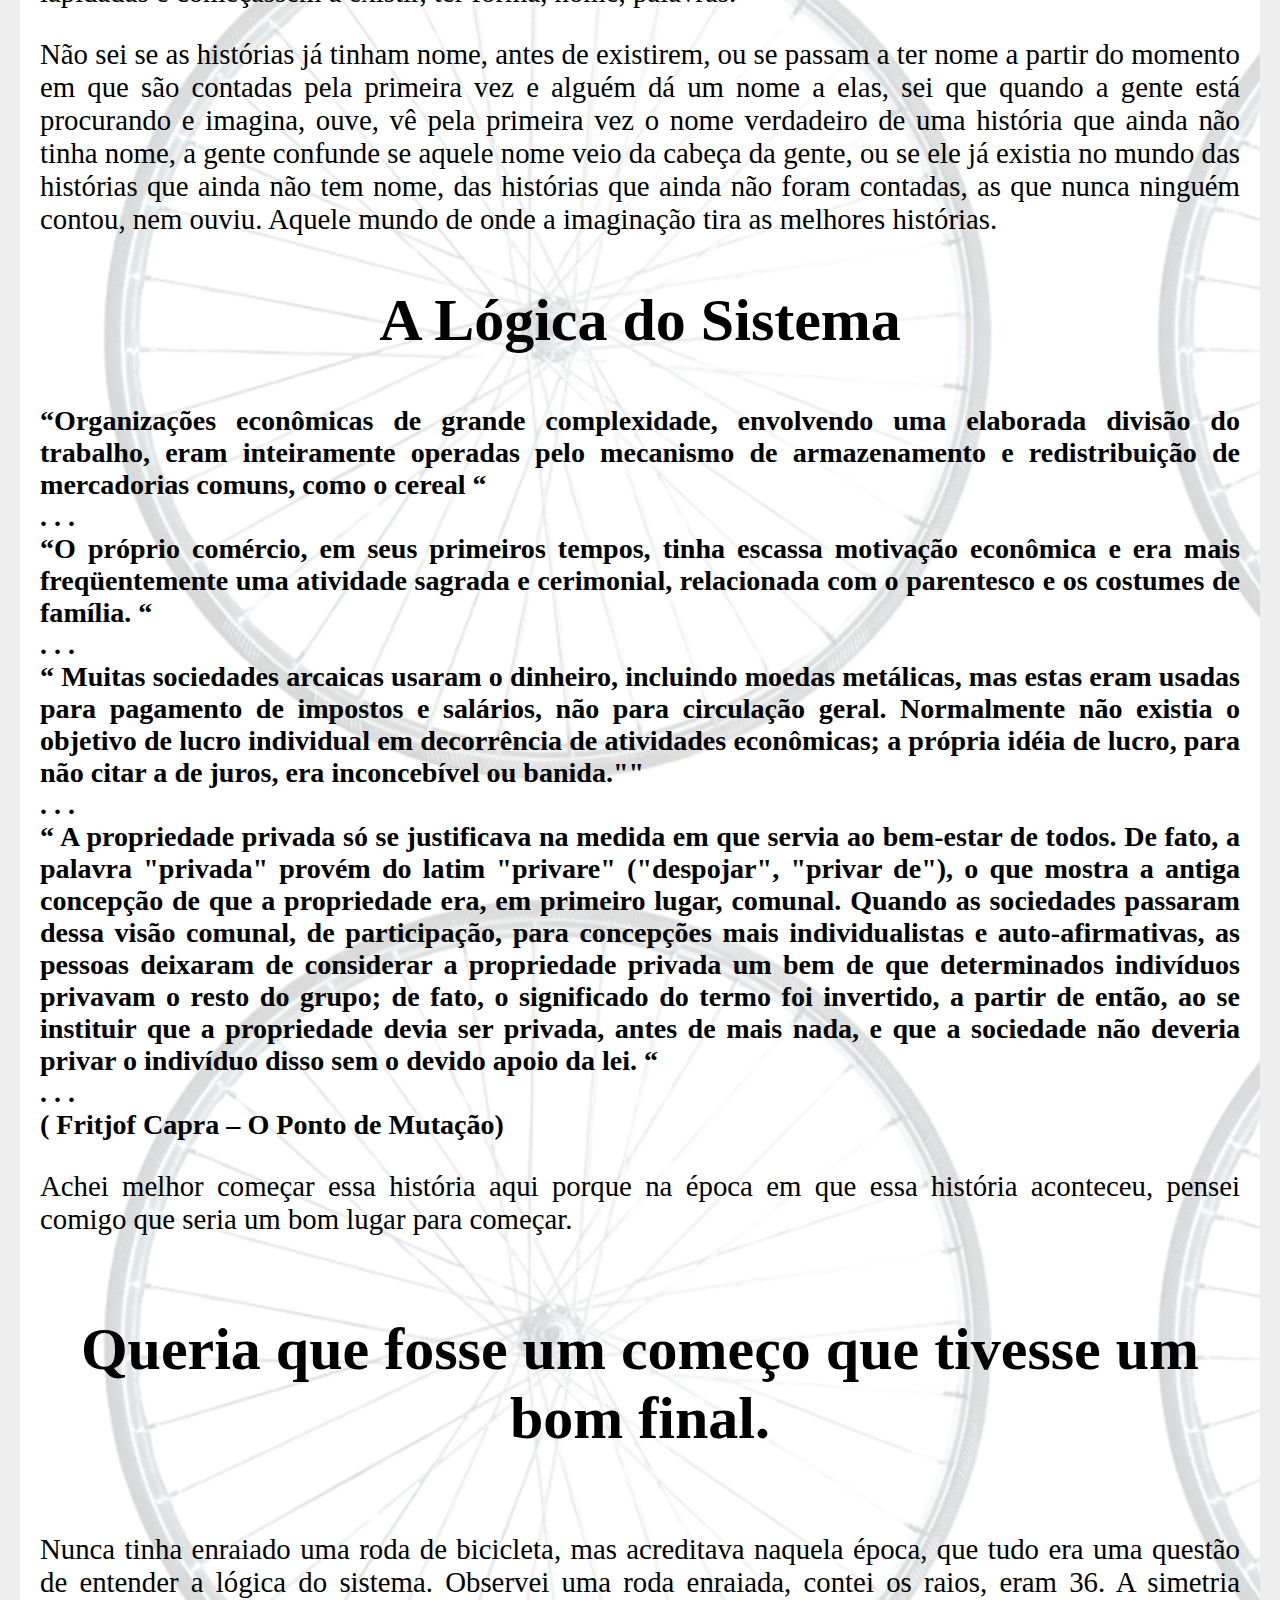
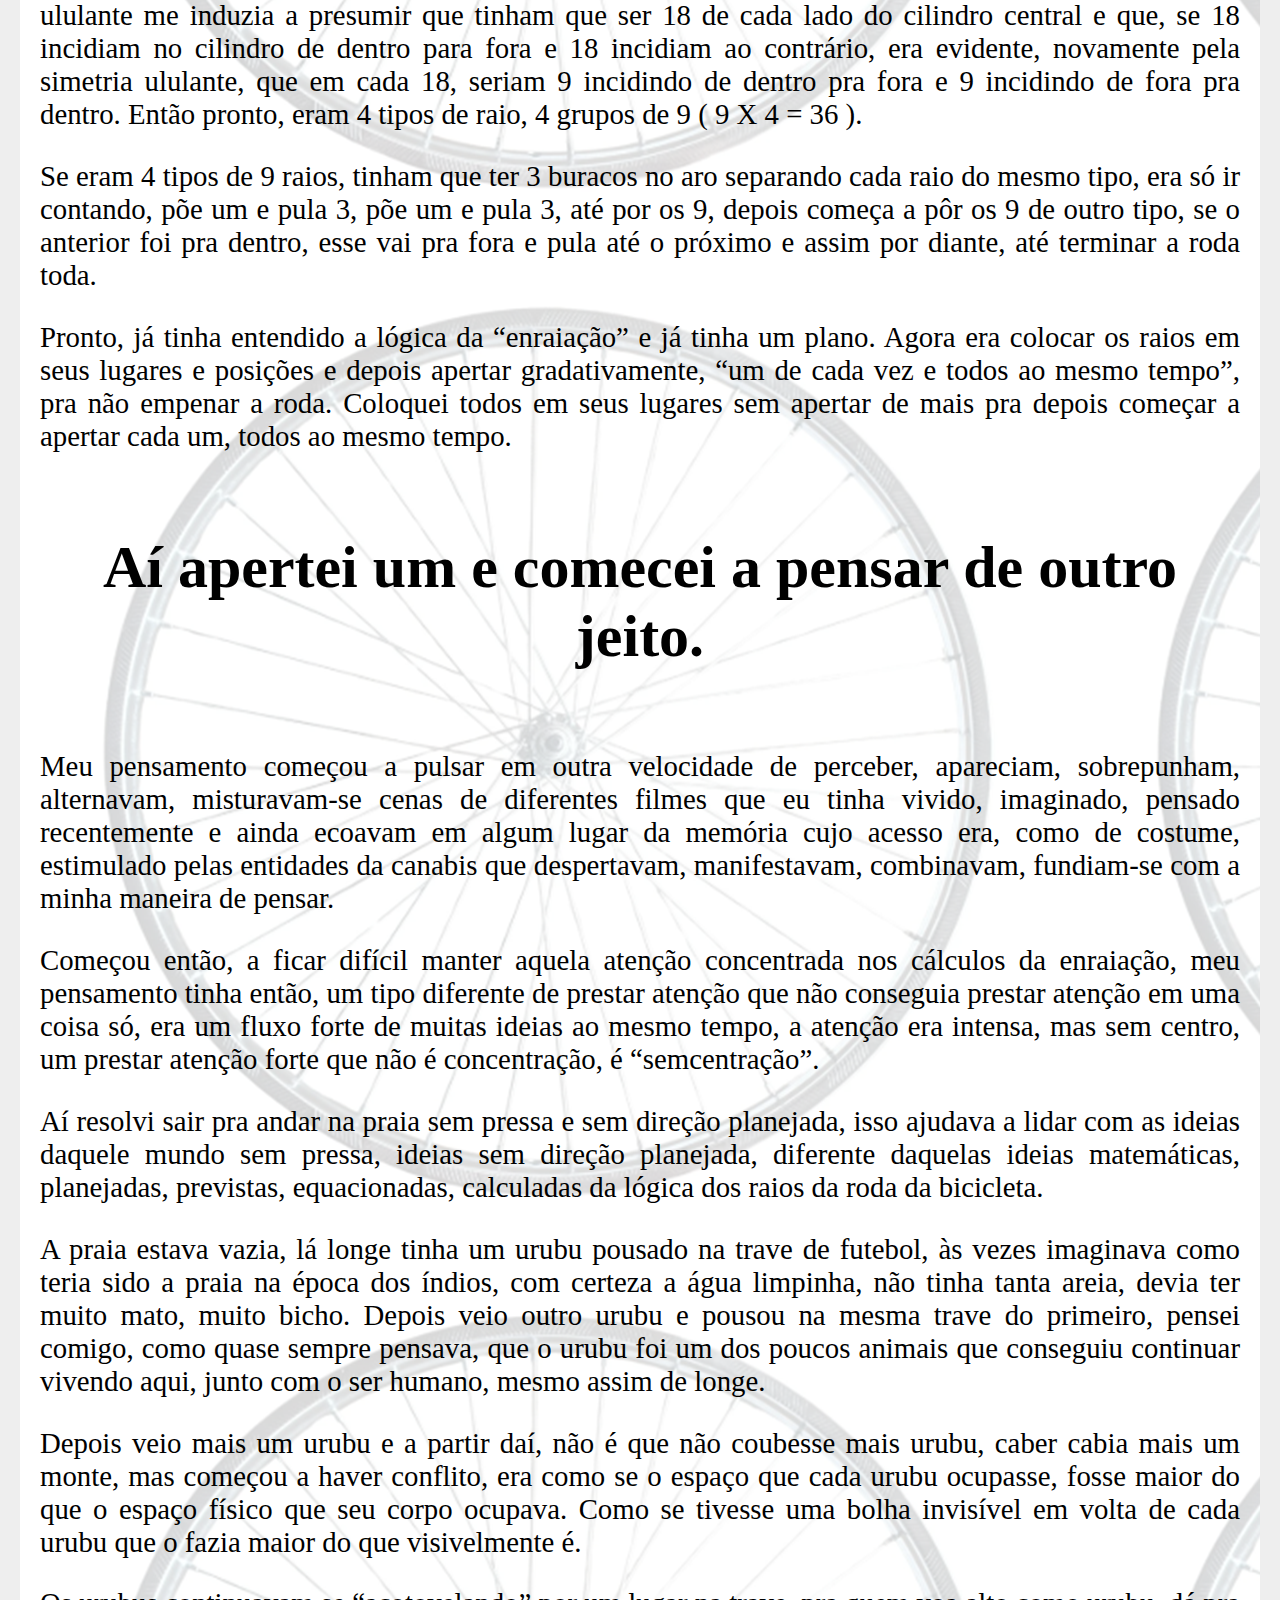
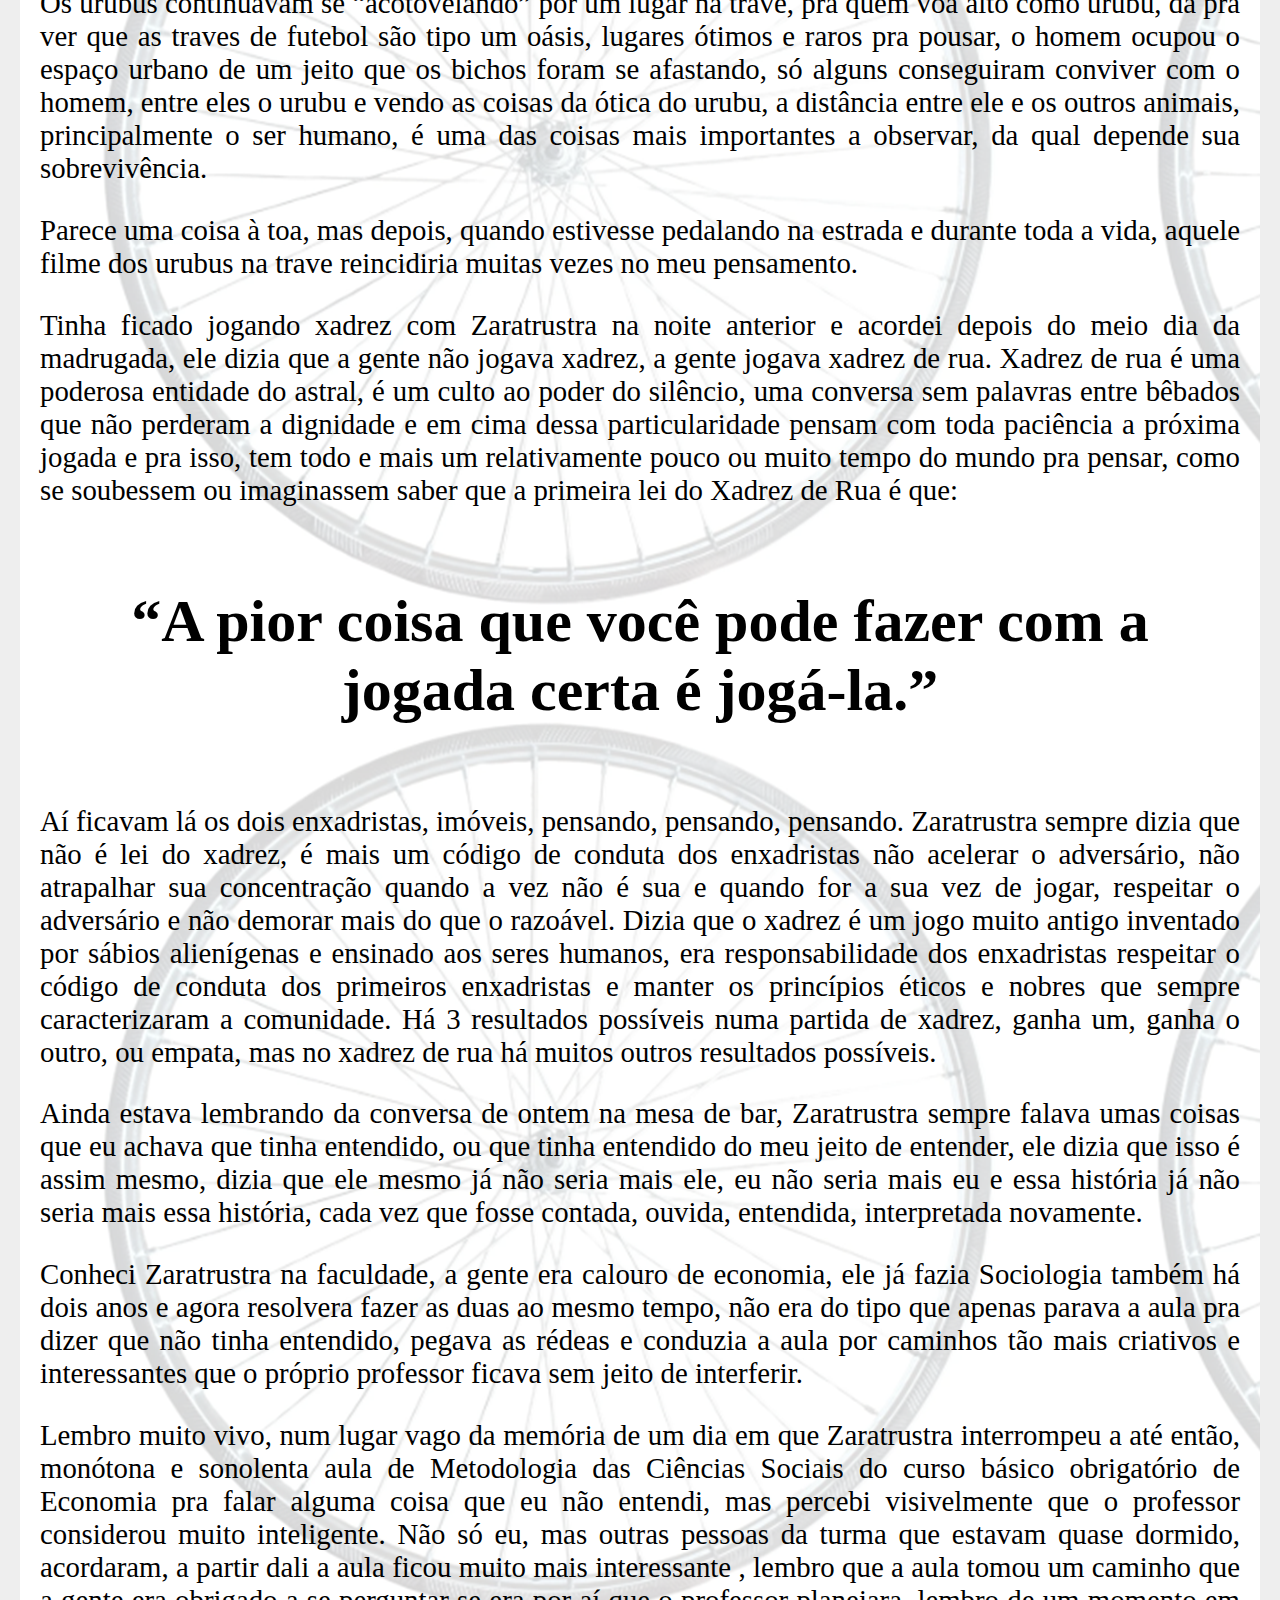
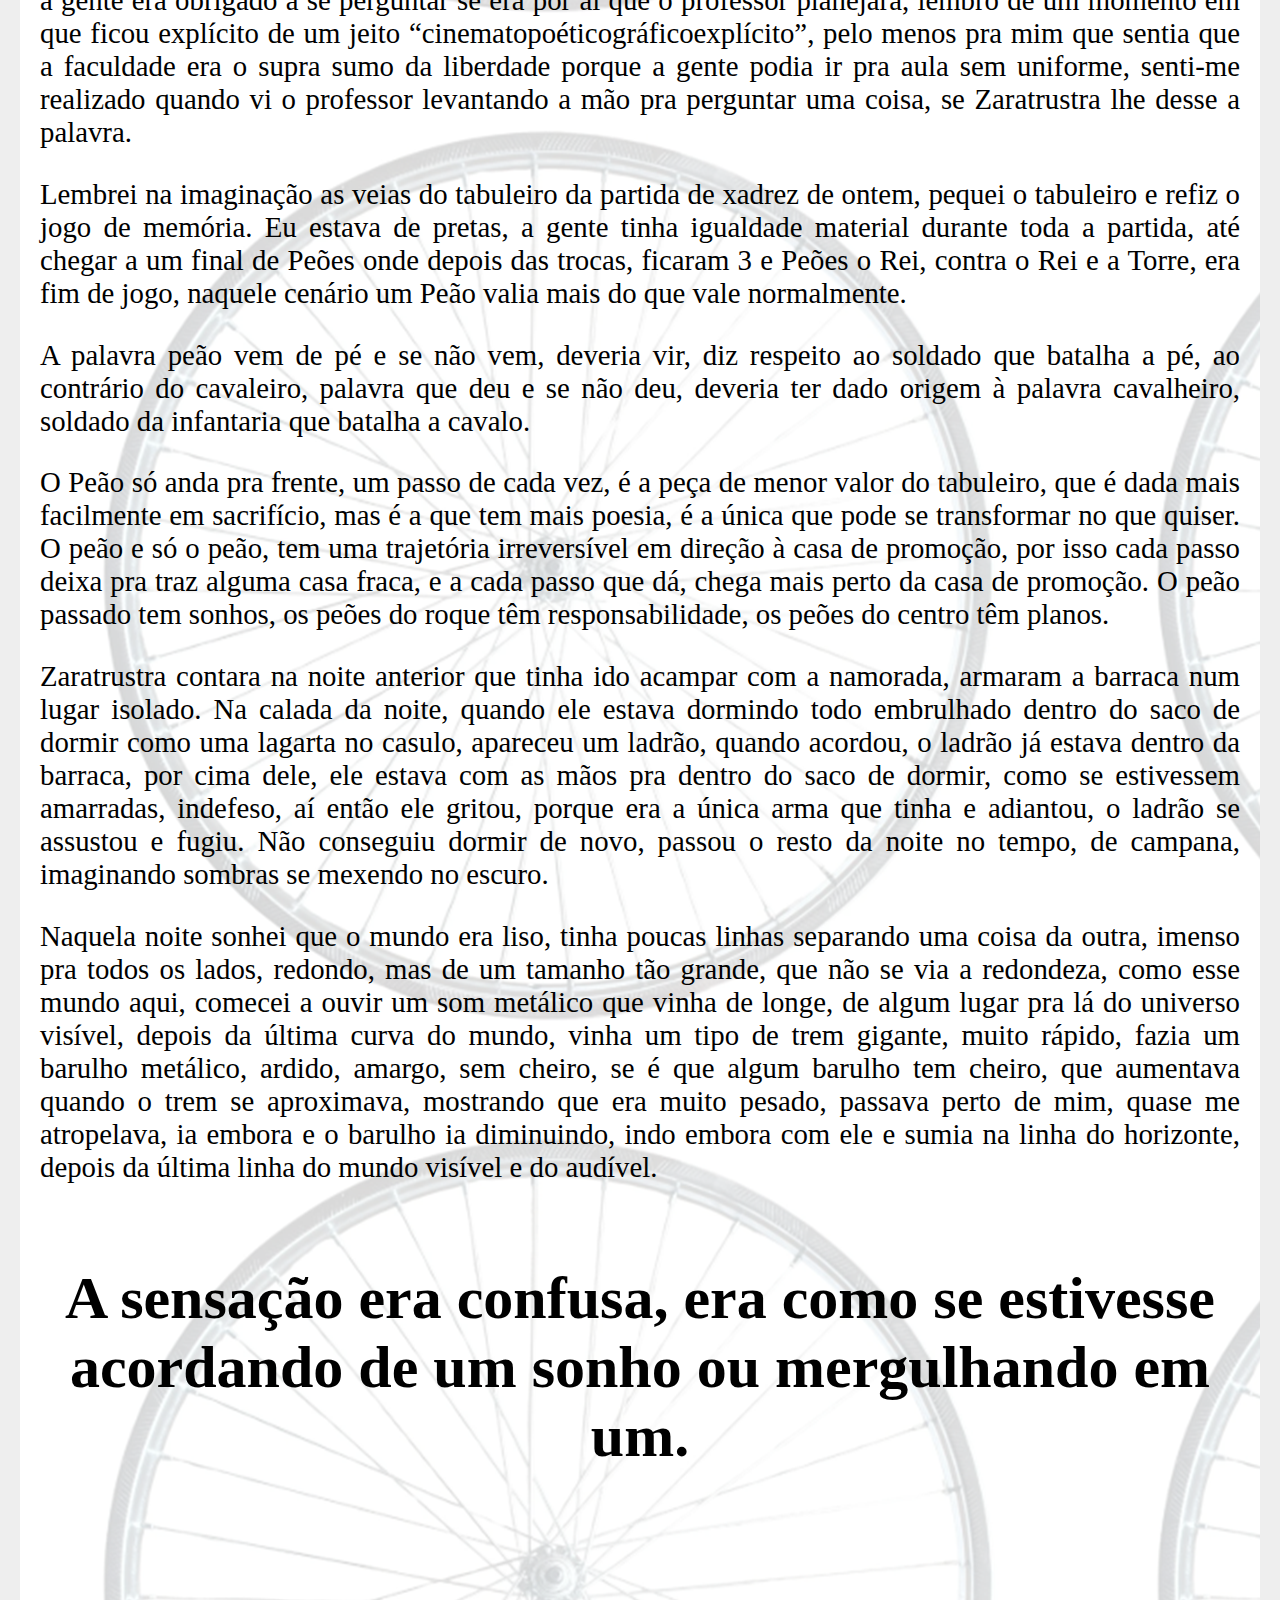
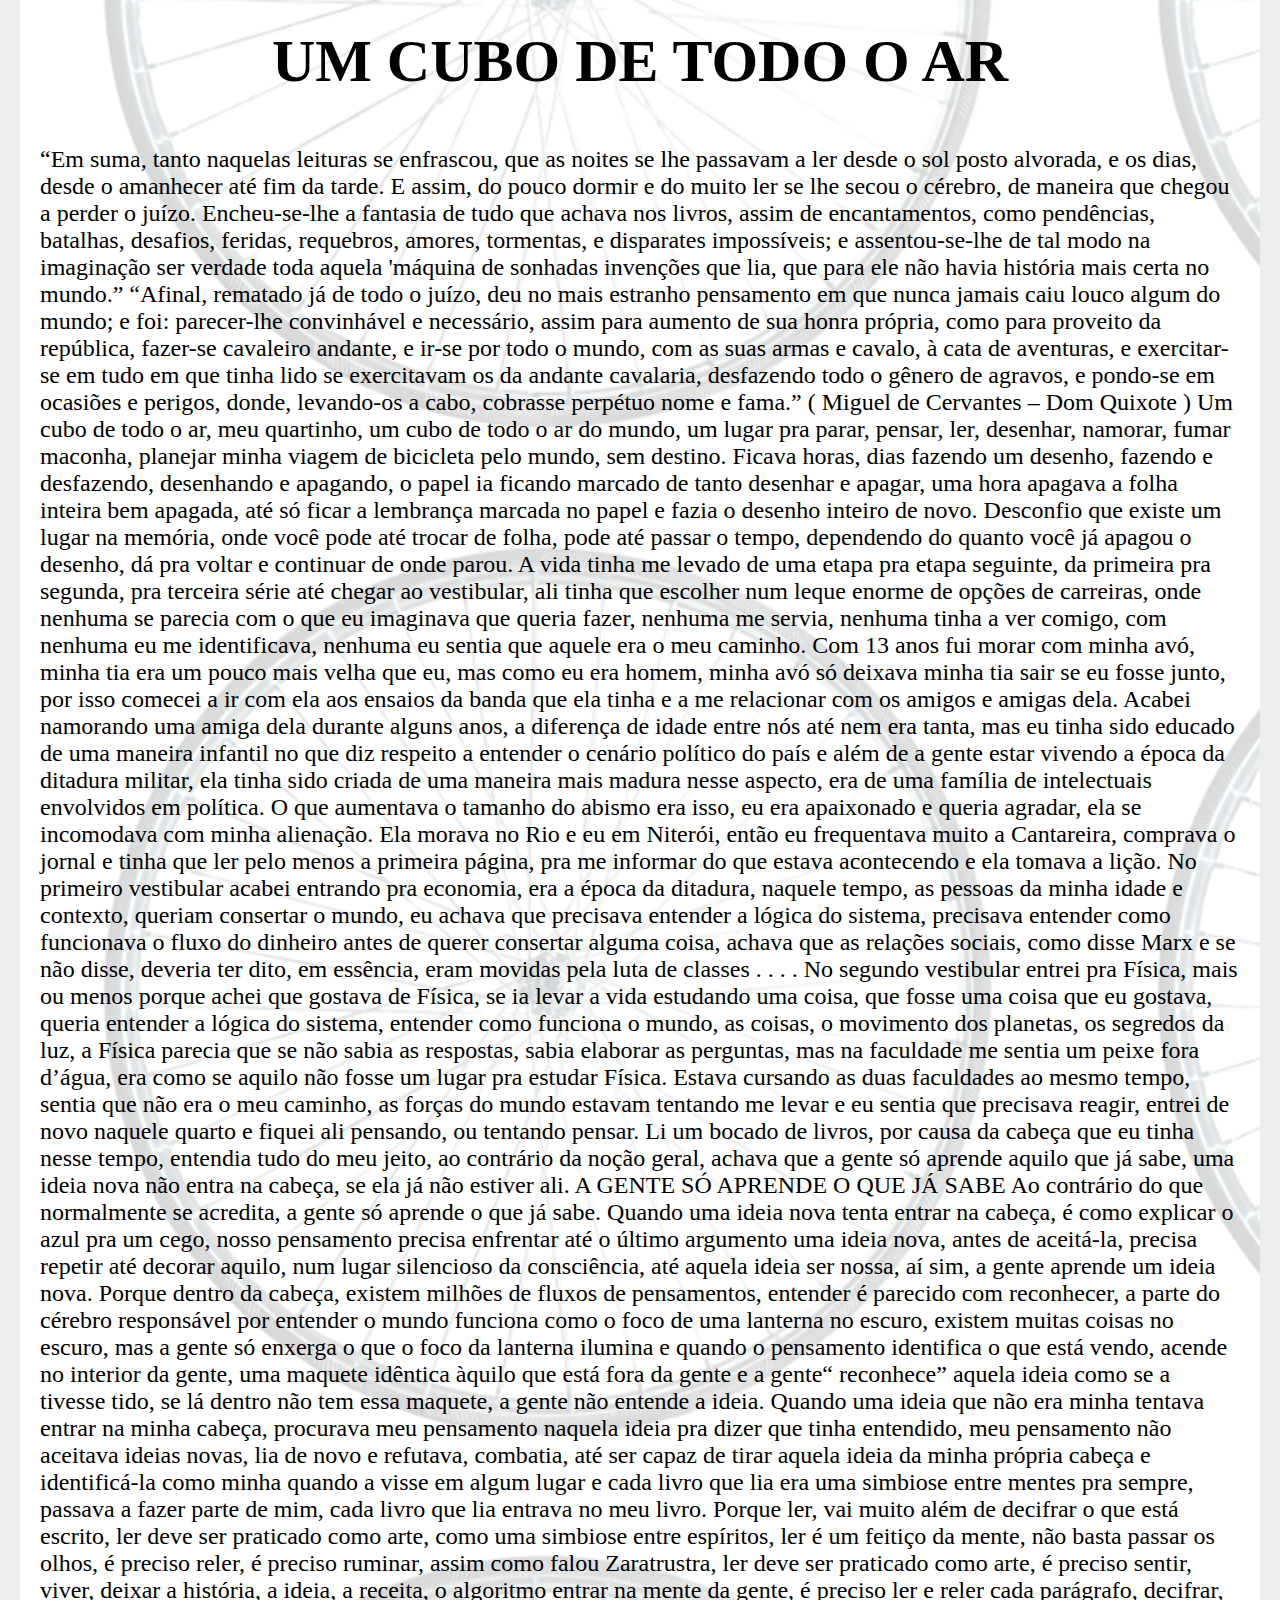
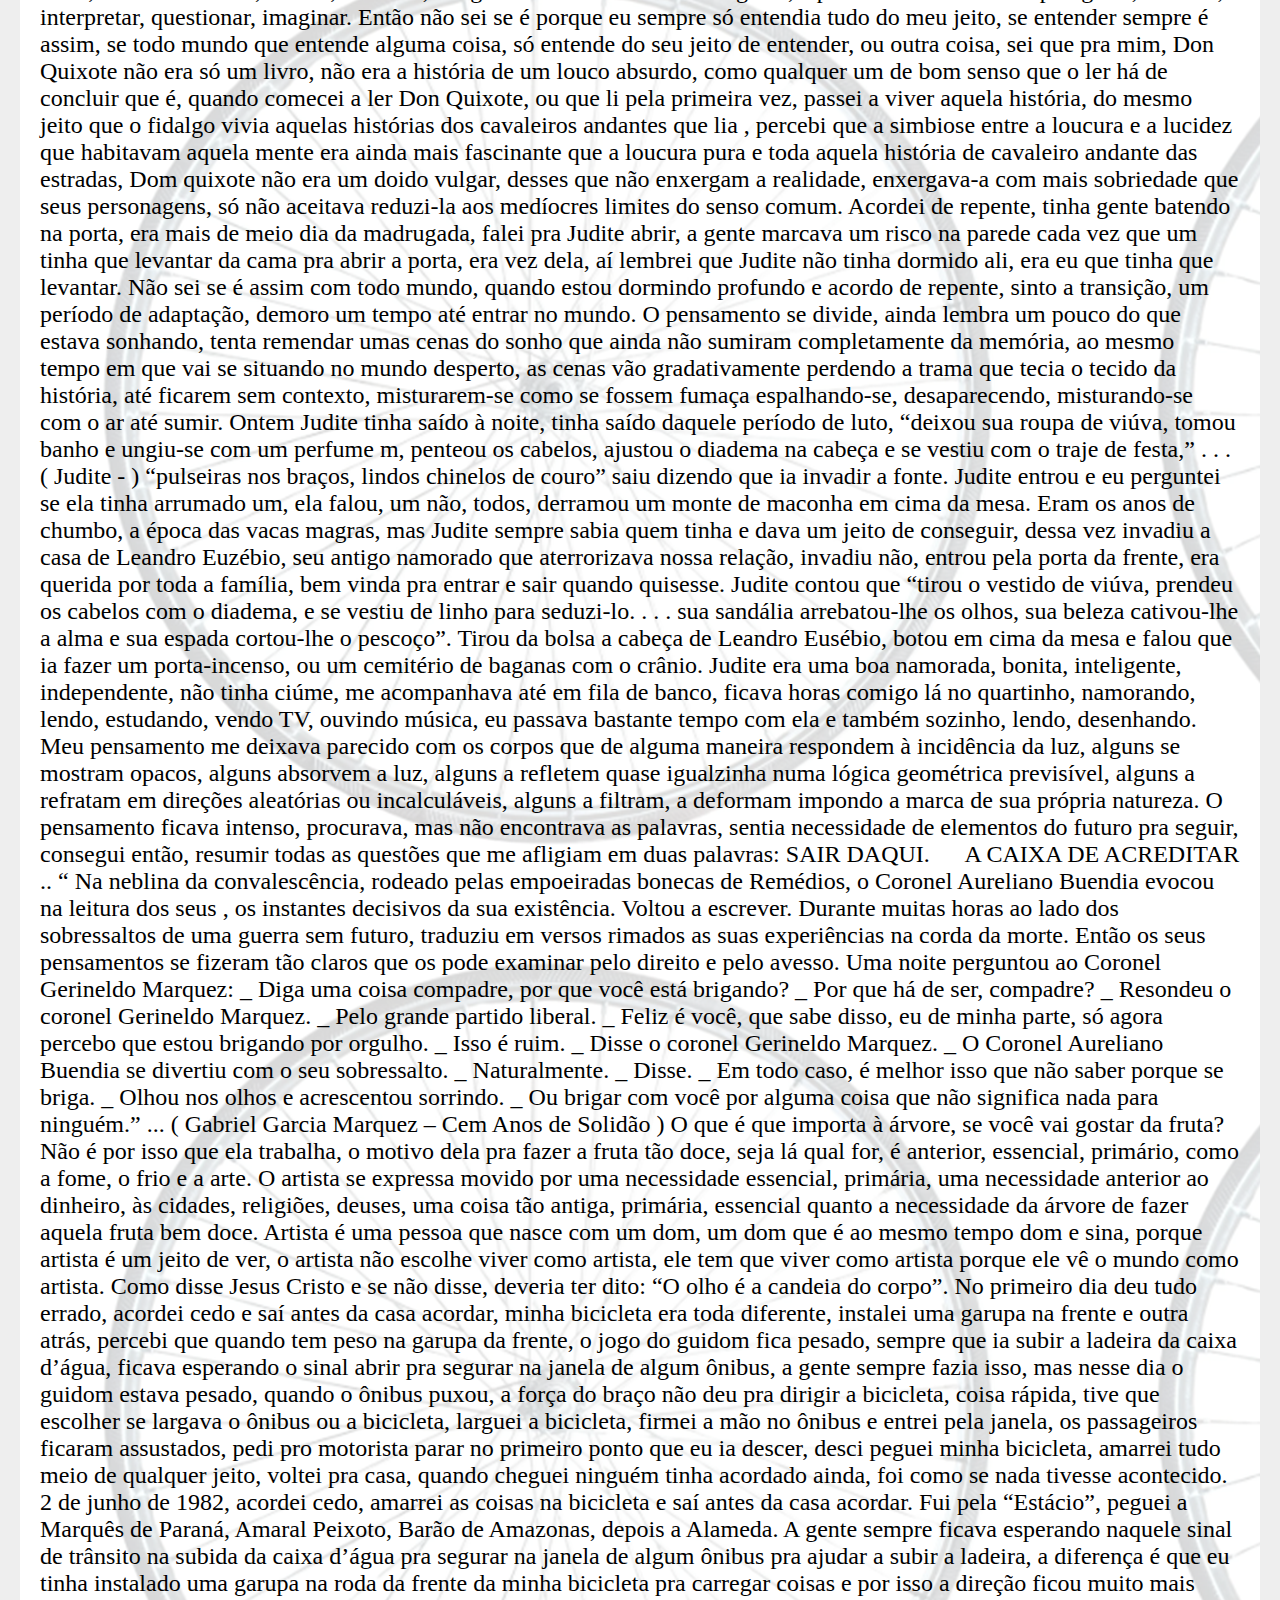
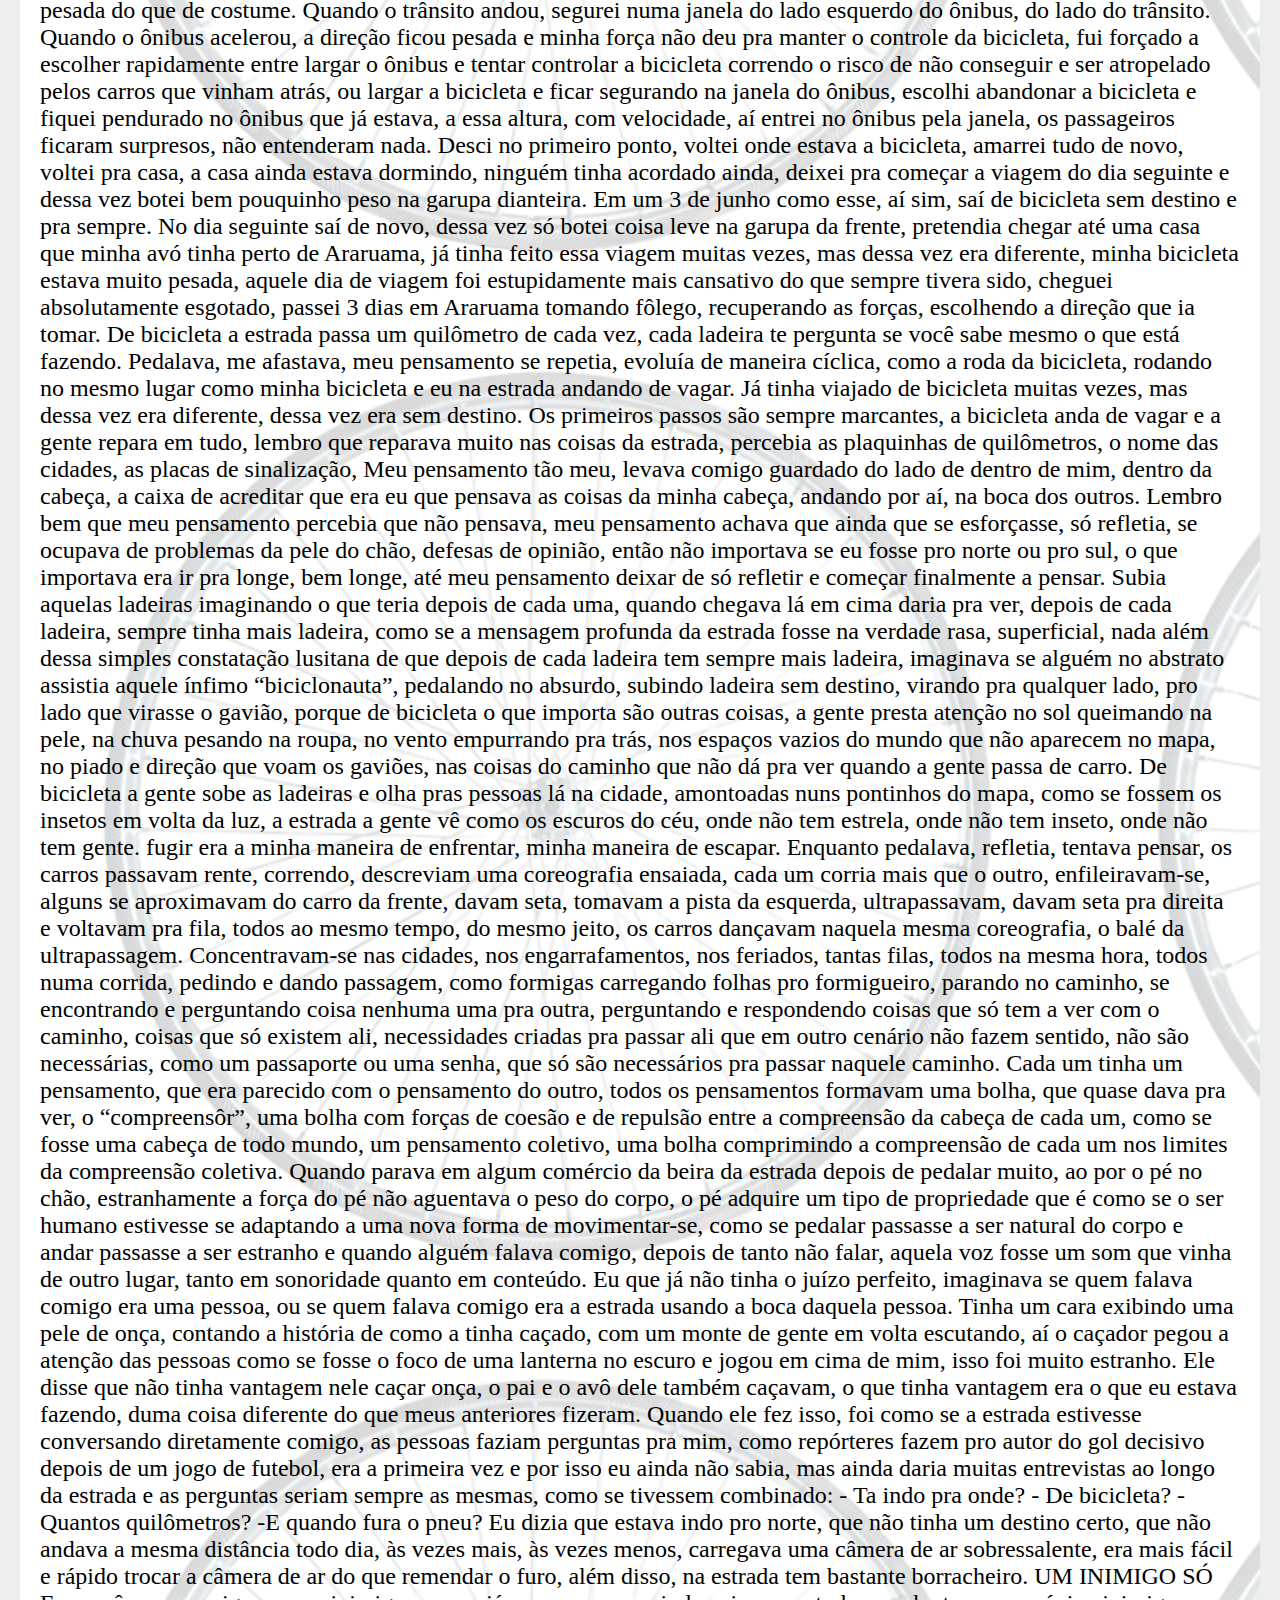
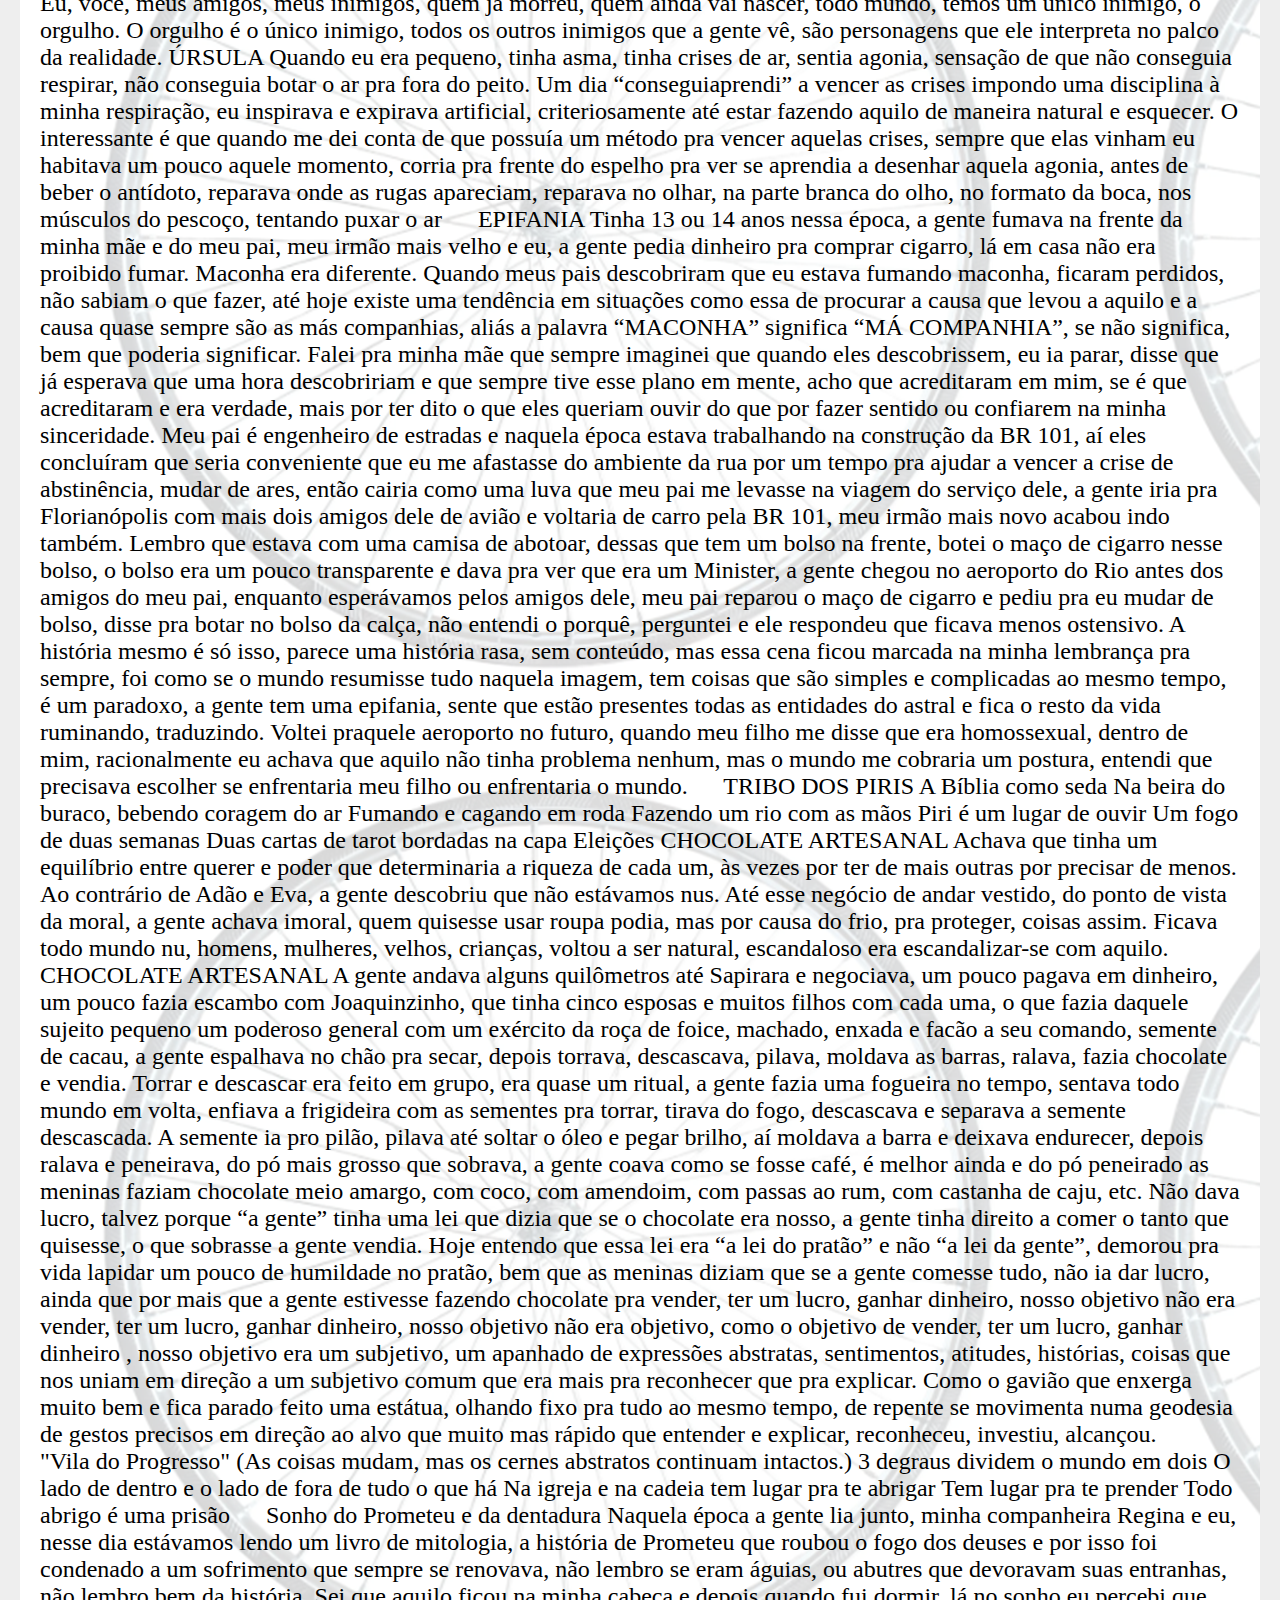
==== commit b983ea0a: "css" ====
--- a/De Bicicleta.html
+++ b/De Bicicleta.html
@@ -13,6 +13,7 @@
 <h1>DE BICICLETA</h1>
 
 <ul id="">
+    <header><h4>Índice</h4></header>
     <li>ANTES DE COMEÇAR</li>
     <li>O NOME DO LIVRO</li>
     <li>
--- a/estilo.css
+++ b/estilo.css
@@ -21,15 +21,24 @@
     opacity: 0.2;
 }
 h1{
-    font-size: 3em;
+    font-size: 3.2em;
     text-align: center;
 }
 h2{
     font-size: 2.5em;
     text-align: center;
 }
+h3{
+    text-align: justify;
+    padding: 20px, 100px, 20px, 400px;
+}
+h4{
+    text-align: center;
+    font-size: 2.5em;
+}
 p{
     text-align: justify;
+    font-size: 1.2em;
 }
 /* 
 #rodaDeBicicleta{
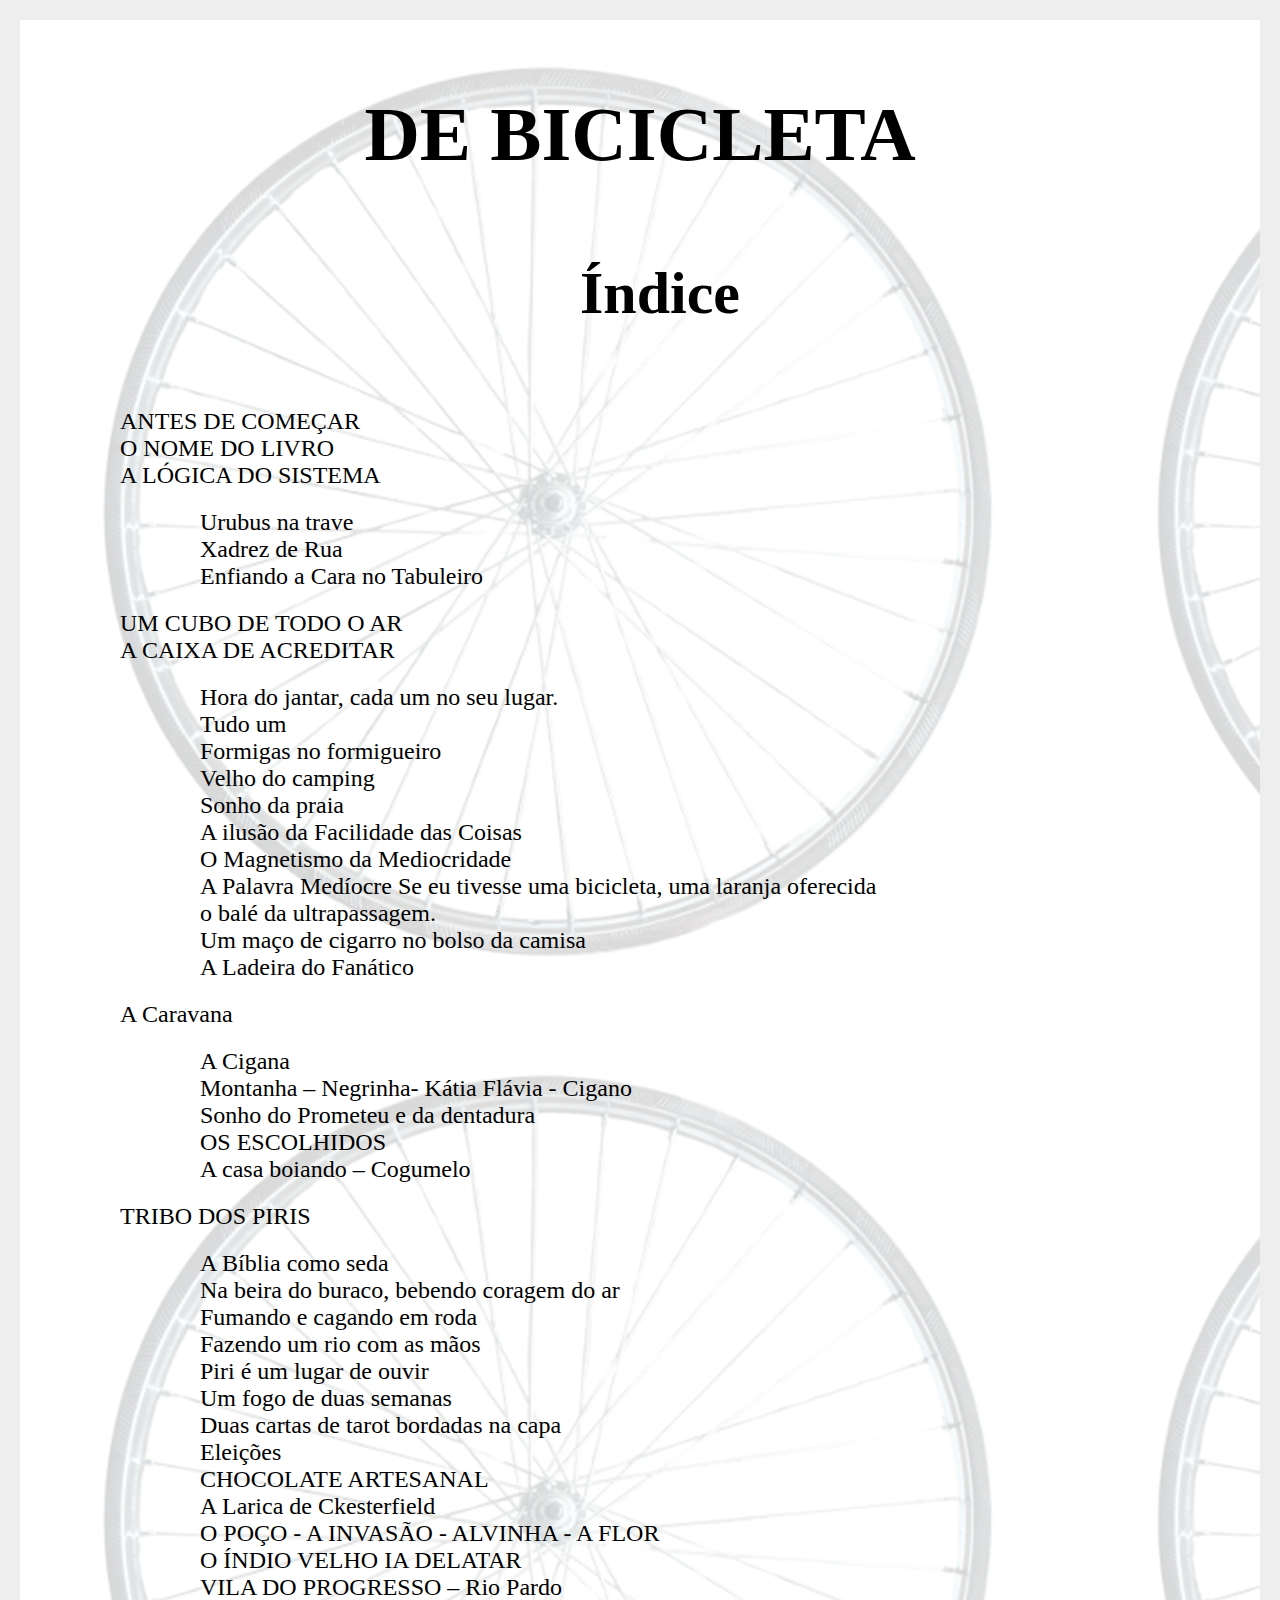
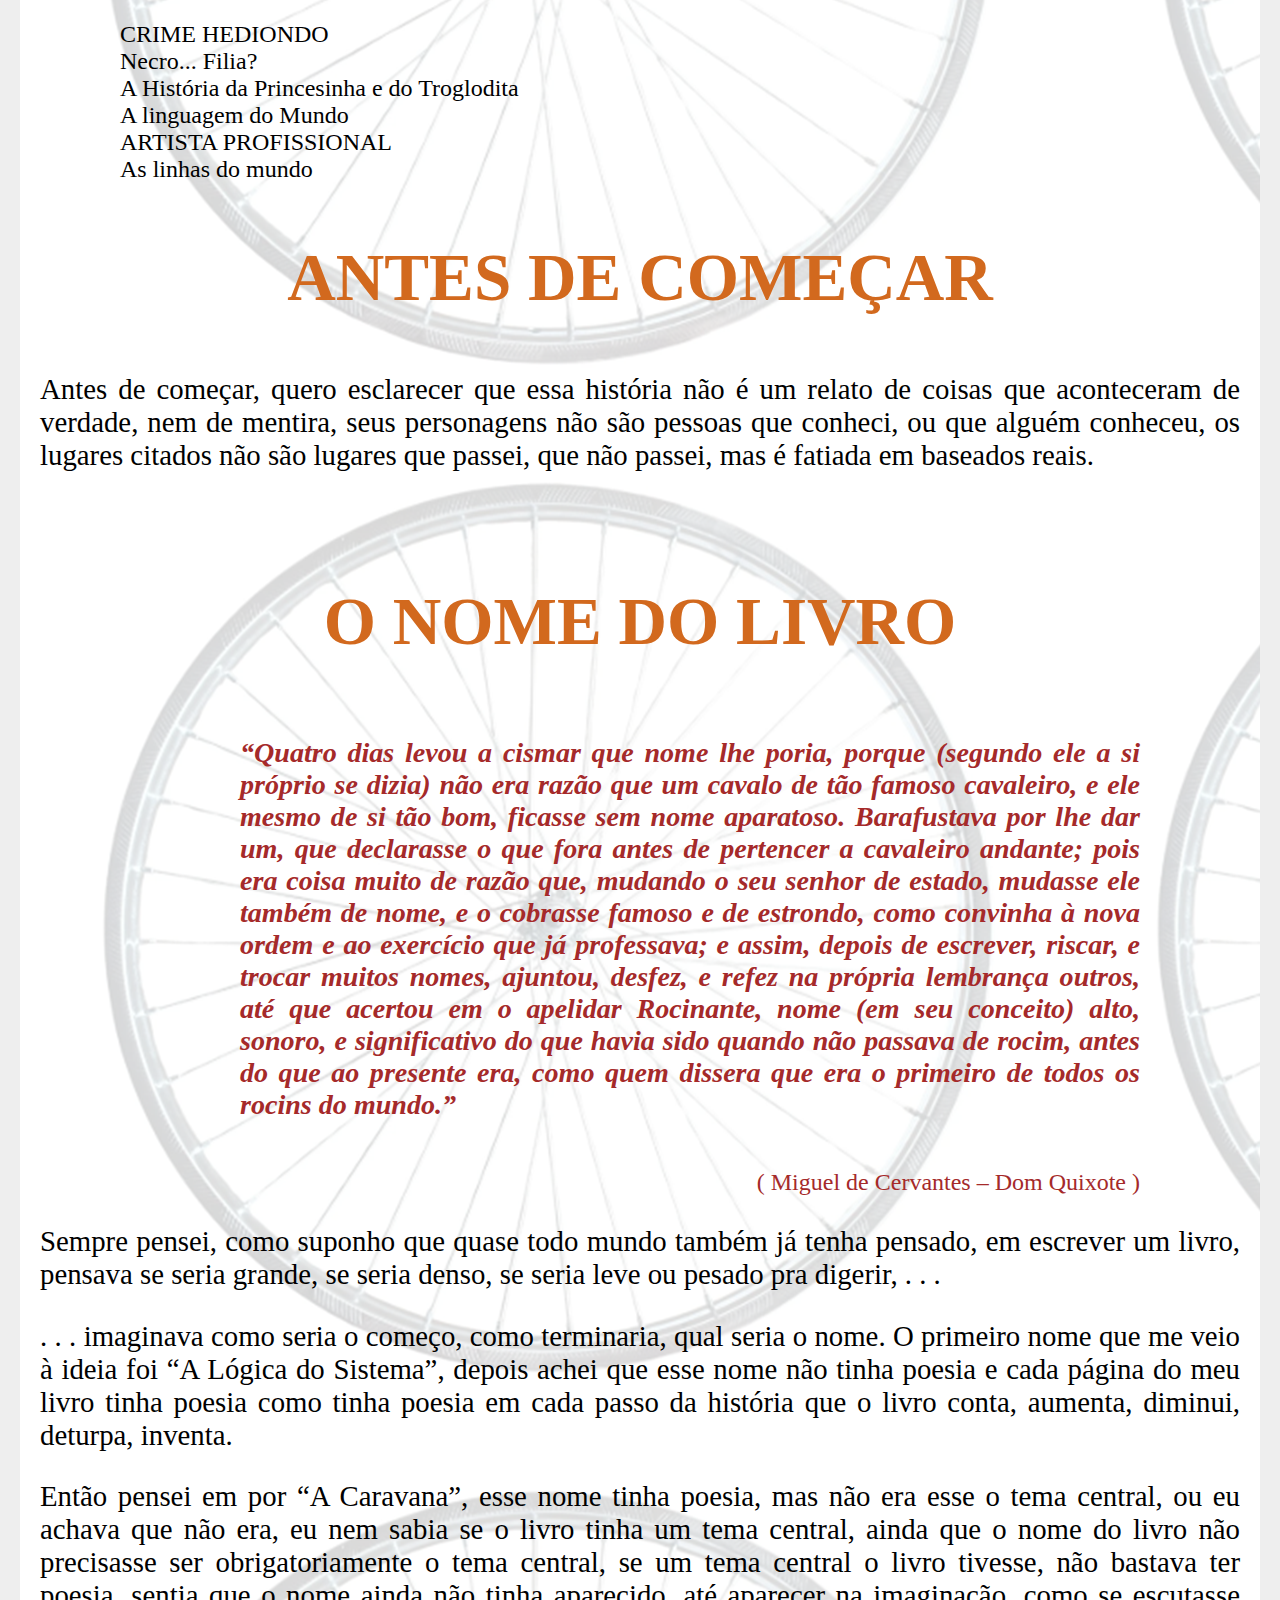
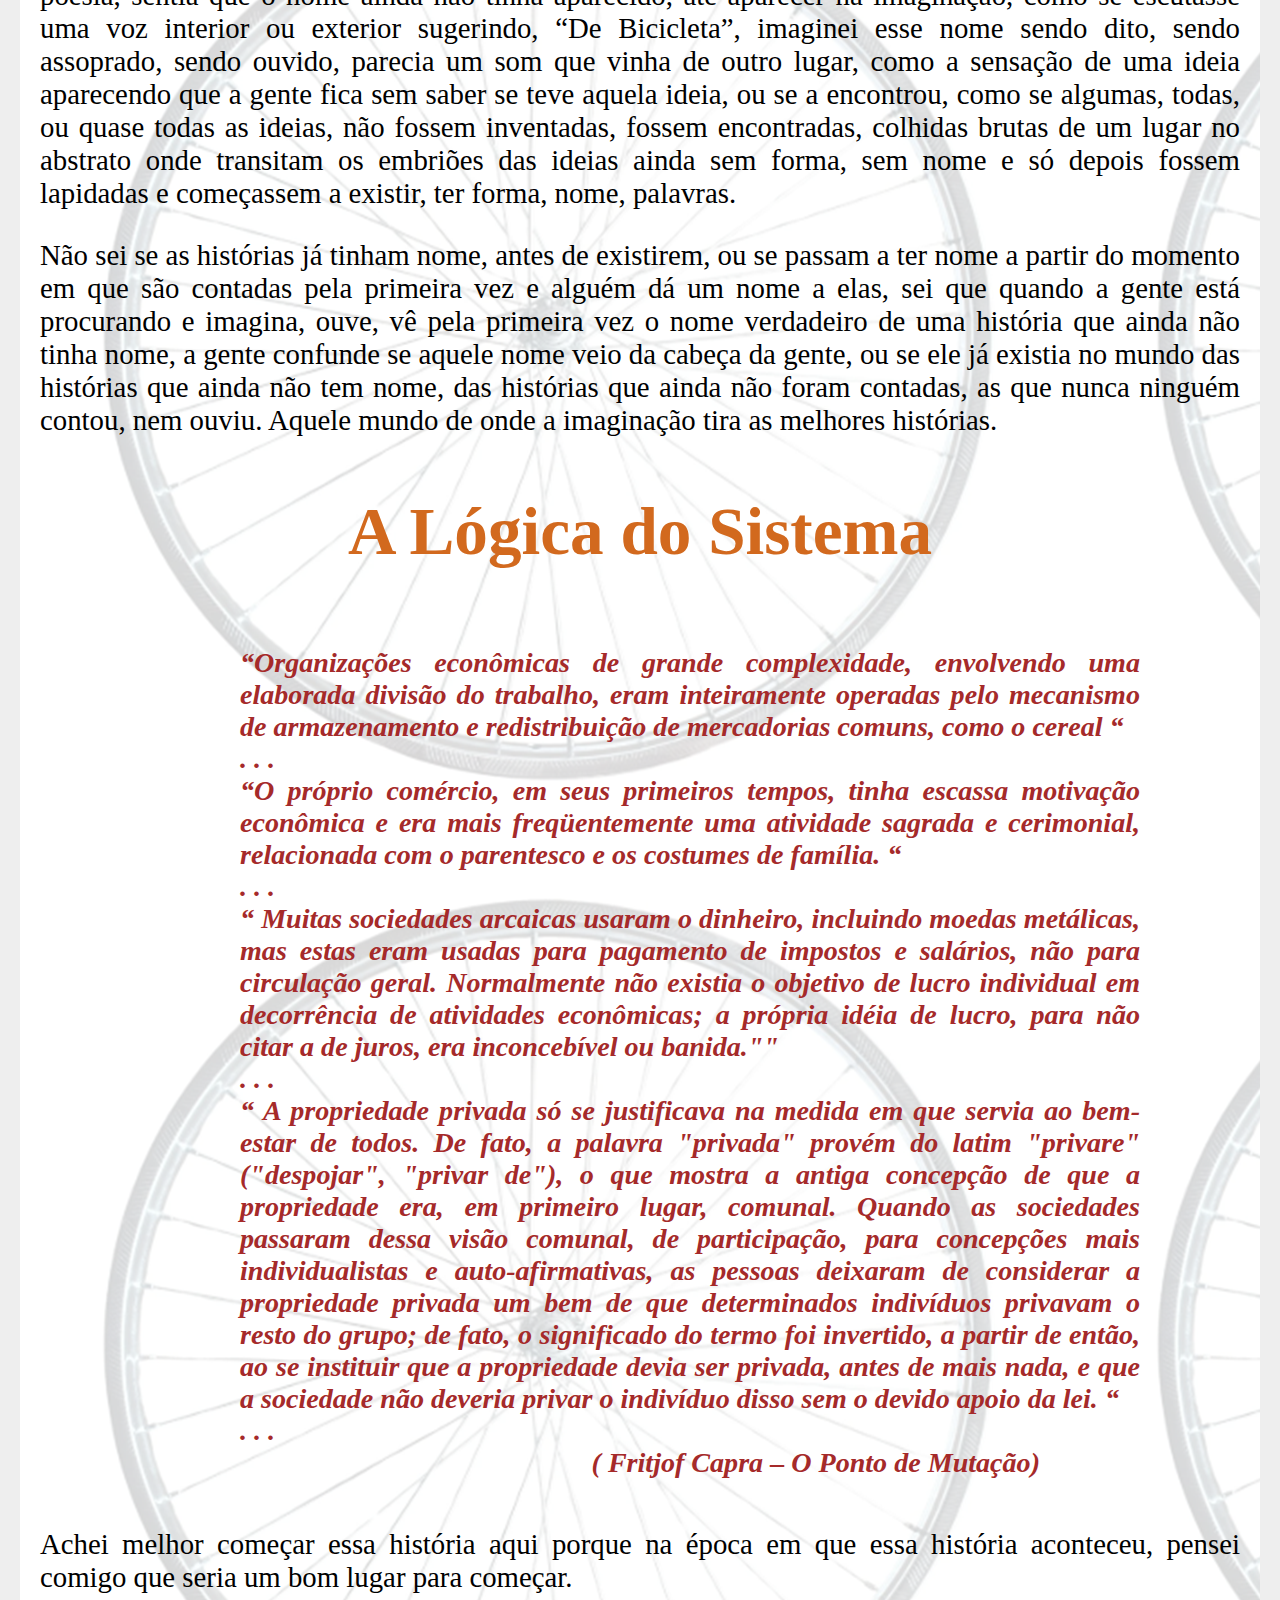
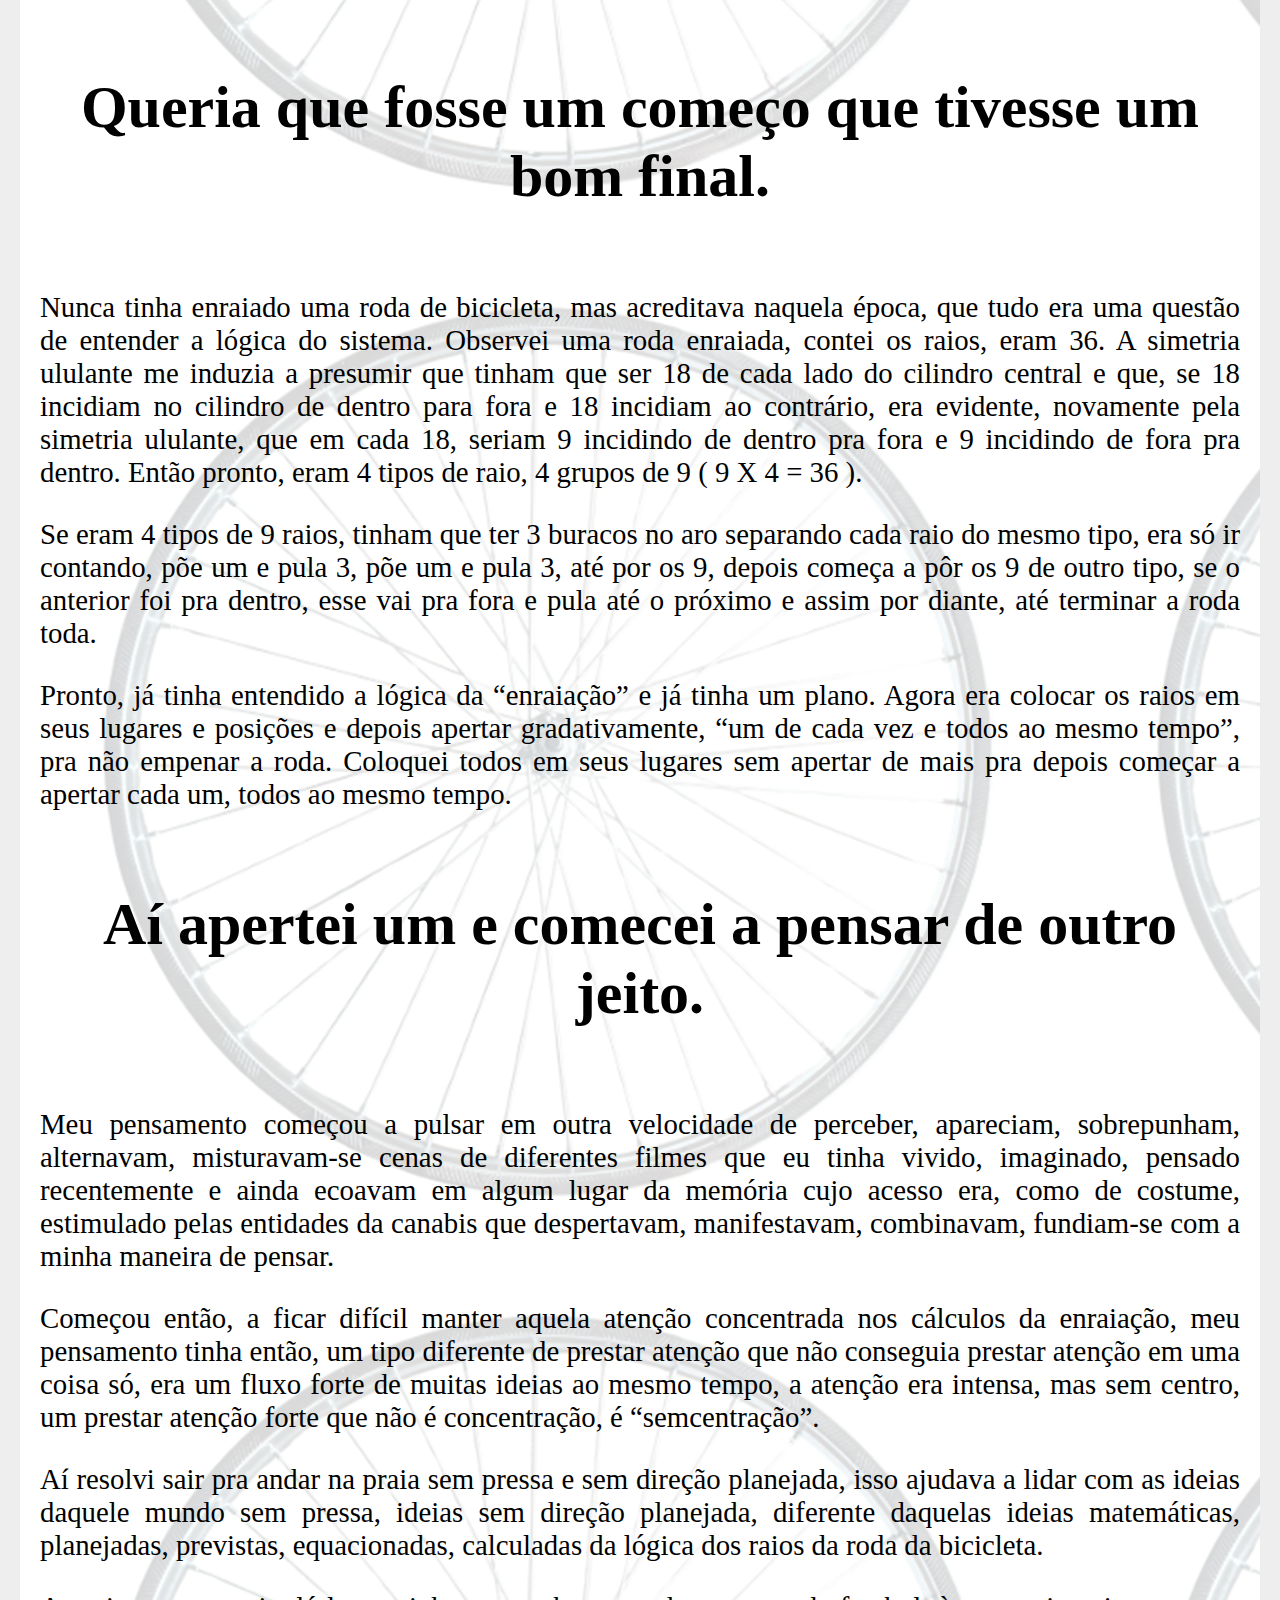
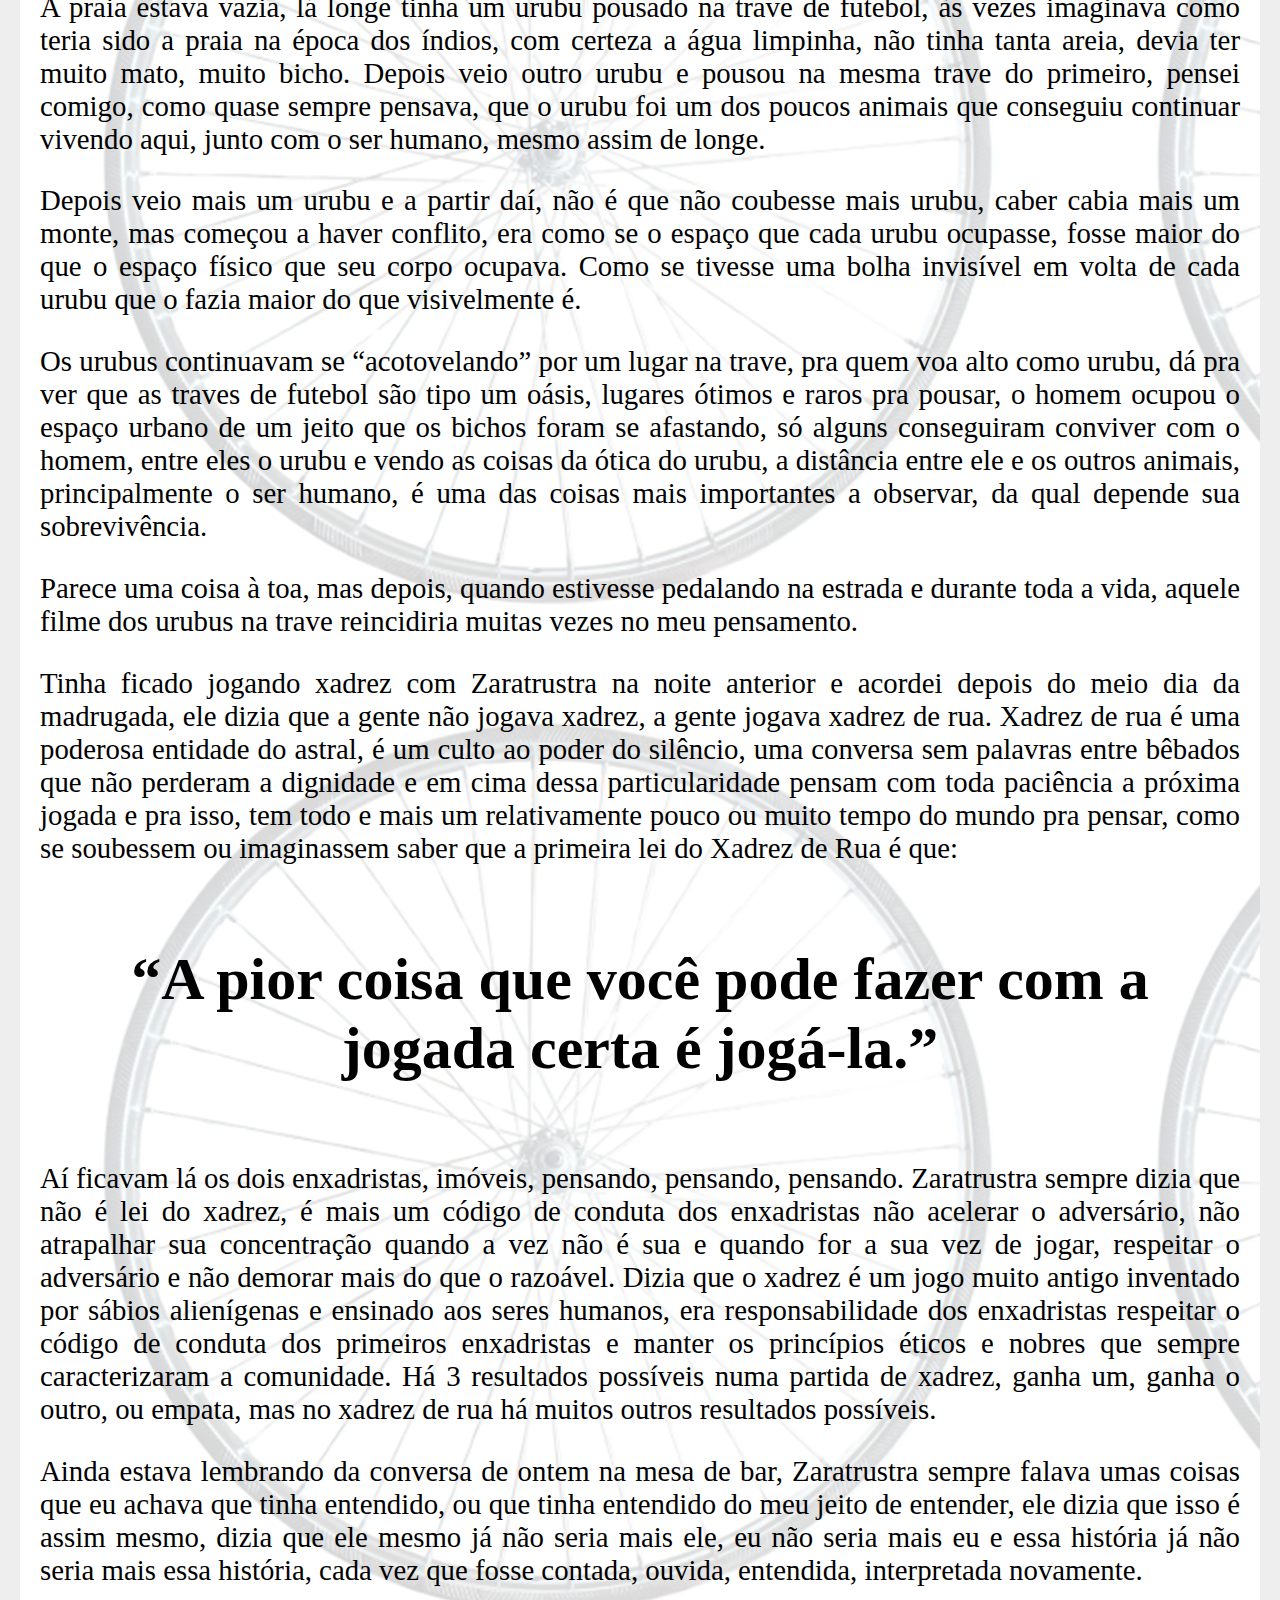
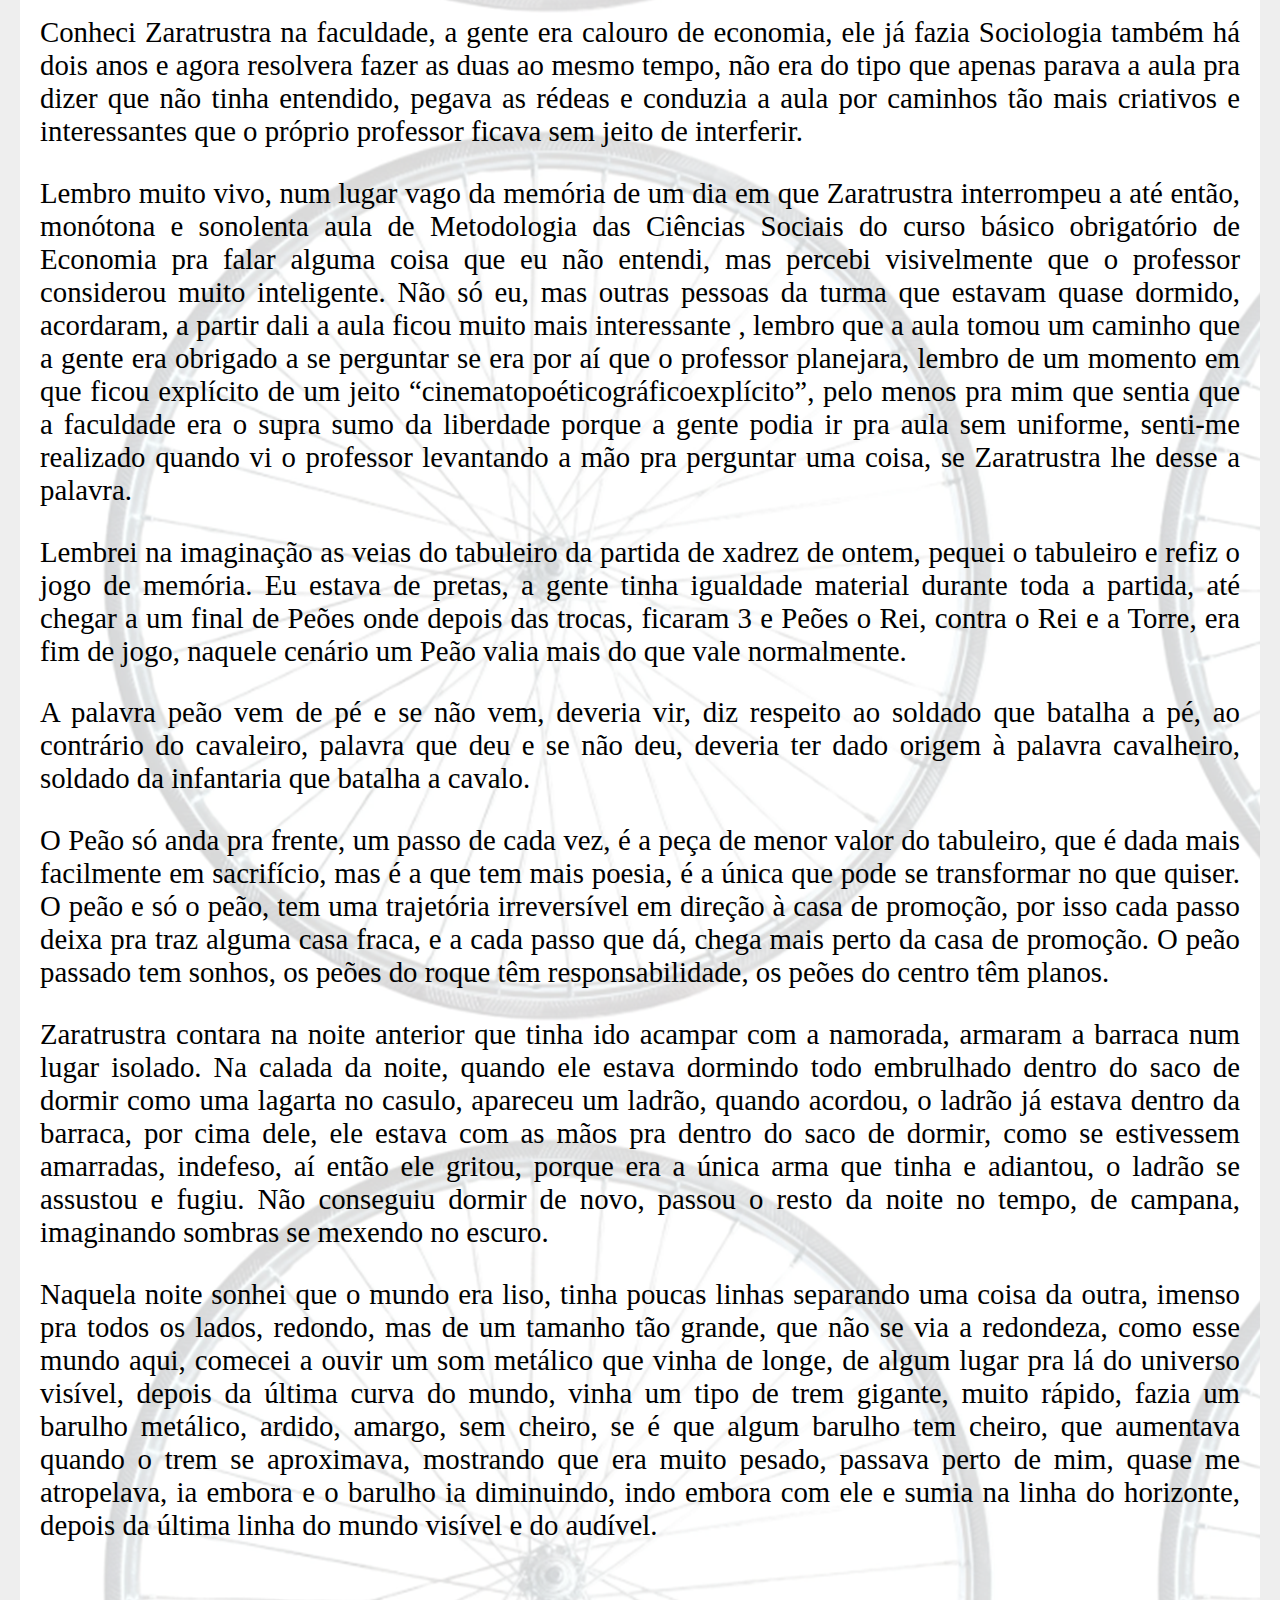
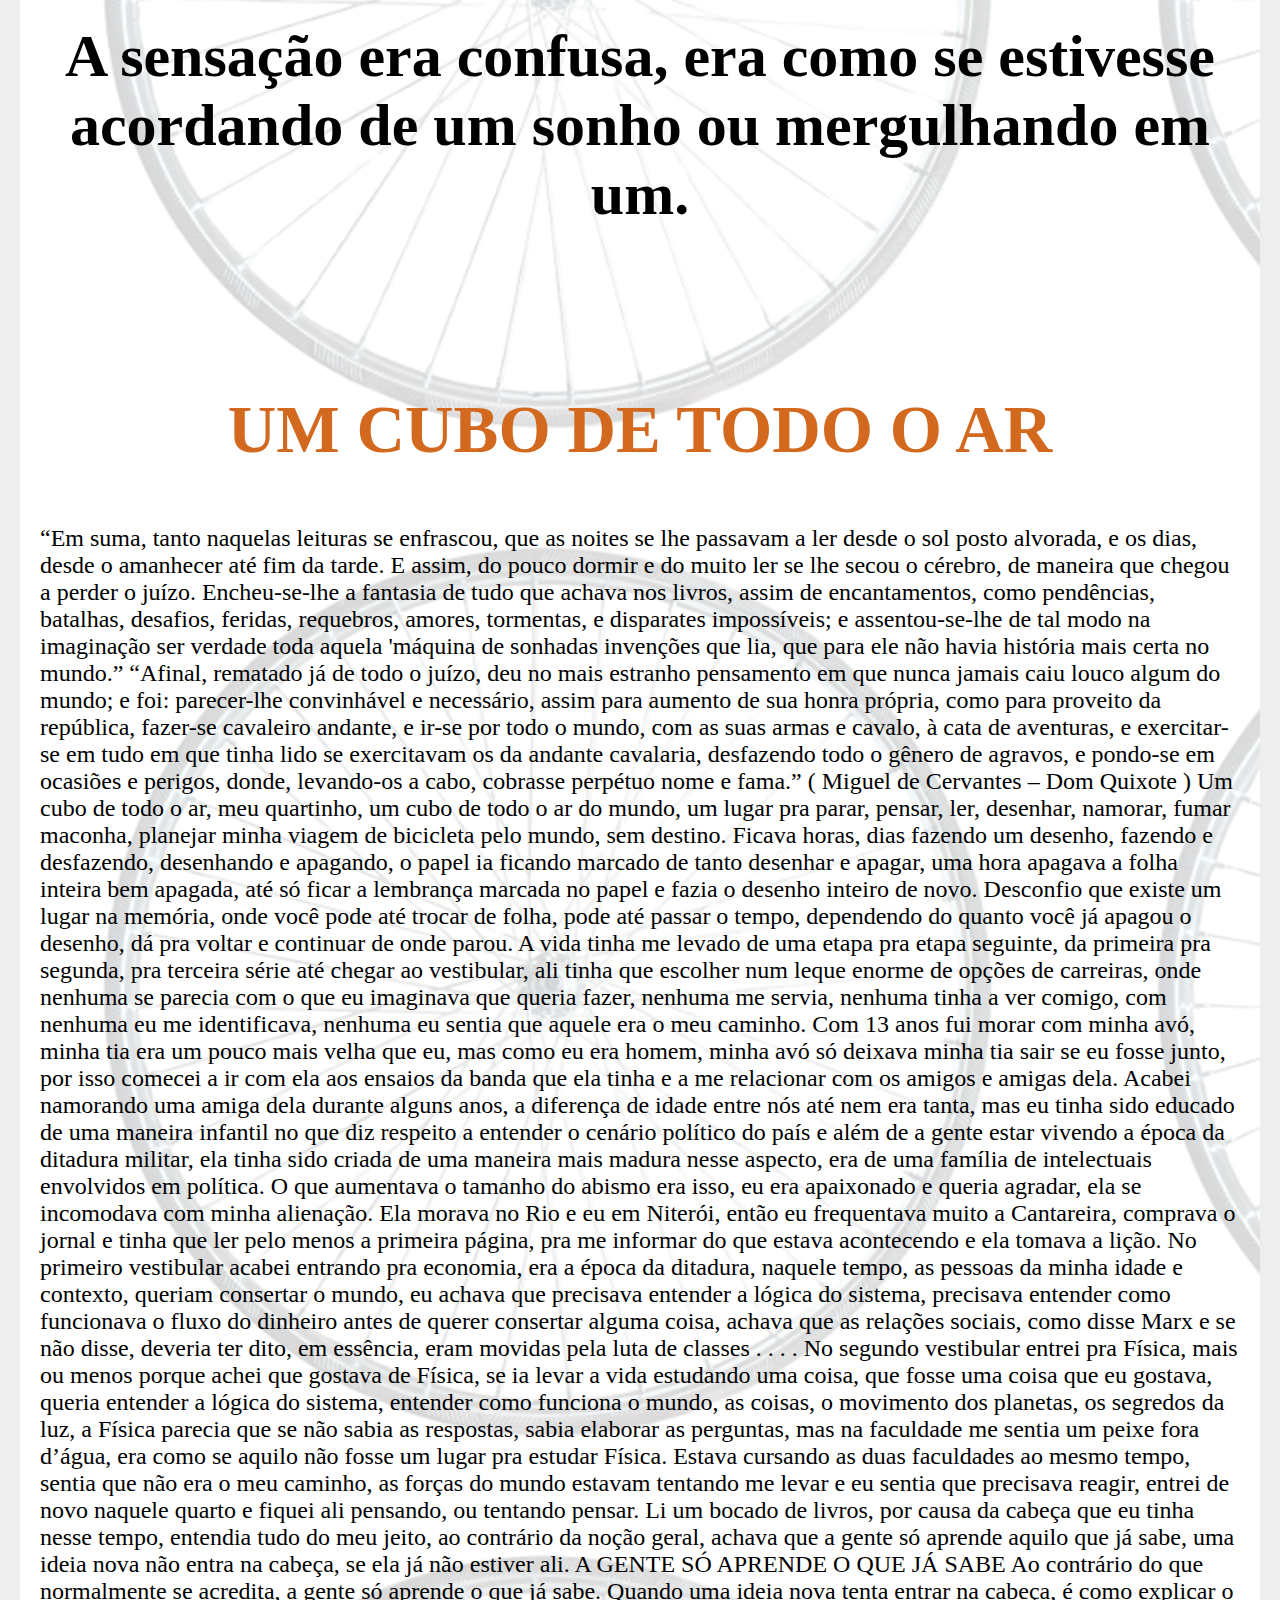
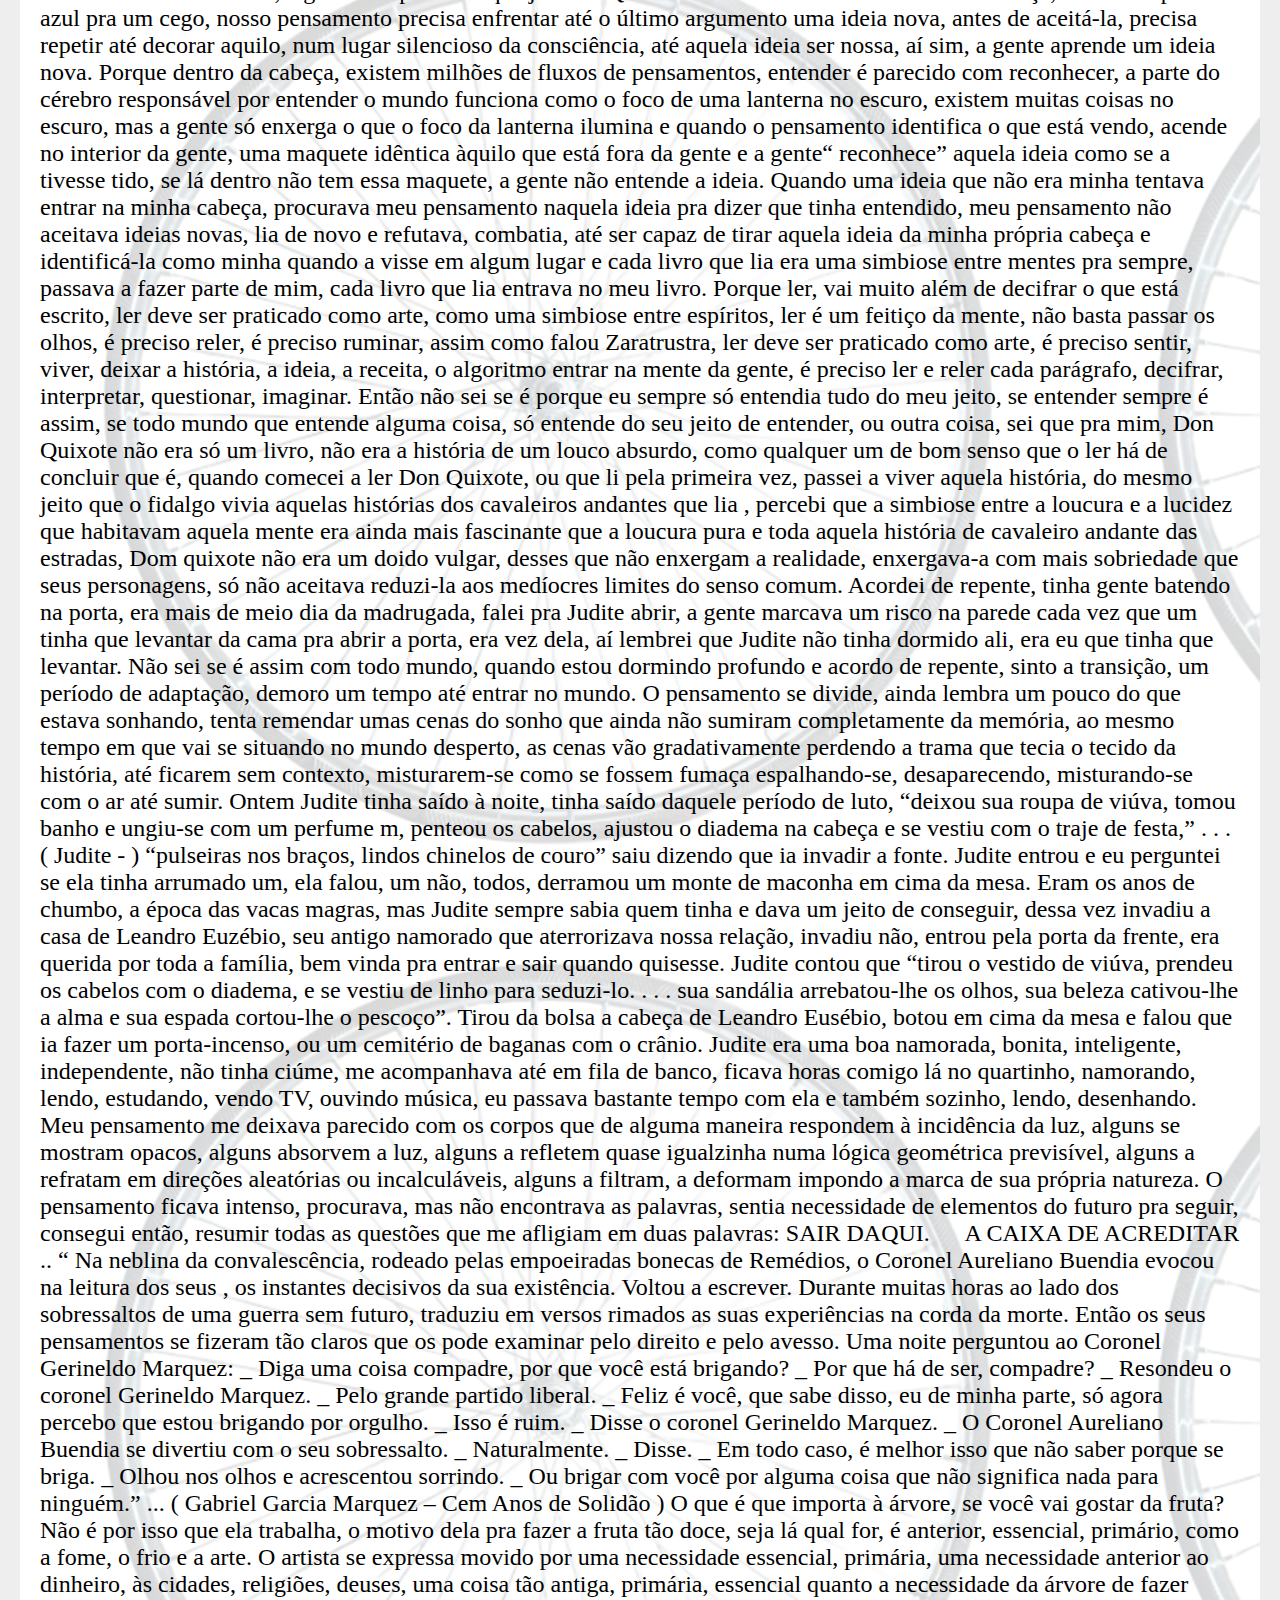
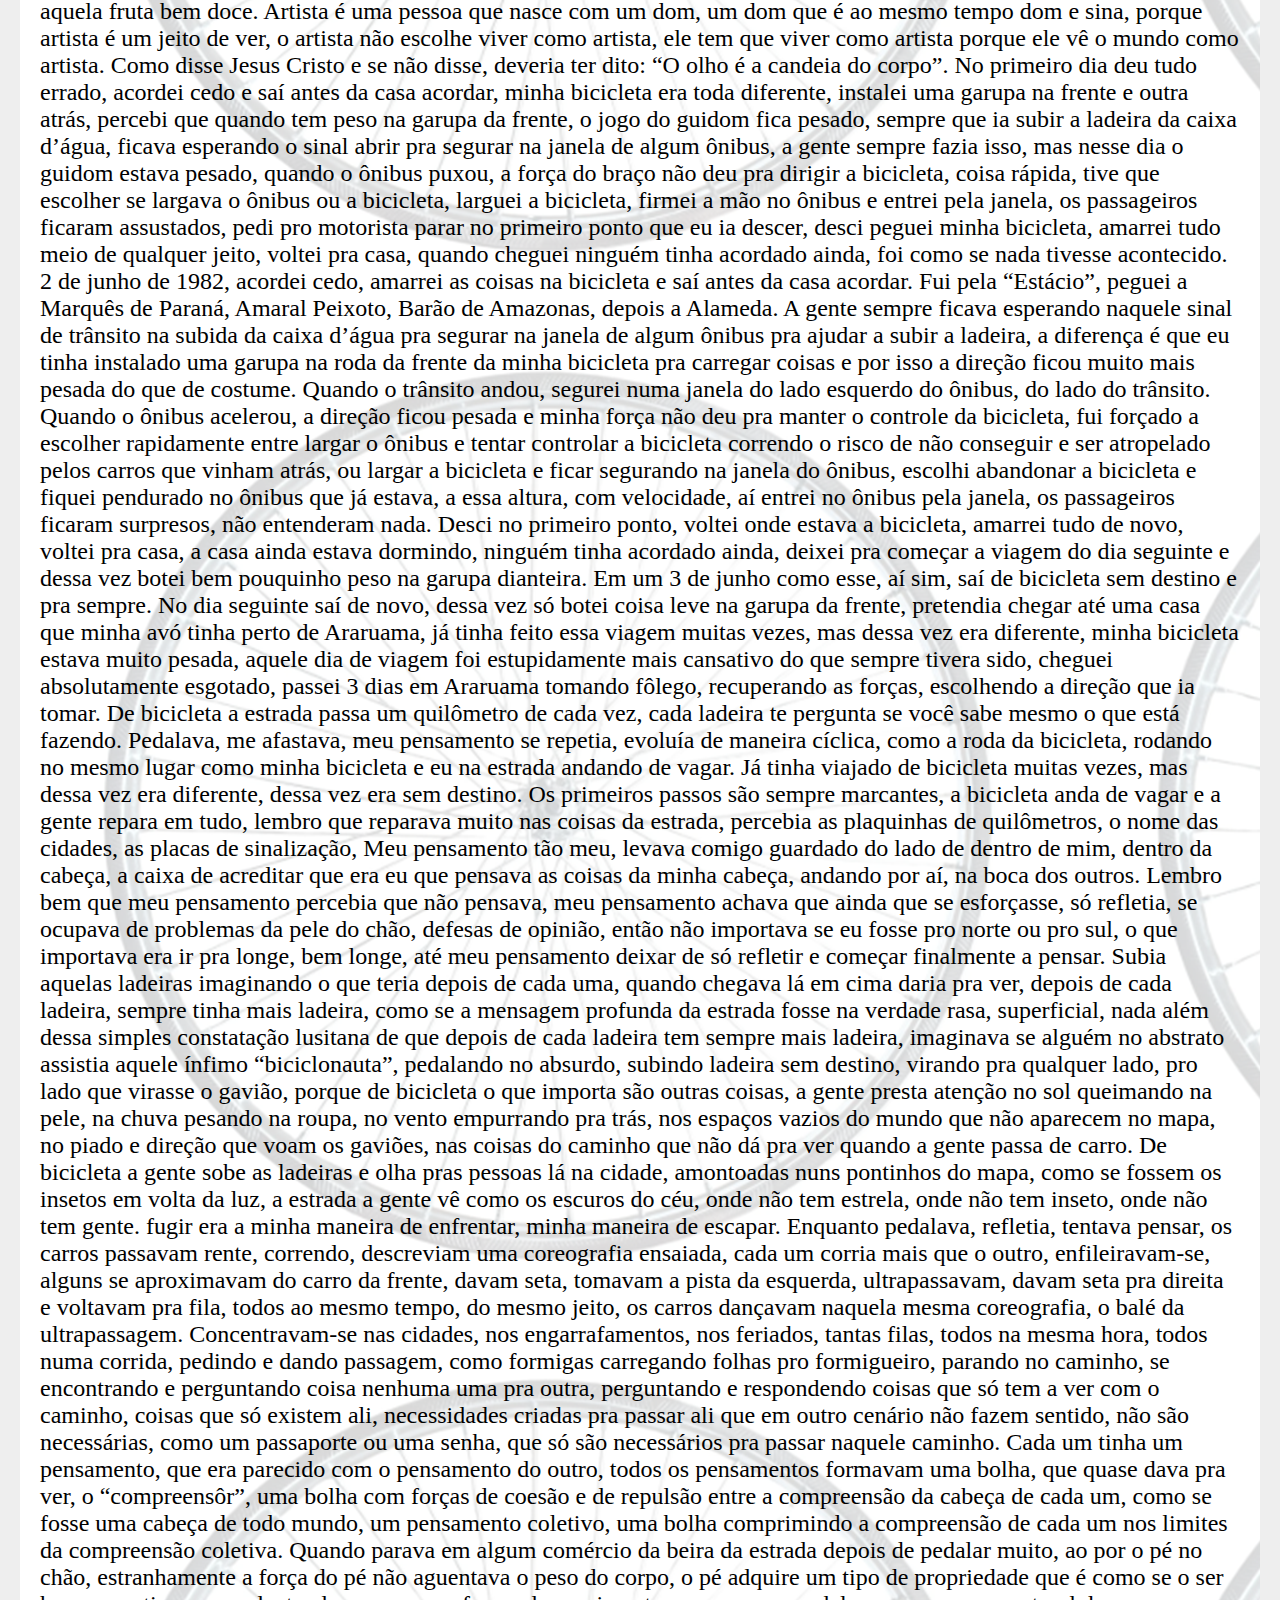
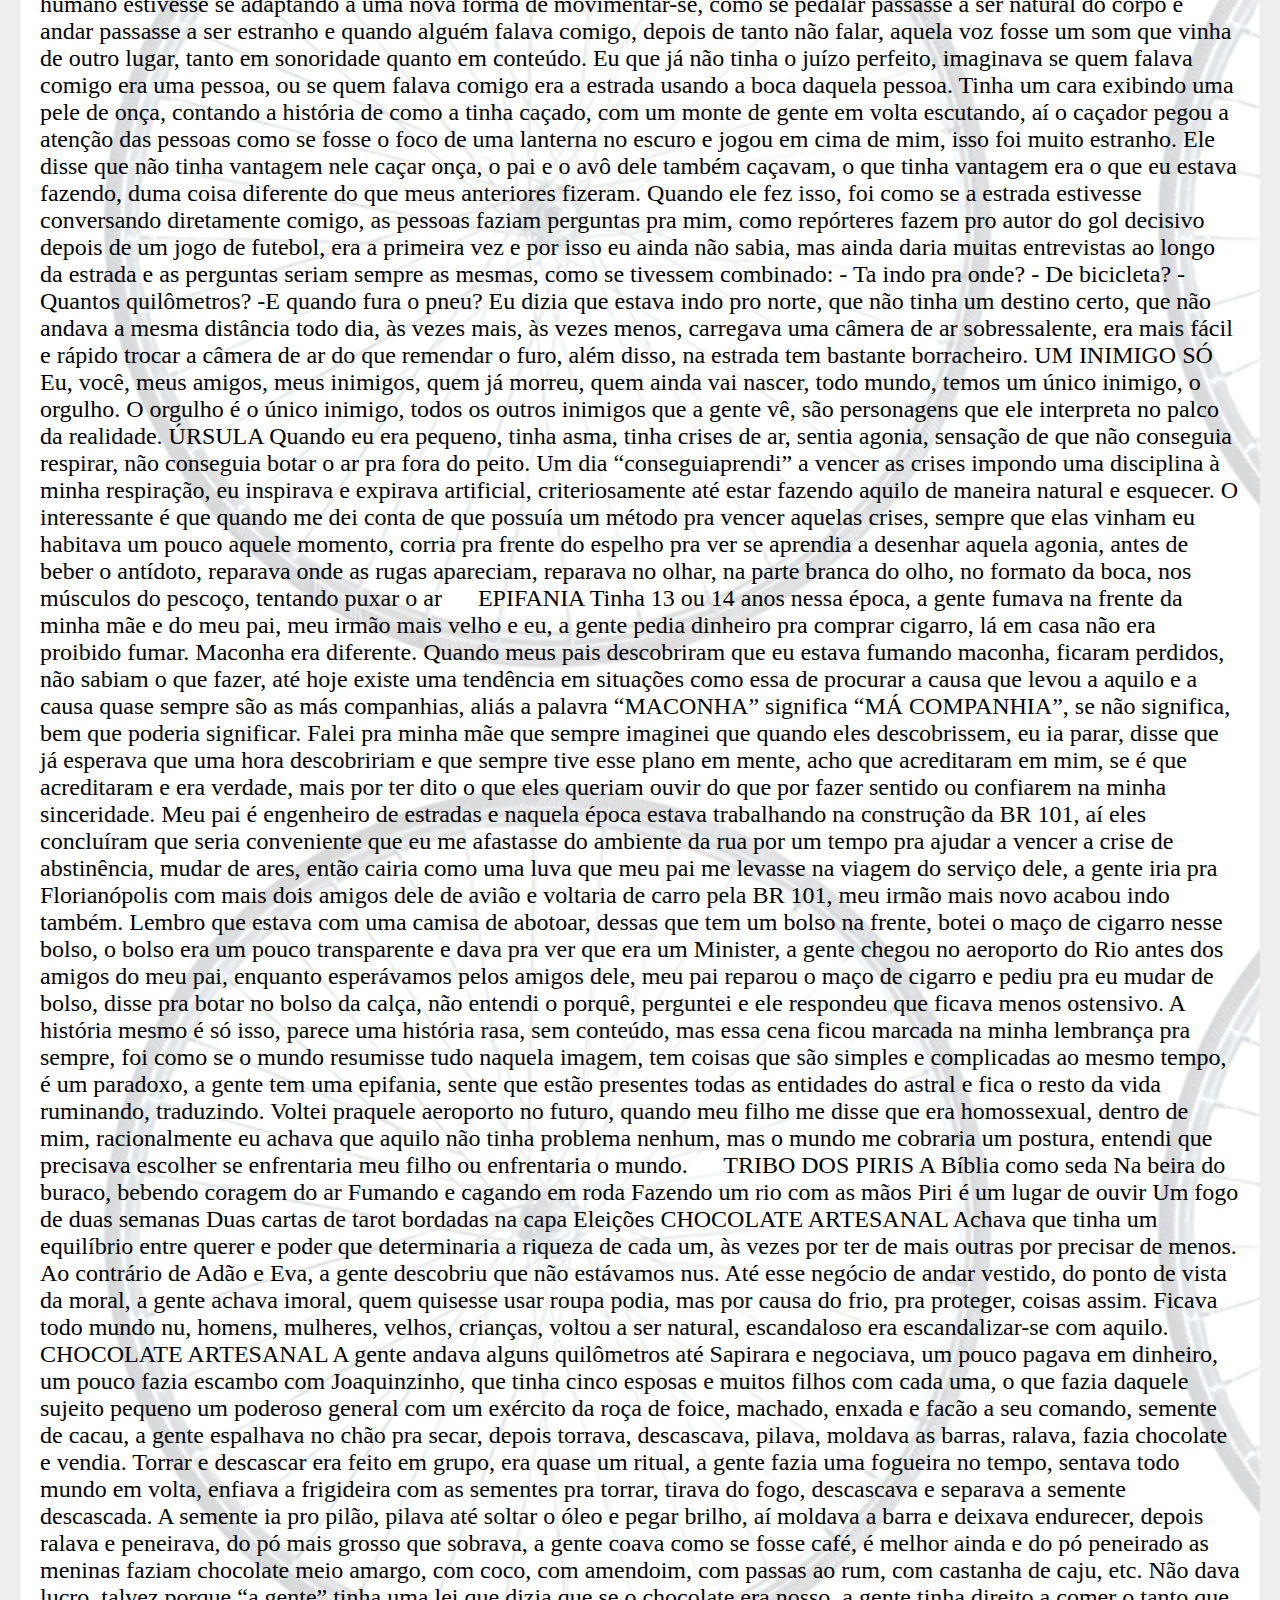
==== commit b6a02ea1: "2 alteraões em main" ====
--- a/De Bicicleta.html
+++ b/De Bicicleta.html
@@ -86,8 +86,8 @@
 
 <h3>
     “Quatro dias levou a cismar que nome lhe poria, porque (segundo ele a si próprio se dizia) não era razão que um cavalo de tão famoso cavaleiro, e ele mesmo de si tão bom, ficasse sem nome aparatoso. Barafustava por lhe dar um, que declarasse o que fora antes de pertencer a cavaleiro andante; pois era coisa muito de razão que, mudando o seu senhor de estado, mudasse ele também de nome, e o cobrasse famoso e de estrondo, como convinha à nova ordem e ao exercício que já professava; e assim, depois de escrever, riscar, e trocar muitos nomes, ajuntou, desfez, e refez na própria lembrança outros, até que acertou em o apelidar Rocinante, nome (em seu conceito) alto, sonoro, e significativo do que havia sido quando não passava de rocim, antes do que ao presente era, como quem dissera que era o primeiro de todos os rocins do mundo.”
-    <span>( Miguel de Cervantes – Dom Quixote )</span>
 </h3> 
+<span>( Miguel de Cervantes – Dom Quixote )</span>
 <p>
     
     Sempre pensei, como suponho que quase todo mundo também já tenha pensado, em escrever um livro, pensava se seria grande, se seria denso, se seria leve ou pesado pra digerir, . . .
--- a/estilo.css
+++ b/estilo.css
@@ -1,13 +1,19 @@
+:root{
+    --cor001:#ffffff80;
+    --cor002:#dddede80;
+    --cor003: #d2691e;
+    --cor004: #a52a2a;
+}
 html{
     margin: 0px;
     padding: 0px;
-    background-color: rgba(221, 222, 222, 0.5);
+    background-color:var(--cor002);
 }
 body{
     margin: 20px;
     padding: 20px;
     font-size: 1.5em;
-    background-color: rgba(255, 255, 255, 0.5);
+    background-color:var(--cor001);
     background-image: 
         url(fundo\ com\ transparencia.png);
 }
@@ -25,16 +31,26 @@
     text-align: center;
 }
 h2{
-    font-size: 2.5em;
+    font-size: 2.8em;
     text-align: center;
+    color: var(--cor003);
 }
 h3{
     text-align: justify;
-    padding: 20px, 100px, 20px, 400px;
+    padding: 20px 100px 20px 200px;
+    color: var(--cor004);
+    font-style: italic;
 }
 h4{
     text-align: center;
     font-size: 2.5em;
+}
+span{
+    display: block;
+    padding-right: 100px;
+    text-align: right;
+    color: var(--cor004);
+    font-size: 1em;
 }
 p{
     text-align: justify;
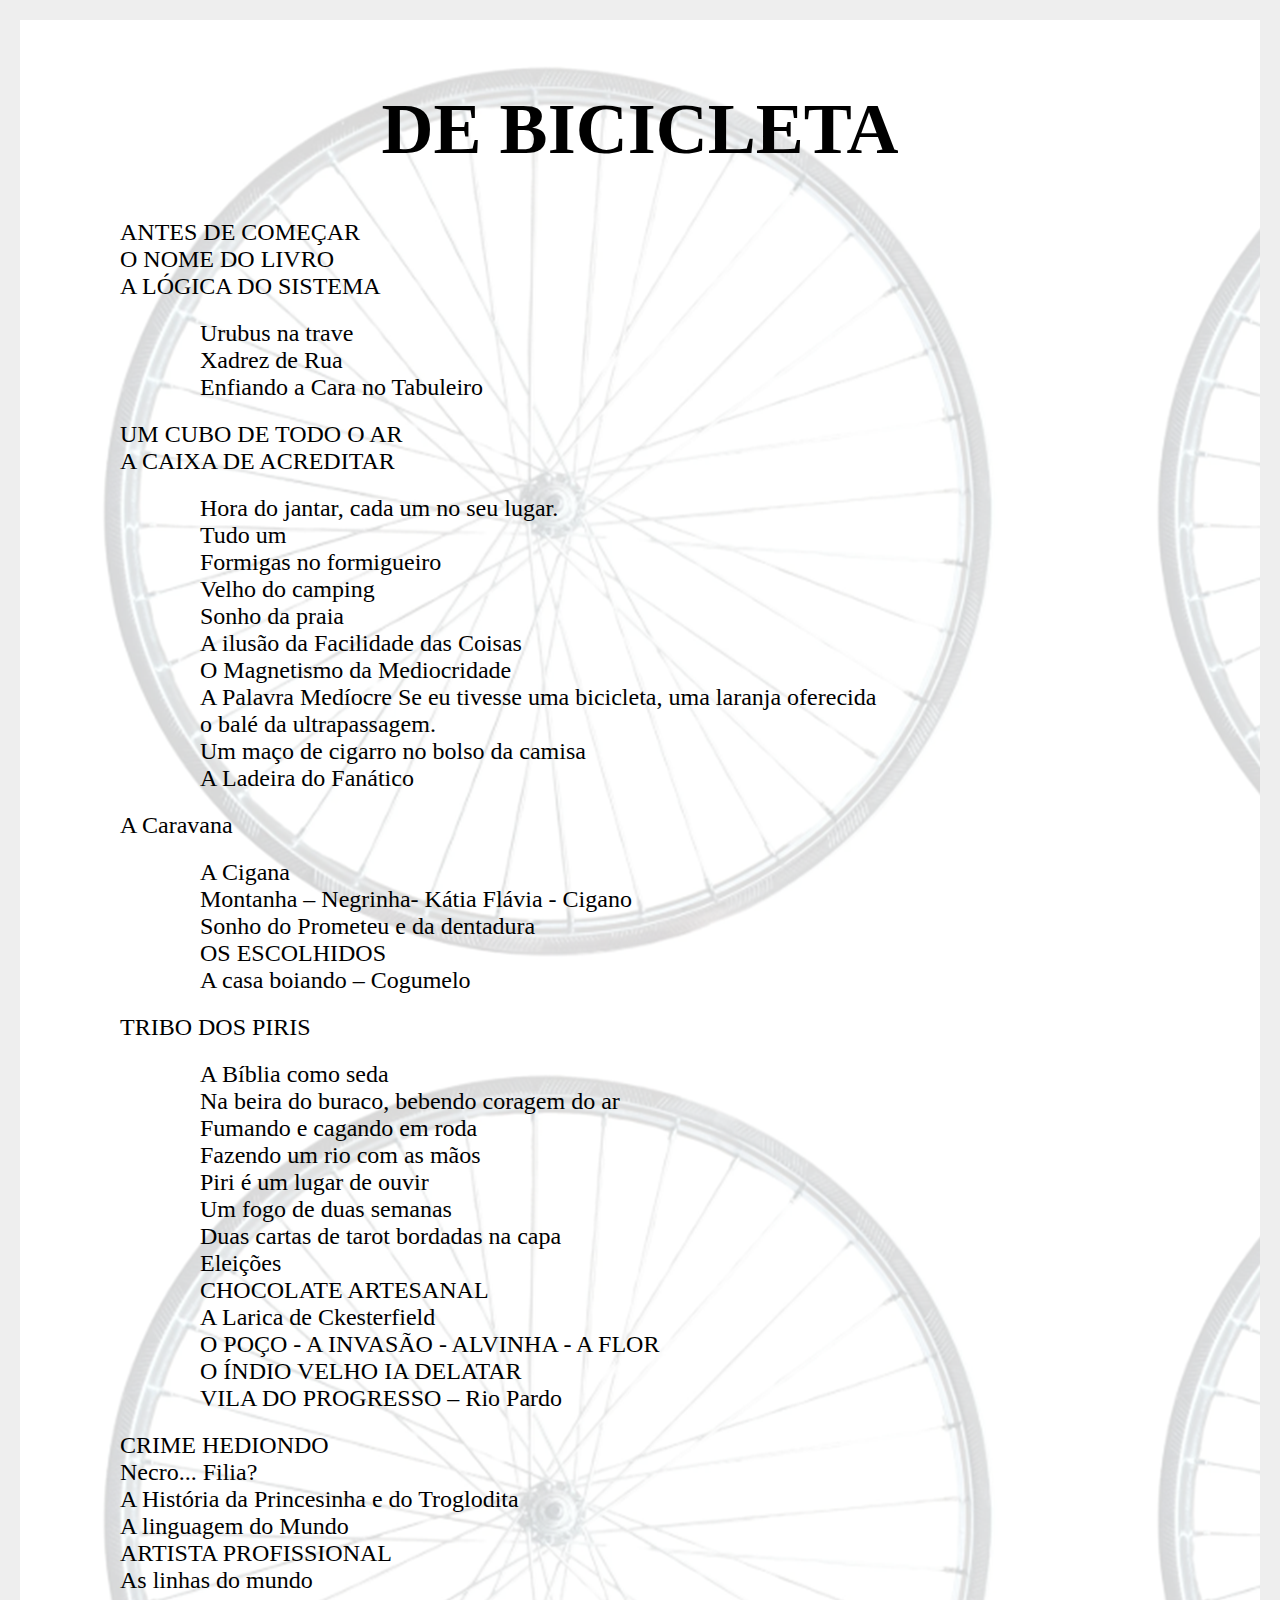
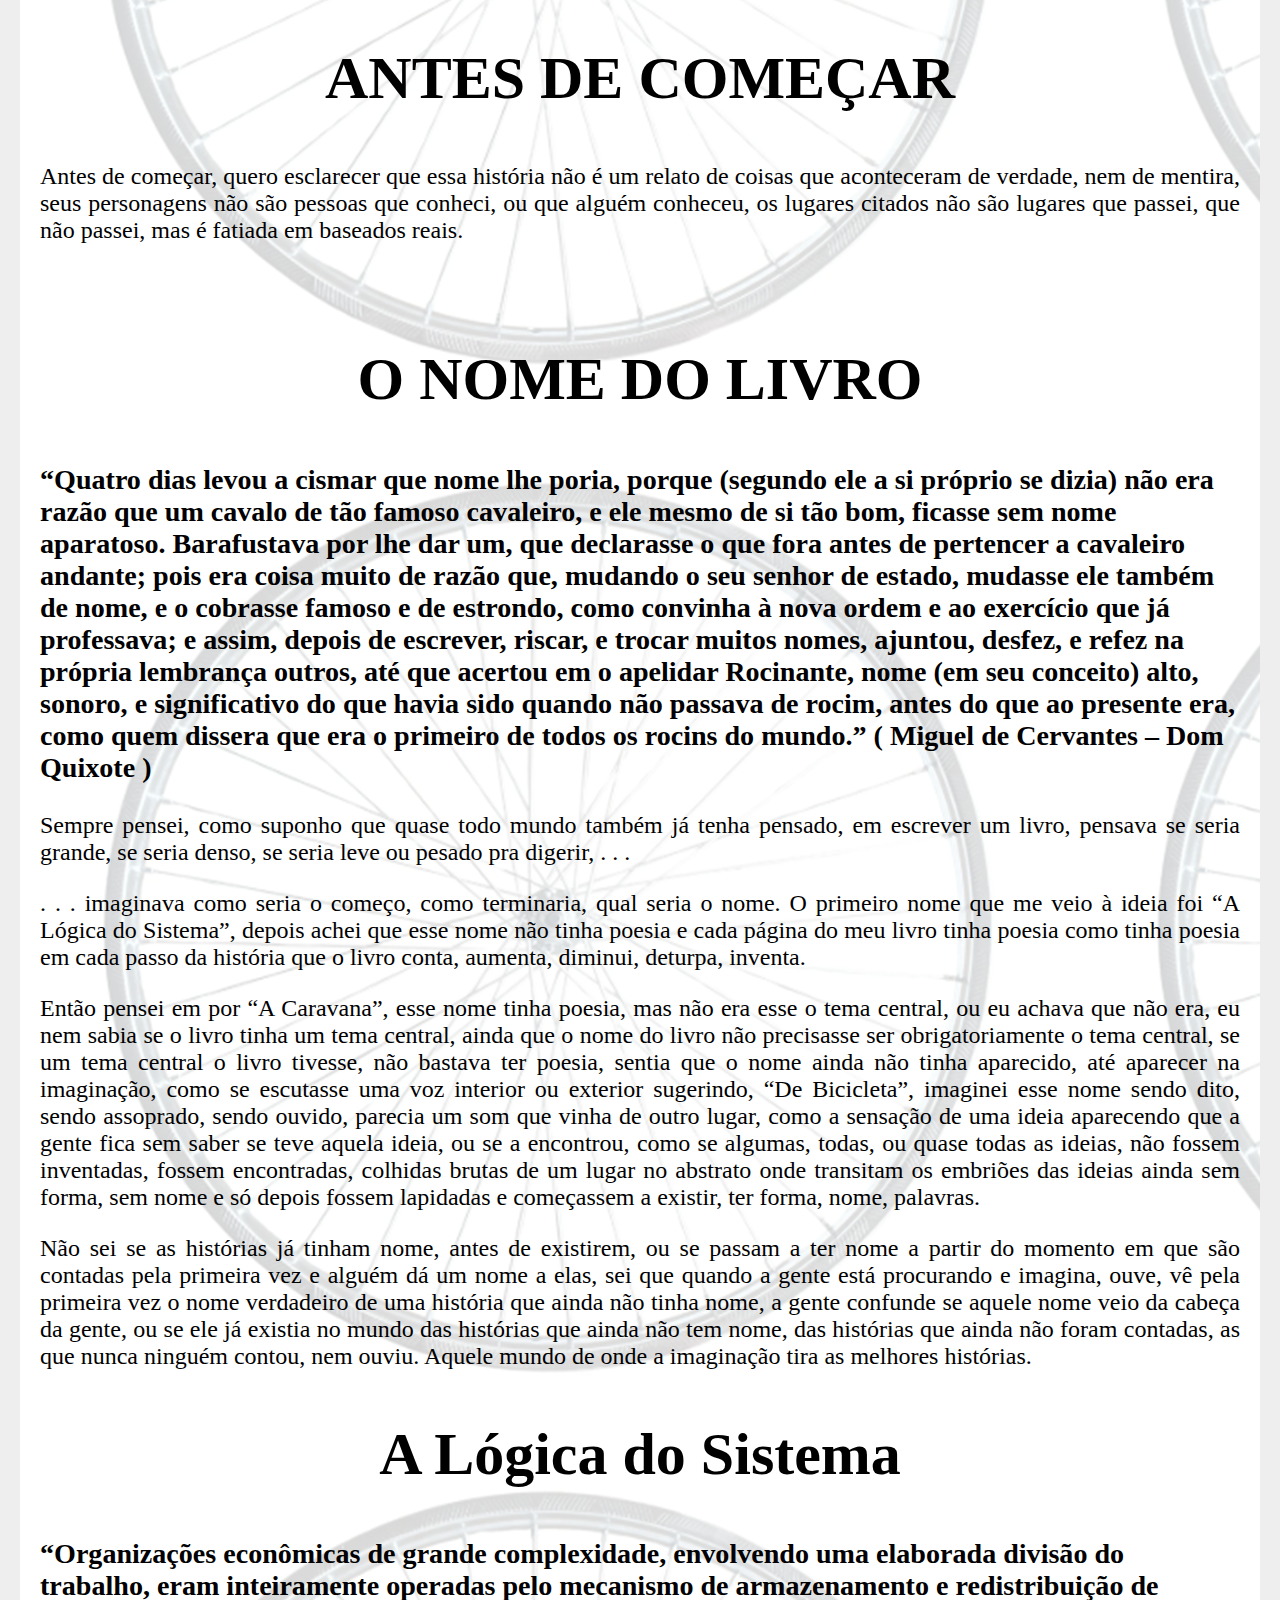
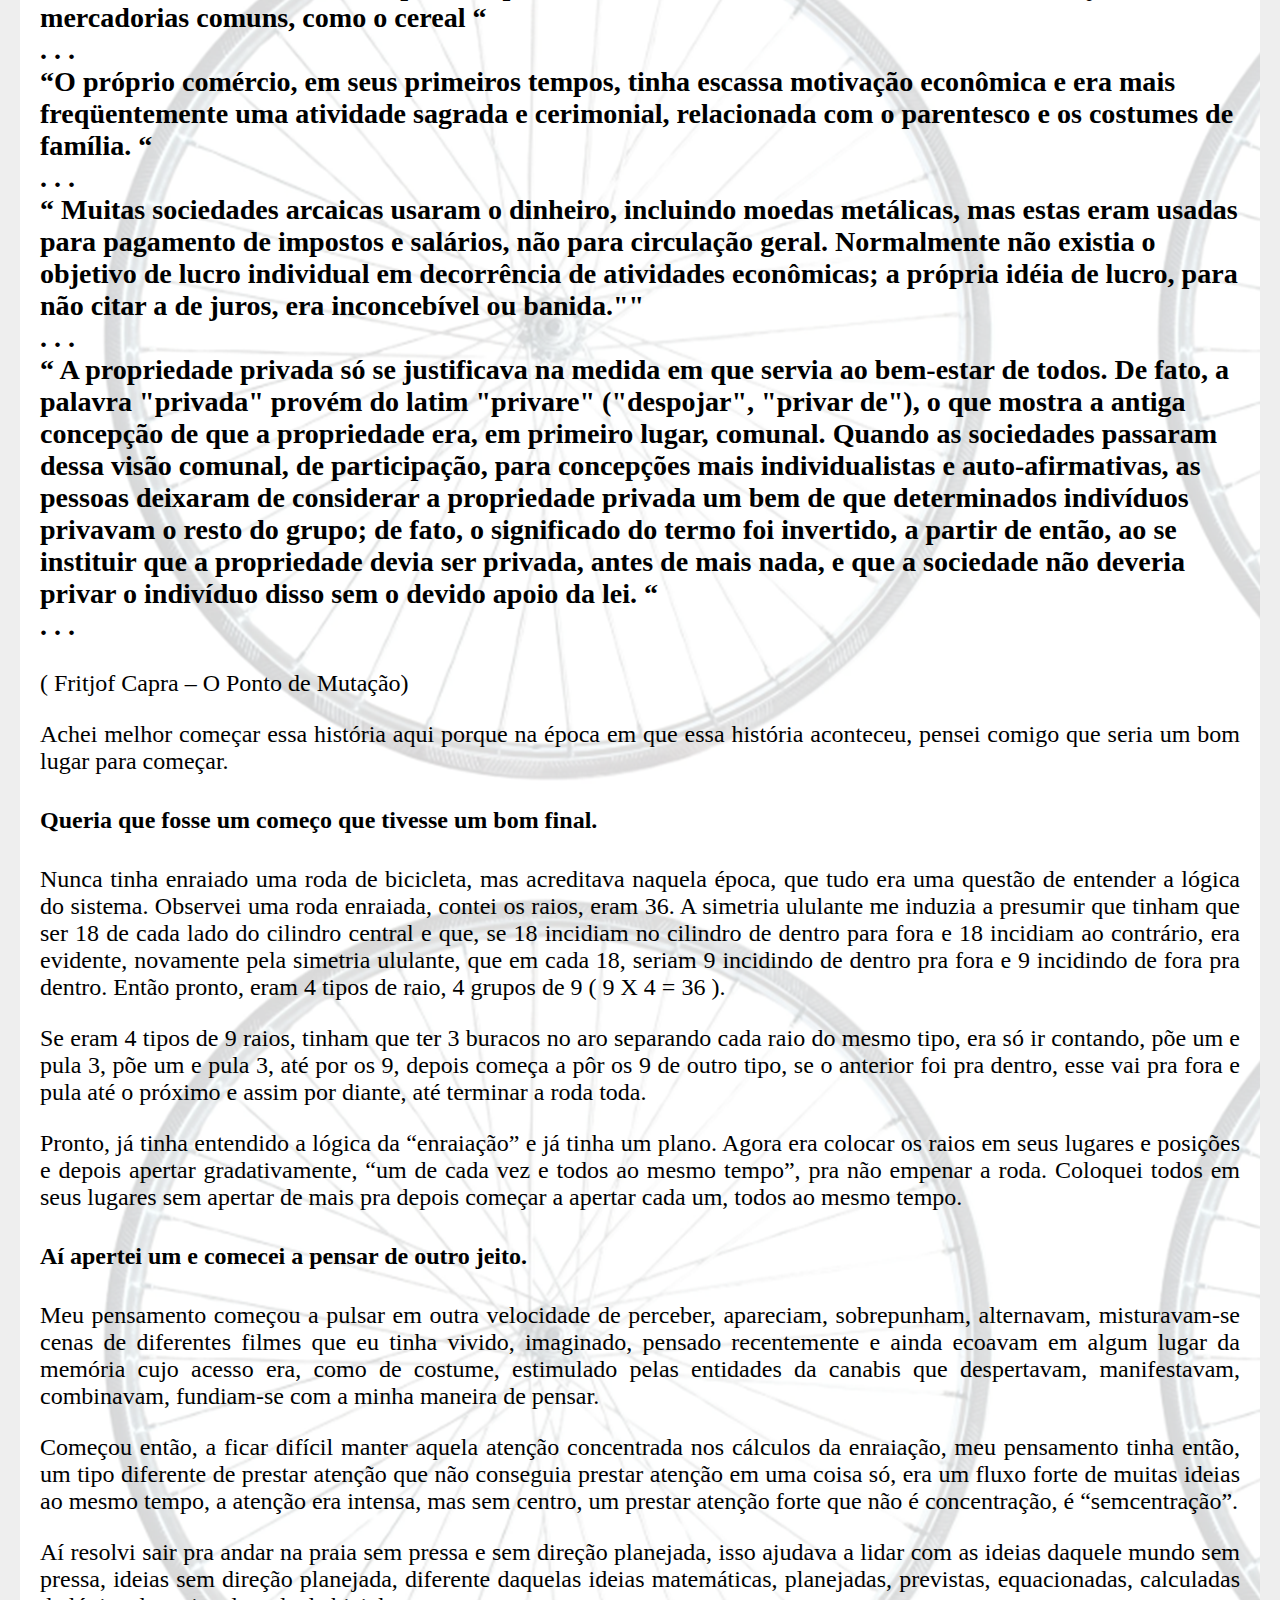
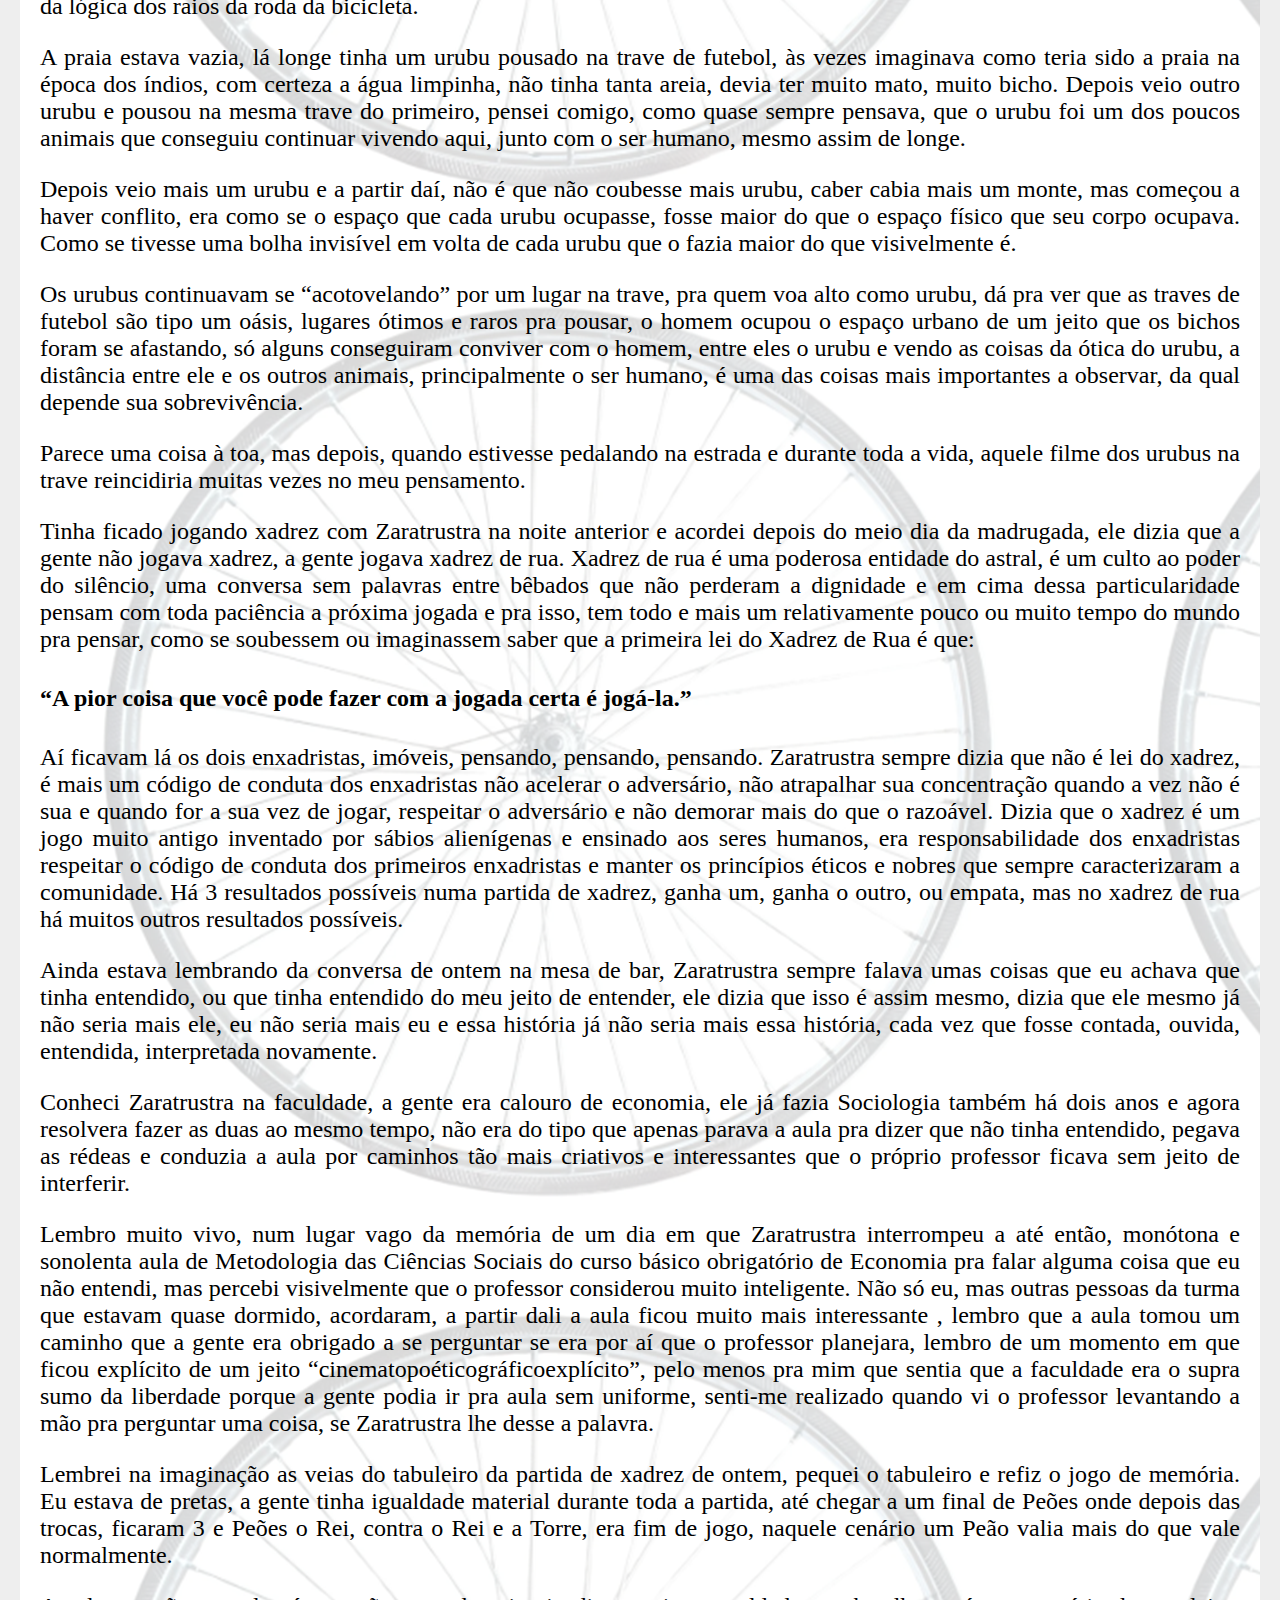
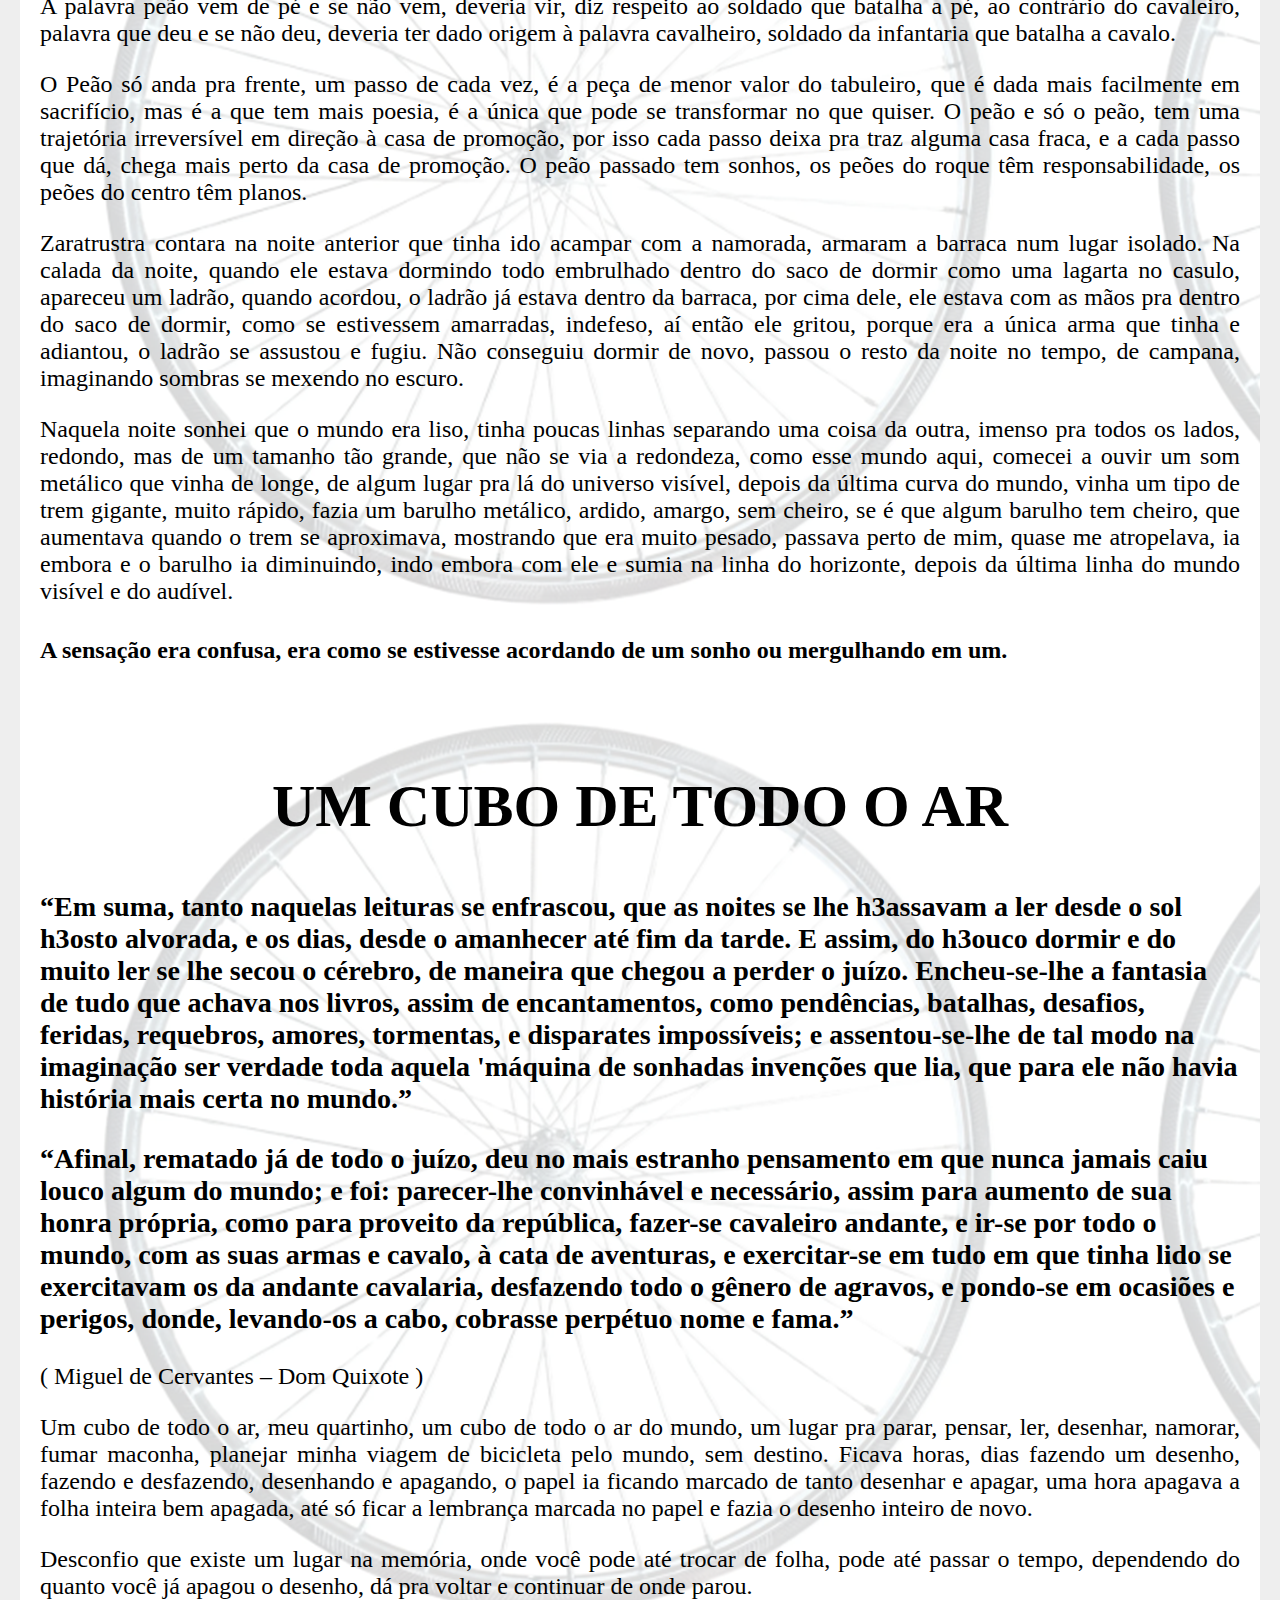
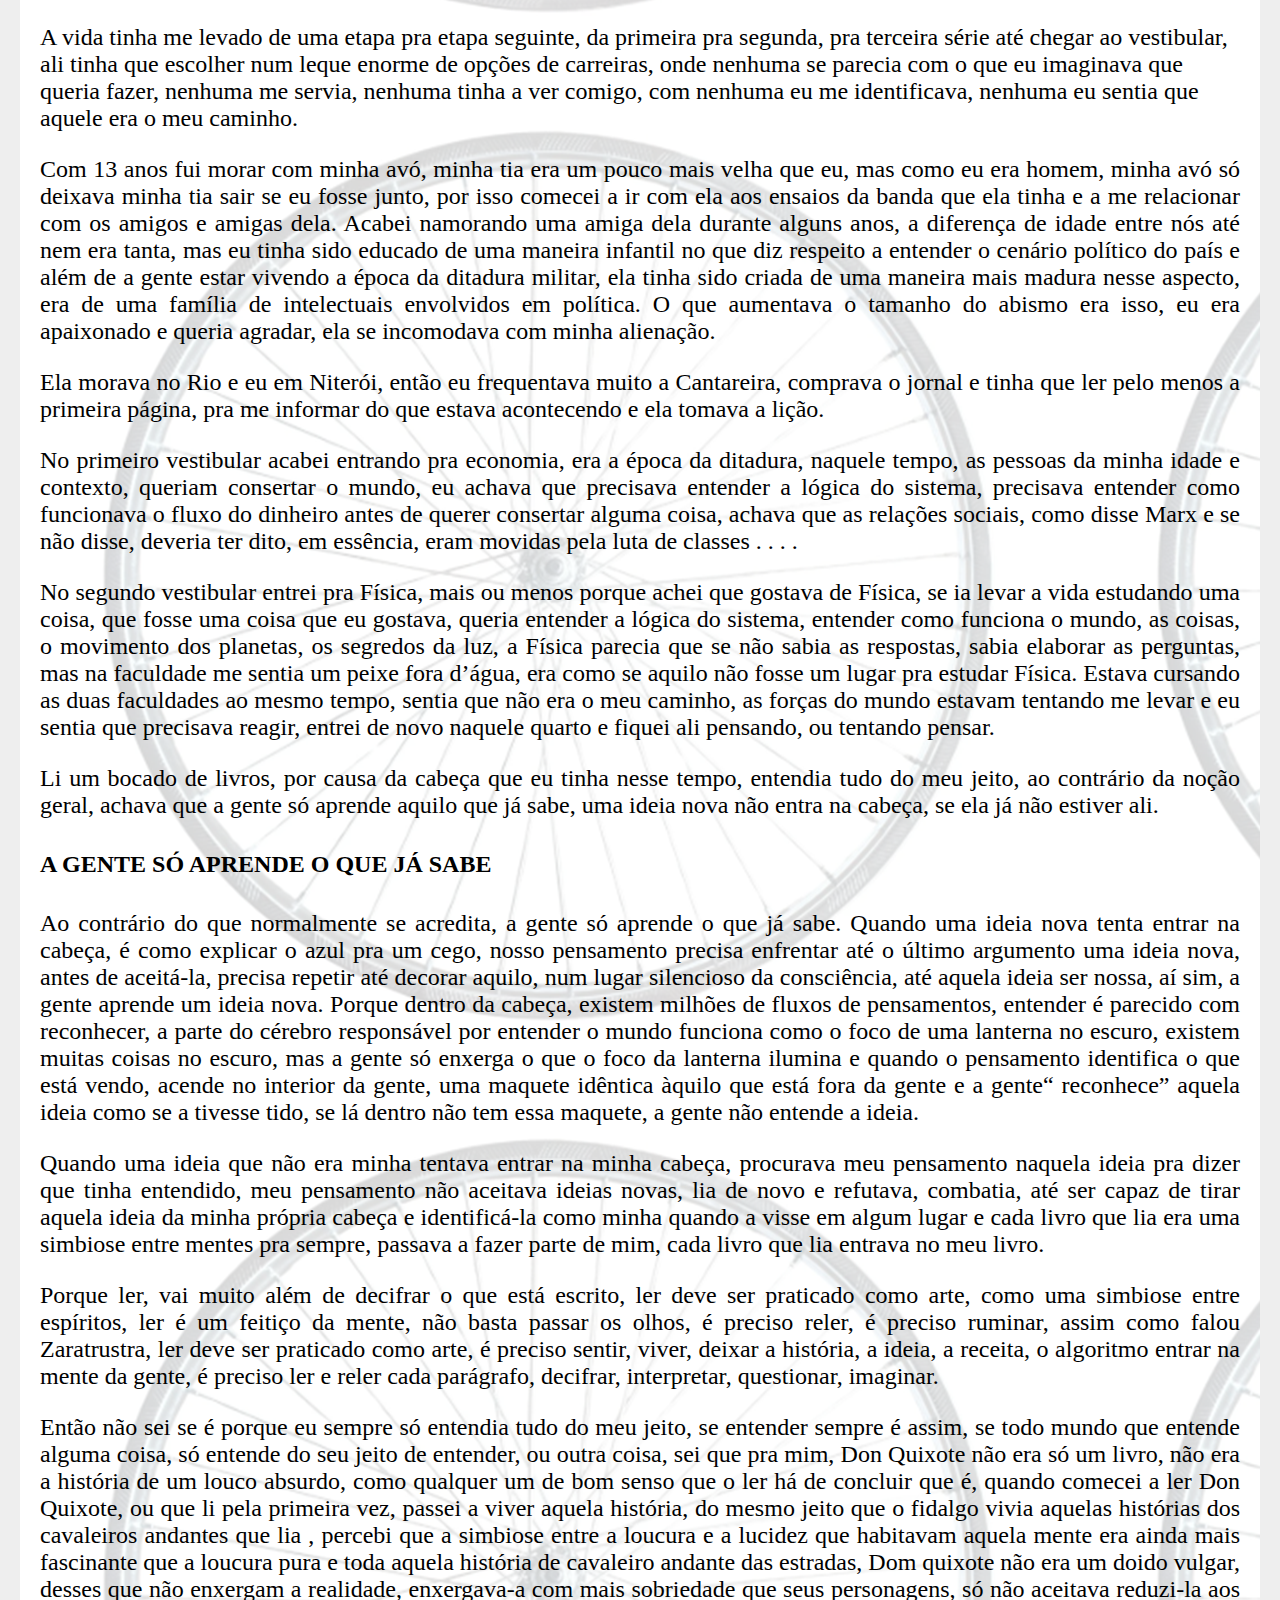
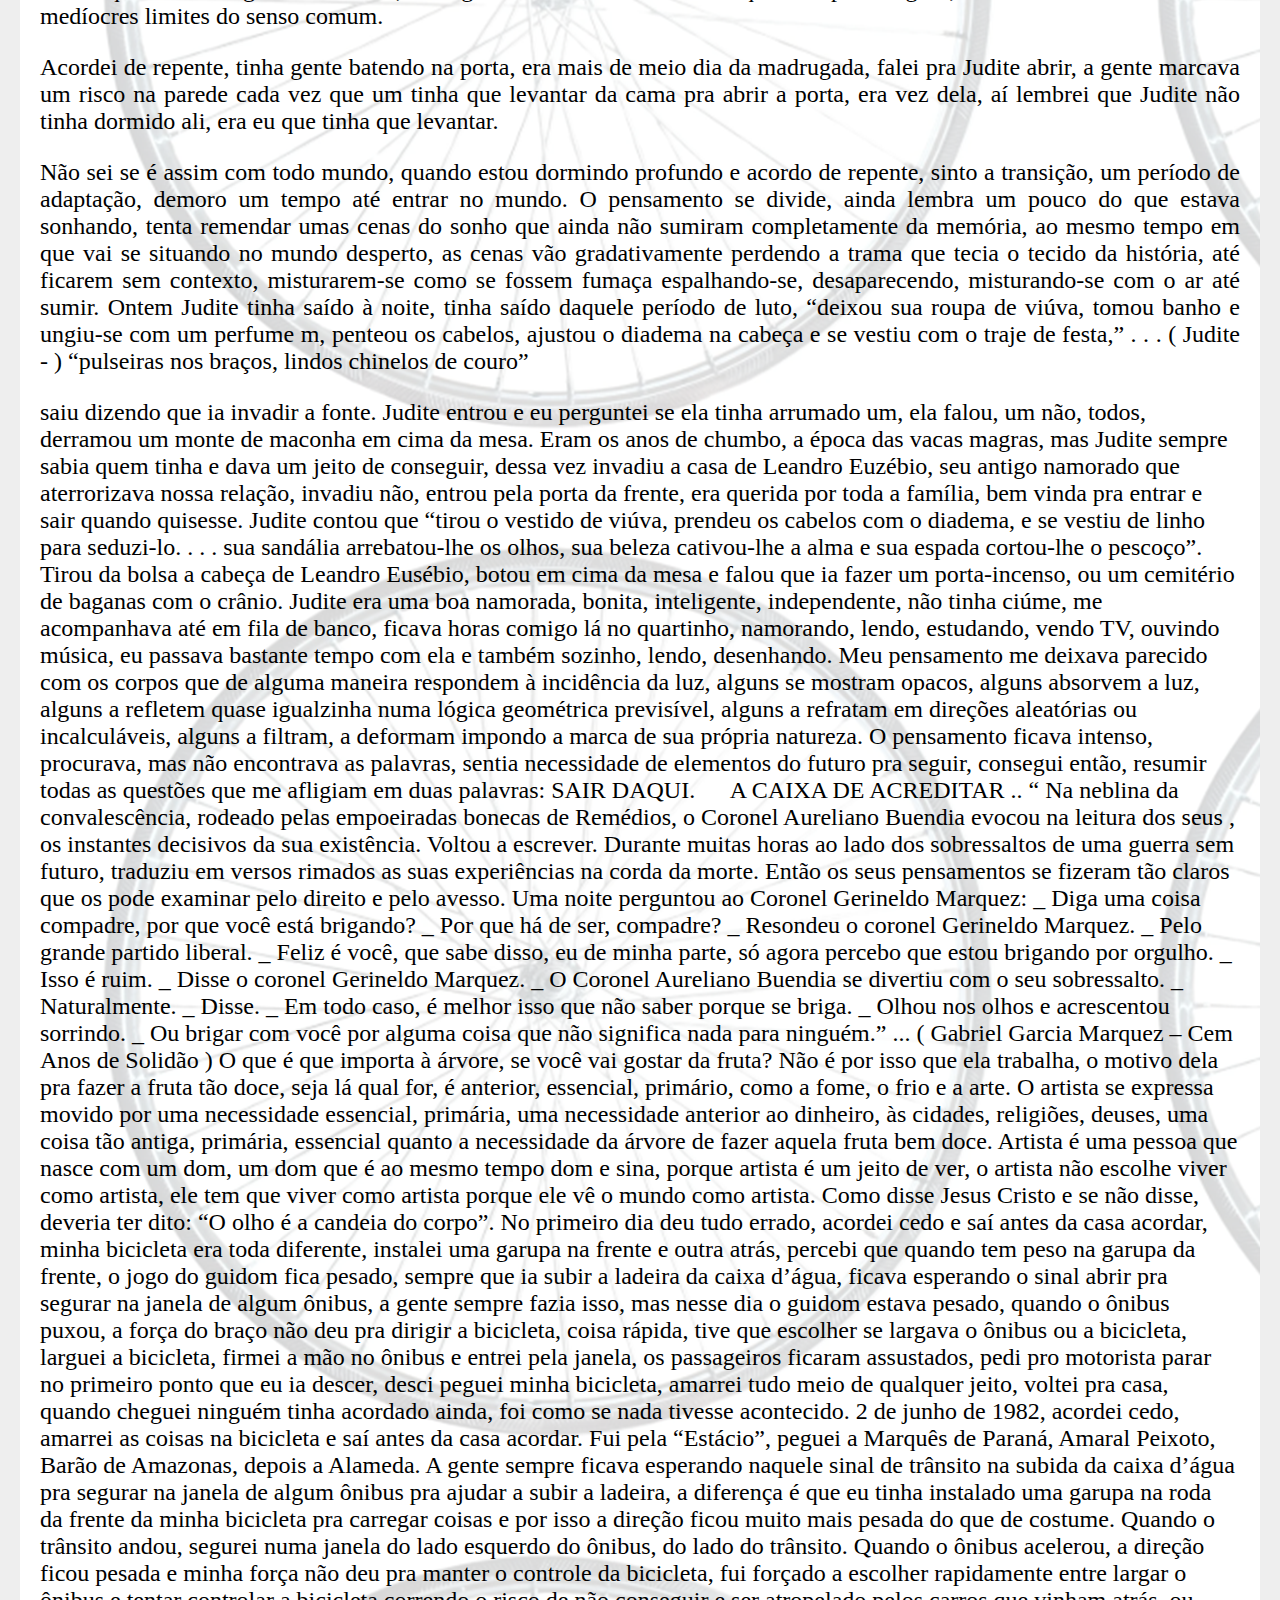
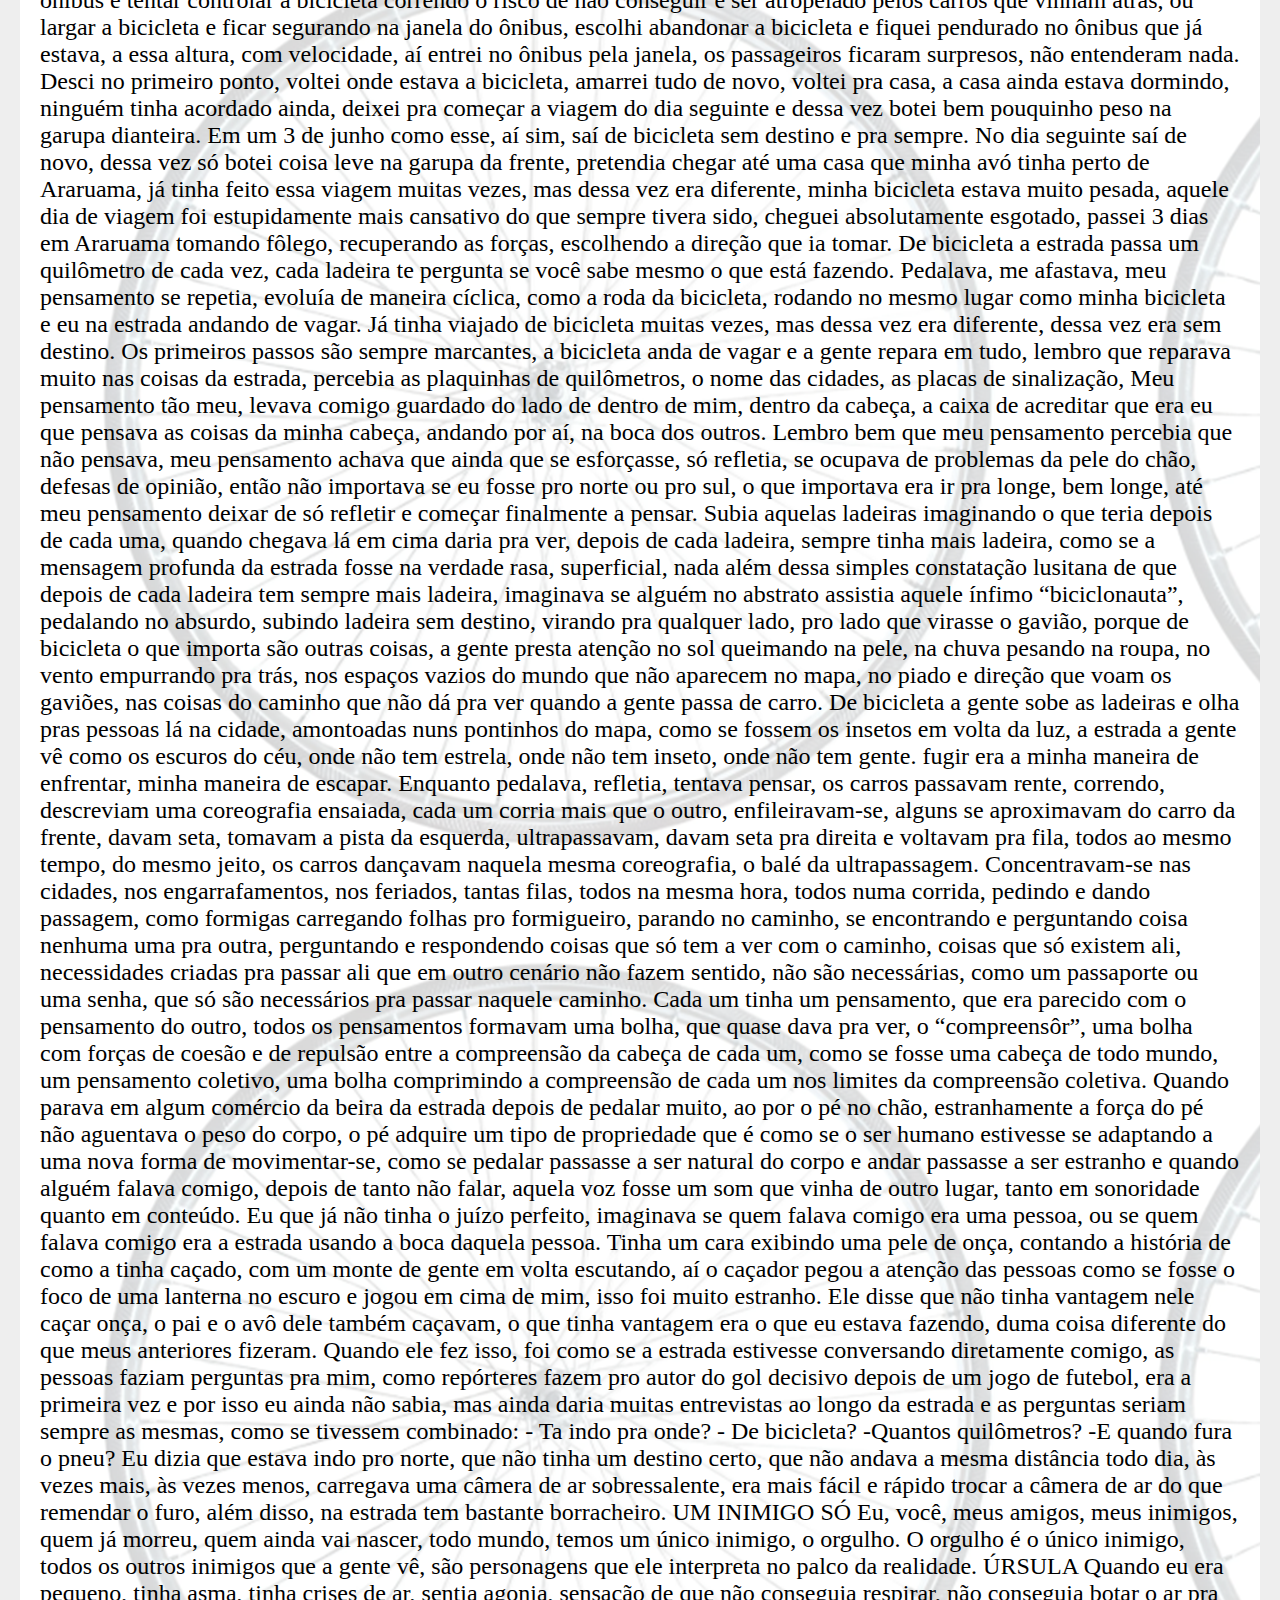
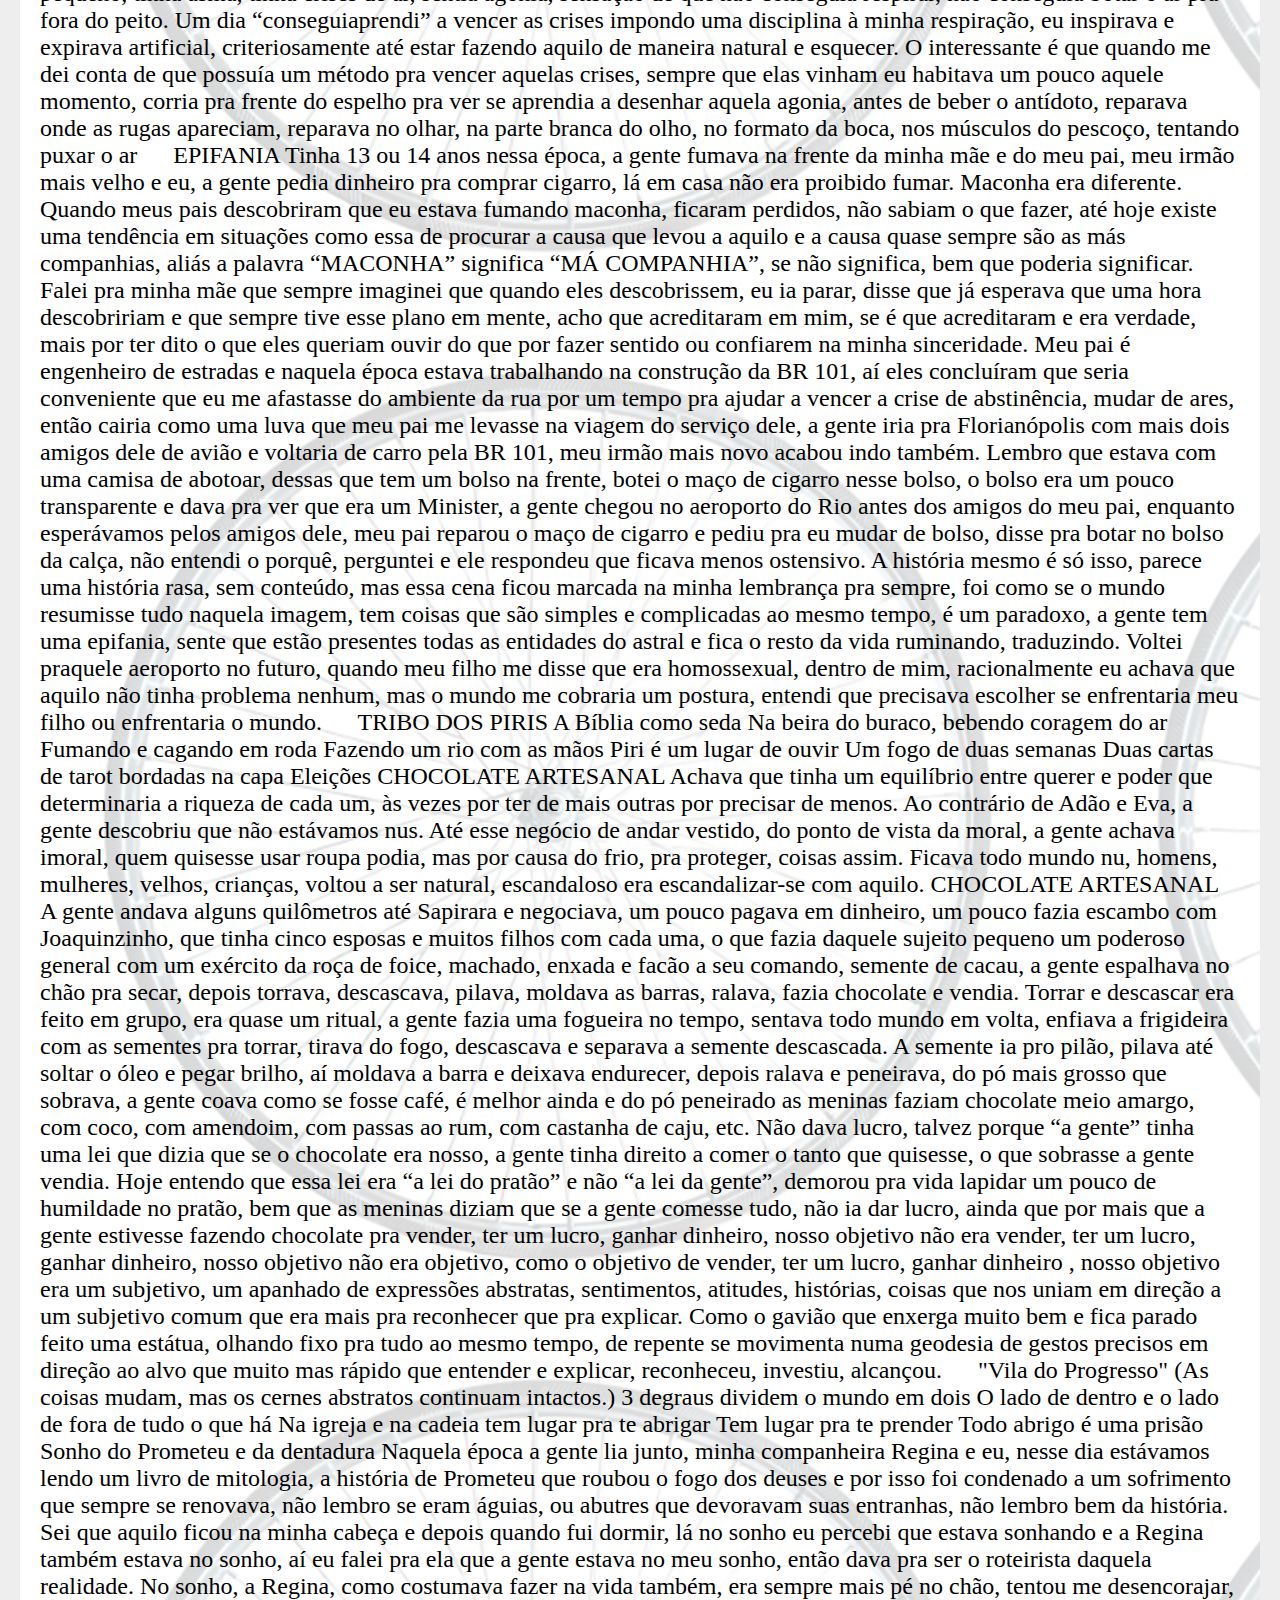
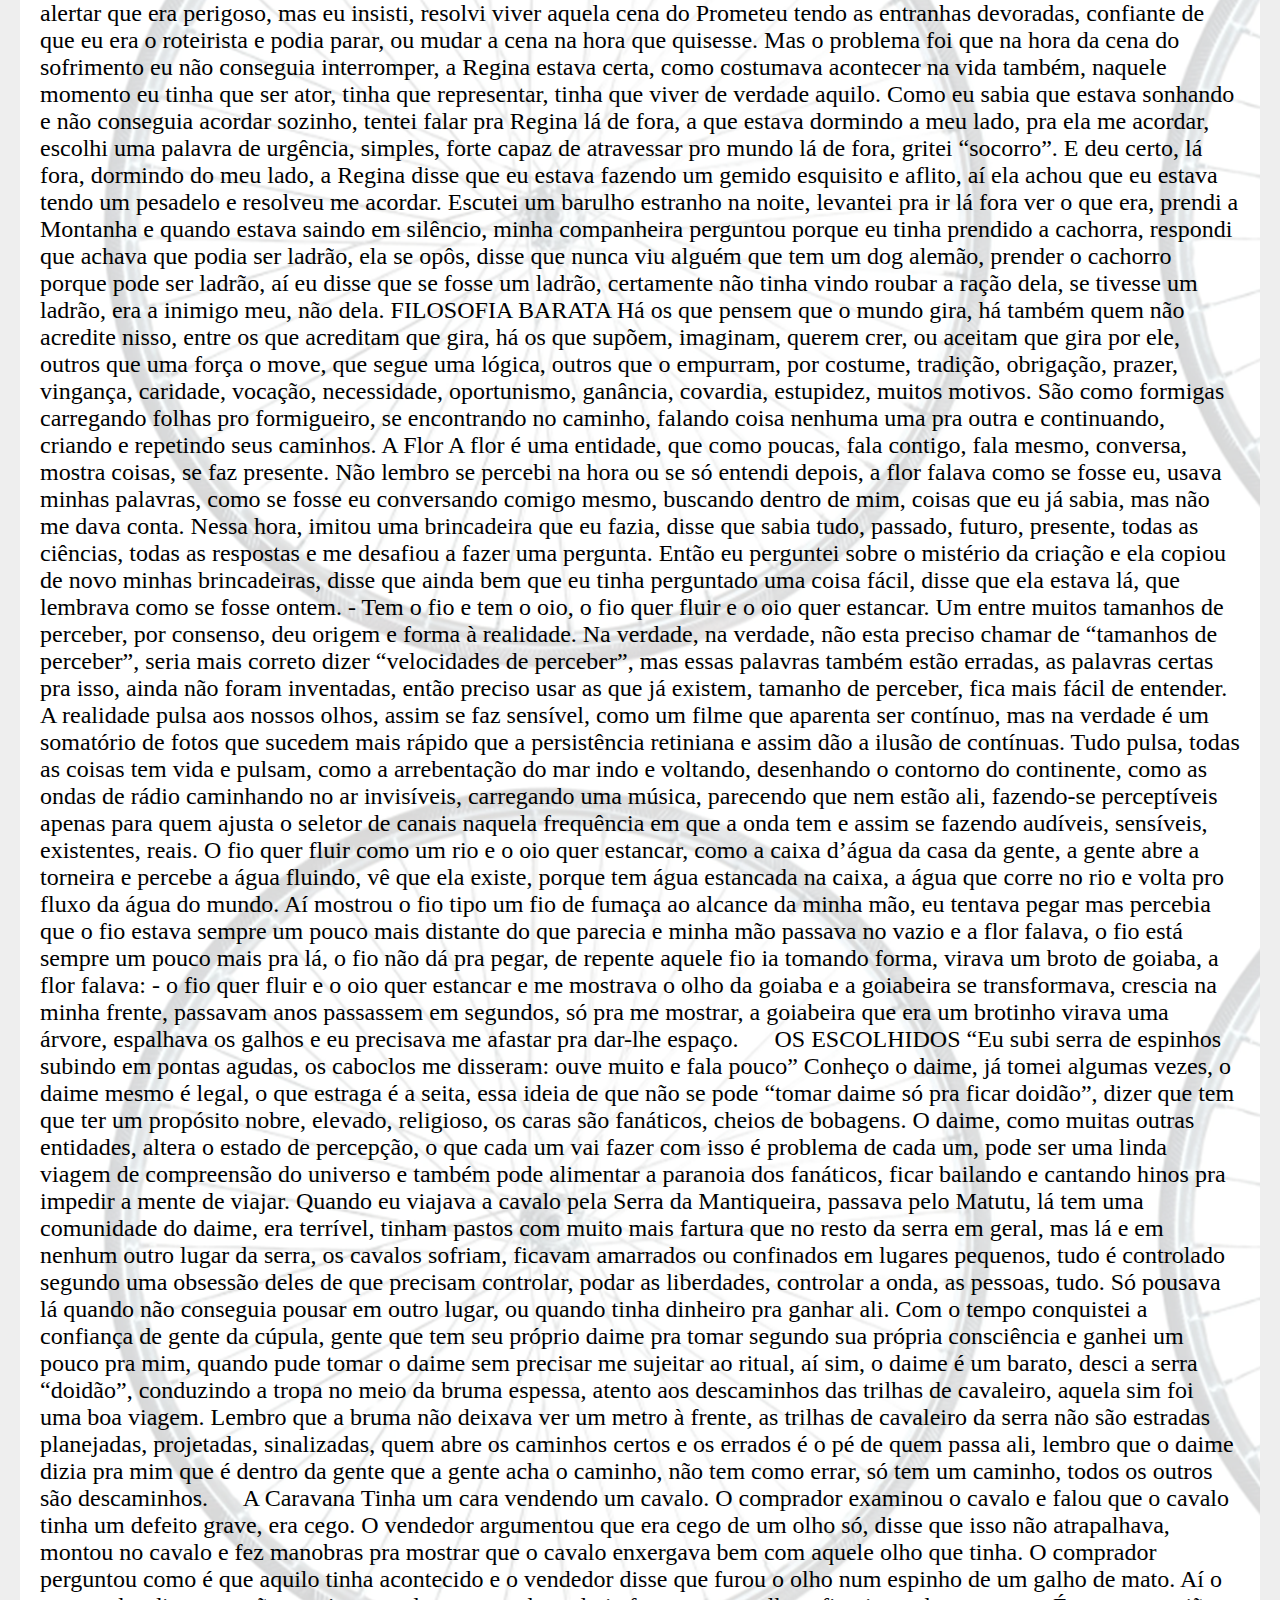
==== commit bb721db3: "alterações em barnch html" ====
--- a/De Bicicleta.html
+++ b/De Bicicleta.html
@@ -13,7 +13,6 @@
 <h1>DE BICICLETA</h1>
 
 <ul id="">
-    <header><h4>Índice</h4></header>
     <li>ANTES DE COMEÇAR</li>
     <li>O NOME DO LIVRO</li>
     <li>
@@ -86,8 +85,8 @@
 
 <h3>
     “Quatro dias levou a cismar que nome lhe poria, porque (segundo ele a si próprio se dizia) não era razão que um cavalo de tão famoso cavaleiro, e ele mesmo de si tão bom, ficasse sem nome aparatoso. Barafustava por lhe dar um, que declarasse o que fora antes de pertencer a cavaleiro andante; pois era coisa muito de razão que, mudando o seu senhor de estado, mudasse ele também de nome, e o cobrasse famoso e de estrondo, como convinha à nova ordem e ao exercício que já professava; e assim, depois de escrever, riscar, e trocar muitos nomes, ajuntou, desfez, e refez na própria lembrança outros, até que acertou em o apelidar Rocinante, nome (em seu conceito) alto, sonoro, e significativo do que havia sido quando não passava de rocim, antes do que ao presente era, como quem dissera que era o primeiro de todos os rocins do mundo.”
+    <span class="autor">( Miguel de Cervantes – Dom Quixote )</span>
 </h3> 
-<span>( Miguel de Cervantes – Dom Quixote )</span>
 <p>
     
     Sempre pensei, como suponho que quase todo mundo também já tenha pensado, em escrever um livro, pensava se seria grande, se seria denso, se seria leve ou pesado pra digerir, . . .
@@ -96,20 +95,17 @@
     . . . imaginava como seria o começo, como terminaria, qual seria o nome.
     O primeiro nome que me veio à ideia foi “A Lógica do Sistema”, depois achei que esse nome não tinha poesia e cada página do meu livro tinha poesia como tinha poesia em cada passo da história que o livro conta, aumenta, diminui, deturpa, inventa.
 </p>
-<p>
-    
+<p>    
     Então pensei em por “A Caravana”, esse nome tinha poesia, mas não era esse o tema central, ou eu achava que não era, eu nem sabia se o livro tinha um tema central, ainda que o nome do livro não precisasse ser obrigatoriamente o tema central, se um tema central o livro tivesse, não bastava ter poesia, sentia que o nome ainda não tinha aparecido, até aparecer na imaginação, como se escutasse uma voz interior ou exterior sugerindo, “De Bicicleta”, imaginei esse nome sendo dito, sendo assoprado, sendo ouvido, parecia um som que vinha de outro lugar, como a sensação de uma ideia aparecendo que a gente fica sem saber se teve aquela ideia, ou se a encontrou, como se algumas, todas, ou quase todas as ideias, não fossem inventadas, fossem encontradas, colhidas brutas de um lugar no abstrato onde transitam os embriões das ideias ainda sem forma, sem nome e só depois fossem lapidadas e começassem a existir, ter forma, nome, palavras.
 </p>
-<p>
-    
+<p>    
     Não sei se as histórias já tinham nome, antes de existirem, ou se passam a ter nome a partir do momento em que são contadas pela primeira vez e alguém dá um nome a elas, sei que quando a gente está procurando e imagina, ouve, vê pela primeira vez o nome verdadeiro de uma história que ainda não tinha nome, a gente confunde se aquele nome veio da cabeça da gente, ou se ele já existia no mundo das histórias que ainda não tem nome, das histórias que ainda não foram contadas, as que nunca ninguém contou, nem ouviu.
     Aquele mundo de onde a imaginação tira as melhores histórias.
 </p>
 
 <h2>A Lógica do Sistema</h2>
 
-<h3>
-    
+<h3>    
     “Organizações econômicas de grande complexidade, envolvendo uma elaborada divisão do trabalho, eram inteiramente operadas pelo mecanismo de armazenamento e redistribuição de mercadorias comuns, como o cereal “ 
     <br>. . . <br> 
     “O próprio comércio, em seus primeiros tempos, tinha escassa motivação econômica e era mais freqüentemente uma atividade sagrada e cerimonial, relacionada com o parentesco e os costumes de família.
@@ -119,75 +115,53 @@
     <br>. . . <br> 
     “ A propriedade privada só se justificava na medida em que servia ao bem-estar de todos. De fato, a palavra "privada" provém do latim "privare" ("despojar", "privar de"), o que mostra a antiga concepção de que a propriedade era, em primeiro lugar, comunal. Quando as sociedades passaram dessa visão comunal, de participação, para concepções mais individualistas e auto-afirmativas, as pessoas deixaram de considerar a propriedade privada um bem de que determinados indivíduos privavam o resto do grupo; de fato, o significado do termo foi invertido, a partir de então, ao se instituir que a propriedade devia ser privada, antes de mais nada, e que a sociedade não deveria privar o indivíduo disso sem o devido apoio da lei. “
     <br>. . . <br> 
-    <span>( Fritjof Capra – O Ponto de Mutação)</span>
 </h3>
-<p>
-    
-    Achei melhor começar essa história aqui porque na época em que essa história aconteceu, pensei comigo que seria um bom lugar para começar.
-    
-</p>
-<h4>
-    
-    Queria que fosse um começo que tivesse um bom final.
-    
-</h4>
-<p>
-    
+<span>( Fritjof Capra – O Ponto de Mutação)</span>
+<p>    
+    Achei melhor começar essa história aqui porque na época em que essa história aconteceu, pensei comigo que seria um bom lugar para começar.    
+</p>
+<h4>Queria que fosse um começo que tivesse um bom final.</h4>
+<p>    
     Nunca tinha enraiado uma roda de bicicleta, mas acreditava naquela época, que tudo era uma questão de entender a lógica do sistema.
     Observei uma roda enraiada, contei os raios, eram 36. A simetria ululante me induzia a presumir que tinham que ser 18 de cada lado do cilindro central e que, se 18 incidiam no cilindro de dentro para fora e 18 incidiam ao contrário, era evidente, novamente pela simetria ululante, que em cada 18, seriam 9 incidindo de dentro pra fora e 9 incidindo de fora pra dentro. Então pronto, eram 4 tipos de raio, 4 grupos de 9 ( 9 X 4 = 36 ).
 </p>
-<p>
-    
+<p>    
     Se eram 4 tipos de 9 raios, tinham que ter 3 buracos no aro separando cada raio do mesmo tipo, era só ir contando, põe um e pula 3, põe um e pula 3, até por os 9, depois começa a pôr os 9 de outro tipo, se o anterior foi pra dentro, esse vai pra fora e pula até o próximo e assim por diante, até terminar a roda toda.
 </p>
-<p>
-    
+<p>    
     Pronto, já tinha entendido a lógica da “enraiação” e já tinha um plano.
     Agora era colocar os raios em seus lugares e posições e depois apertar gradativamente, “um de cada vez e todos ao mesmo tempo”, pra não empenar a roda. Coloquei todos em seus lugares sem apertar de mais pra depois começar a apertar cada um, todos ao mesmo tempo.
 </p>
-<h4>
-    
-    Aí apertei um e comecei a pensar de outro jeito.
-</h4>
-<p>
-    
+<h4>Aí apertei um e comecei a pensar de outro jeito.</h4>
+<p>    
     Meu pensamento começou a pulsar em outra velocidade de perceber, apareciam, sobrepunham, alternavam, misturavam-se cenas de diferentes filmes que eu tinha vivido, imaginado, pensado recentemente e ainda ecoavam em algum lugar da memória cujo acesso era, como de costume, estimulado pelas entidades da canabis que despertavam, manifestavam, combinavam, fundiam-se com a minha maneira de pensar.
 </p>
-<p>
-    
+<p>    
     Começou então, a ficar difícil manter aquela atenção concentrada nos cálculos da enraiação, meu pensamento tinha então, um tipo diferente de prestar atenção que não conseguia prestar atenção em uma coisa só, era um fluxo forte de muitas ideias ao mesmo tempo, a atenção era intensa, mas sem centro, um prestar atenção forte que não é concentração, é “semcentração”.
 </p>
-<p>
-    
+<p>    
     Aí resolvi sair pra andar na praia sem pressa e sem direção planejada, isso ajudava a lidar com as ideias daquele mundo sem pressa, ideias sem direção planejada, diferente daquelas ideias matemáticas, planejadas, previstas, equacionadas, calculadas da lógica dos raios da roda da bicicleta.
 </p>
-<p>
-    
+<p>    
     A praia estava vazia, lá longe tinha um urubu pousado na trave de futebol, às vezes imaginava como teria sido a praia na época dos índios, com certeza a água limpinha, não tinha tanta areia, devia ter muito mato, muito bicho.
     Depois veio outro urubu e pousou na mesma trave do primeiro, pensei comigo, como quase sempre pensava, que o urubu foi um dos poucos animais que conseguiu continuar vivendo aqui, junto com o ser humano, mesmo assim de longe.
 </p>
-<p>
-    
+<p>    
     Depois veio mais um urubu e a partir daí, não é que não coubesse mais urubu, caber cabia mais um monte, mas começou a haver conflito, era como se o espaço que cada urubu ocupasse, fosse maior do que o espaço físico que seu corpo ocupava. Como se tivesse uma bolha invisível em volta de cada urubu que o fazia maior do que visivelmente é.
 </p>
-<p>
-    
+<p>    
     Os urubus continuavam se “acotovelando” por um lugar na trave, pra quem voa alto como urubu, dá pra ver que as traves de futebol são tipo um  oásis, lugares ótimos e raros pra pousar, o homem ocupou o espaço urbano de um jeito que os bichos foram se afastando, só alguns conseguiram conviver com o homem, entre eles o urubu e vendo as coisas da ótica do urubu, a distância entre ele e os outros animais, principalmente o ser humano, é uma das coisas mais importantes a observar, da qual depende sua sobrevivência.
 </p>
-<p>
-    
+<p>    
     Parece uma coisa à toa, mas depois, quando estivesse pedalando na estrada e durante toda a vida, aquele filme dos urubus na trave reincidiria muitas vezes no meu pensamento.
 </p>
-<p>
-    
+<p>    
     Tinha ficado jogando xadrez com Zaratrustra na noite anterior e acordei depois do meio dia da madrugada, ele dizia que a gente não jogava xadrez, a gente jogava xadrez de rua.
     Xadrez de rua é uma poderosa entidade do astral, é um culto ao poder do silêncio, uma conversa sem palavras entre bêbados que não perderam a dignidade e em cima dessa particularidade pensam com toda paciência a próxima jogada e pra isso, tem todo e mais um relativamente pouco ou muito tempo do mundo pra pensar, como se soubessem ou imaginassem saber que a primeira lei do Xadrez de Rua é que:
 </p>
-<h4>    
-    “A pior coisa que você pode fazer com a jogada certa é jogá-la.”
+<h4>“A pior coisa que você pode fazer com a jogada certa é jogá-la.”
 </h4>
-<p>
-    
+<p>    
     Aí ficavam lá os dois enxadristas, imóveis, pensando, pensando, pensando.
     Zaratrustra sempre dizia que não é lei do xadrez, é mais um código de conduta dos enxadristas não acelerar o adversário, não atrapalhar sua concentração quando a vez não é sua e quando for a sua vez de jogar, respeitar o adversário e não demorar mais do que o razoável.
     Dizia que o xadrez é um jogo muito antigo inventado por sábios alienígenas e ensinado aos seres humanos, era responsabilidade dos enxadristas respeitar o código de conduta dos primeiros enxadristas e manter os princípios éticos e nobres que sempre caracterizaram a comunidade.
@@ -196,25 +170,20 @@
 <p>
     Ainda estava lembrando da conversa de ontem na mesa de bar, Zaratrustra sempre falava umas coisas que eu achava que tinha entendido, ou que tinha entendido do meu jeito de entender, ele dizia que isso é assim mesmo, dizia que ele mesmo já não seria mais ele, eu não seria mais eu e essa história já não seria mais essa história, cada vez que fosse contada, ouvida, entendida, interpretada novamente.
 </p>
-<p>
-    
+<p>    
     Conheci Zaratrustra na faculdade, a gente era calouro de economia, ele já fazia Sociologia também há dois anos e agora resolvera fazer as duas ao mesmo tempo, não era do tipo que apenas parava a aula pra dizer que não tinha entendido, pegava as rédeas e conduzia a aula por caminhos tão mais criativos e interessantes que o próprio professor ficava sem jeito de interferir.
 </p>
-<p>
-    
+<p>    
     Lembro muito vivo, num lugar vago da memória de um dia em que Zaratrustra interrompeu a até então, monótona e sonolenta aula de Metodologia das Ciências Sociais do curso básico obrigatório de Economia pra falar alguma coisa que eu não entendi, mas percebi visivelmente que o professor considerou muito inteligente. Não só eu, mas outras pessoas da turma que estavam quase dormido, acordaram, a partir dali a aula ficou muito mais interessante , lembro que a aula tomou um caminho que a gente era obrigado a se perguntar se era por aí que o professor planejara, lembro de um momento em que ficou explícito de um jeito “cinematopoéticográficoexplícito”, pelo menos pra mim que sentia que a faculdade era o supra sumo da liberdade porque a gente podia ir pra aula sem uniforme, senti-me realizado quando vi o professor levantando  a mão pra perguntar uma coisa, se Zaratrustra lhe desse a palavra.
 </p>
-<p>
-    
+<p>    
     Lembrei na imaginação as veias do tabuleiro da partida de xadrez de ontem, pequei o tabuleiro e refiz o jogo de memória.
     Eu estava de pretas, a gente tinha igualdade material durante toda a partida, até chegar a um final de Peões onde depois das trocas, ficaram 3 e Peões o Rei, contra o Rei e a Torre, era fim de jogo, naquele cenário um Peão valia mais do que vale normalmente.
 </p>
-<p>
-    
+<p>    
     A palavra peão vem de pé e se não vem, deveria vir, diz respeito ao soldado que batalha a pé, ao contrário do cavaleiro, palavra que deu e se não deu, deveria ter dado origem à palavra cavalheiro, soldado da infantaria que batalha a cavalo.
 </p>
-<p>
-    
+<p>    
     O Peão só anda pra frente, um passo de cada vez, é a peça de menor valor do tabuleiro, que é dada mais facilmente em sacrifício, mas é a que tem mais poesia, é a única que pode se transformar no que quiser.
     O peão e só o peão, tem uma trajetória irreversível em direção à casa de promoção, por isso cada passo deixa pra traz alguma casa fraca, e a cada passo que dá, chega mais perto da casa de promoção.
     O peão passado tem sonhos, os peões do roque têm responsabilidade, os peões do centro têm planos.
@@ -222,55 +191,72 @@
 <p>
     Zaratrustra contara na noite anterior que tinha ido acampar com a namorada, armaram a barraca num lugar isolado. Na calada da noite, quando ele estava dormindo todo embrulhado dentro do saco de dormir como uma lagarta no casulo, apareceu um ladrão, quando acordou, o ladrão já estava dentro da barraca, por cima dele, ele estava com as mãos pra dentro do saco de dormir, como se estivessem amarradas, indefeso, aí então ele gritou, porque era a única arma que tinha e adiantou, o ladrão se assustou e fugiu. Não conseguiu dormir de novo, passou o resto da noite no tempo, de campana, imaginando sombras se mexendo no escuro.
 </p>
-<p>
+<p>    
+    Naquela noite sonhei que o mundo era liso, tinha poucas linhas separando uma coisa da outra, imenso pra todos os lados, redondo, mas de um tamanho tão grande, que não se via a redondeza, como esse mundo aqui, comecei a ouvir um som metálico que vinha de longe, de algum lugar pra lá do universo visível, depois da última curva do mundo, vinha um tipo de trem gigante, muito rápido, fazia um barulho metálico, ardido, amargo, sem cheiro, se é que algum barulho tem cheiro, que aumentava quando o trem se aproximava, mostrando que era muito pesado, passava perto de mim, quase me atropelava, ia embora e o barulho ia diminuindo, indo embora com ele e sumia na linha do horizonte, depois da última linha do mundo visível e do audível.
+</p>
+<h4>A sensação era confusa, era como se estivesse acordando de um sonho ou mergulhando em um.</h4>
+ 
+<h2>UM CUBO DE TODO O AR</h2>
+<h3>
+    “Em suma, tanto naquelas leituras se enfrascou, que as noites se lhe h3assavam a ler desde o sol h3osto alvorada, e os dias, desde o amanhecer até fim da tarde. E assim, do h3ouco dormir e do muito ler se lhe secou o cérebro, de maneira que chegou a perder o juízo. Encheu-se-lhe a fantasia de tudo que achava nos livros, assim de encantamentos, como pendências, batalhas, desafios, feridas, requebros, amores, tormentas, e disparates impossíveis; e assentou-se-lhe de tal modo na imaginação ser verdade toda aquela 'máquina de sonhadas invenções que lia, que para ele não havia história mais certa no mundo.”
+</h3>
+<h3>
+    “Afinal, rematado já de todo o juízo, deu no mais estranho pensamento em que nunca jamais caiu louco algum do mundo; e foi: parecer-lhe convinhável e necessário, assim para aumento de sua honra própria, como para proveito da república, fazer-se cavaleiro andante, e ir-se por todo o mundo, com as suas armas e cavalo, à cata de aventuras, e exercitar-se em tudo em que tinha lido se exercitavam os da andante cavalaria, desfazendo todo o gênero de agravos, e pondo-se em ocasiões e perigos, donde, levando-os a cabo, cobrasse perpétuo nome e fama.”
+</h3> 
+<span>( Miguel de Cervantes – Dom Quixote )</span>
+<p>
+     
+    Um cubo de todo o ar, meu quartinho, um cubo de todo o ar do mundo, um lugar pra parar, pensar, ler, desenhar, namorar, fumar maconha, planejar minha viagem de bicicleta pelo mundo, sem destino.
+    Ficava horas, dias fazendo um desenho, fazendo e desfazendo, desenhando e apagando, o papel ia ficando marcado de tanto desenhar e apagar, uma hora apagava a folha inteira bem apagada, até só ficar a lembrança marcada no papel e fazia o desenho inteiro de novo.
+</p>
+<p>
+    Desconfio que existe um lugar na memória, onde você pode até trocar de folha, pode até passar o tempo, dependendo do quanto você já apagou o desenho, dá pra voltar e continuar de onde parou.
+</p>
+    A vida tinha me levado de uma etapa pra etapa seguinte, da primeira pra segunda, pra terceira série até chegar ao vestibular, ali tinha que escolher num leque enorme de opções de carreiras, onde nenhuma se parecia com o que eu imaginava que queria fazer, nenhuma me servia, nenhuma tinha a ver comigo, com nenhuma eu me identificava, nenhuma eu sentia que aquele era o meu caminho. 
+<p>
+    Com 13 anos fui morar com minha avó, minha tia era um pouco mais velha que eu, mas como eu era homem, minha avó só deixava minha tia sair se eu fosse junto, por isso comecei a ir com ela aos ensaios da banda que ela tinha e a me relacionar com os amigos e amigas dela.
+    Acabei namorando uma amiga dela durante alguns anos, a diferença de idade entre nós até nem era tanta, mas eu tinha sido educado de uma maneira infantil no que diz respeito a entender o cenário político do país e além de a gente estar vivendo a época da ditadura militar, ela tinha sido criada de uma maneira mais madura nesse aspecto, era de uma família de intelectuais envolvidos em política.
+    O que aumentava o tamanho do abismo era isso, eu era apaixonado e queria agradar, ela se incomodava com minha alienação.
+</p>
+<p>
+    Ela morava no Rio e eu em Niterói, então eu frequentava muito a Cantareira, comprava o jornal e tinha que ler pelo menos a primeira página, pra me informar do que estava acontecendo e ela tomava a lição.
+</p>
+<p>
+    No primeiro vestibular acabei entrando pra economia, era a época da ditadura, naquele tempo, as pessoas da minha idade e contexto, queriam consertar o mundo, eu achava que precisava entender a lógica do sistema, precisava entender como funcionava o fluxo do dinheiro antes de querer consertar alguma coisa, achava que as relações sociais, como disse Marx e se não disse, deveria ter dito, em essência, eram movidas pela luta de classes . . . .
+</p>
+<p>
+    No segundo vestibular entrei pra Física, mais ou menos porque achei que gostava de Física, se ia levar a vida estudando uma coisa, que fosse uma coisa que eu gostava, queria entender a lógica do sistema, entender como funciona o mundo, as coisas, o movimento dos planetas, os segredos da luz, a Física parecia que se não sabia as respostas, sabia elaborar as perguntas, mas na faculdade me sentia um peixe fora d’água, era como se aquilo não fosse um lugar pra estudar Física.
+    Estava cursando as duas faculdades ao mesmo tempo, sentia que não era o meu caminho, as forças do mundo estavam tentando me levar e eu sentia que precisava reagir, entrei de novo naquele quarto e fiquei ali pensando, ou tentando pensar.
+</p>
+<p>
+    Li um bocado de livros, por causa da cabeça que eu tinha nesse tempo, entendia tudo do meu jeito, ao contrário da noção geral, achava que a gente só aprende aquilo que já sabe, uma ideia nova não entra na cabeça, se ela já não estiver ali.
+</p>
+<h4>
+    A GENTE SÓ APRENDE O QUE JÁ SABE
+</h4>
+<p>
+    Ao contrário do que normalmente se acredita, a gente só aprende o que já sabe. Quando uma ideia nova tenta entrar na cabeça, é como explicar o azul pra um cego, nosso pensamento precisa enfrentar até o último argumento uma ideia nova, antes de aceitá-la, precisa repetir até decorar aquilo, num lugar silencioso da consciência, até aquela ideia ser nossa, aí sim, a gente aprende um ideia nova. Porque dentro da cabeça, existem milhões de fluxos de pensamentos, entender é parecido com reconhecer, a parte do cérebro responsável por entender o mundo funciona como o foco de uma lanterna no escuro, existem muitas coisas no escuro, mas a gente só enxerga o que o foco da lanterna ilumina e quando o pensamento identifica o que está vendo, acende no interior da gente, uma maquete idêntica àquilo que está fora da gente e a gente“ reconhece” aquela ideia como se a tivesse tido, se lá dentro não tem essa maquete, a gente não entende a ideia.
+</p>
+<p>
+    Quando uma ideia que não era minha tentava entrar na minha cabeça, procurava meu pensamento naquela ideia pra dizer que tinha entendido, meu pensamento não aceitava ideias novas, lia de novo e refutava, combatia, até ser capaz de tirar aquela ideia da minha própria cabeça e identificá-la como minha quando a visse em algum lugar e cada livro que lia era uma simbiose entre mentes pra sempre, passava a fazer parte de mim, cada livro que lia entrava no meu livro.
+ </p>
+<p>
+    Porque ler, vai muito além de decifrar o que está escrito, ler deve ser praticado como arte, como uma simbiose entre espíritos, ler é um feitiço da mente, não basta passar os olhos, é preciso reler, é preciso ruminar, assim como falou Zaratrustra, ler deve ser praticado como arte, é preciso sentir, viver, deixar a história, a ideia, a receita, o algoritmo entrar na mente da gente, é preciso ler e reler cada parágrafo, decifrar, interpretar, questionar, imaginar. 
+</p>
+<p>
+    Então não sei se é porque eu sempre só entendia tudo do meu jeito, se entender sempre é assim, se todo mundo que entende alguma coisa, só entende do seu jeito de entender, ou outra coisa, sei que pra mim, Don Quixote não era só um livro, não era a história de um louco absurdo, como qualquer um de bom senso que o ler há de concluir que é, quando comecei a ler Don Quixote, ou que li pela primeira vez, passei a viver aquela história, do mesmo jeito que o fidalgo vivia aquelas histórias dos cavaleiros andantes que lia , percebi que a simbiose entre a loucura e a lucidez que habitavam aquela mente era ainda mais fascinante que a loucura pura e toda aquela história de cavaleiro andante das estradas, Dom quixote não era um doido vulgar, desses que não enxergam a realidade, enxergava-a com mais sobriedade que seus personagens, só não aceitava reduzi-la aos medíocres limites do senso comum.
+</p>
+<p>
+    Acordei de repente, tinha gente batendo na porta, era mais de meio dia da madrugada, falei pra Judite abrir, a gente marcava um risco na parede cada vez que um tinha que levantar da cama pra abrir a porta, era vez dela, aí lembrei que Judite não tinha dormido ali, era eu que tinha que levantar.
+</p>
+<p> 
+    Não sei se é assim com todo mundo, quando estou dormindo profundo e acordo de repente, sinto a transição, um período de adaptação, demoro um tempo até entrar no mundo. O pensamento se divide, ainda lembra um pouco do que estava sonhando, tenta remendar umas cenas do sonho que ainda não sumiram completamente da memória, ao mesmo tempo em que vai se situando no mundo desperto, as cenas vão gradativamente perdendo a trama que tecia o tecido da história, até ficarem sem contexto, misturarem-se como se fossem fumaça espalhando-se, desaparecendo,  misturando-se com o ar até sumir.
+    Ontem Judite tinha saído à noite, tinha saído daquele período de luto,
     
-    Naquela noite sonhei que o mundo era liso, tinha poucas linhas separando uma coisa da outra, imenso pra todos os lados, redondo, mas de um tamanho tão grande, que não se via a redondeza, como esse mundo aqui, comecei a ouvir um som metálico que vinha de longe, de algum lugar pra lá do universo visível, depois da última curva do mundo, vinha um tipo de trem gigante, muito rápido, fazia um barulho metálico, ardido, amargo, sem cheiro, se é que algum barulho tem cheiro, que aumentava quando o trem se aproximava, mostrando que era muito pesado, passava perto de mim, quase me atropelava, ia embora e o barulho ia diminuindo, indo embora com ele e sumia na linha do horizonte, depois da última linha do mundo visível e do audível.
-</p>
-<h4>
-    
-    A sensação era confusa, era como se estivesse acordando de um sonho ou mergulhando em um.
-</h4>
- 
-
-<h2>UM CUBO DE TODO O AR</h2>
-
-
-
-“Em suma, tanto naquelas leituras se enfrascou, que as noites se lhe passavam a ler desde o sol posto alvorada, e os dias, desde o amanhecer até fim da tarde. E assim, do pouco dormir e do muito ler se lhe secou o cérebro, de maneira que chegou a perder o juízo. Encheu-se-lhe a fantasia de tudo que achava nos livros, assim de encantamentos, como pendências, batalhas, desafios, feridas, requebros, amores, tormentas, e disparates impossíveis; e assentou-se-lhe de tal modo na imaginação ser verdade toda aquela 'máquina de sonhadas invenções que lia, que para ele não havia história mais certa no mundo.”
-“Afinal, rematado já de todo o juízo, deu no mais estranho pensamento em que nunca jamais caiu louco algum do mundo; e foi: parecer-lhe convinhável e necessário, assim para aumento de sua honra própria, como para proveito da república, fazer-se cavaleiro andante, e ir-se por todo o mundo, com as suas armas e cavalo, à cata de aventuras, e exercitar-se em tudo em que tinha lido se exercitavam os da andante cavalaria, desfazendo todo o gênero de agravos, e pondo-se em ocasiões e perigos, donde, levando-os a cabo, cobrasse perpétuo nome e fama.” 
-( Miguel de Cervantes – Dom Quixote )
- 
-Um cubo de todo o ar, meu quartinho, um cubo de todo o ar do mundo, um lugar pra parar, pensar, ler, desenhar, namorar, fumar maconha, planejar minha viagem de bicicleta pelo mundo, sem destino.
-Ficava horas, dias fazendo um desenho, fazendo e desfazendo, desenhando e apagando, o papel ia ficando marcado de tanto desenhar e apagar, uma hora apagava a folha inteira bem apagada, até só ficar a lembrança marcada no papel e fazia o desenho inteiro de novo.
-Desconfio que existe um lugar na memória, onde você pode até trocar de folha, pode até passar o tempo, dependendo do quanto você já apagou o desenho, dá pra voltar e continuar de onde parou.
-
-A vida tinha me levado de uma etapa pra etapa seguinte, da primeira pra segunda, pra terceira série até chegar ao vestibular, ali tinha que escolher num leque enorme de opções de carreiras, onde nenhuma se parecia com o que eu imaginava que queria fazer, nenhuma me servia, nenhuma tinha a ver comigo, com nenhuma eu me identificava, nenhuma eu sentia que aquele era o meu caminho. 
-Com 13 anos fui morar com minha avó, minha tia era um pouco mais velha que eu, mas como eu era homem, minha avó só deixava minha tia sair se eu fosse junto, por isso comecei a ir com ela aos ensaios da banda que ela tinha e a me relacionar com os amigos e amigas dela.
-Acabei namorando uma amiga dela durante alguns anos, a diferença de idade entre nós até nem era tanta, mas eu tinha sido educado de uma maneira infantil no que diz respeito a entender o cenário político do país e além de a gente estar vivendo a época da ditadura militar, ela tinha sido criada de uma maneira mais madura nesse aspecto, era de uma família de intelectuais envolvidos em política.
-O que aumentava o tamanho do abismo era isso, eu era apaixonado e queria agradar, ela se incomodava com minha alienação.
-Ela morava no Rio e eu em Niterói, então eu frequentava muito a Cantareira, comprava o jornal e tinha que ler pelo menos a primeira página, pra me informar do que estava acontecendo e ela tomava a lição.
-
-No primeiro vestibular acabei entrando pra economia, era a época da ditadura, naquele tempo, as pessoas da minha idade e contexto, queriam consertar o mundo, eu achava que precisava entender a lógica do sistema, precisava entender como funcionava o fluxo do dinheiro antes de querer consertar alguma coisa, achava que as relações sociais, como disse Marx e se não disse, deveria ter dito, em essência, eram movidas pela luta de classes . . . .
-No segundo vestibular entrei pra Física, mais ou menos porque achei que gostava de Física, se ia levar a vida estudando uma coisa, que fosse uma coisa que eu gostava, queria entender a lógica do sistema, entender como funciona o mundo, as coisas, o movimento dos planetas, os segredos da luz, a Física parecia que se não sabia as respostas, sabia elaborar as perguntas, mas na faculdade me sentia um peixe fora d’água, era como se aquilo não fosse um lugar pra estudar Física.
-Estava cursando as duas faculdades ao mesmo tempo, sentia que não era o meu caminho, as forças do mundo estavam tentando me levar e eu sentia que precisava reagir, entrei de novo naquele quarto e fiquei ali pensando, ou tentando pensar.
-Li um bocado de livros, por causa da cabeça que eu tinha nesse tempo, entendia tudo do meu jeito, ao contrário da noção geral, achava que a gente só aprende aquilo que já sabe, uma ideia nova não entra na cabeça, se ela já não estiver ali.
-
-A GENTE SÓ APRENDE 
-O QUE JÁ SABE
-
-Ao contrário do que normalmente se acredita, a gente só aprende o que já sabe. Quando uma ideia nova tenta entrar na cabeça, é como explicar o azul pra um cego, nosso pensamento precisa enfrentar até o último argumento uma ideia nova, antes de aceitá-la, precisa repetir até decorar aquilo, num lugar silencioso da consciência, até aquela ideia ser nossa, aí sim, a gente aprende um ideia nova. Porque dentro da cabeça, existem milhões de fluxos de pensamentos, entender é parecido com reconhecer, a parte do cérebro responsável por entender o mundo funciona como o foco de uma lanterna no escuro, existem muitas coisas no escuro, mas a gente só enxerga o que o foco da lanterna ilumina e quando o pensamento identifica o que está vendo, acende no interior da gente, uma maquete idêntica àquilo que está fora da gente e a gente“ reconhece” aquela ideia como se a tivesse tido, se lá dentro não tem essa maquete, a gente não entende a ideia.
-Quando uma ideia que não era minha tentava entrar na minha cabeça, procurava meu pensamento naquela ideia pra dizer que tinha entendido, meu pensamento não aceitava ideias novas, lia de novo e refutava, combatia, até ser capaz de tirar aquela ideia da minha própria cabeça e identificá-la como minha quando a visse em algum lugar e cada livro que lia era uma simbiose entre mentes pra sempre, passava a fazer parte de mim, cada livro que lia entrava no meu livro. 
-Porque ler, vai muito além de decifrar o que está escrito, ler deve ser praticado como arte, como uma simbiose entre espíritos, ler é um feitiço da mente, não basta passar os olhos, é preciso reler, é preciso ruminar, assim como falou Zaratrustra, ler deve ser praticado como arte, é preciso sentir, viver, deixar a história, a ideia, a receita, o algoritmo entrar na mente da gente, é preciso ler e reler cada parágrafo, decifrar, interpretar, questionar, imaginar. 
-Então não sei se é porque eu sempre só entendia tudo do meu jeito, se entender sempre é assim, se todo mundo que entende alguma coisa, só entende do seu jeito de entender, ou outra coisa, sei que pra mim, Don Quixote não era só um livro, não era a história de um louco absurdo, como qualquer um de bom senso que o ler há de concluir que é, quando comecei a ler Don Quixote, ou que li pela primeira vez, passei a viver aquela história, do mesmo jeito que o fidalgo vivia aquelas histórias dos cavaleiros andantes que lia , percebi que a simbiose entre a loucura e a lucidez que habitavam aquela mente era ainda mais fascinante que a loucura pura e toda aquela história de cavaleiro andante das estradas, Dom quixote não era um doido vulgar, desses que não enxergam a realidade, enxergava-a com mais sobriedade que seus personagens, só não aceitava reduzi-la aos medíocres limites do senso comum.
-
- 
-
-Acordei de repente, tinha gente batendo na porta, era mais de meio dia da madrugada, falei pra Judite abrir, a gente marcava um risco na parede cada vez que um tinha que levantar da cama pra abrir a porta, era vez dela, aí lembrei que Judite não tinha dormido ali, era eu que tinha que levantar. 
-Não sei se é assim com todo mundo, quando estou dormindo profundo e acordo de repente, sinto a transição, um período de adaptação, demoro um tempo até entrar no mundo. O pensamento se divide, ainda lembra um pouco do que estava sonhando, tenta remendar umas cenas do sonho que ainda não sumiram completamente da memória, ao mesmo tempo em que vai se situando no mundo desperto, as cenas vão gradativamente perdendo a trama que tecia o tecido da história, até ficarem sem contexto, misturarem-se como se fossem fumaça espalhando-se, desaparecendo,  misturando-se com o ar até sumir.
-Ontem Judite tinha saído à noite, tinha saído daquele período de luto, 
-“deixou sua roupa de viúva, tomou banho e ungiu-se com um perfume m, penteou os cabelos, ajustou o diadema na cabeça e se vestiu com o traje de festa,” . . .
-( Judite - )
-“pulseiras nos braços, lindos chinelos de couro” 
+    “deixou sua roupa de viúva, tomou banho e ungiu-se com um perfume m, penteou os cabelos, ajustou o diadema na cabeça e se vestiu com o traje de festa,” . . .
+    ( Judite - )
+    “pulseiras nos braços, lindos chinelos de couro”
+</p> 
 
 saiu dizendo que ia invadir a fonte.
 
--- a/estilo.css
+++ b/estilo.css
@@ -1,19 +1,16 @@
-:root{
-    --cor001:#ffffff80;
-    --cor002:#dddede80;
-    --cor003: #d2691e;
-    --cor004: #a52a2a;
+.autor{
+    text-align: right;
 }
 html{
     margin: 0px;
     padding: 0px;
-    background-color:var(--cor002);
+    background-color: rgba(221, 222, 222, 0.5);
 }
 body{
     margin: 20px;
     padding: 20px;
     font-size: 1.5em;
-    background-color:var(--cor001);
+    background-color: rgba(255, 255, 255, 0.5);
     background-image: 
         url(fundo\ com\ transparencia.png);
 }
@@ -27,34 +24,15 @@
     opacity: 0.2;
 }
 h1{
-    font-size: 3.2em;
+    font-size: 3em;
     text-align: center;
 }
 h2{
-    font-size: 2.8em;
+    font-size: 2.5em;
     text-align: center;
-    color: var(--cor003);
-}
-h3{
-    text-align: justify;
-    padding: 20px 100px 20px 200px;
-    color: var(--cor004);
-    font-style: italic;
-}
-h4{
-    text-align: center;
-    font-size: 2.5em;
-}
-span{
-    display: block;
-    padding-right: 100px;
-    text-align: right;
-    color: var(--cor004);
-    font-size: 1em;
 }
 p{
     text-align: justify;
-    font-size: 1.2em;
 }
 /* 
 #rodaDeBicicleta{
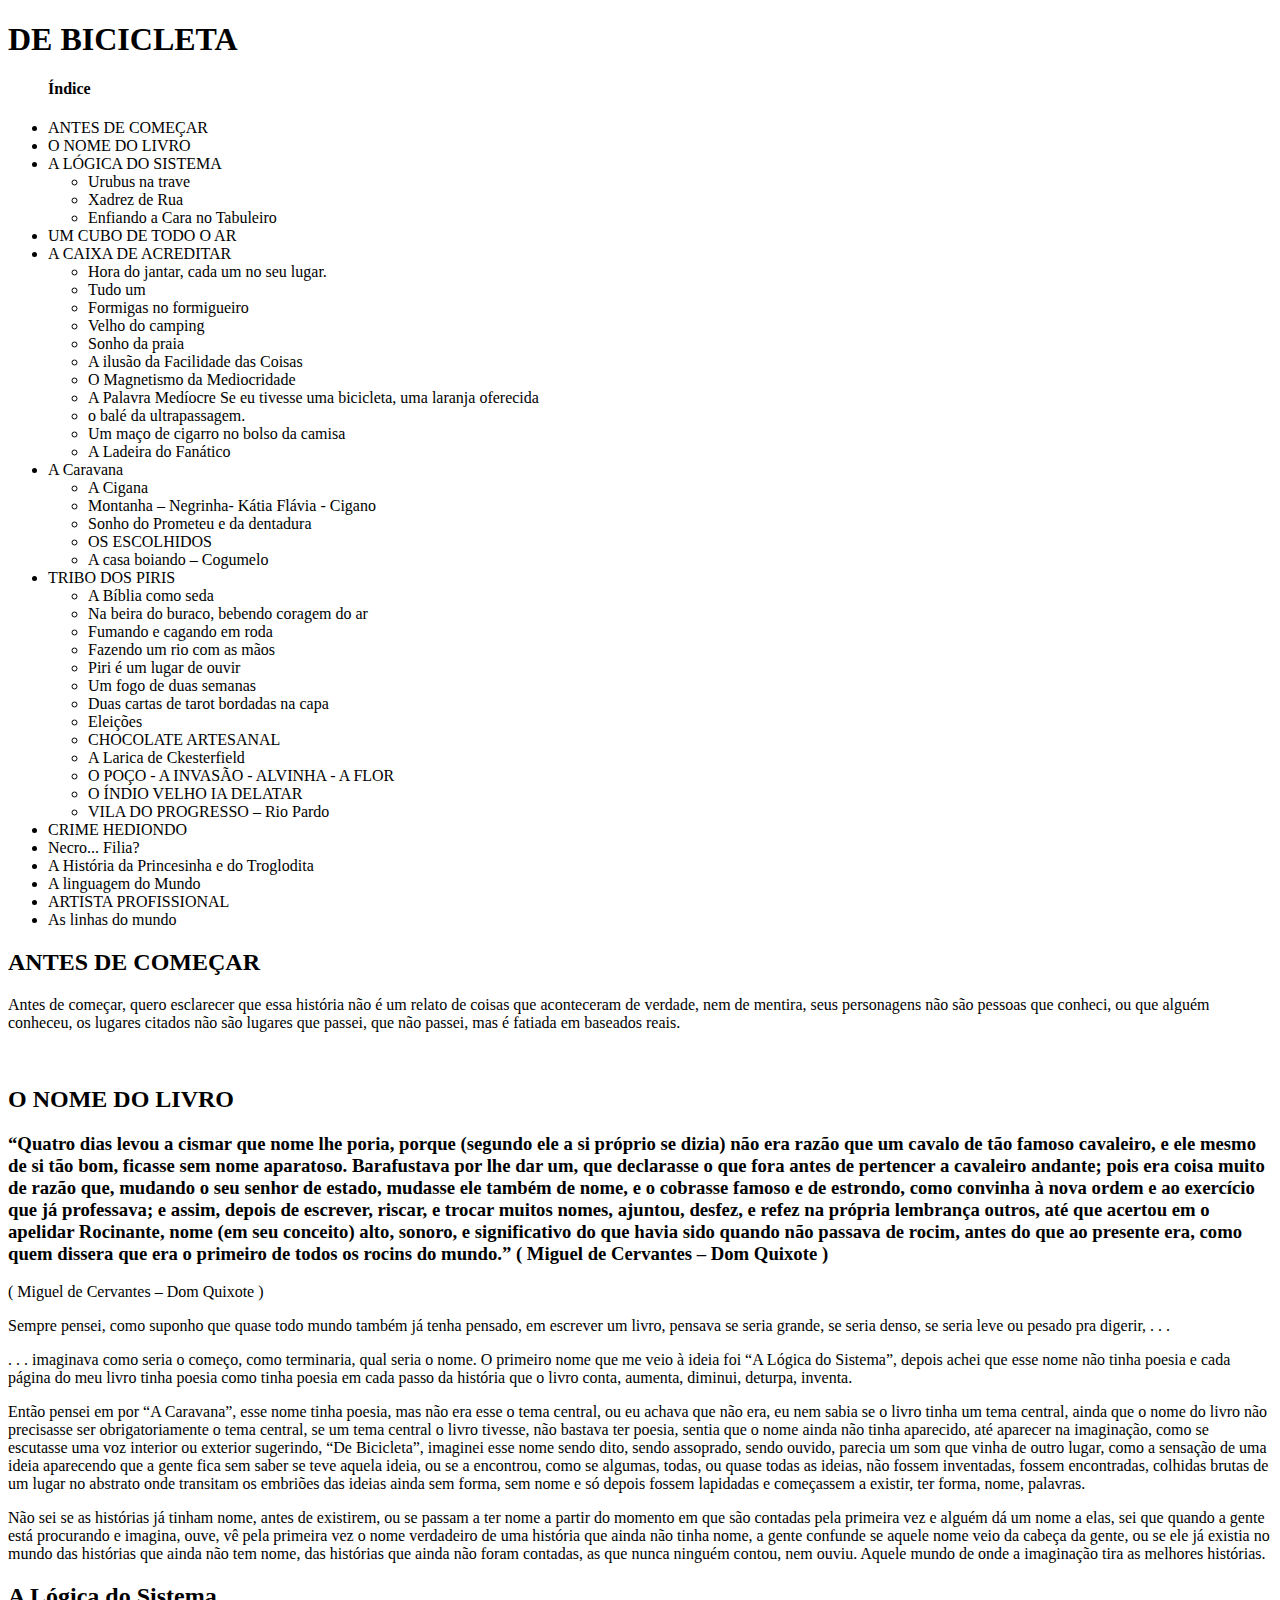
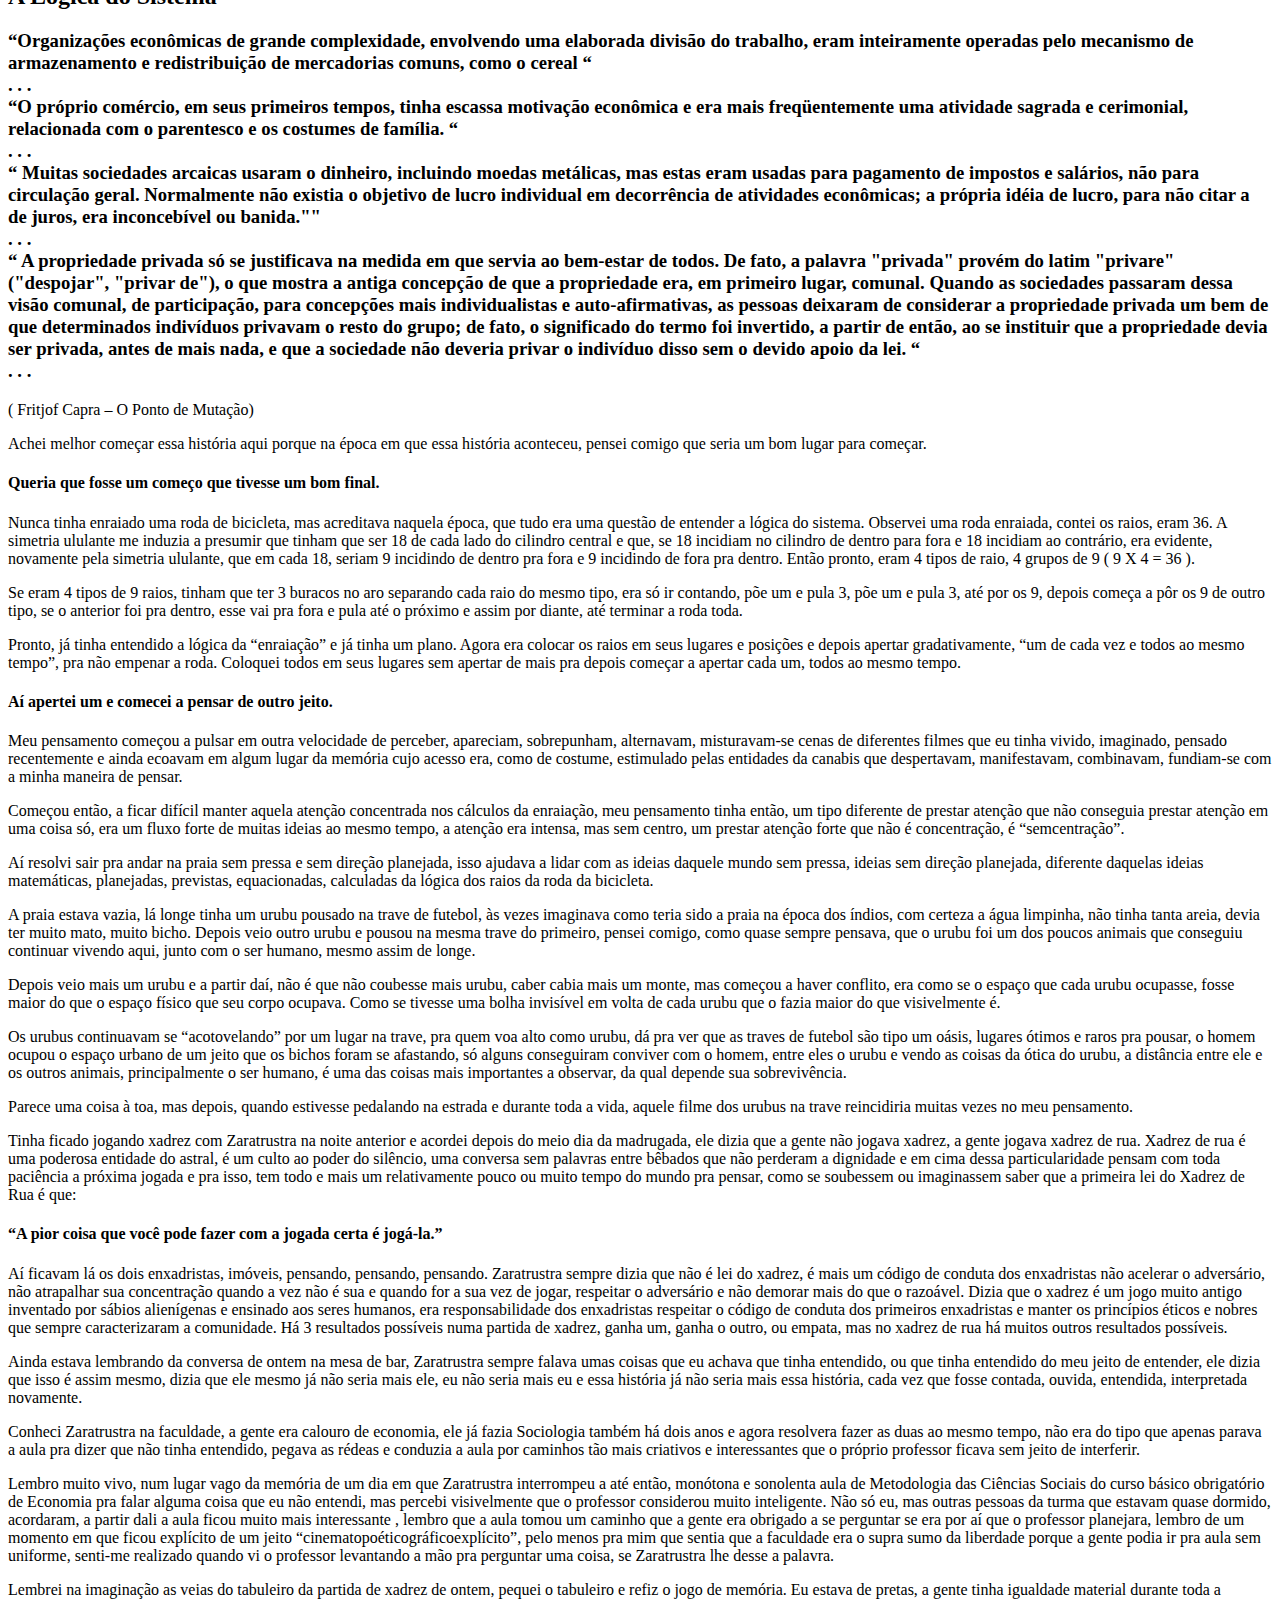
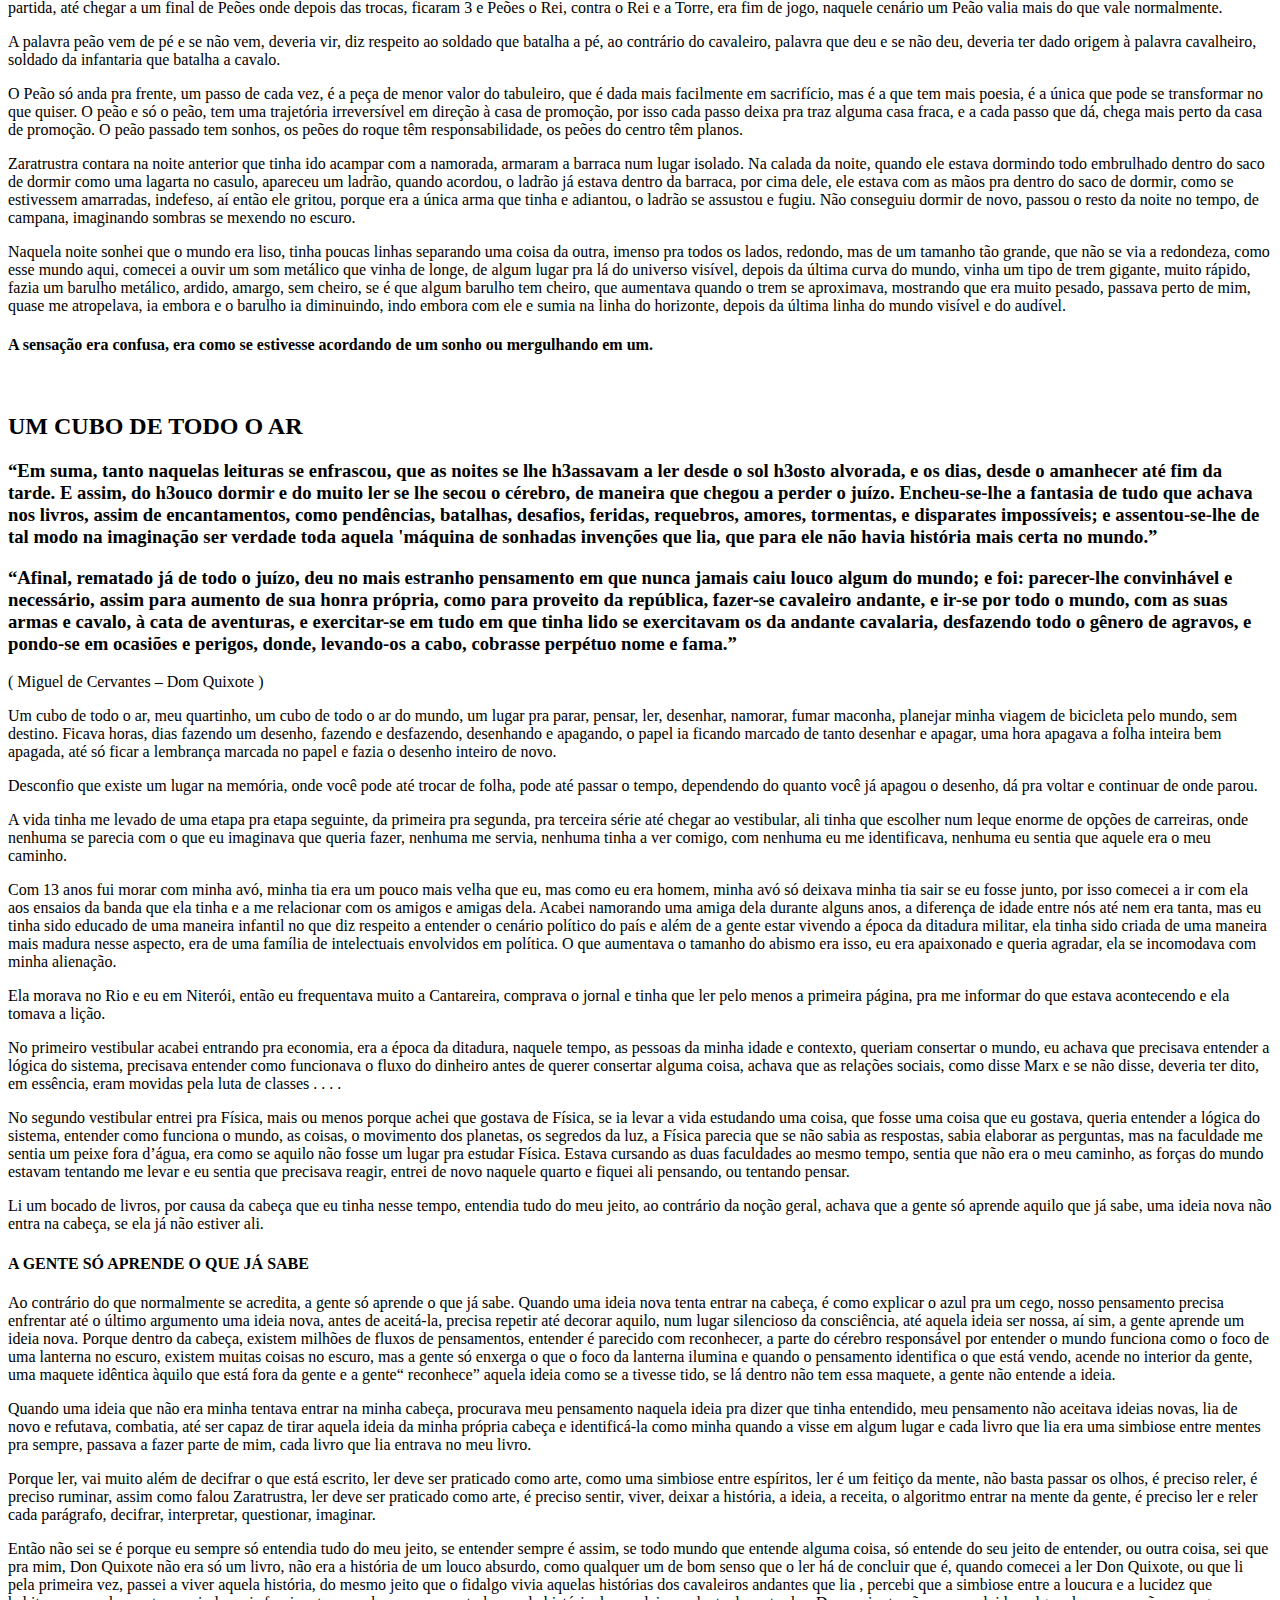
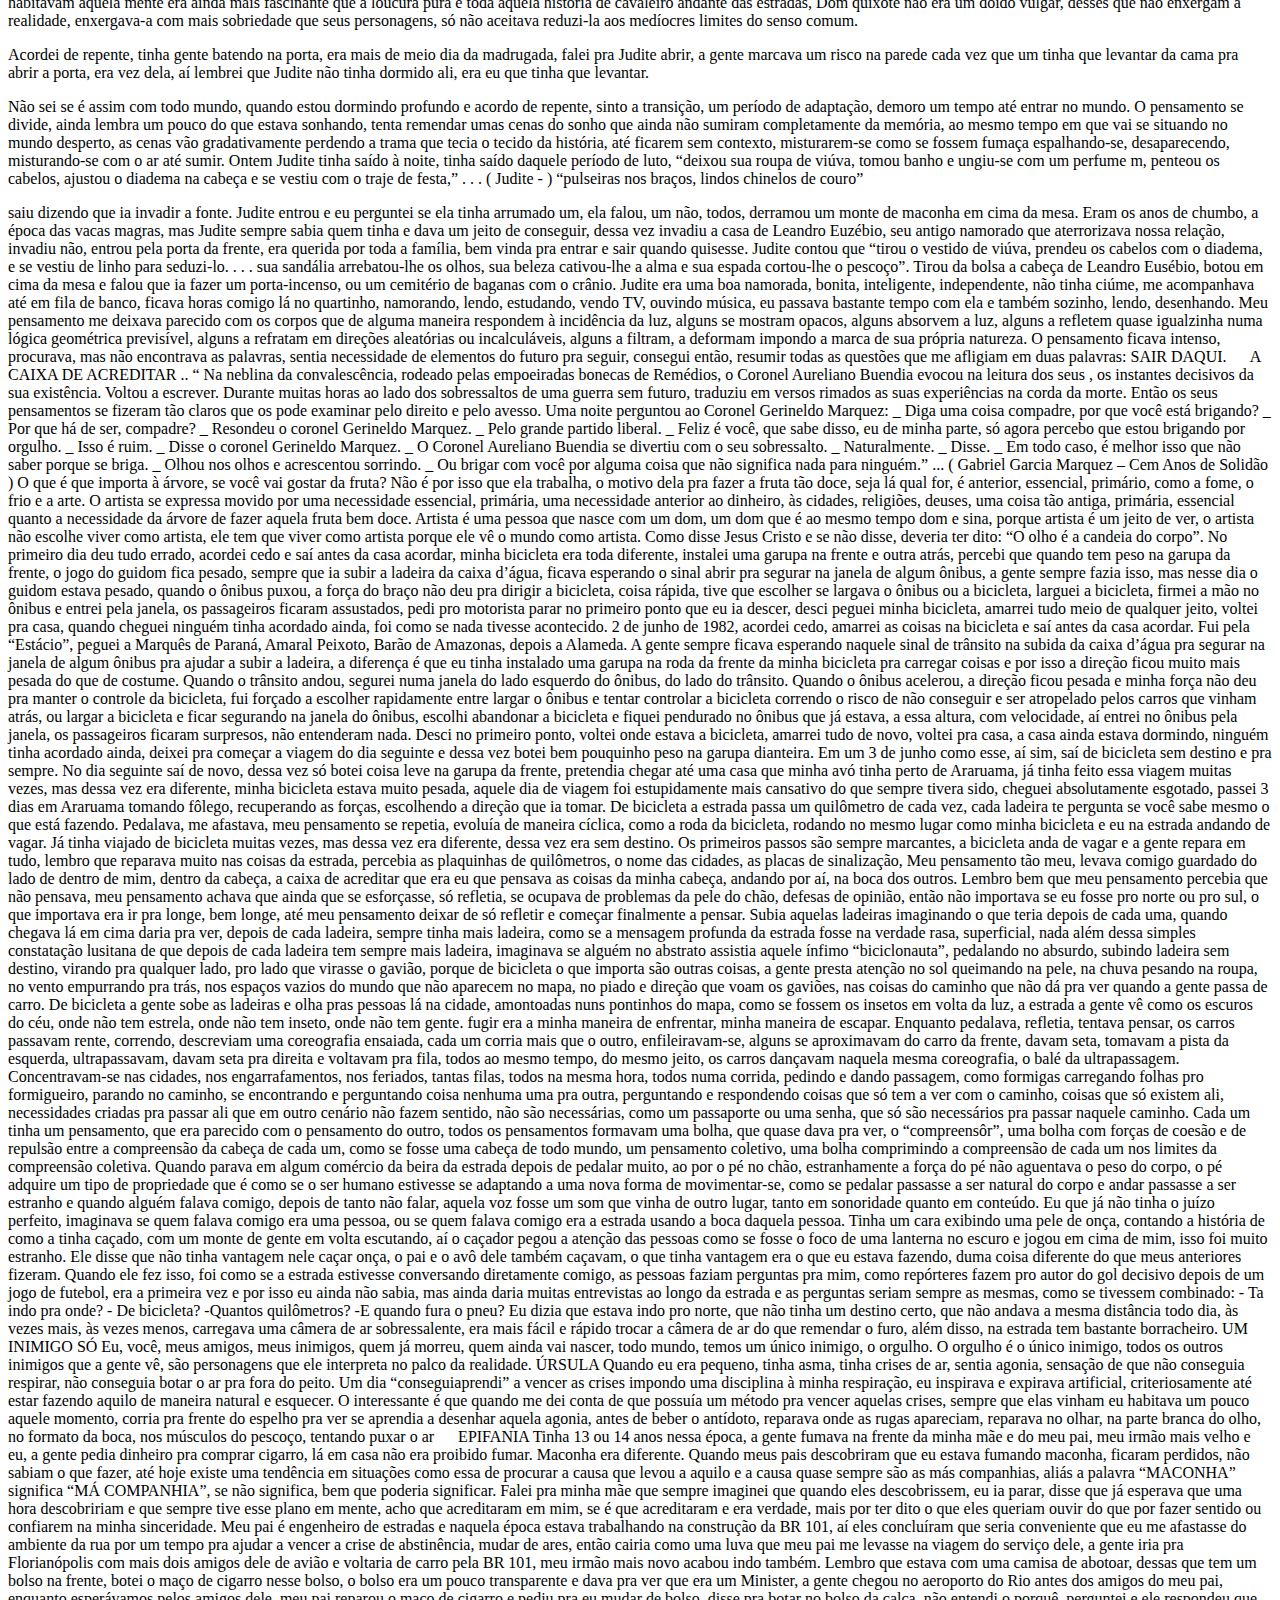
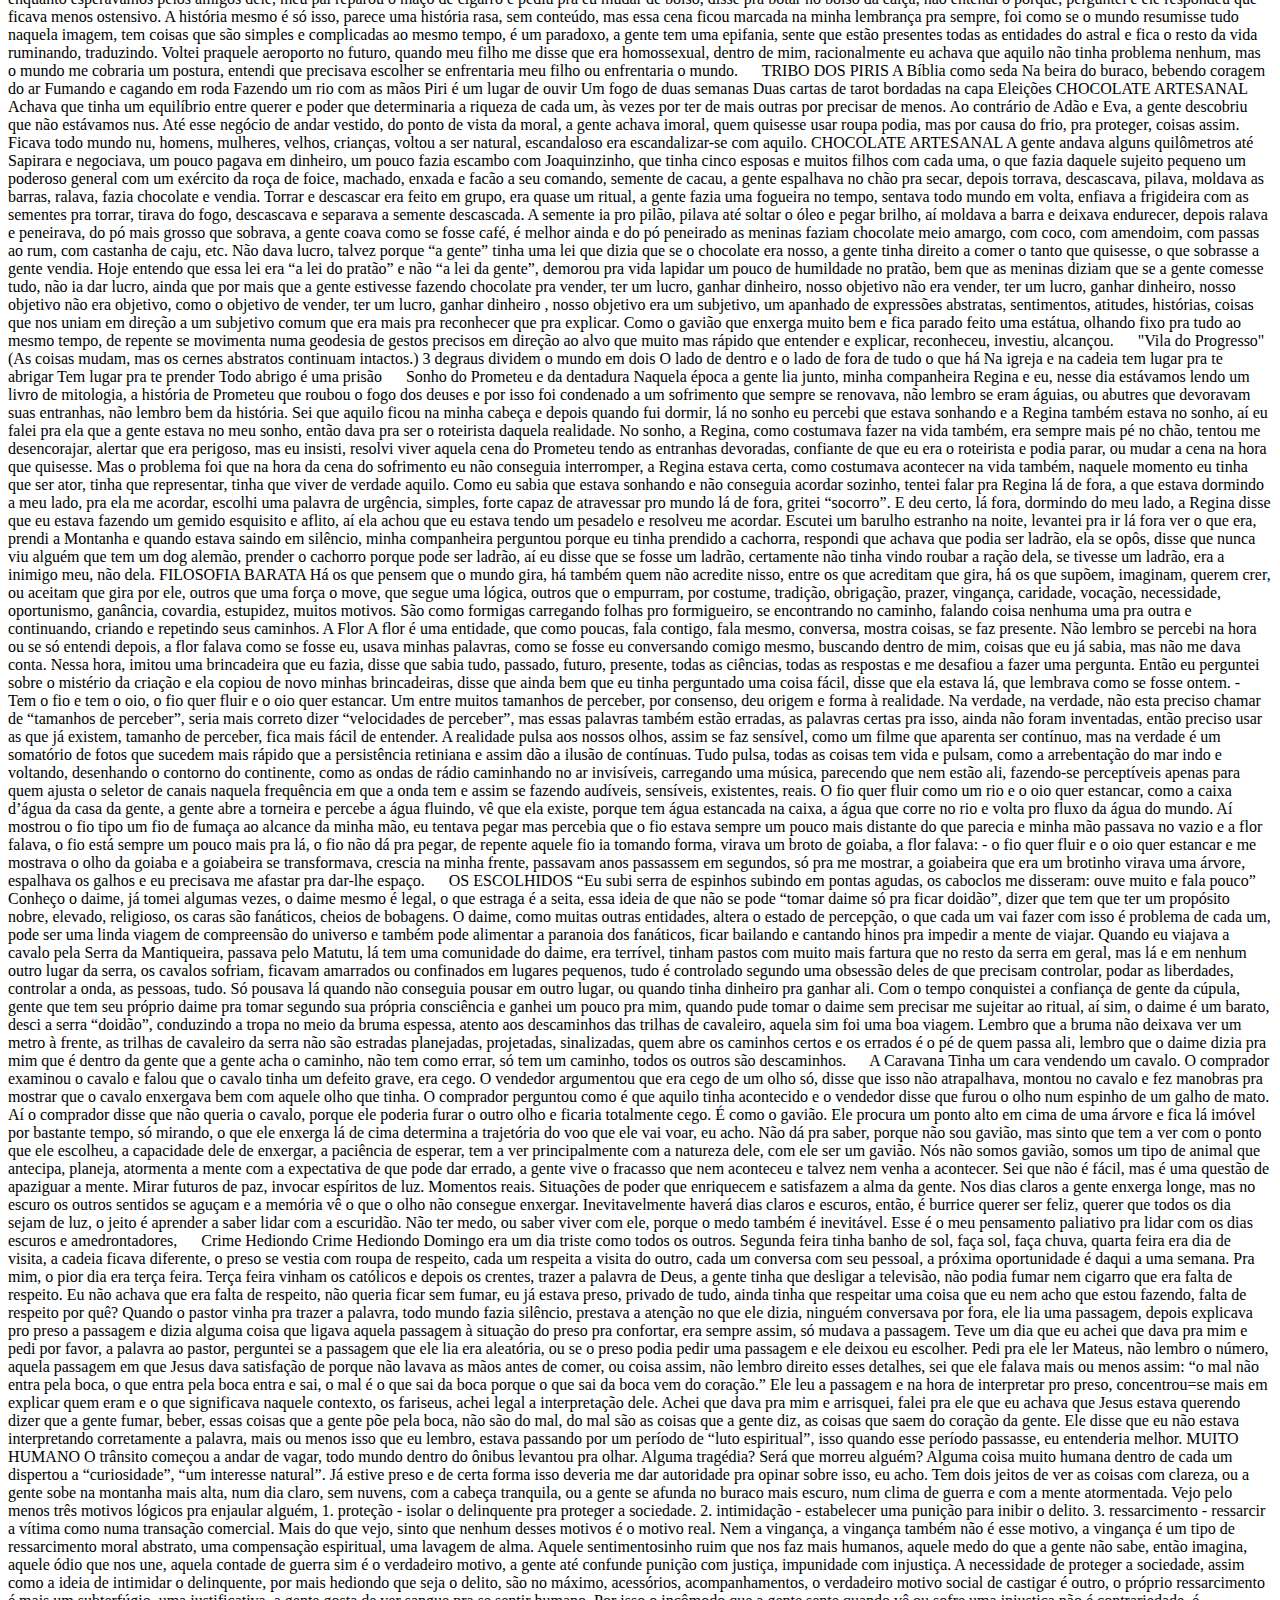
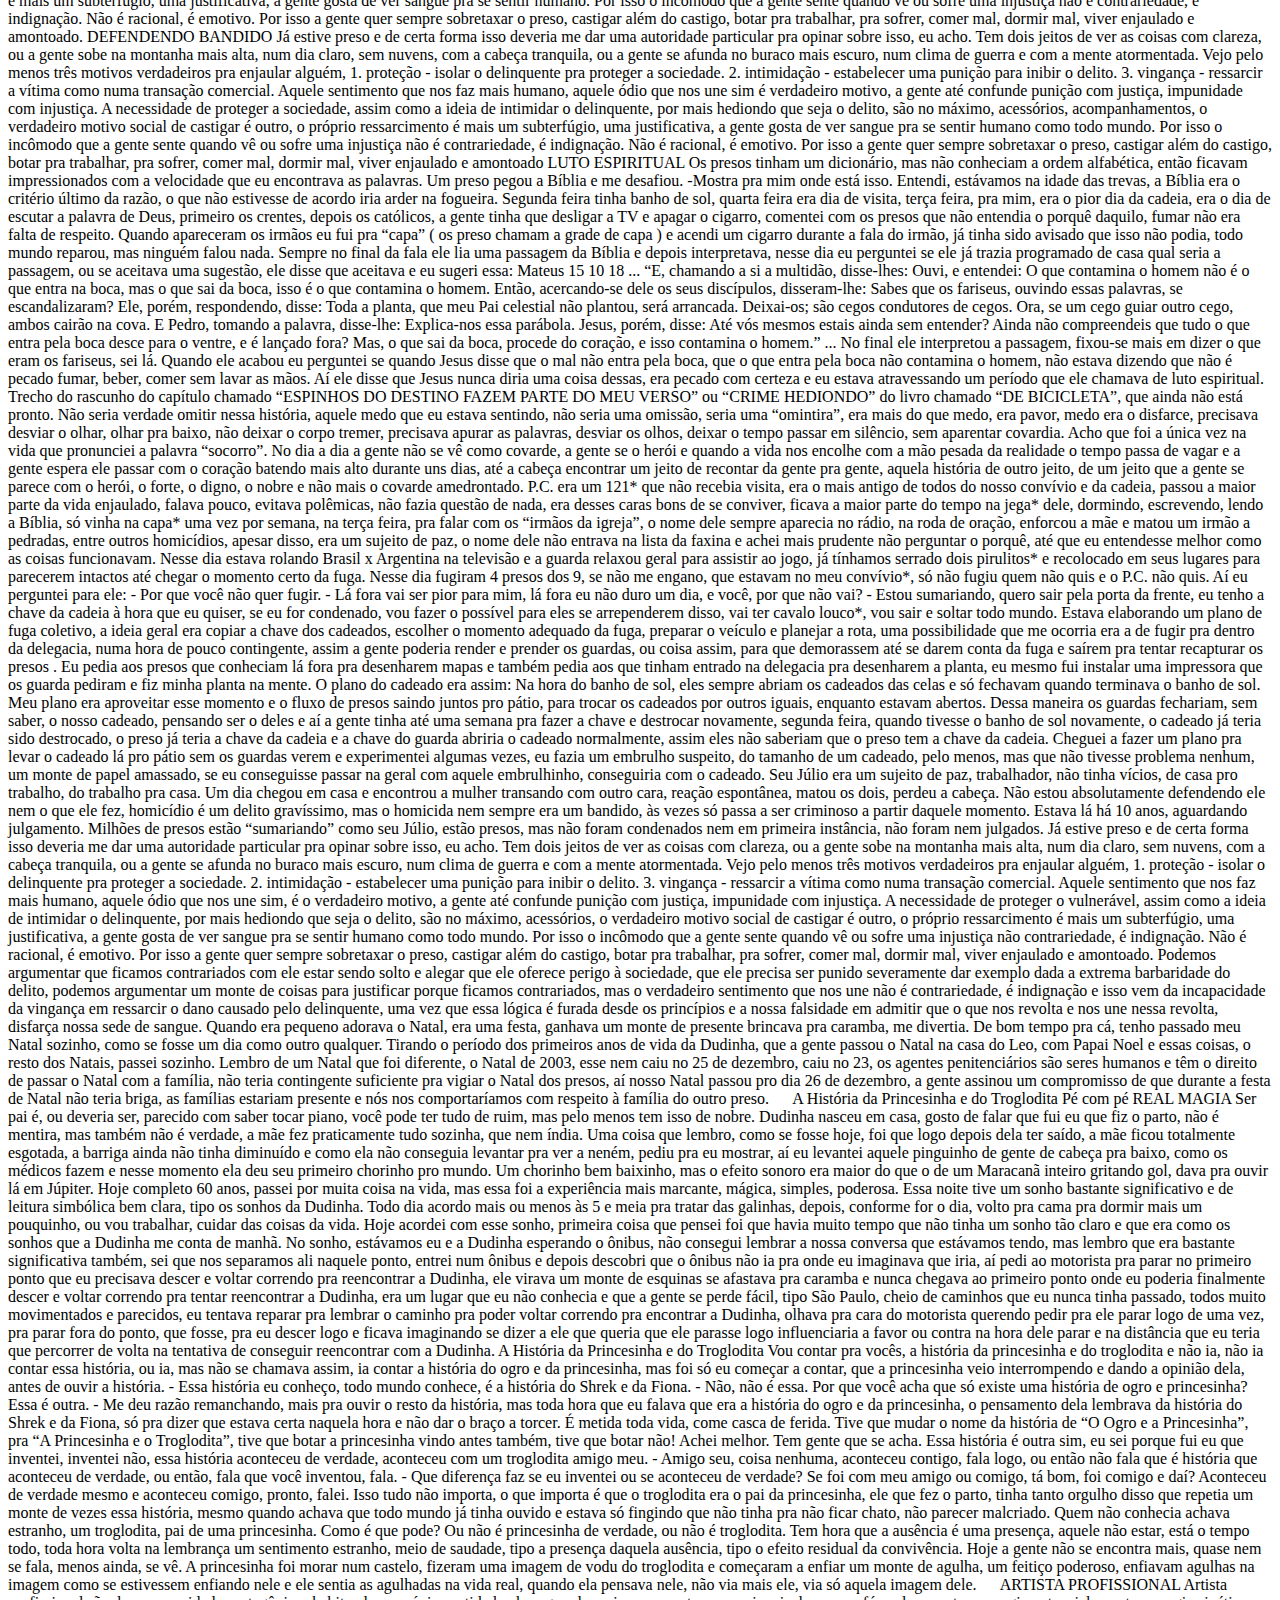
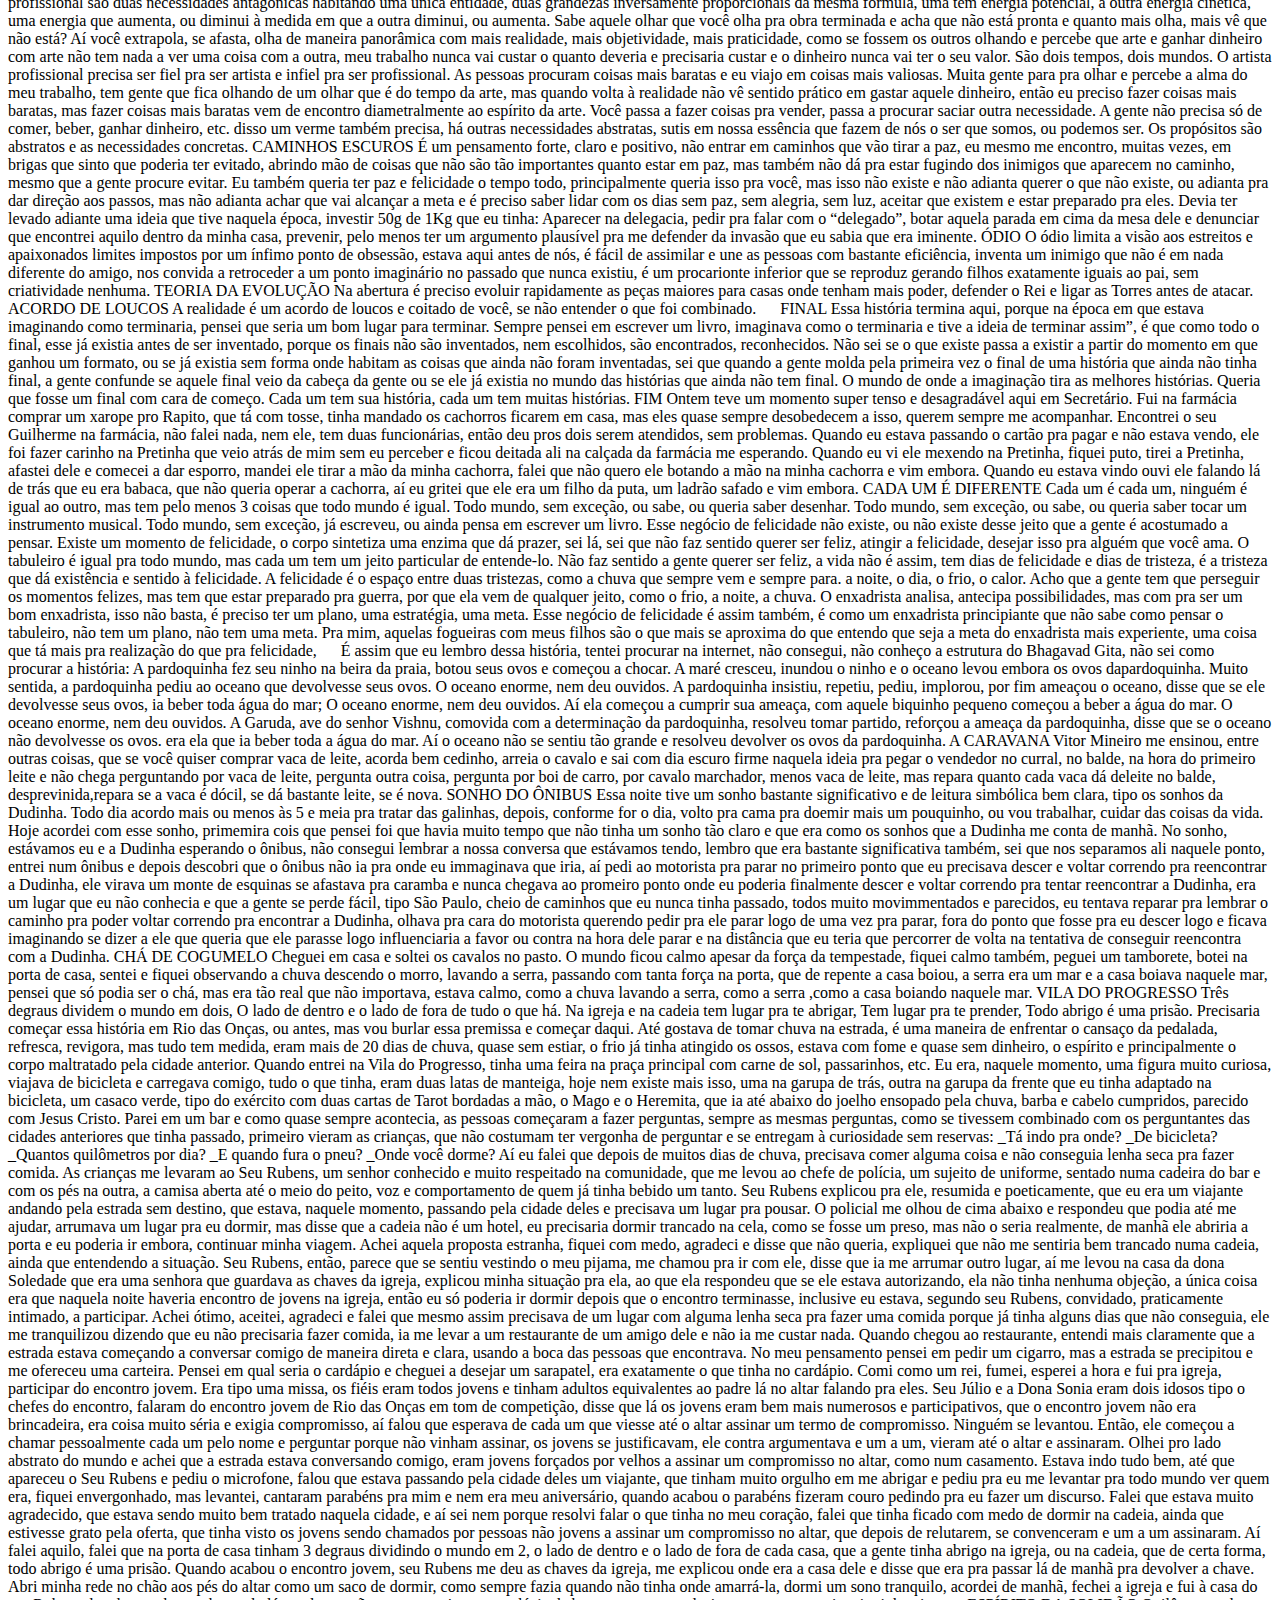
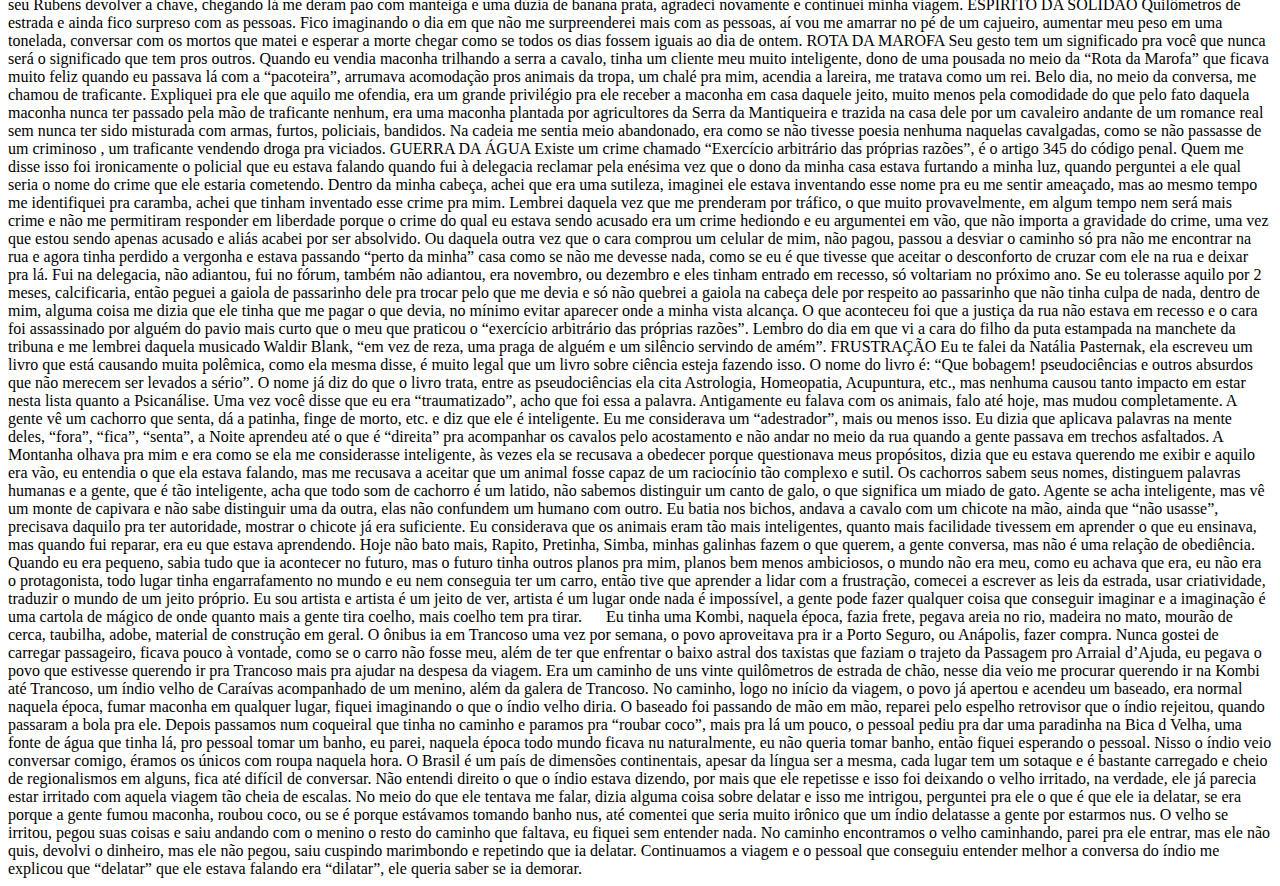
==== commit 9835cd0c: "agora mergeando" ====
--- a/De Bicicleta.html
+++ b/De Bicicleta.html
@@ -13,6 +13,7 @@
 <h1>DE BICICLETA</h1>
 
 <ul id="">
+    <header><h4>Índice</h4></header>
     <li>ANTES DE COMEÇAR</li>
     <li>O NOME DO LIVRO</li>
     <li>
@@ -87,6 +88,7 @@
     “Quatro dias levou a cismar que nome lhe poria, porque (segundo ele a si próprio se dizia) não era razão que um cavalo de tão famoso cavaleiro, e ele mesmo de si tão bom, ficasse sem nome aparatoso. Barafustava por lhe dar um, que declarasse o que fora antes de pertencer a cavaleiro andante; pois era coisa muito de razão que, mudando o seu senhor de estado, mudasse ele também de nome, e o cobrasse famoso e de estrondo, como convinha à nova ordem e ao exercício que já professava; e assim, depois de escrever, riscar, e trocar muitos nomes, ajuntou, desfez, e refez na própria lembrança outros, até que acertou em o apelidar Rocinante, nome (em seu conceito) alto, sonoro, e significativo do que havia sido quando não passava de rocim, antes do que ao presente era, como quem dissera que era o primeiro de todos os rocins do mundo.”
     <span class="autor">( Miguel de Cervantes – Dom Quixote )</span>
 </h3> 
+<span>( Miguel de Cervantes – Dom Quixote )</span>
 <p>
     
     Sempre pensei, como suponho que quase todo mundo também já tenha pensado, em escrever um livro, pensava se seria grande, se seria denso, se seria leve ou pesado pra digerir, . . .
--- a/estilo.css
+++ b/estilo.css
@@ -1,16 +1,24 @@
+<<<<<<< HEAD
+:root{
+    --cor001:#ffffff80;
+    --cor002:#dddede80;
+    --cor003: #d2691e;
+    --cor004: #a52a2a;
+=======
 .autor{
     text-align: right;
+>>>>>>> html
 }
 html{
     margin: 0px;
     padding: 0px;
-    background-color: rgba(221, 222, 222, 0.5);
+    background-color:var(--cor002);
 }
 body{
     margin: 20px;
     padding: 20px;
     font-size: 1.5em;
-    background-color: rgba(255, 255, 255, 0.5);
+    background-color:var(--cor001);
     background-image: 
         url(fundo\ com\ transparencia.png);
 }
@@ -24,15 +32,34 @@
     opacity: 0.2;
 }
 h1{
-    font-size: 3em;
+    font-size: 3.2em;
     text-align: center;
 }
 h2{
+    font-size: 2.8em;
+    text-align: center;
+    color: var(--cor003);
+}
+h3{
+    text-align: justify;
+    padding: 20px 100px 20px 200px;
+    color: var(--cor004);
+    font-style: italic;
+}
+h4{
+    text-align: center;
     font-size: 2.5em;
-    text-align: center;
+}
+span{
+    display: block;
+    padding-right: 100px;
+    text-align: right;
+    color: var(--cor004);
+    font-size: 1em;
 }
 p{
     text-align: justify;
+    font-size: 1.2em;
 }
 /* 
 #rodaDeBicicleta{
